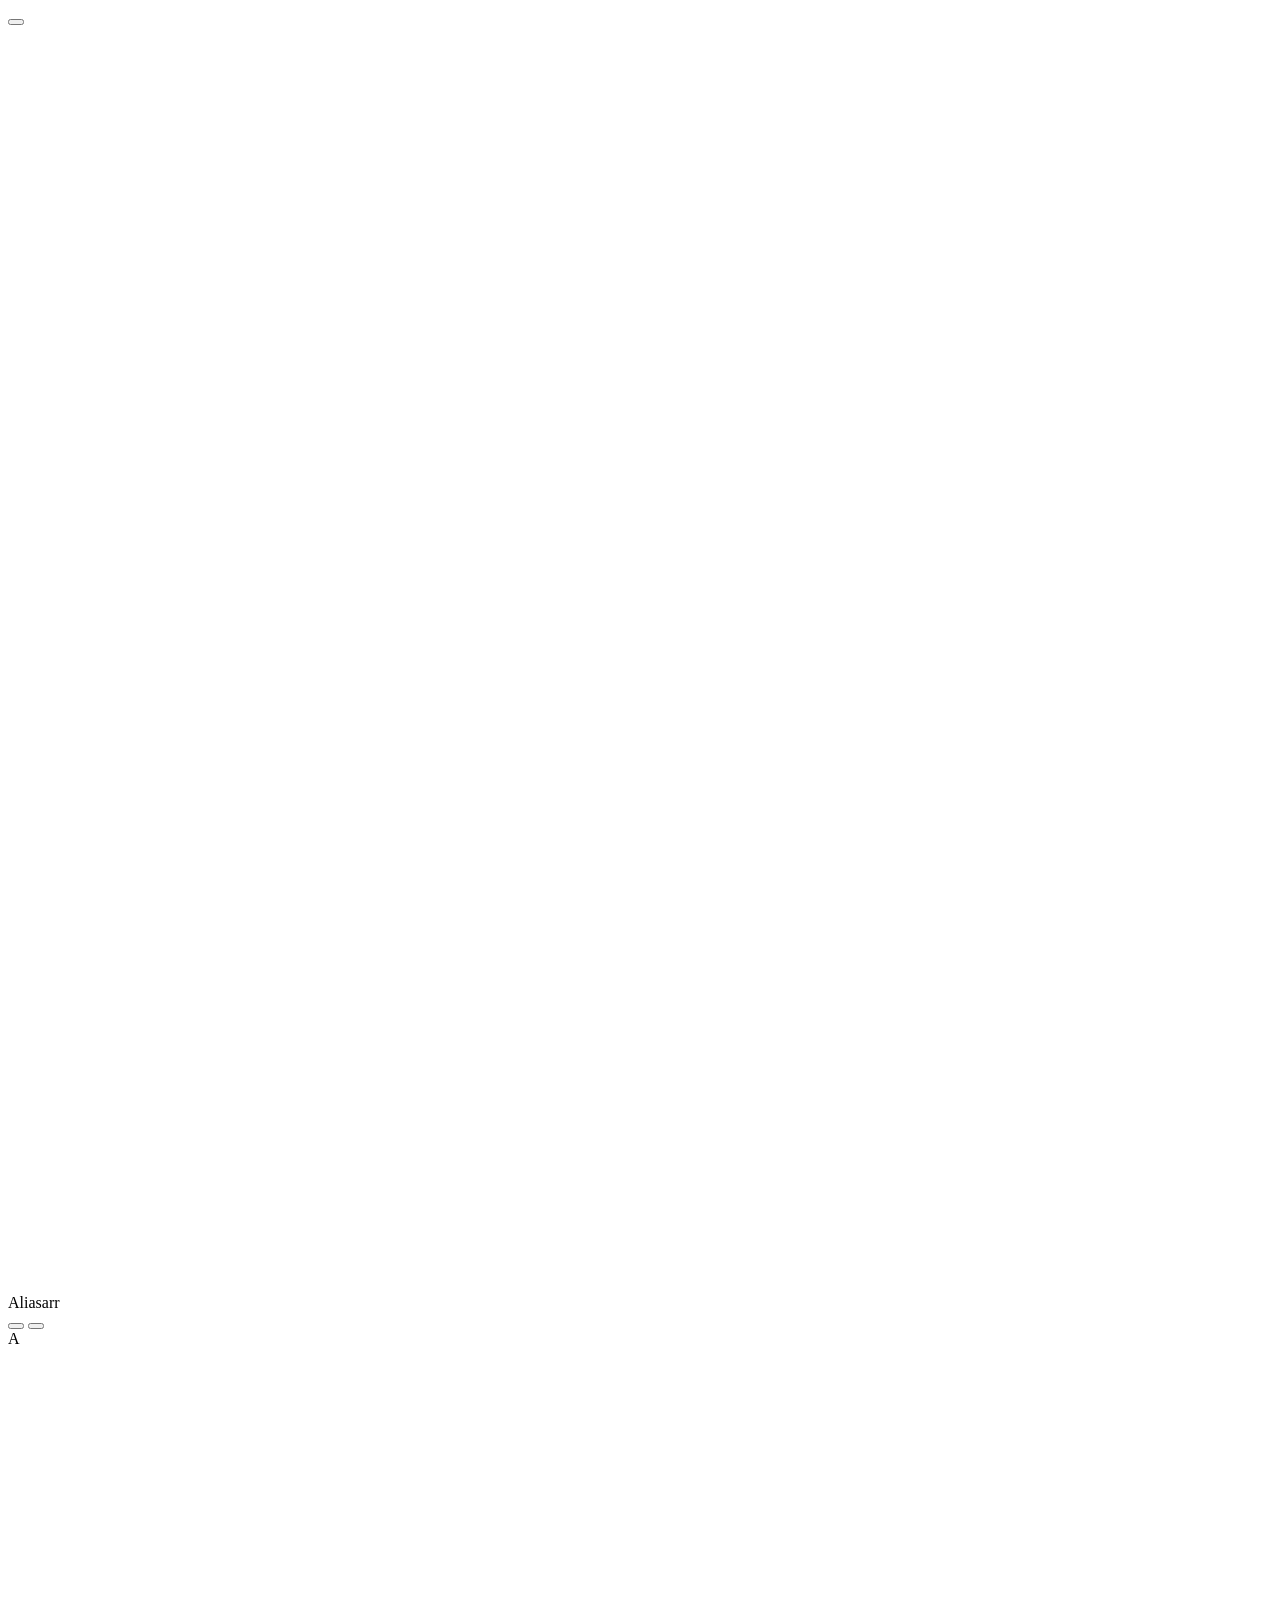
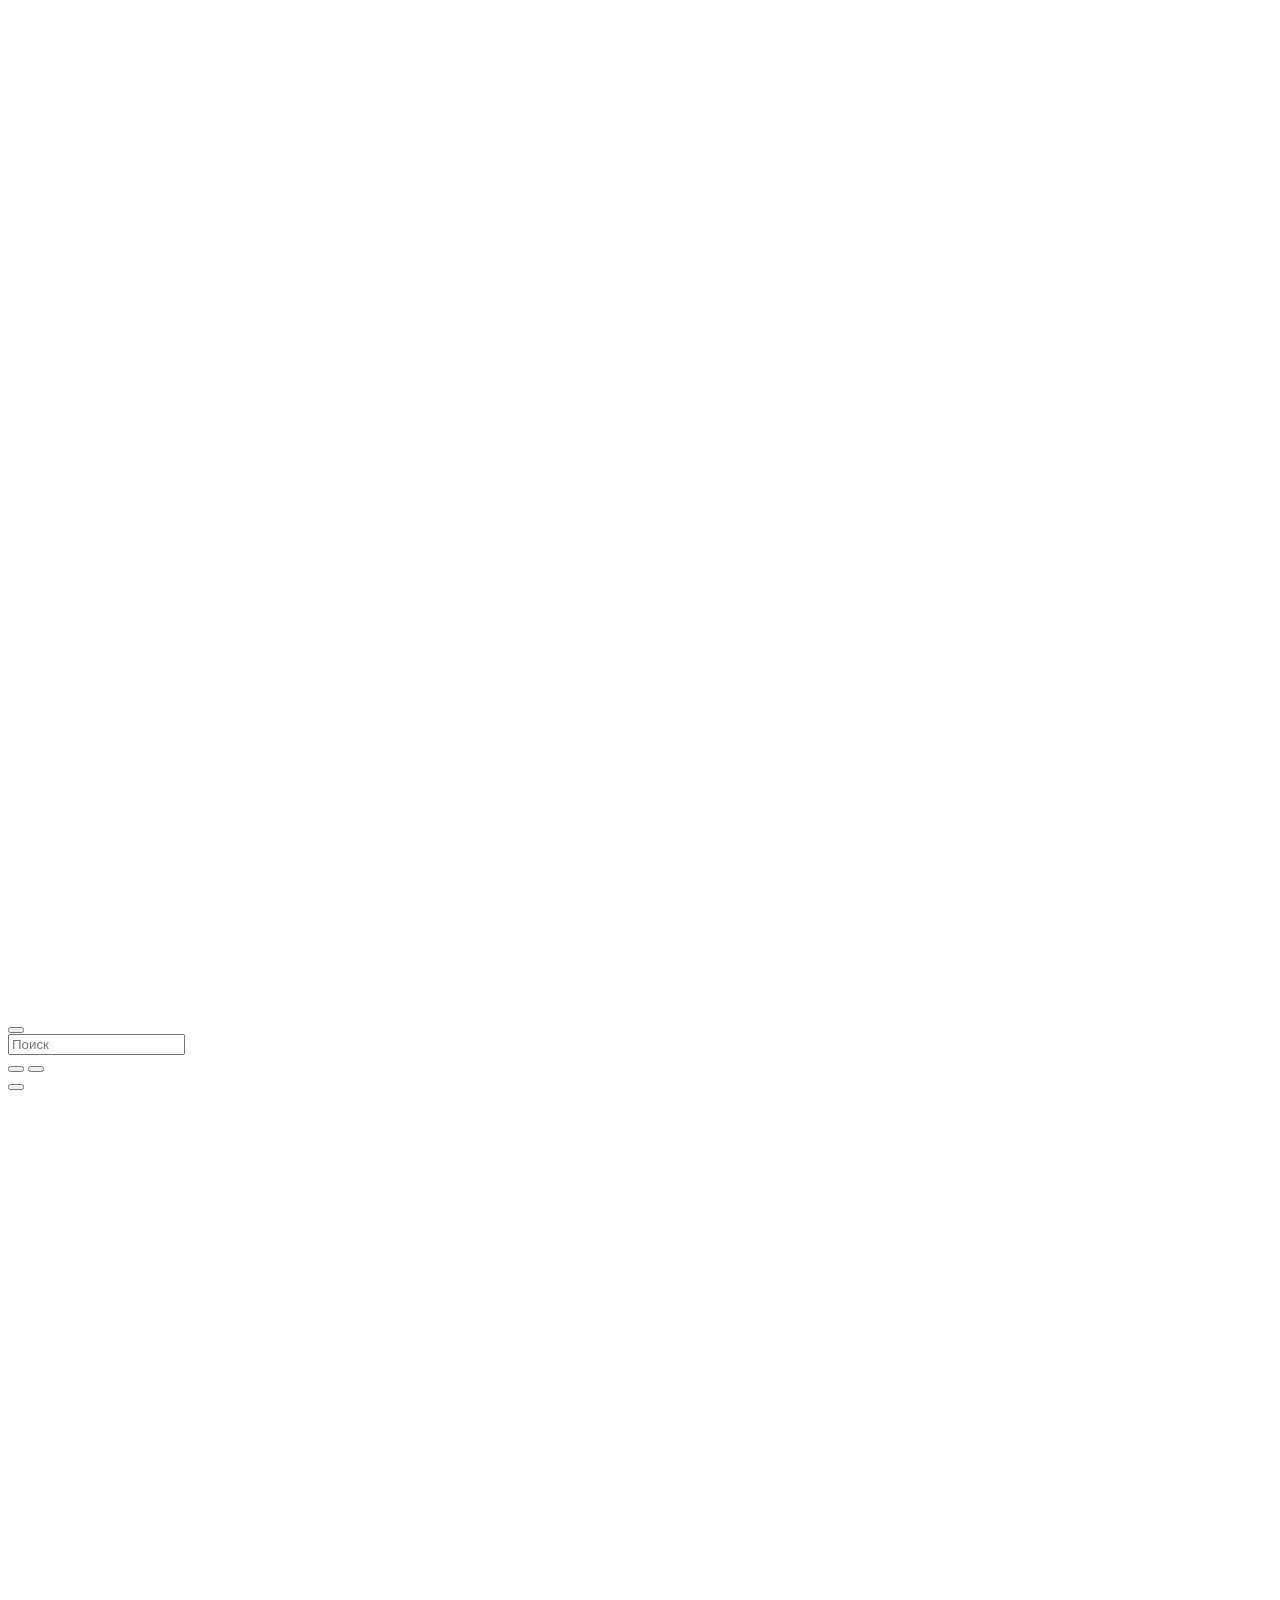
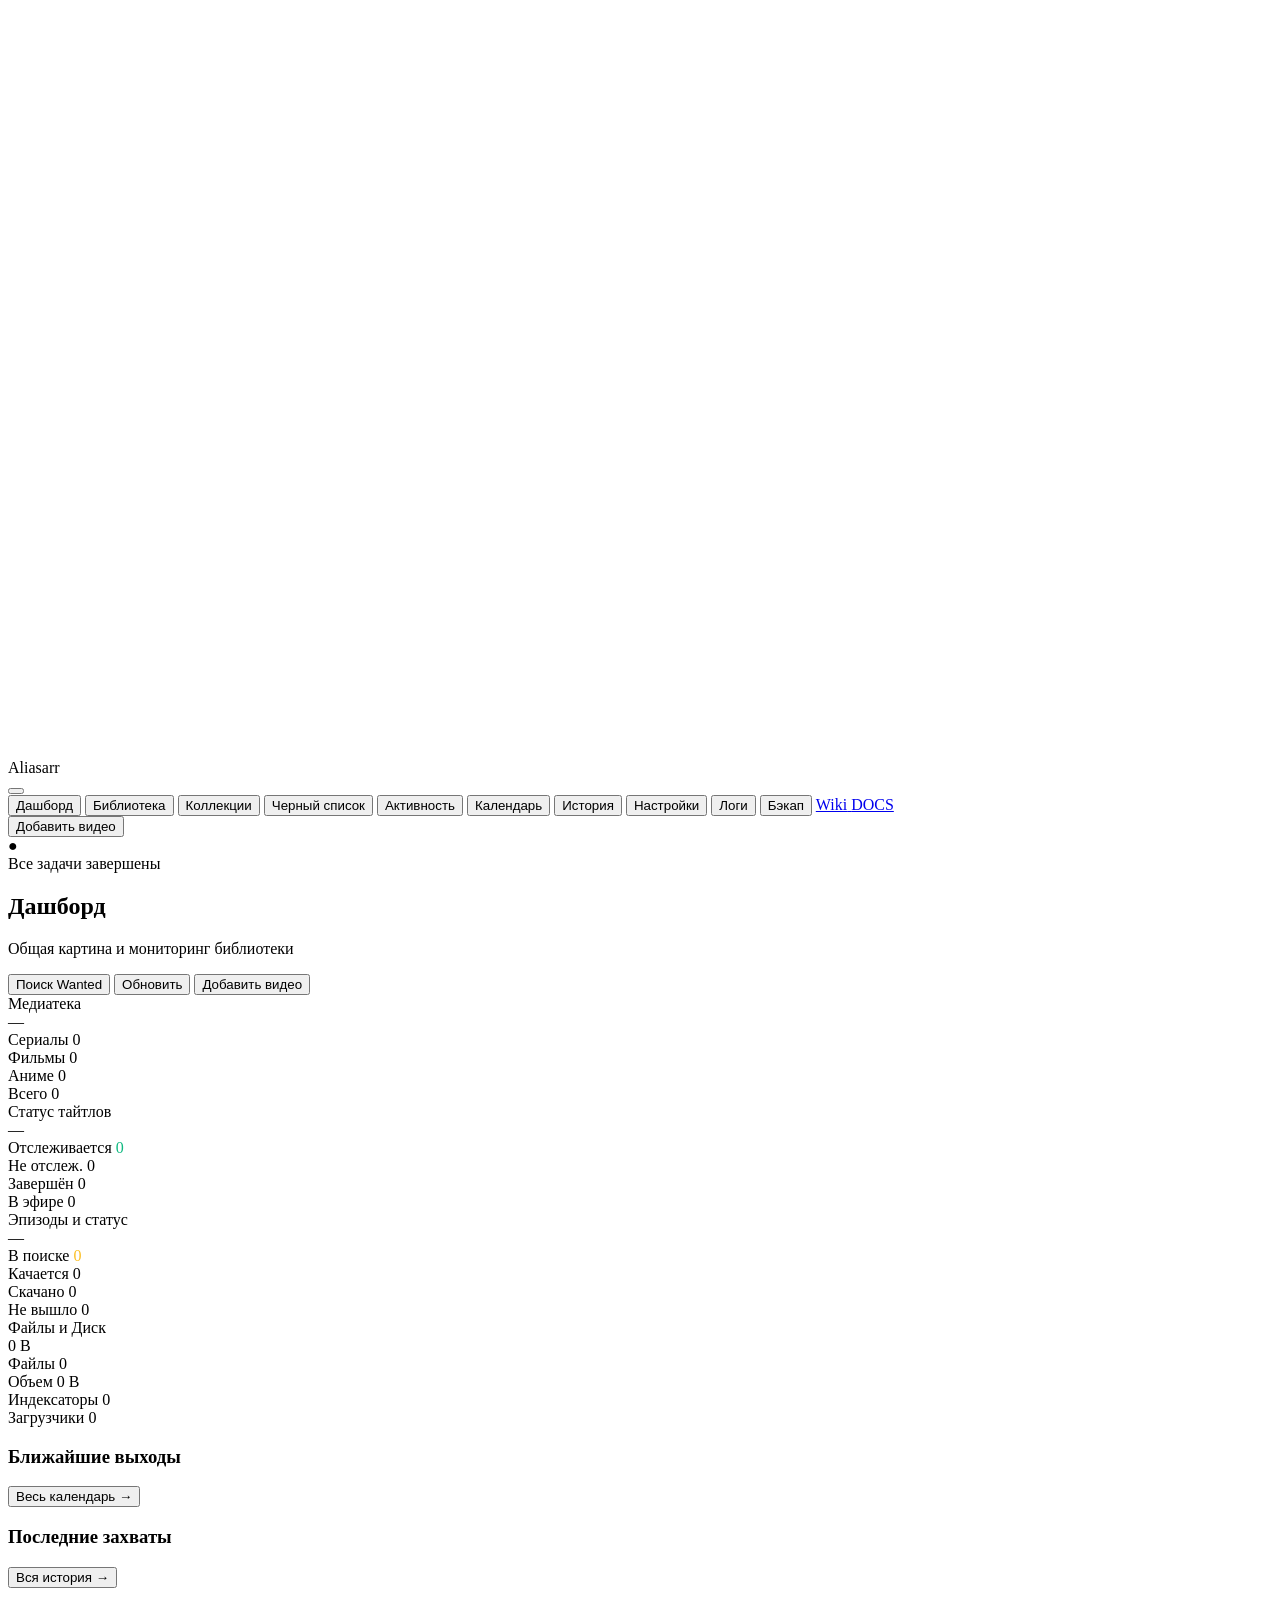
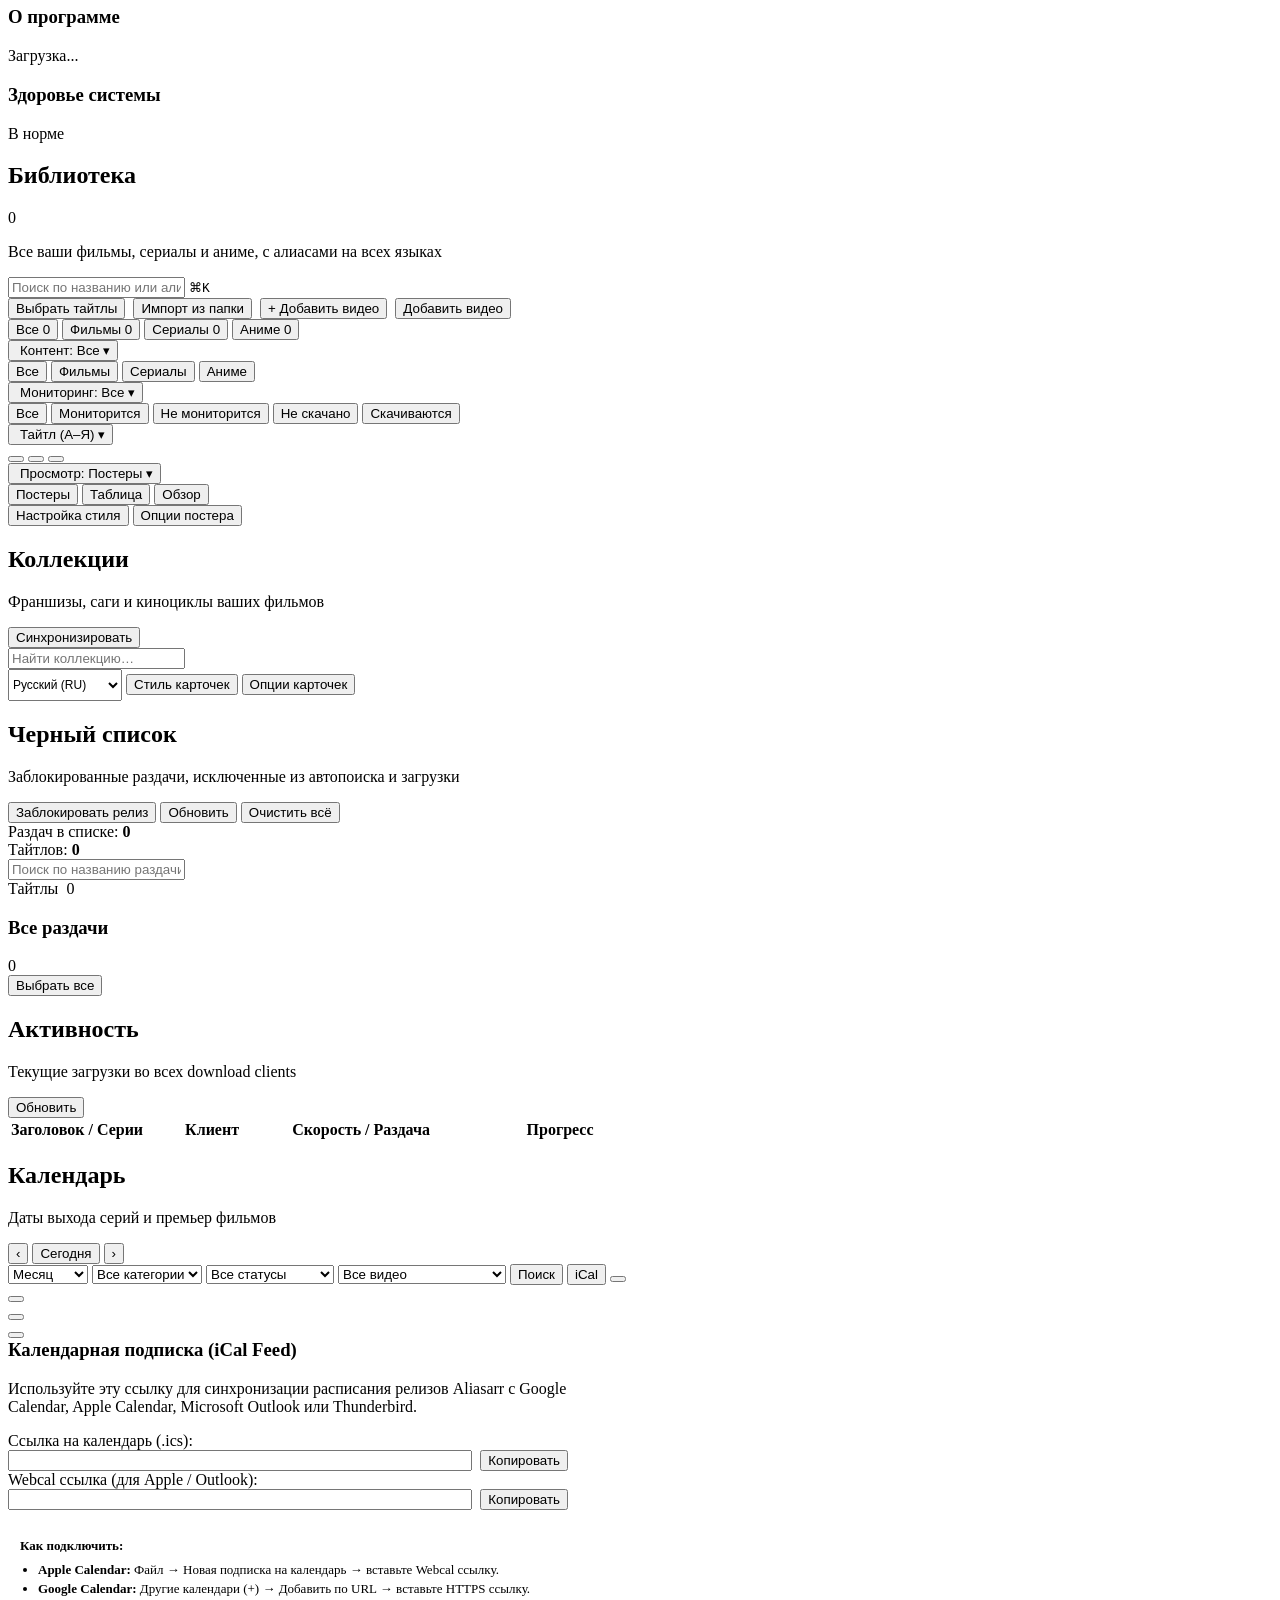
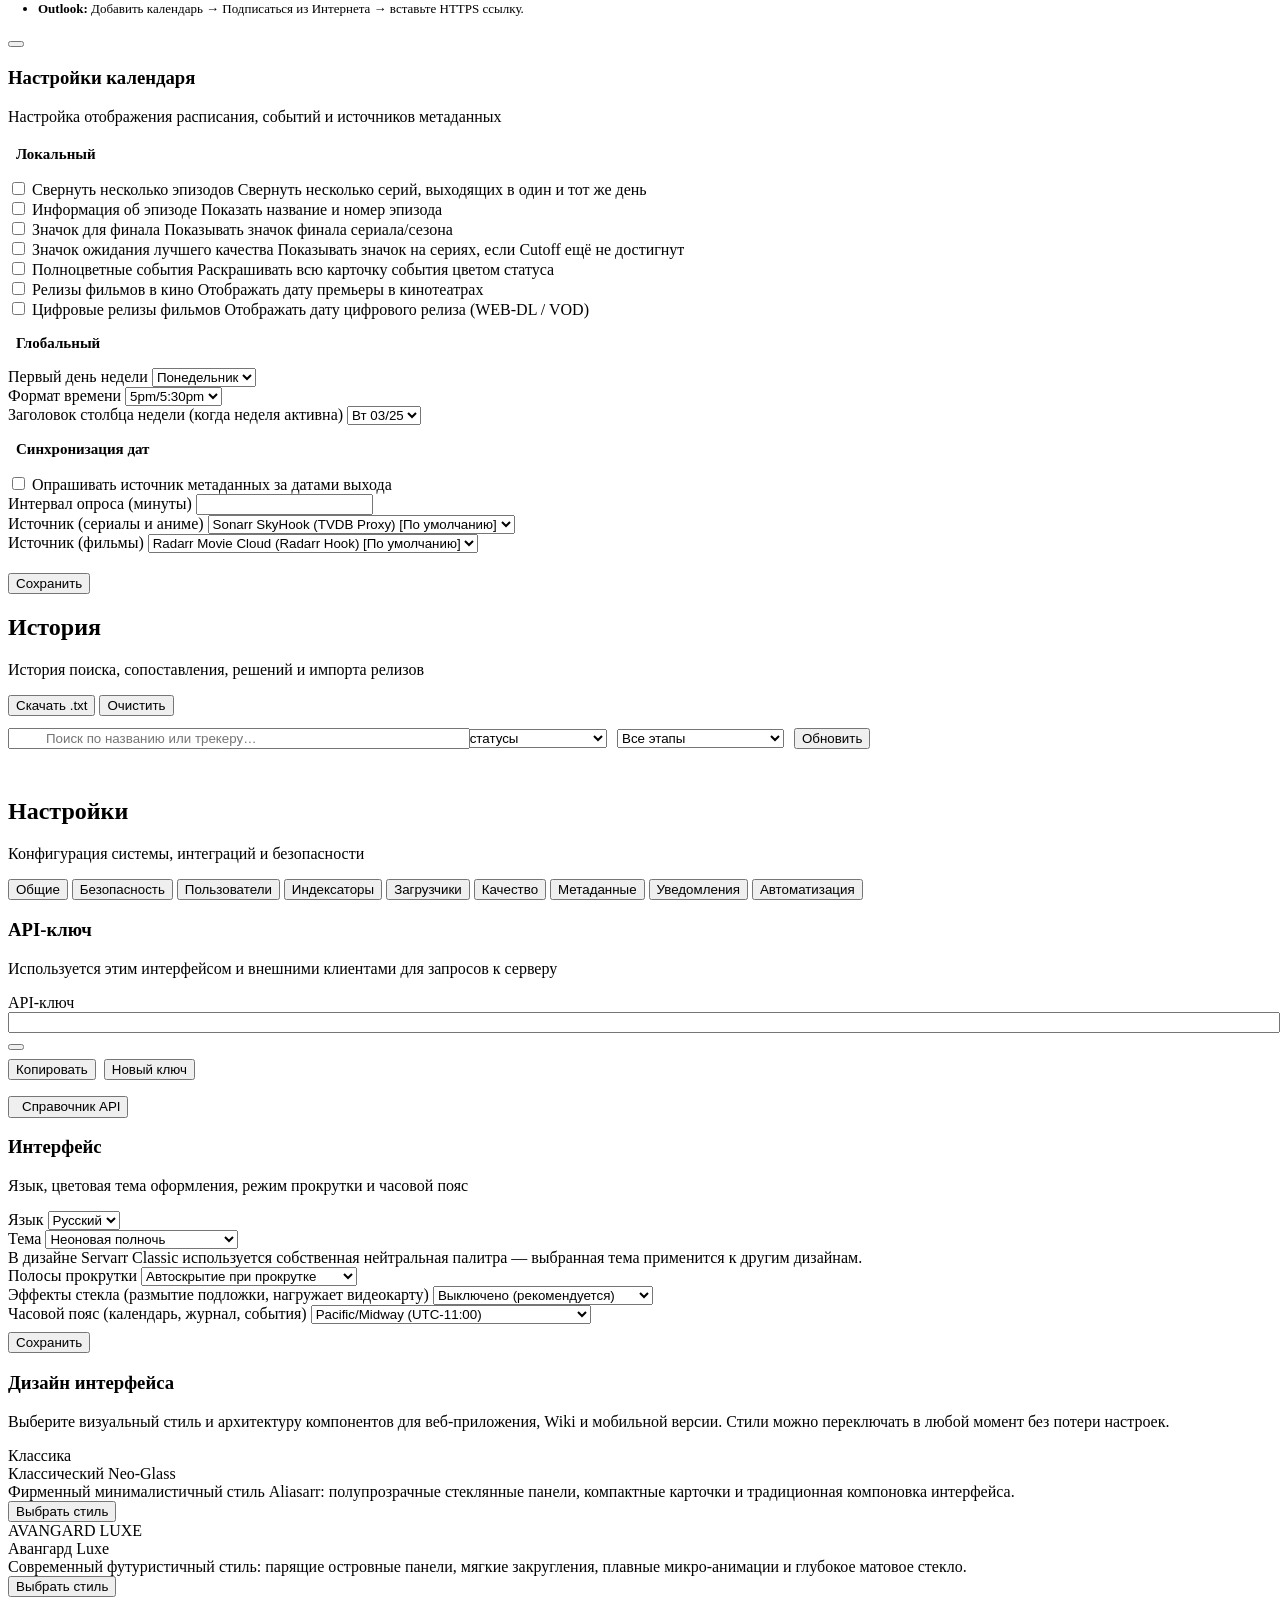
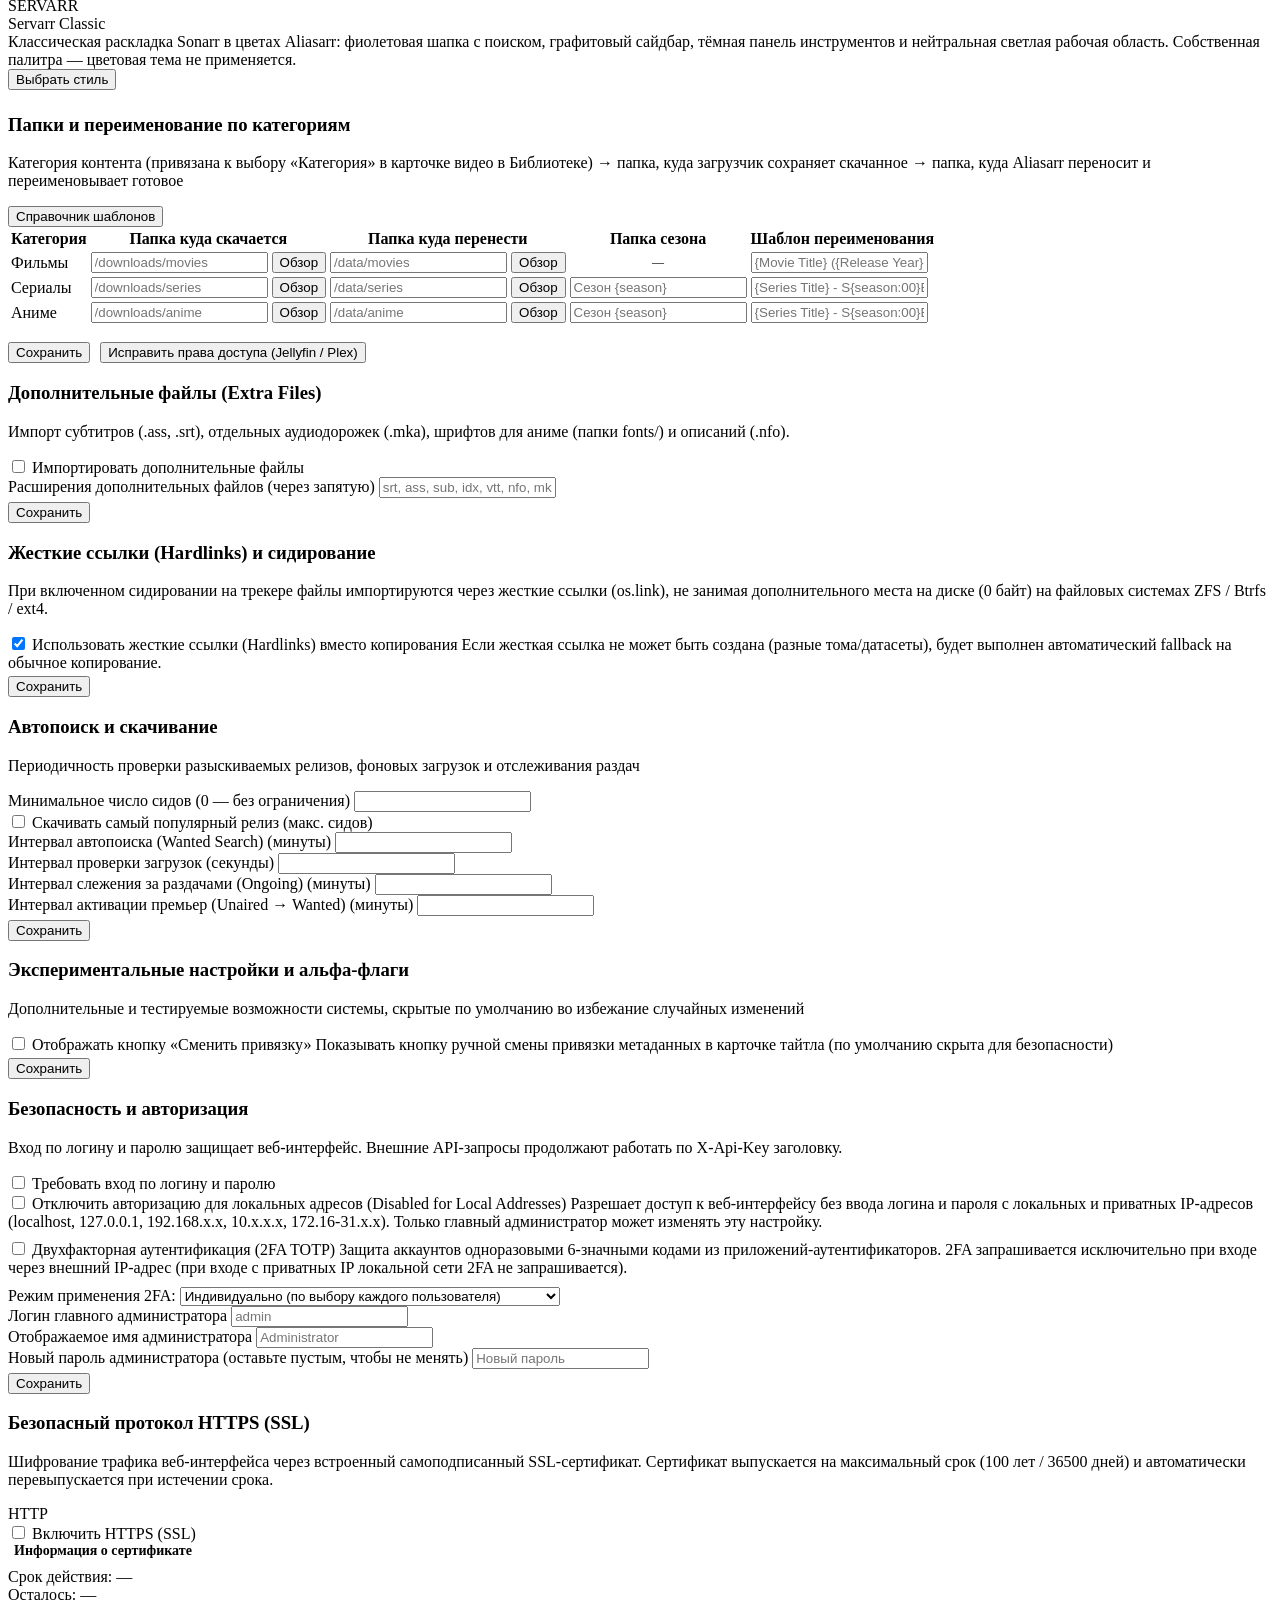
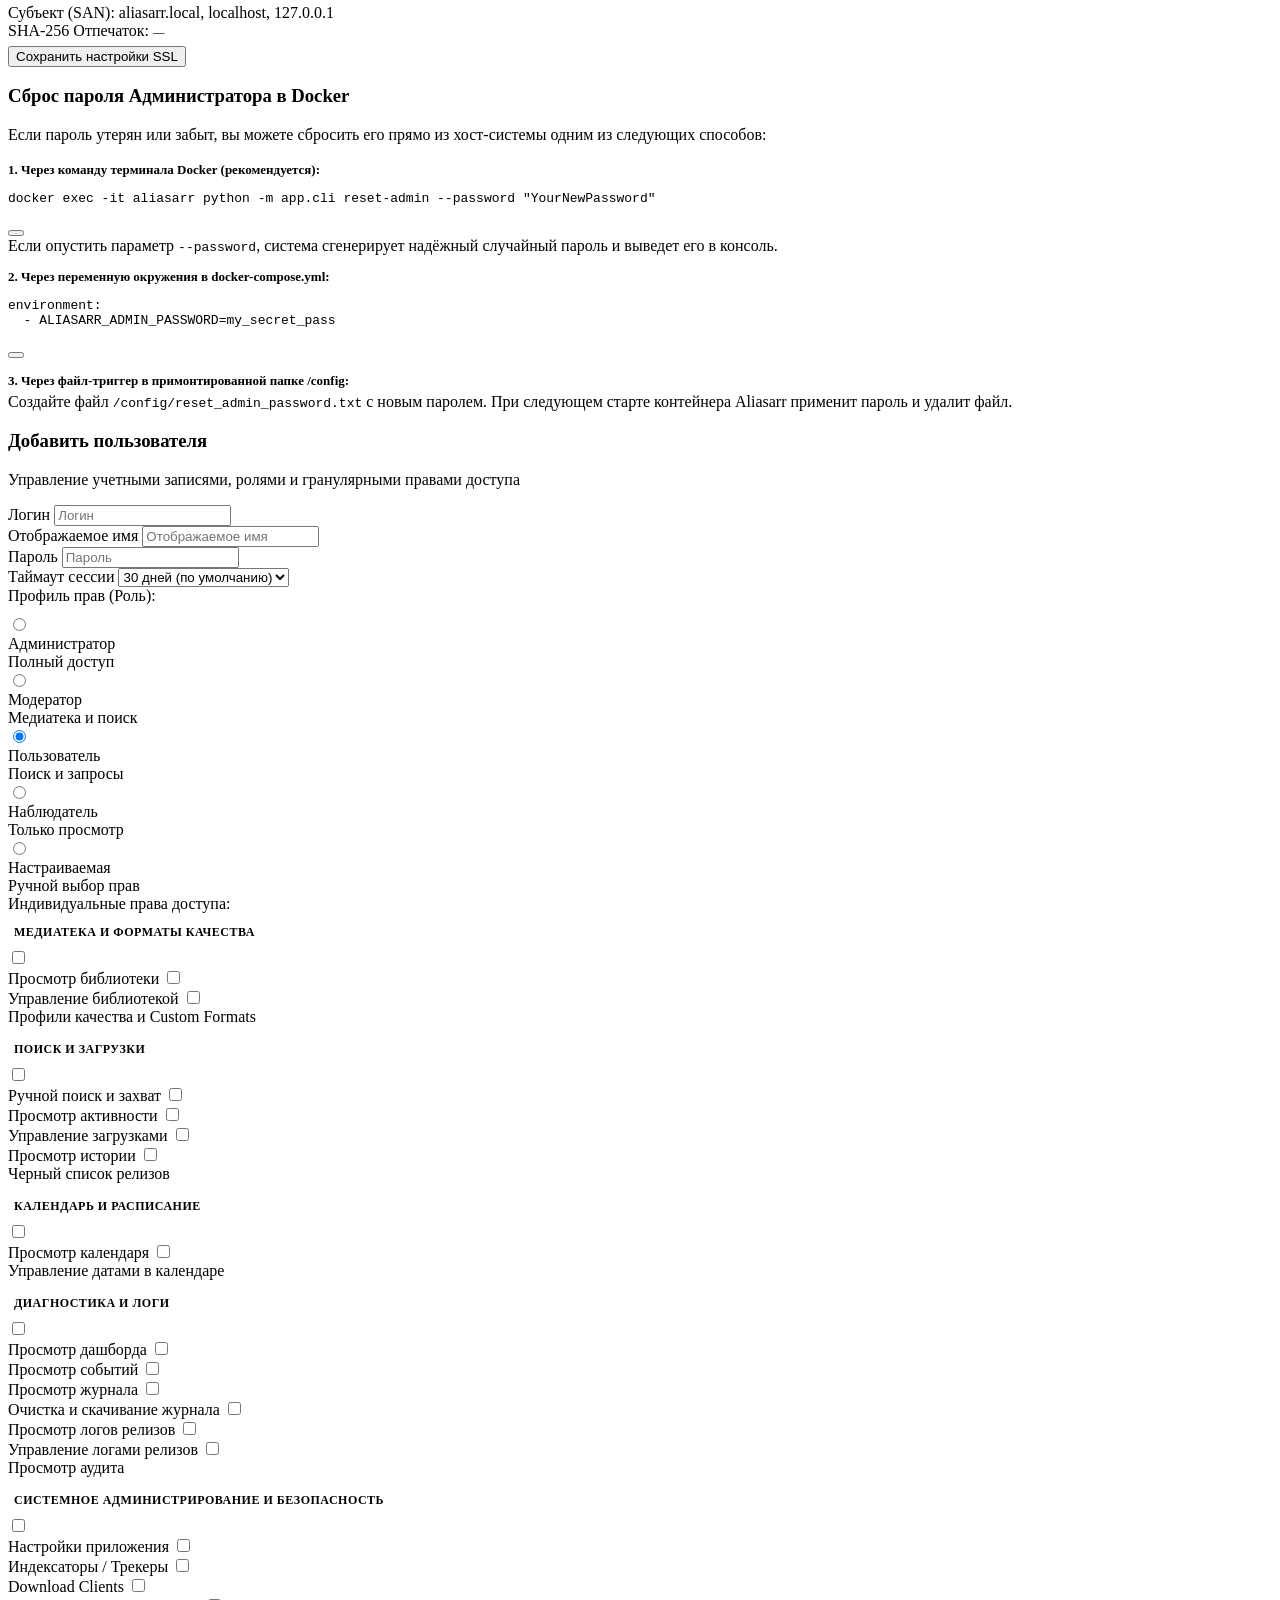
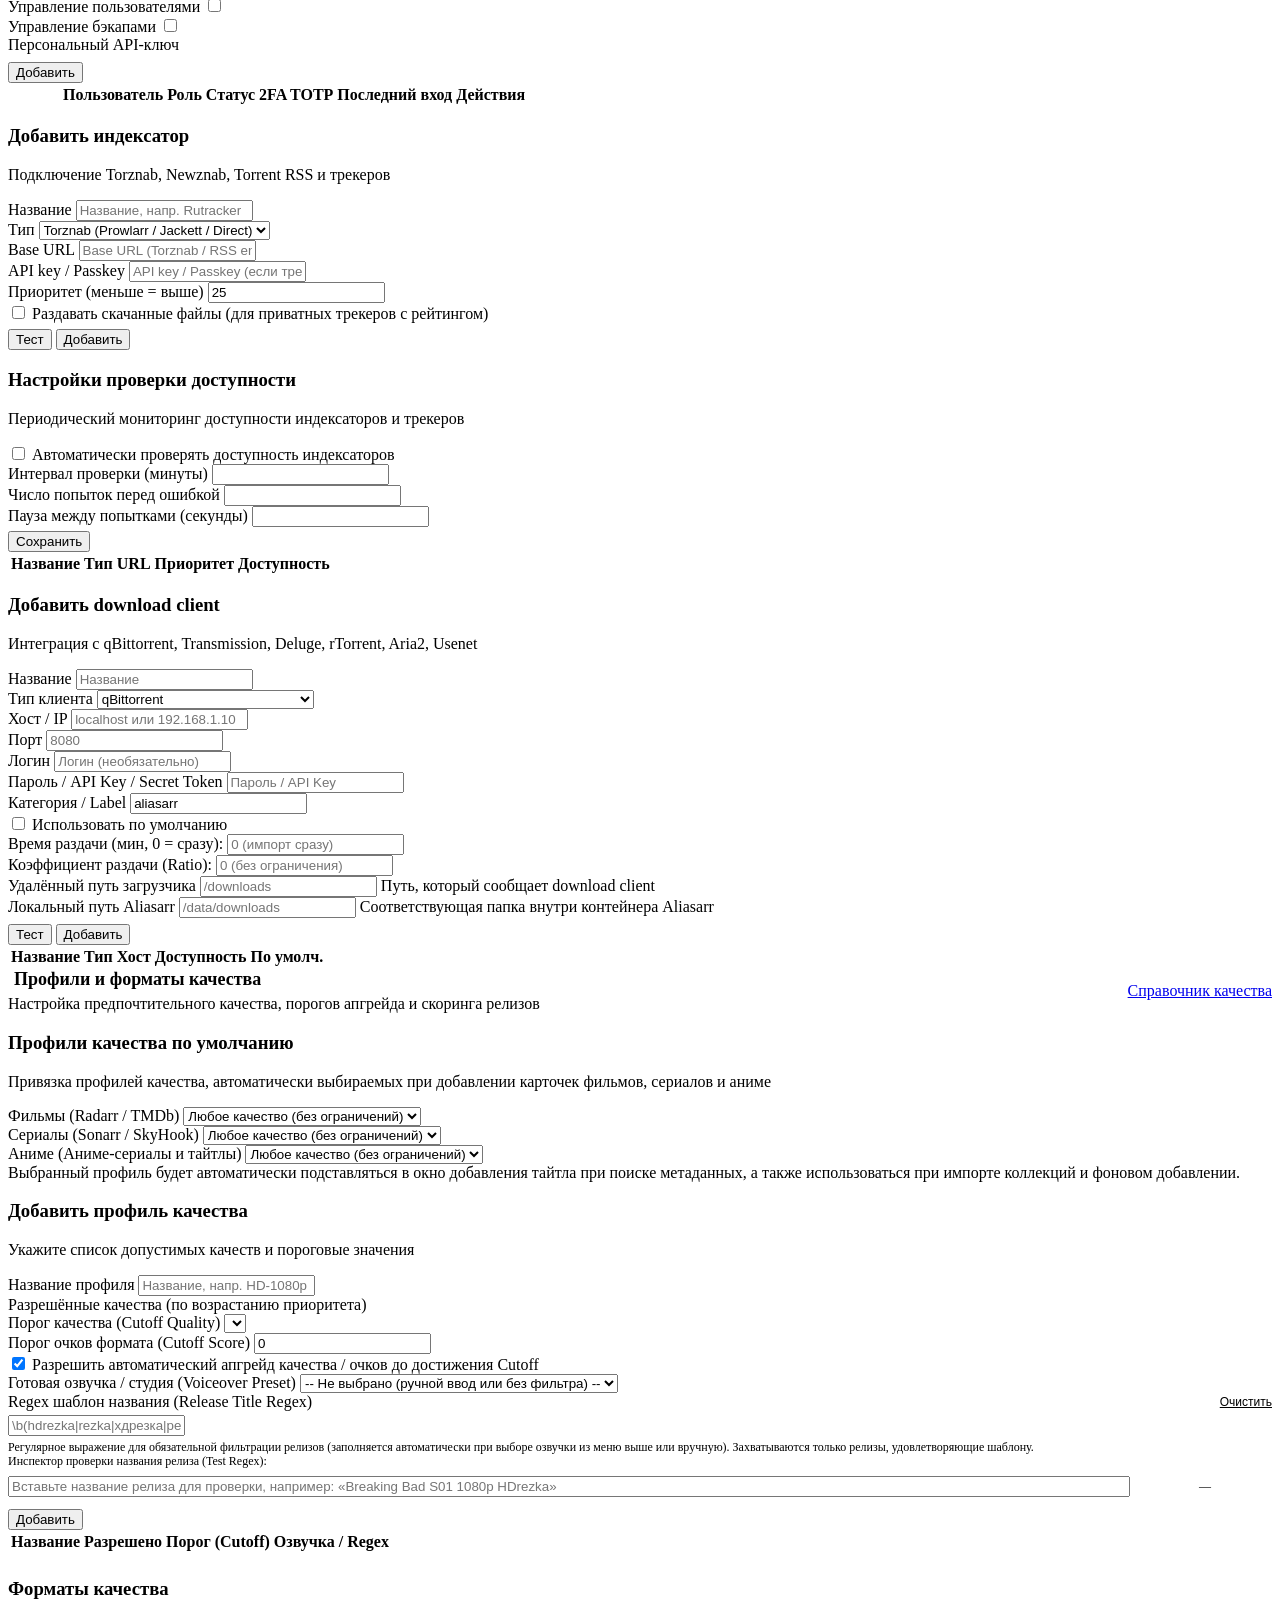
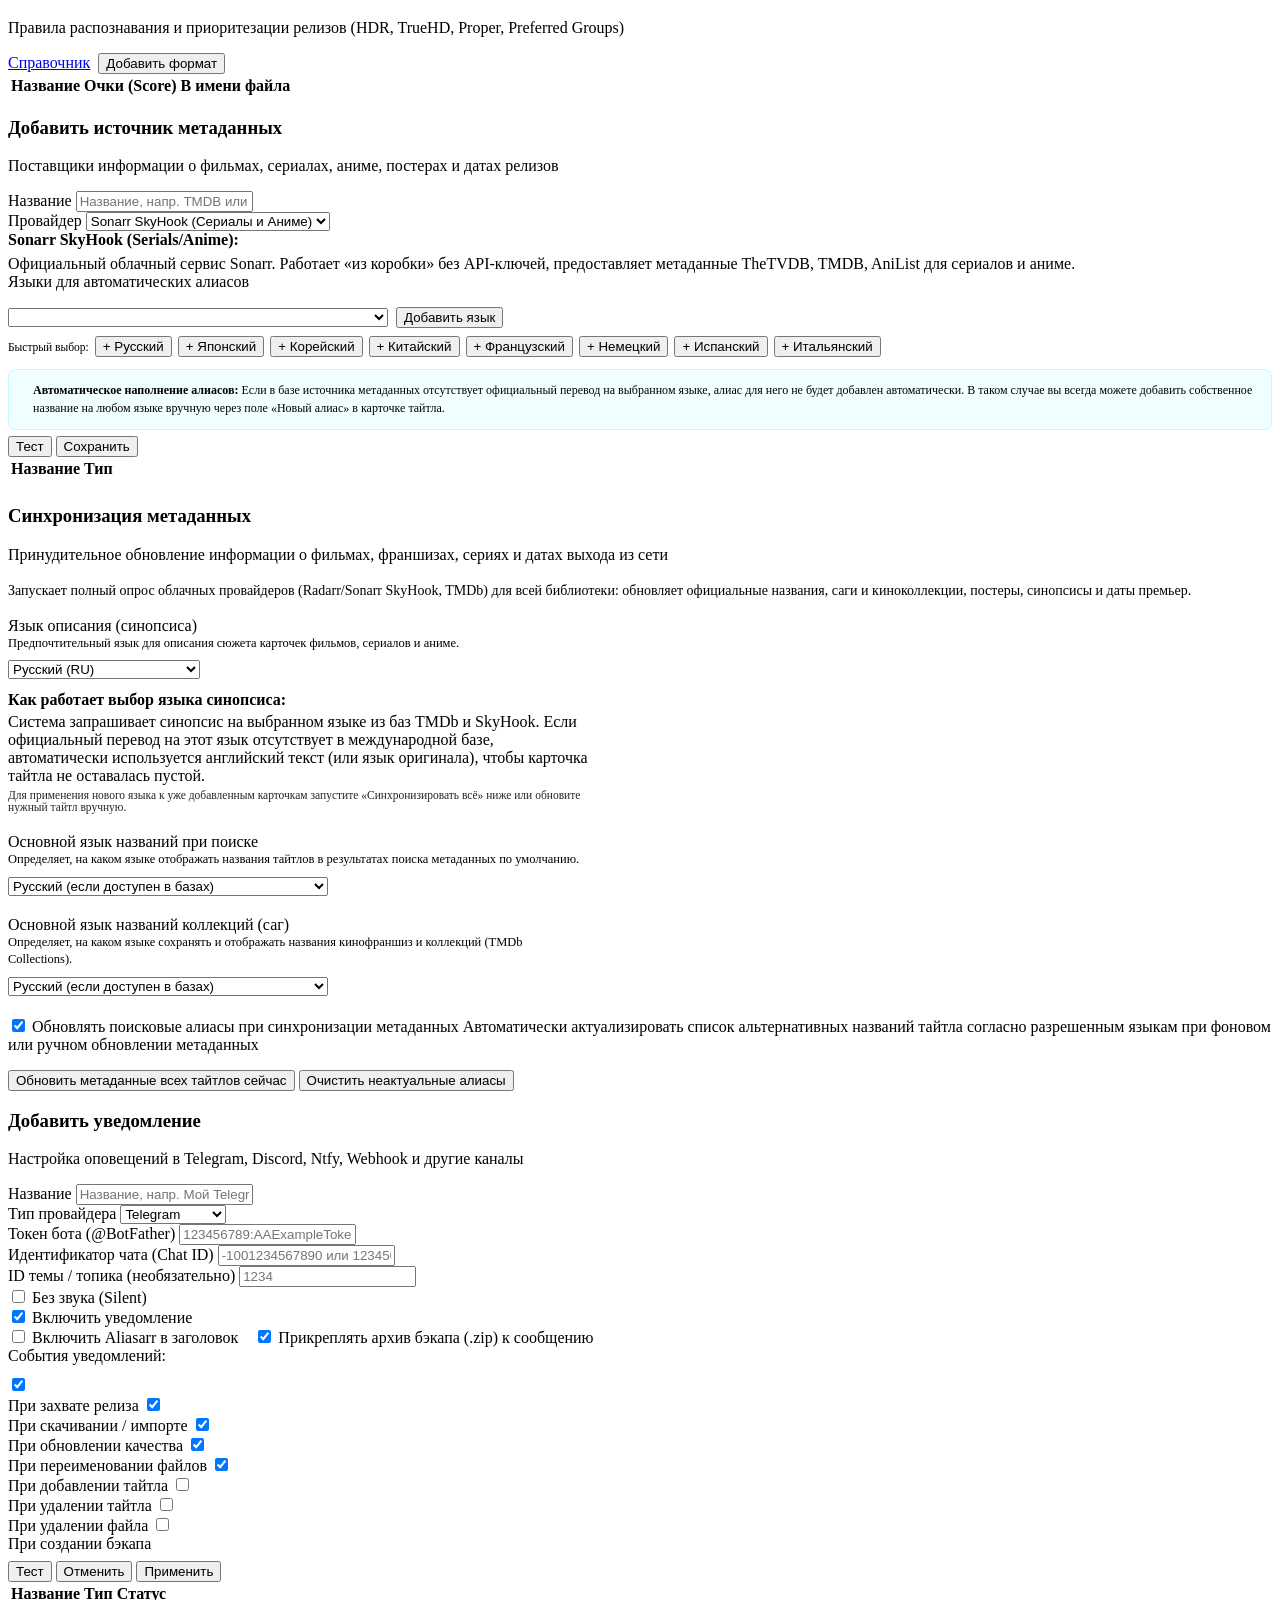
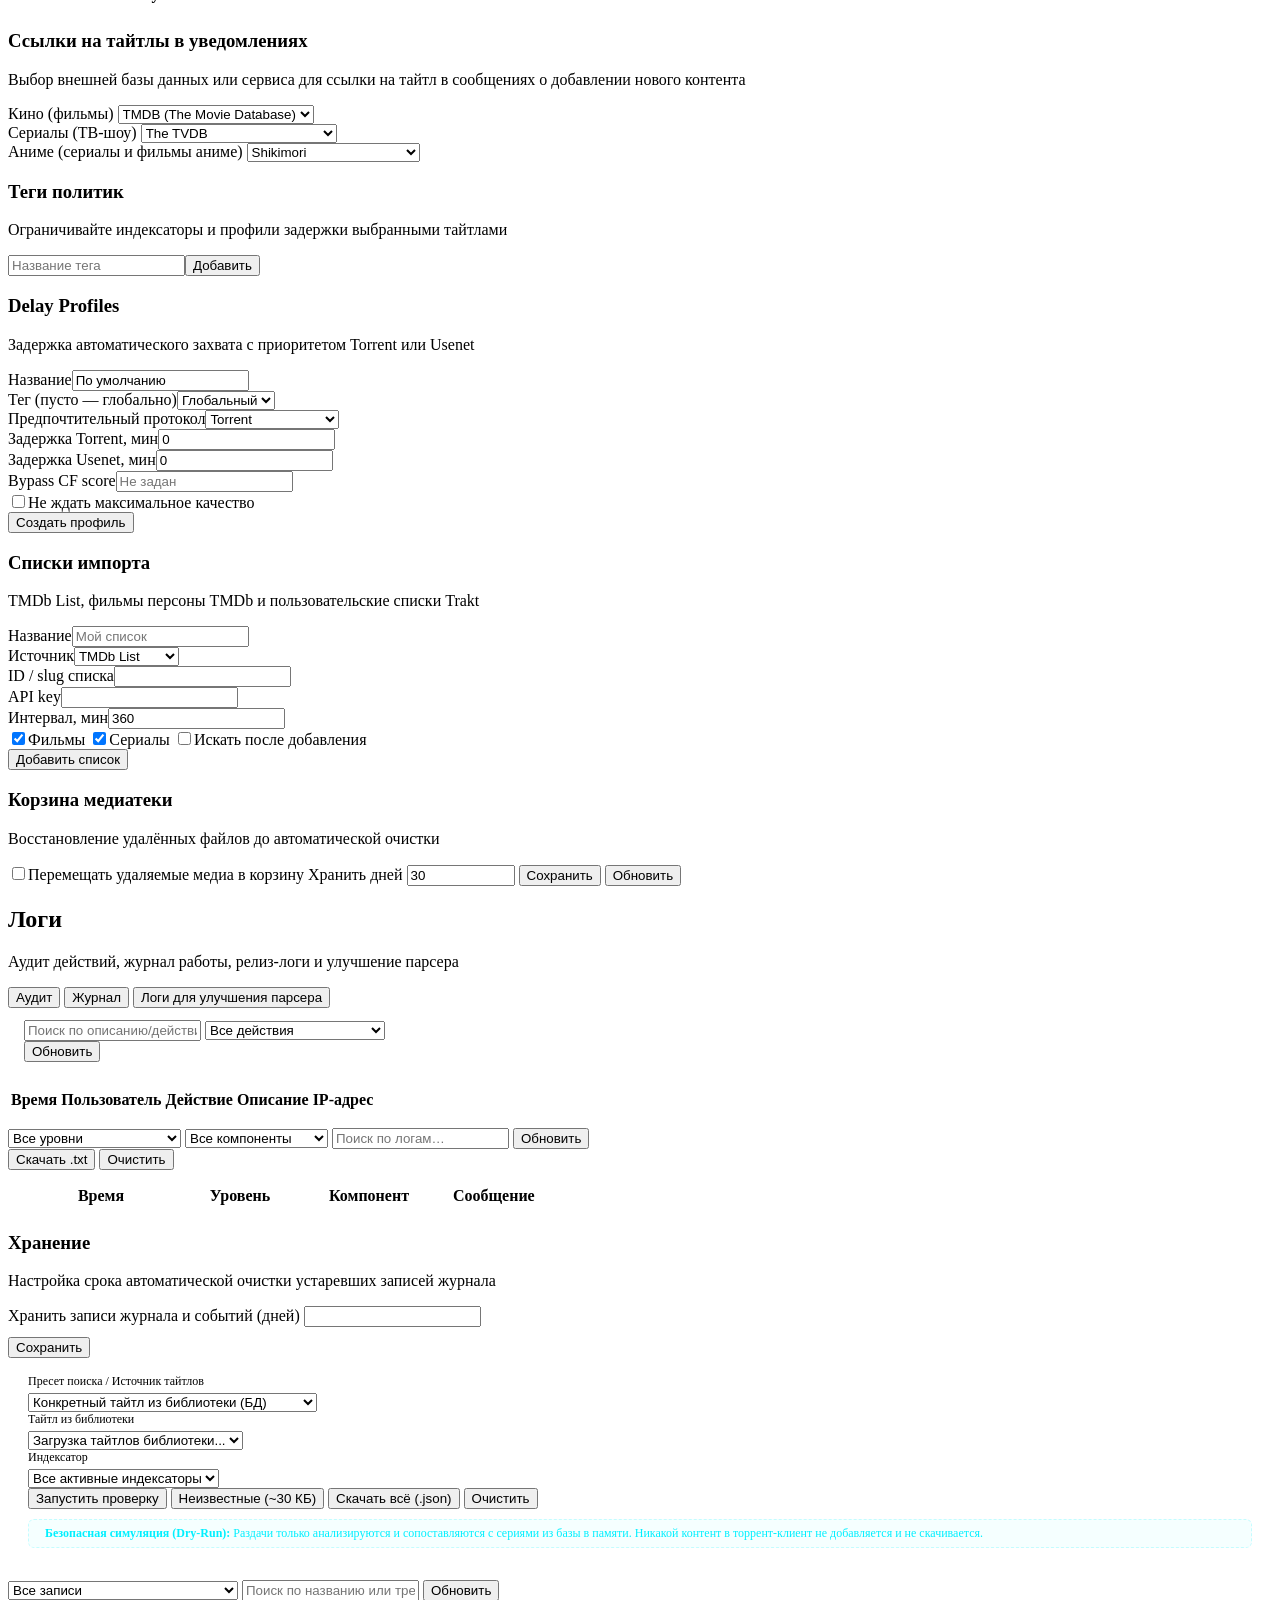
==== web/index.html @ 4582bab6 "fix(ui): use cat icon for anime, make card style button icon-only and prevent toolbar overlap" ====
<!DOCTYPE html>
<html lang="ru">
<head>
<meta charset="UTF-8" />
<meta name="viewport" content="width=device-width, initial-scale=1.0, maximum-scale=1.0, user-scalable=no, viewport-fit=cover" />
<title>Aliasarr</title>
<link rel="icon" type="image/svg+xml" href="data:image/svg+xml,%3Csvg xmlns='http://www.w3.org/2000/svg' viewBox='0 0 64 64'%3E%3Crect width='64' height='64' rx='17' fill='%230f1048'/%3E%3Cpath d='M32 14L43 36' stroke='%232a197c' stroke-width='7' stroke-linecap='round' stroke-linejoin='round'/%3E%3Cpath d='M15 49L32 14' stroke='%236838f7' stroke-width='7' stroke-linecap='round' stroke-linejoin='round'/%3E%3Cpath d='M21 36H43L49 49' stroke='%236838f7' stroke-width='7' stroke-linecap='round' stroke-linejoin='round'/%3E%3C/svg%3E">
<link rel="preconnect" href="https://fonts.googleapis.com">
<link rel="preconnect" href="https://fonts.gstatic.com" crossorigin>
<link href="https://fonts.googleapis.com/css2?family=JetBrains+Mono:wght@400;700&family=Roboto:wght@300;400;500;700&family=Ubuntu+Mono:wght@400;700&family=Outfit:wght@400;500;600;700&family=Syne:wght@600;700;800&display=swap" rel="stylesheet">
<link rel="stylesheet" href="/ui/static/css/style.css?v=20260918-1">
<link rel="stylesheet" href="/ui/static/css/servarr.css?v=20260918-1">
<script>
  // Применяем тему, язык и целевую вкладку сразу, до отрисовки основного контента, чтобы исключить мерцание Дашбордом при перезагрузке
  (function () {
    try {
      var theme = localStorage.getItem("vbeacon_theme") || "dark";
      var design = localStorage.getItem("aliasarr_design") || "classic";
      // Дизайн Servarr Classic несёт собственную нейтральную палитру (как у Sonarr):
      // светлая рабочая область + графитовая навигация, поэтому цветовая тема пользователя не применяется.
      if (design === "servarr") theme = "light";
      document.documentElement.setAttribute("data-theme", theme);
      document.documentElement.setAttribute("data-design", design);
      var scrollbar = localStorage.getItem("aliasarr_scrollbar") || "autohide";
      document.documentElement.setAttribute("data-scrollbar", scrollbar);
      // Размытие подложки (backdrop-filter) очень дорого для GPU, поэтому по умолчанию выключено
      var glass = localStorage.getItem("aliasarr_glass") || "off";
      document.documentElement.setAttribute("data-glass", glass);
      var lang = localStorage.getItem("aliasarr_lang") || localStorage.getItem("vbeacon_lang") || "ru";
      document.documentElement.setAttribute("lang", lang);

      var themeColors = {
        dark: { bg: "%230f1048", shadow: "%232a197c", fg: "%236838f7" },
        obsidian: { bg: "%23032015", shadow: "%23064e3b", fg: "%2300F5D4" },
        dracula: { bg: "%2321222c", shadow: "%2344475a", fg: "%23bd93f9" },
        light: { bg: "%23e0e7ff", shadow: "%23a5b4fc", fg: "%234f46e5" },
        servarr: { bg: "%233a3f51", shadow: "%23252833", fg: "%237b4dfc" }
      };
      var c = themeColors[design === "servarr" ? "servarr" : theme] || themeColors.dark;
      var iconEl = document.querySelector("link[rel~='icon']");
      if (iconEl) {
        iconEl.href = "data:image/svg+xml,%3Csvg xmlns='http://www.w3.org/2000/svg' viewBox='0 0 64 64'%3E%3Crect width='64' height='64' rx='17' fill='" + c.bg + "'/%3E%3Cpath d='M32 14L43 36' stroke='" + c.shadow + "' stroke-width='7' stroke-linecap='round' stroke-linejoin='round'/%3E%3Cpath d='M15 49L32 14' stroke='" + c.fg + "' stroke-width='7' stroke-linecap='round' stroke-linejoin='round'/%3E%3Cpath d='M21 36H43L49 49' stroke='" + c.fg + "' stroke-width='7' stroke-linecap='round' stroke-linejoin='round'/%3E%3C/svg%3E";
      }

      var hash = (window.location.hash || "").replace("#", "");
      var targetTab = hash || localStorage.getItem("aliasarr_last_tab") || "dashboard";
      if (["audit", "events", "journal", "release-logs", "dataset-harvester"].indexOf(targetTab) !== -1) targetTab = "logs";
      if (targetTab && targetTab !== "dashboard") {
        var style = document.createElement("style");
        style.id = "initial-tab-style";
        style.textContent = 
          ".tab-panel { display: none !important; }\n" +
          "#tab-" + targetTab + " { display: block !important; }\n" +
          ".nav-item[data-tab] { background: transparent !important; color: var(--text-muted) !important; border-color: transparent !important; font-weight: 500 !important; box-shadow: none !important; }\n" +
          ".nav-item[data-tab=\"" + targetTab + "\"] { background: var(--panel-alt, rgba(255, 255, 255, 0.07)) !important; color: var(--teal, #00F0FF) !important; border-color: rgba(0, 240, 255, 0.25) !important; font-weight: 600 !important; box-shadow: 0 0 12px rgba(0, 240, 255, 0.08) !important; }\n" +
          ".nav-item[data-tab=\"" + targetTab + "\"] .nav-ico { opacity: 1 !important; }";
        document.head.appendChild(style);
      }
    } catch (e) {}
  })();
</script>
</head>
<body>

<svg style="position: absolute; width: 0; height: 0; overflow: hidden;" aria-hidden="true">
  <filter id="noiseFilter">
    <feTurbulence type="fractalNoise" baseFrequency="0.65" numOctaves="3" stitchTiles="stitch"/>
  </filter>
</svg>

<!-- МОБИЛЬНАЯ ШАПКА (MOBILE TOP BAR) -->
<header class="mobile-top-bar" id="mobile-top-bar">
  <button class="mobile-menu-btn" id="mobile-menu-btn" onclick="toggleMobileMenu()" aria-label="Menu">
    <i data-lucide="menu"></i>
  </button>
  <div class="mobile-brand" onclick="switchTab('dashboard')">
    <div class="brand-mark brand-mark-logo mobile-logo">
      <svg class="brand-icon-svg" viewBox="0 0 32 32" fill="none" xmlns="http://www.w3.org/2000/svg">
        <rect width="32" height="32" rx="8.5" class="brand-icon-bg"/>
        <path d="M16 7L21.5 18" class="brand-icon-shadow" stroke-width="3.5" stroke-linecap="round" stroke-linejoin="round"/>
        <path d="M7.5 24.5L16 7" class="brand-icon-fg" stroke-width="3.5" stroke-linecap="round" stroke-linejoin="round"/>
        <path d="M10.5 18H21.5L24.5 24.5" class="brand-icon-fg" stroke-width="3.5" stroke-linecap="round" stroke-linejoin="round"/>
      </svg>
    </div>
    <span class="brand-name mobile-brand-name">Aliasarr</span>
  </div>
  <div class="mobile-top-actions">
    <button class="mobile-top-btn" onclick="openAddShowWizard()" title="Добавить видео" data-i18n-title="nav.add_video">
      <i data-lucide="plus"></i>
    </button>
    <button class="mobile-top-btn" id="mobile-tasks-btn" onclick="toggleTasksPopup(event)" title="Фоновые операции" data-i18n-title="tasks.widget_tooltip">
      <i data-lucide="activity"></i>
      <span id="mobile-tasks-badge" class="mobile-tasks-badge" style="display:none;">0</span>
    </button>
    <div id="mobile-user-avatar" class="mobile-user-avatar" onclick="openProfileModal()" title="Мой профиль" data-i18n-title="profile.modal_title">
      <img id="mobile-user-avatar-img" class="user-avatar-img" src="" alt="" style="display:none;">
      <div id="mobile-user-avatar-initial" class="user-avatar-initial">A</div>
    </div>
  </div>
</header>

<!-- ЗАТЕМНЕНИЕ ДЛЯ МОБИЛЬНОГО МЕНЮ (BACKDROP) -->
<div id="mobile-sidebar-backdrop" class="mobile-sidebar-backdrop" onclick="closeMobileMenu()"></div>

<!-- ШАПКА SERVARR CLASSIC (видна только в дизайне «Servarr Classic», повторяет PageHeader Sonarr) -->
<header class="servarr-header" id="servarr-header">
  <div class="servarr-header-logo">
    <a class="servarr-logo-link" href="#dashboard" onclick="event.preventDefault(); switchTab('dashboard')" title="Aliasarr">
      <svg class="brand-icon-svg servarr-logo" viewBox="0 0 32 32" fill="none" xmlns="http://www.w3.org/2000/svg">
        <rect width="32" height="32" rx="8.5" class="brand-icon-bg"/>
        <path d="M16 7L21.5 18" class="brand-icon-shadow" stroke-width="3.5" stroke-linecap="round" stroke-linejoin="round"/>
        <path d="M7.5 24.5L16 7" class="brand-icon-fg" stroke-width="3.5" stroke-linecap="round" stroke-linejoin="round"/>
        <path d="M10.5 18H21.5L24.5 24.5" class="brand-icon-fg" stroke-width="3.5" stroke-linecap="round" stroke-linejoin="round"/>
      </svg>
    </a>
  </div>
  <div class="servarr-header-toggle">
    <button class="servarr-header-icon-btn" onclick="toggleMobileMenu()" aria-label="Menu"><i data-lucide="menu"></i></button>
  </div>
  <div class="servarr-search">
    <i data-lucide="search" class="servarr-search-icon"></i>
    <input id="servarr-search-input" class="servarr-search-input" type="text" placeholder="Поиск" data-i18n-placeholder="servarr.search_placeholder" autocomplete="off" autocorrect="off" autocapitalize="off" spellcheck="false" oninput="onServarrSearchInput()" onfocus="onServarrSearchInput()" onkeydown="onServarrSearchKeyDown(event)" onblur="closeServarrSearchSoon()">
    <div id="servarr-search-results" class="servarr-search-results" style="display:none;"></div>
  </div>
  <div class="servarr-header-right">
    <button class="servarr-header-icon-btn" onclick="openAddShowWizard()" title="Добавить видео" data-i18n-title="nav.add_video"><i data-lucide="plus"></i></button>
    <button class="servarr-header-icon-btn servarr-tasks-btn" id="servarr-tasks-btn" onclick="toggleTasksPopup(event)" title="Фоновые операции" data-i18n-title="tasks.widget_tooltip">
      <i data-lucide="activity"></i>
      <span id="servarr-tasks-badge" class="servarr-tasks-badge" style="display:none;">0</span>
    </button>
    <a class="servarr-header-icon-btn" href="/wiki" target="_blank" rel="noopener noreferrer" onclick="openWiki(event)" title="База знаний и документация" data-i18n-title="nav.wiki_tooltip"><i data-lucide="book-open"></i></a>
    <div class="servarr-actions-menu" id="servarr-actions-menu">
      <button class="servarr-header-icon-btn servarr-actions-btn" onclick="toggleServarrActionsMenu(event)" title="Меню" data-i18n-title="servarr.menu"><i data-lucide="user-cog"></i></button>
      <div class="servarr-menu-content" id="servarr-actions-menu-content" style="display:none;">
        <div class="servarr-menu-user" id="servarr-menu-user"></div>
        <button class="servarr-menu-item" onclick="closeServarrActionsMenu(); openProfileModal()"><i data-lucide="user"></i><span data-i18n="profile.modal_title">Мой профиль</span></button>
        <button class="servarr-menu-item" onclick="closeServarrActionsMenu(); switchTab('settings')"><i data-lucide="settings"></i><span data-i18n="nav.settings">Настройки</span></button>
        <button class="servarr-menu-item" onclick="closeServarrActionsMenu(); switchTab('logs')"><i data-lucide="file-text"></i><span data-i18n="nav.logs">Логи</span></button>
        <div class="servarr-menu-separator"></div>
        <button class="servarr-menu-item" id="servarr-menu-logout" onclick="closeServarrActionsMenu(); logoutUser()"><i data-lucide="log-out"></i><span data-i18n="auth.logout">Выйти</span></button>
      </div>
    </div>
  </div>
</header>

<div class="app-shell">
  <aside class="sidebar">
    <div class="sidebar-header-row">
      <div class="brand">
        <div class="brand-mark brand-mark-logo">
          <svg class="brand-icon-svg" viewBox="0 0 32 32" fill="none" xmlns="http://www.w3.org/2000/svg">
            <rect width="32" height="32" rx="8.5" class="brand-icon-bg"/>
            <path d="M16 7L21.5 18" class="brand-icon-shadow" stroke-width="3.5" stroke-linecap="round" stroke-linejoin="round"/>
            <path d="M7.5 24.5L16 7" class="brand-icon-fg" stroke-width="3.5" stroke-linecap="round" stroke-linejoin="round"/>
            <path d="M10.5 18H21.5L24.5 24.5" class="brand-icon-fg" stroke-width="3.5" stroke-linecap="round" stroke-linejoin="round"/>
          </svg>
        </div>
        <div class="brand-name">Aliasarr</div>
      </div>
      <button class="mobile-drawer-close" onclick="closeMobileMenu()" aria-label="Close">
        <i data-lucide="x"></i>
      </button>
    </div>
    <nav class="nav">
      <button class="nav-item" data-tab="dashboard"><i data-lucide="layout-dashboard" class="nav-ico"></i><span data-i18n="nav.dashboard">Дашборд</span></button>
      <button class="nav-item" data-tab="library"><i data-lucide="library" class="nav-ico"></i><span data-i18n="nav.library">Библиотека</span></button>
      <button class="nav-item" data-tab="collections"><i data-lucide="boxes" class="nav-ico"></i><span data-i18n="nav.collections">Коллекции</span></button>
      <button class="nav-item" data-tab="blocklist"><i data-lucide="shield-alert" class="nav-ico"></i><span data-i18n="nav.blocklist">Черный список</span></button>
      <button class="nav-item" data-tab="activity"><i data-lucide="activity" class="nav-ico"></i><span data-i18n="nav.activity">Активность</span></button>
      <button class="nav-item" data-tab="calendar"><i data-lucide="calendar" class="nav-ico"></i><span data-i18n="nav.calendar">Календарь</span></button>
      <button class="nav-item" data-tab="history"><i data-lucide="history" class="nav-ico"></i><span data-i18n="nav.history">История</span></button>
      <button class="nav-item" data-tab="settings"><i data-lucide="settings" class="nav-ico"></i><span data-i18n="nav.settings">Настройки</span></button>
      <button class="nav-item" data-tab="logs" id="nav-logs"><i data-lucide="file-text" class="nav-ico"></i><span data-i18n="nav.logs">Логи</span></button>
      <button class="nav-item" data-tab="backup"><i data-lucide="archive" class="nav-ico"></i><span data-i18n="nav.backup">Бэкап</span></button>
      <a href="/wiki" target="_blank" rel="noopener noreferrer" class="nav-item-wiki" id="nav-wiki" title="База знаний и документация" data-i18n-title="nav.wiki_tooltip" onclick="openWiki(event)">
        <i data-lucide="book-open" class="nav-ico"></i>
        <span data-i18n="nav.wiki">Wiki</span>
        <span class="nav-wiki-badge">DOCS</span>
        <i data-lucide="external-link" class="nav-wiki-ext-ico"></i>
      </a>
    </nav>
    <button class="btn btn-primary btn-block" onclick="openAddShowWizard()" data-i18n="nav.add_video"><i data-lucide="plus"></i> Добавить видео</button>
    <div class="sidebar-footer">
      <div id="user-profile-badge" class="user-profile-badge" onclick="openProfileModal()" title="Мой профиль" data-i18n-title="profile.modal_title" style="display:none;">
        <div class="user-avatar-wrap">
          <img id="sidebar-user-avatar-img" class="user-avatar-img" src="" alt="" style="display:none;">
          <div id="sidebar-user-avatar-initial" class="user-avatar-initial">A</div>
        </div>
        <div class="user-info">
          <div id="sidebar-user-name" class="user-name">admin</div>
          <div id="sidebar-user-role-badge" class="user-role-badge">Admin</div>
        </div>
        <button class="btn-logout" onclick="event.stopPropagation(); logoutUser();" title="Выйти из системы" data-i18n-title="auth.logout">
          <i data-lucide="log-out"></i>
        </button>
      </div>
      <!-- Интерактивный виджет фоновых операций -->
      <div id="tasks-status-widget" class="tasks-status-widget" onclick="toggleTasksPopup(event)" title="Фоновые операции (нажмите для подробностей)" data-i18n-title="tasks.widget_tooltip">
        <div class="tasks-status-pill" id="tasks-status-pill">
          <div class="tasks-spinner" id="tasks-spinner" style="display:none;"></div>
          <span class="tasks-idle-icon" id="tasks-idle-icon">●</span>
          <div class="tasks-status-info">
            <span class="tasks-status-text" id="tasks-status-text" data-i18n="tasks.idle">Все задачи завершены</span>
            <span class="tasks-status-sub" id="tasks-status-sub" style="display:none;"></span>
          </div>
          <span class="tasks-count-badge" id="tasks-count-badge" style="display:none;">0</span>
        </div>
      </div>
    </div>
  </aside>

  <!-- Всплывающее окно фоновых задач -->
  <div id="tasks-popup" class="tasks-popup" style="display:none;" onclick="event.stopPropagation()">
    <div class="tasks-popup-header">
      <div class="tasks-popup-title">
        <i data-lucide="activity" style="width:16px;height:16px;"></i>
        <span data-i18n="tasks.popup_title">Фоновые операции</span>
      </div>
      <div class="tasks-popup-actions">
        <button class="btn-icon-only btn-small" onclick="loadTasksStatus(true)" title="Обновить" data-i18n-title="common.refresh"><i data-lucide="refresh-cw" class="ico-sm"></i></button>
        <button class="btn-icon-only btn-small" onclick="toggleTasksPopup(event)" title="Закрыть" data-i18n-title="common.close"><i data-lucide="x" class="ico-sm"></i></button>
      </div>
    </div>
    <div class="tasks-popup-body">
      <div id="tasks-running-section">
        <div class="tasks-section-title">
          <span data-i18n="tasks.running_section">Выполняются сейчас</span>
          <span id="tasks-running-badge" class="tasks-section-badge" style="display:none;">0</span>
        </div>
        <div id="tasks-running-list" class="tasks-list">
          <div class="tasks-empty-hint" data-i18n="tasks.no_running">Нет активных операций</div>
        </div>
      </div>
      <div id="tasks-recent-section" style="margin-top:14px;">
        <div class="tasks-section-title" style="display:flex; justify-content:space-between; align-items:center;">
          <span data-i18n="tasks.recent_section">Недавние операции</span>
          <button class="btn-text-small" onclick="clearTasksHistory(event)" data-i18n="tasks.clear_history">Очистить</button>
        </div>
        <div id="tasks-recent-list" class="tasks-list">
          <div class="tasks-empty-hint" data-i18n="tasks.no_recent">История пуста</div>
        </div>
      </div>
    </div>
  </div>

  <main class="content">

    <!-- ДАШБОРД -->
    <section id="tab-dashboard" class="tab-panel">
      <div class="panel-sticky-header">
        <header class="panel-header">
          <div class="header-row">
            <div>
              <h1 data-i18n="tab.dashboard">Дашборд</h1>
              <p class="subtitle" data-i18n="subtitle.dashboard">Общая картина и мониторинг библиотеки</p>
            </div>
            <div class="header-actions">
              <button class="btn btn-secondary" onclick="triggerWantedSearch(this)" title="Запустить поиск разыскиваемых релизов" id="dash-wanted-search-btn">
                <i data-lucide="search"></i>
                <span data-i18n="dash.btn_search_wanted">Поиск Wanted</span>
              </button>
              <button class="btn btn-secondary" onclick="loadDashboard()" title="Обновить статус дашборда" id="dash-refresh-btn">
                <i data-lucide="refresh-cw"></i>
                <span data-i18n="common.refresh">Обновить</span>
              </button>
              <button class="btn btn-primary" onclick="openAddShowWizard()" title="Добавить фильм или сериал" id="dash-add-video-btn">
                <i data-lucide="plus"></i>
                <span data-i18n="dash.btn_add_video">Добавить видео</span>
              </button>
            </div>
          </div>
        </header>
      </div>

      <!-- Hero Метрики Дашборда -->
      <div class="stats-grid-dashboard">
        <!-- Карточка 1: Медиатека -->
        <div class="dash-stat-card card-media" onclick="switchTab('library')" style="cursor:pointer;" title="Перейти в библиотеку">
          <div>
            <div class="dash-stat-header">
              <span class="dash-stat-title">
                <div class="dash-stat-icon-badge"><i data-lucide="film"></i></div>
                <span data-i18n="dash.card_media">Медиатека</span>
              </span>
              <span class="dash-stat-arrow"><i data-lucide="arrow-up-right" class="ico-xs"></i></span>
            </div>
            <div class="dash-stat-main-val" id="stat-shows">—</div>
          </div>
          <div class="dash-stat-subitems">
            <div class="dash-subitem">
              <span class="dash-subitem-label"><i data-lucide="tv" class="ico-xxs" style="color:var(--teal)"></i> <span data-i18n="dash.series">Сериалы</span></span>
              <span class="dash-subitem-val" id="stat-series">0</span>
            </div>
            <div class="dash-subitem">
              <span class="dash-subitem-label"><i data-lucide="film" class="ico-xxs" style="color:#fbbf24"></i> <span data-i18n="dash.movies">Фильмы</span></span>
              <span class="dash-subitem-val" id="stat-movies">0</span>
            </div>
            <div class="dash-subitem">
              <span class="dash-subitem-label"><i data-lucide="clapperboard" class="ico-xxs" style="color:#ff2a4d"></i> <span data-i18n="dash.anime">Аниме</span></span>
              <span class="dash-subitem-val" id="stat-anime">0</span>
            </div>
            <div class="dash-subitem">
              <span class="dash-subitem-label"><i data-lucide="layers" class="ico-xxs text-muted"></i> <span data-i18n="dash.total">Всего</span></span>
              <span class="dash-subitem-val" id="stat-shows-sub">0</span>
            </div>
          </div>
        </div>

        <!-- Карточка 2: Статус тайтлов и мониторинг -->
        <div class="dash-stat-card card-monitoring">
          <div>
            <div class="dash-stat-header">
              <span class="dash-stat-title">
                <div class="dash-stat-icon-badge"><i data-lucide="eye"></i></div>
                <span data-i18n="dash.card_title_status">Статус тайтлов</span>
              </span>
            </div>
            <div class="dash-stat-main-val" id="stat-monitored-main">—</div>
            <div class="dash-stat-progress-wrap" id="stat-monitored-progress-wrap">
              <div class="dash-stat-progress-bar" id="stat-monitored-progress-bar" style="width: 0%;"></div>
            </div>
          </div>
          <div class="dash-stat-subitems">
            <div class="dash-subitem">
              <span class="dash-subitem-label"><i data-lucide="bookmark-check" class="ico-xxs" style="color:#10b981"></i> <span data-i18n="dash.monitored">Отслеживается</span></span>
              <span class="dash-subitem-val" style="color:#10b981" id="stat-monitored">0</span>
            </div>
            <div class="dash-subitem">
              <span class="dash-subitem-label"><i data-lucide="bookmark-minus" class="ico-xxs text-muted"></i> <span data-i18n="dash.unmonitored">Не отслеж.</span></span>
              <span class="dash-subitem-val" style="color:var(--text-muted)" id="stat-unmonitored">0</span>
            </div>
            <div class="dash-subitem">
              <span class="dash-subitem-label"><i data-lucide="check-circle-2" class="ico-xxs text-muted"></i> <span data-i18n="dash.ended">Завершён</span></span>
              <span class="dash-subitem-val" id="stat-ended">0</span>
            </div>
            <div class="dash-subitem">
              <span class="dash-subitem-label"><i data-lucide="play-circle" class="ico-xxs text-info"></i> <span data-i18n="dash.continuing">В эфире</span></span>
              <span class="dash-subitem-val" id="stat-continuing">0</span>
            </div>
          </div>
        </div>

        <!-- Карточка 3: Эпизоды и загрузки -->
        <div class="dash-stat-card card-episodes">
          <div>
            <div class="dash-stat-header">
              <span class="dash-stat-title">
                <div class="dash-stat-icon-badge"><i data-lucide="layers"></i></div>
                <span data-i18n="dash.card_episodes_status">Эпизоды и статус</span>
              </span>
            </div>
            <div class="dash-stat-main-val" id="stat-episodes">—</div>
            <div class="dash-stat-multi-progress" id="stat-episodes-progress-wrap">
              <div class="multi-progress-segment seg-downloaded" id="stat-ep-prog-downloaded" style="width: 0%;" title="Скачано"></div>
              <div class="multi-progress-segment seg-downloading" id="stat-ep-prog-downloading" style="width: 0%;" title="Качается"></div>
              <div class="multi-progress-segment seg-wanted" id="stat-ep-prog-wanted" style="width: 0%;" title="В поиске"></div>
            </div>
          </div>
          <div class="dash-stat-subitems">
            <div class="dash-subitem">
              <span class="dash-subitem-label"><i data-lucide="search" class="ico-xxs" style="color:#fbbf24"></i> <span data-i18n="dash.wanted">В поиске</span></span>
              <span class="dash-subitem-val" style="color:#fbbf24" id="stat-wanted">0</span>
            </div>
            <div class="dash-subitem">
              <span class="dash-subitem-label"><i data-lucide="arrow-down-circle" class="ico-xxs" style="color:var(--violet)"></i> <span data-i18n="dash.downloading">Качается</span></span>
              <span class="dash-subitem-val" style="color:var(--violet)" id="stat-downloading">0</span>
            </div>
            <div class="dash-subitem">
              <span class="dash-subitem-label"><i data-lucide="check" class="ico-xxs" style="color:var(--teal)"></i> <span data-i18n="dash.downloaded">Скачано</span></span>
              <span class="dash-subitem-val" style="color:var(--teal)" id="stat-downloaded">0</span>
            </div>
            <div class="dash-subitem">
              <span class="dash-subitem-label"><i data-lucide="clock" class="ico-xxs text-muted"></i> <span data-i18n="dash.unaired">Не вышло</span></span>
              <span class="dash-subitem-val" style="color:var(--text-muted)" id="stat-unaired">0</span>
            </div>
          </div>
        </div>

        <!-- Карточка 4: Хранилище и интеграции -->
        <div class="dash-stat-card card-storage">
          <div>
            <div class="dash-stat-header">
              <span class="dash-stat-title">
                <div class="dash-stat-icon-badge"><i data-lucide="hard-drive"></i></div>
                <span data-i18n="dash.card_files_disk">Файлы и Диск</span>
              </span>
            </div>
            <div class="dash-stat-main-val" id="stat-size">0 B</div>
          </div>
          <div class="dash-stat-subitems">
            <div class="dash-subitem">
              <span class="dash-subitem-label"><i data-lucide="file-video" class="ico-xxs text-muted"></i> <span data-i18n="dash.files">Файлы</span></span>
              <span class="dash-subitem-val" id="stat-files">0</span>
            </div>
            <div class="dash-subitem">
              <span class="dash-subitem-label"><i data-lucide="database" class="ico-xxs text-muted"></i> <span data-i18n="dash.total_size">Объем</span></span>
              <span class="dash-subitem-val" id="stat-size-sub">0 B</span>
            </div>
            <div class="dash-subitem" onclick="switchTab('settings'); setTimeout(() => switchSettingsSubTab('indexers'), 50);" style="cursor:pointer;" title="Настройки индексаторов">
              <span class="dash-subitem-label"><i data-lucide="search" class="ico-xxs text-info"></i> <span data-i18n="dash.indexers">Индексаторы</span></span>
              <span class="dash-subitem-val" id="stat-indexers">0</span>
            </div>
            <div class="dash-subitem" onclick="switchTab('settings'); setTimeout(() => switchSettingsSubTab('clients'), 50);" style="cursor:pointer;" title="Настройки загрузчиков">
              <span class="dash-subitem-label"><i data-lucide="download-cloud" class="ico-xxs text-teal"></i> <span data-i18n="dash.download_clients">Загрузчики</span></span>
              <span class="dash-subitem-val" id="stat-clients">0</span>
            </div>
          </div>
        </div>
      </div>

      <!-- Средний ряд: Ближайшие выходы + Последние захваты -->
      <div class="dash-columns">
        <div class="card dash-feed-card">
          <div class="card-header-row">
            <div class="dash-feed-header-left">
              <div class="dash-feed-icon-badge"><i data-lucide="calendar"></i></div>
              <h3 data-i18n="dash.upcoming_releases">Ближайшие выходы</h3>
            </div>
            <button class="btn btn-sm btn-secondary" onclick="switchTab('calendar')" data-i18n="dash.full_calendar">Весь календарь →</button>
          </div>
          <div id="dash-calendar" class="simple-list"></div>
        </div>
        <div class="card dash-feed-card">
          <div class="card-header-row">
            <div class="dash-feed-header-left">
              <div class="dash-feed-icon-badge"><i data-lucide="history"></i></div>
              <h3 data-i18n="dash.recent_grabs">Последние захваты</h3>
            </div>
            <button class="btn btn-sm btn-secondary" onclick="switchTab('history')" data-i18n="dash.full_history">Вся история →</button>
          </div>
          <div id="dash-history" class="simple-list"></div>
        </div>
      </div>

      <!-- Нижний ряд: О программе + Здоровье системы -->
      <div class="dash-columns system-dash-columns">
        <!-- Карточка 1: О программе -->
        <div class="card dash-system-card">
          <div class="card-header-row">
            <div class="dash-feed-header-left">
              <div class="dash-feed-icon-badge"><i data-lucide="info"></i></div>
              <h3 class="dash-card-header" data-i18n="dash.about_title">О программе</h3>
            </div>
          </div>
          <div id="dash-about-content" class="about-grid">
            <div class="simple-list-empty" data-i18n="common.loading">Загрузка...</div>
          </div>
        </div>

        <!-- Карточка 2: Здоровье системы -->
        <div class="card dash-system-card">
          <div class="card-header-row">
            <div class="dash-feed-header-left">
              <div class="dash-feed-icon-badge"><i data-lucide="activity"></i></div>
              <h3 class="dash-card-header" data-i18n="dash.system_health">Здоровье системы</h3>
            </div>
            <span class="badge badge-ok" id="dash-health-badge" data-i18n="health.status_ok">В норме</span>
          </div>
          <div id="health-checks" class="health-grid"></div>
        </div>
      </div>
    </section>

    <!-- БИБЛИОТЕКА -->
    <!-- БИБЛИОТЕКА -->
    <section id="tab-library" class="tab-panel">
      <div class="panel-sticky-header">
        <header class="panel-header library-panel-header">
          <div class="header-row">
            <div class="library-header-title-block">
              <div class="library-title-row">
                <h1 data-i18n="tab.library">Библиотека</h1>
                <span class="library-header-count-badge" id="library-total-count">0</span>
              </div>
              <p class="subtitle" data-i18n="subtitle.library">Все ваши фильмы, сериалы и аниме, с алиасами на всех языках</p>
            </div>

            <!-- Spotlight Search Command Bar for Desktop Header -->
            <div class="library-search-wrap library-spotlight-search">
              <i data-lucide="search" class="library-search-icon"></i>
              <input id="library-search" class="input library-search-input" type="text" placeholder="Поиск по названию или алиасу…" data-i18n-placeholder="library.search_placeholder" autocomplete="off" autocorrect="off" autocapitalize="off" spellcheck="false" oninput="onLibrarySearchInput()" onkeydown="onLibrarySearchKeyDown(event)">
              <kbd class="search-kbd-badge" title="Шорткат: ⌘K или Ctrl+K">⌘K</kbd>
              <button id="library-search-clear" class="library-search-clear-btn" onclick="clearLibrarySearch()" style="display:none;" title="Очистить поиск" aria-label="Очистить поиск">
                <i data-lucide="x"></i>
              </button>
            </div>

            <div class="header-actions" style="display:flex;gap:8px;">
              <button id="btn-library-bulk-toggle" class="btn btn-secondary" onclick="toggleLibraryBulkMode()" title="Выбрать тайтлы и массово редактировать" data-i18n-title="library.bulk_btn_title"><i data-lucide="check-square" class="ico-sm"></i> <span data-i18n="library.bulk_btn">Выбрать тайтлы</span></button>
              <button id="btn-library-import" class="btn btn-secondary" onclick="openLibraryImportModal()" title="Массовый импорт тайтлов из существующих папок на диске" data-i18n-title="lib_import.btn_title"><i data-lucide="folder-symlink" class="ico-sm"></i> <span data-i18n="lib_import.btn">Импорт из папки</span></button>
              <button class="btn btn-primary servarr-hide" onclick="openAddShowWizard()" data-i18n="nav.add_video">+ Добавить видео</button>
              <button class="btn btn-primary servarr-only" onclick="openAddShowWizard()"><i data-lucide="plus"></i><span data-i18n="dash.btn_add_video">Добавить видео</span></button>
            </div>
          </div>
        </header>

        <div class="toolbar library-toolbar">
          <div class="toolbar-left">
            <!-- Desktop Segmented Glass Capsule for Categories (Classic & Vanguard) -->
            <div class="glass-segmented-control" id="library-category-btns">
              <button class="segmented-capsule-btn active" data-category="all" onclick="selectLibraryCategory('all')">
                <span data-i18n="library.filter_all">Все</span>
                <span class="segmented-count-badge" id="cat-count-all">0</span>
              </button>
              <button class="segmented-capsule-btn" data-category="movie" onclick="selectLibraryCategory('movie')">
                <span class="nav-ico"><i data-lucide="film" class="ico-xs"></i></span>
                <span data-i18n="library.filter_movies">Фильмы</span>
                <span class="segmented-count-badge" id="cat-count-movie">0</span>
              </button>
              <button class="segmented-capsule-btn" data-category="series" onclick="selectLibraryCategory('series')">
                <span class="nav-ico"><i data-lucide="tv" class="ico-xs"></i></span>
                <span data-i18n="library.filter_series">Сериалы</span>
                <span class="segmented-count-badge" id="cat-count-series">0</span>
              </button>
              <button class="segmented-capsule-btn" data-category="anime" onclick="selectLibraryCategory('anime')">
                <span class="nav-ico"><i data-lucide="cat" class="ico-xs"></i></span>
                <span data-i18n="library.filter_anime">Аниме</span>
                <span class="segmented-count-badge" id="cat-count-anime">0</span>
              </button>
            </div>

            <!-- Mobile / Servarr Dropdown Category Switcher -->
            <div class="view-switcher" id="category-switcher">
              <button class="btn btn-secondary view-switcher-btn" id="category-switcher-btn" onclick="toggleCategoryMenu()">
                <span class="nav-ico" style="margin-right:4px; display:inline-flex; align-items:center;"><i data-lucide="film" class="ico-xs"></i></span><span data-i18n="library.content_label">Контент:</span> <span id="category-switcher-label" data-i18n="library.filter_all">Все</span> ▾
              </button>
              <div class="view-switcher-menu" id="category-switcher-menu">
                <button onclick="selectLibraryCategory('all')" data-i18n="library.filter_all">Все</button>
                <button onclick="selectLibraryCategory('movie')" data-i18n="library.filter_movies">Фильмы</button>
                <button onclick="selectLibraryCategory('series')" data-i18n="library.filter_series">Сериалы</button>
                <button onclick="selectLibraryCategory('anime')" data-i18n="library.filter_anime">Аниме</button>
              </div>
            </div>
          </div>

          <div class="toolbar-right toolbar-display-group">
            <div class="view-switcher" id="monitor-switcher">
              <button class="btn btn-secondary view-switcher-btn" id="monitor-switcher-btn" onclick="toggleMonitorMenu()">
                <span class="nav-ico" style="margin-right:4px; display:inline-flex; align-items:center;"><i data-lucide="bookmark-check" class="ico-xs"></i></span><span data-i18n="library.monitor_label">Мониторинг:</span> <span id="monitor-switcher-label" data-i18n="library.filter_all">Все</span> ▾
              </button>
              <div class="view-switcher-menu" id="monitor-switcher-menu">
                <button onclick="selectLibraryMonitor('all')" data-i18n="library.filter_all">Все</button>
                <button onclick="selectLibraryMonitor('monitored')" data-i18n="library.filter_monitored">Мониторится</button>
                <button onclick="selectLibraryMonitor('unmonitored')" data-i18n="library.filter_unmonitored">Не мониторится</button>
                <button onclick="selectLibraryMonitor('missing')" data-i18n="library.filter_missing">Не скачано</button>
                <button onclick="selectLibraryMonitor('downloading')" data-i18n="library.filter_downloading">Скачиваются</button>
              </div>
            </div>

            <div class="view-switcher" id="library-sort-switcher">
              <button class="btn btn-secondary view-switcher-btn" id="library-sort-switcher-btn" onclick="toggleLibrarySortMenu()" aria-haspopup="true" aria-expanded="false">
                <span class="nav-ico" style="margin-right:4px; display:inline-flex; align-items:center;"><i data-lucide="arrow-up-down" class="ico-xs"></i></span><span id="library-sort-switcher-label">Тайтл (А–Я)</span> ▾
              </button>
              <div class="view-switcher-menu library-sort-menu" id="library-sort-switcher-menu"></div>
            </div>

            <!-- Desktop Segmented View Mode Switcher -->
            <div class="glass-segmented-control view-segmented-control" id="library-view-segmented">
              <button class="segmented-icon-btn active" data-view="posters" onclick="setLibraryView('posters')" title="Постеры" data-i18n-title="library.view_posters">
                <i data-lucide="layout-grid" class="ico-xs"></i>
              </button>
              <button class="segmented-icon-btn" data-view="table" onclick="setLibraryView('table')" title="Таблица" data-i18n-title="library.view_table">
                <i data-lucide="table" class="ico-xs"></i>
              </button>
              <button class="segmented-icon-btn" data-view="overview" onclick="setLibraryView('overview')" title="Обзор" data-i18n-title="library.view_overview">
                <i data-lucide="align-left" class="ico-xs"></i>
              </button>
            </div>

            <!-- Mobile / Servarr Dropdown View Switcher -->
            <div class="view-switcher" id="view-switcher">
              <button class="btn btn-secondary view-switcher-btn" id="view-switcher-btn" onclick="toggleViewMenu()">
                <span class="nav-ico" style="margin-right:4px; display:inline-flex; align-items:center;"><i data-lucide="layout-grid" class="ico-xs"></i></span><span data-i18n="library.view_label">Просмотр:</span> <span id="view-switcher-label" data-i18n="library.view_posters">Постеры</span> ▾
              </button>
              <div class="view-switcher-menu" id="view-switcher-menu">
                <button onclick="setLibraryView('posters')" data-i18n="library.view_posters">Постеры</button>
                <button onclick="setLibraryView('table')" data-i18n="library.view_table">Таблица</button>
                <button onclick="setLibraryView('overview')" data-i18n="library.view_overview">Обзор</button>
              </div>
            </div>

            <div class="toolbar-controls-group">
              <button class="btn btn-secondary btn-icon-only card-style-btn" id="card-style-btn" onclick="openCardStyleModal()" title="Настройка стиля" data-i18n-title="card_style.btn_title" aria-label="Настройка стиля">
                <i data-lucide="palette" class="ico-xs text-teal"></i>
                <span class="card-style-btn-label" data-i18n="card_style.btn_title">Настройка стиля</span>
              </button>
              <button class="btn btn-secondary btn-icon-only" id="poster-options-btn" onclick="openPosterOptionsModal()" title="Опции постера" data-i18n-title="poster_opt.btn_title" aria-label="Опции постера">
                <i data-lucide="sliders-horizontal"></i>
                <span class="poster-options-btn-label" data-i18n="poster_opt.btn_title">Опции постера</span>
              </button>
            </div>
          </div>
        </div>

        <!-- Bulk Action Bar -->
        <div id="library-bulk-bar" class="library-bulk-bar" style="display:none;">
          <div class="bulk-bar-left">
            <span class="bulk-count-badge">
              <i data-lucide="check-square" class="ico-xs"></i>
              <span id="library-bulk-count-text">Выбрано: 0 из 0</span>
            </span>
            <button class="btn btn-secondary btn-small" id="btn-library-bulk-select-all" onclick="toggleLibraryBulkSelectAll()">
              <i data-lucide="check" class="ico-xs"></i> <span data-i18n="library.bulk_select_all">Выбрать все</span>
            </button>
          </div>
          <div class="bulk-bar-actions">
            <!-- Quality Profile dropdown & apply -->
            <div class="bulk-action-item">
              <select id="library-bulk-quality-select" class="input input-small" style="max-width: 170px;">
                <option value="" data-i18n="library.bulk_profile_placeholder">— Профиль качества —</option>
              </select>
              <button class="btn btn-secondary btn-small" onclick="applyBulkQualityToShows()" title="Применить профиль качества" data-i18n-title="library.bulk_apply">
                <i data-lucide="check" class="ico-xs"></i> <span data-i18n="library.bulk_apply">Применить</span>
              </button>
            </div>
            <!-- Category dropdown & apply -->
            <div class="bulk-action-item">
              <select id="library-bulk-category-select" class="input input-small" style="max-width: 140px;">
                <option value="" data-i18n="library.bulk_category_placeholder">— Категория —</option>
                <option value="movie" data-i18n="library.filter_movies">Фильмы</option>
                <option value="series" data-i18n="library.filter_series">Сериалы</option>
                <option value="anime" data-i18n="library.filter_anime">Аниме</option>
              </select>
              <button class="btn btn-secondary btn-small" onclick="applyBulkCategoryToShows()" title="Сменить категорию" data-i18n-title="library.bulk_change">
                <i data-lucide="folder-sync" class="ico-xs"></i> <span data-i18n="library.bulk_change">Сменить</span>
              </button>
            </div>
            <!-- Title Language dropdown & apply -->
            <div class="bulk-action-item">
              <select id="library-bulk-title-lang-select" class="input input-small" style="max-width: 155px;">
                <option value="" data-i18n="library.bulk_title_lang_placeholder">— Язык названий —</option>
                <option value="ru" data-i18n="library.bulk_title_lang_ru">Русский (RU)</option>
                <option value="en" data-i18n="library.bulk_title_lang_en">Английский (EN)</option>
              </select>
              <button class="btn btn-secondary btn-small" onclick="applyBulkTitleLangToShows()" title="Сменить язык названий для выбранных тайтлов" data-i18n-title="library.bulk_apply">
                <i data-lucide="languages" class="ico-xs"></i> <span data-i18n="library.bulk_apply">Применить</span>
              </button>
            </div>
            <!-- Monitored buttons -->
            <div class="bulk-action-item">
              <button class="btn btn-secondary btn-small" onclick="applyBulkMonitoringToShows(true)" title="Включить мониторинг" data-i18n-title="library.bulk_monitor">
                <i data-lucide="bookmark-check" class="ico-xs" style="color:var(--success)"></i> <span data-i18n="library.bulk_monitor">Мониторить</span>
              </button>
              <button class="btn btn-secondary btn-small" onclick="applyBulkMonitoringToShows(false)" title="Выключить мониторинг" data-i18n-title="library.bulk_unmonitor">
                <i data-lucide="bookmark-x" class="ico-xs" style="color:var(--text-muted)"></i> <span data-i18n="library.bulk_unmonitor">Снять</span>
              </button>
            </div>
            <!-- Delete -->
            <button class="btn btn-danger btn-small" onclick="applyBulkDeleteShows()" title="Удалить выбранные тайтлы" data-i18n-title="library.bulk_delete">
              <i data-lucide="trash-2" class="ico-xs"></i> <span data-i18n="library.bulk_delete">Удалить</span>
            </button>
          </div>
          <div class="bulk-bar-right">
            <button class="btn btn-secondary btn-small" onclick="toggleLibraryBulkMode(false)">
              <i data-lucide="x" class="ico-xs"></i> <span data-i18n="library.bulk_done">Готово</span>
            </button>
          </div>
        </div>
      </div>

      <div id="library-layout" style="display: flex; gap: 16px; align-items: flex-start; position: relative;">
        <div id="library-content" style="flex: 1; min-width: 0;">
          <div id="shows-grid" class="shows-grid"></div>
          <div id="shows-table-wrap" class="table-responsive glass-table-wrap" style="display:none">
            <table class="data-table library-table" id="shows-table">
              <thead>
                <tr>
                  <th style="width: 48px; text-align: center;" title="Отслеживание" data-i18n-title="status.monitored_title"><i data-lucide="bookmark" class="ico-xs"></i></th>
                  <th data-i18n="library.col_title">Тайтл</th>
                  <th data-i18n="library.col_progress">Прогресс</th>
                  <th data-i18n="library.col_profile">Профиль</th>
                  <th data-i18n="library.col_network">Сеть / Студия</th>
                  <th data-i18n="library.col_seasons">Сезоны</th>
                  <th data-i18n="library.col_status">Статус / Эфир</th>
                </tr>
              </thead>
              <tbody id="shows-table-body"></tbody>
            </table>
          </div>
          <div id="shows-overview-wrap" class="shows-overview" style="display:none"></div>
          <div id="shows-empty" class="empty-state" style="display:none">
            <p data-i18n="library.empty">Пока нет ни одного видео.</p>
            <button class="btn btn-primary" onclick="openAddShowWizard()" data-i18n="library.add_first">Добавить первое видео</button>
          </div>
        </div> <!-- #library-content -->
        <div id="alphabet-index" class="alphabet-index-container" style="display: none;">
          <!-- Alphabet links generated via JS -->
        </div>
      </div> <!-- #library-layout -->
    </section>

    <!-- КОЛЛЕКЦИИ -->
    <section id="tab-collections" class="tab-panel">
      <div class="panel-sticky-header">
        <header class="panel-header">
          <div class="header-row">
            <div>
              <h1 data-i18n="nav.collections">Коллекции</h1>
              <p class="subtitle" data-i18n="subtitle.collections">Франшизы, саги и киноциклы ваших фильмов</p>
            </div>
            <div class="header-actions">
              <button class="btn btn-secondary" onclick="refreshAllCollections()" title="Обновить метаданные коллекций" data-i18n-title="collections.refresh_all"><i data-lucide="refresh-cw" class="ico-sm"></i> <span data-i18n="collections.refresh_all">Синхронизировать</span></button>
            </div>
          </div>
        </header>

        <div class="toolbar collections-toolbar">
          <div class="toolbar-left">
            <div class="library-search-wrap">
              <i data-lucide="search" class="library-search-icon"></i>
              <input id="collections-search" class="input library-search-input" type="text" placeholder="Найти коллекцию…" data-i18n-placeholder="collections.search_placeholder" autocomplete="off" autocorrect="off" autocapitalize="off" spellcheck="false" oninput="onCollectionsSearchInput()">
              <button id="collections-search-clear" class="library-search-clear-btn" onclick="clearCollectionsSearch()" style="display:none;" title="Очистить поиск" aria-label="Очистить поиск">
                <i data-lucide="x"></i>
              </button>
            </div>
          </div>
          <div class="toolbar-right">
            <div class="collections-title-lang-wrap" style="display: inline-flex; align-items: center; gap: 6px;">
              <select id="collections-title-lang-select" class="input input-small" style="max-width: 155px; height: 32px; font-size: 12px;" onchange="onCollectionsTitleLangChange(this.value)" title="Язык названий коллекций" data-i18n-title="collections.title_lang_tooltip">
                <option value="ru" data-i18n="library.bulk_title_lang_ru">Русский (RU)</option>
                <option value="en" data-i18n="library.bulk_title_lang_en">Английский (EN)</option>
              </select>
            </div>
            <button class="btn btn-secondary card-style-btn" id="collections-card-style-btn" onclick="openCollectionsCardStyleModal()" title="Стиль карточек саг" data-i18n-title="card_style.btn_title">
              <i data-lucide="layout-template" class="ico-xs text-teal"></i>
              <span class="card-style-btn-label" data-i18n="card_style.btn_title">Стиль карточек</span>
            </button>
            <button class="btn btn-secondary btn-icon-only" id="collections-poster-options-btn" onclick="openCollectionsPosterOptionsModal()" title="Опции карточек саг" data-i18n-title="collections_poster_opt.btn_title">
              <i data-lucide="sliders-horizontal"></i>
              <span class="poster-options-btn-label" data-i18n="collections_poster_opt.btn_title">Опции карточек</span>
            </button>
          </div>
        </div>
      </div>

      <div id="collections-layout" style="display: flex; gap: 16px; align-items: flex-start; position: relative;">
        <div id="collections-content" style="flex: 1; min-width: 0;">
          <div id="collections-grid" class="shows-grid collections-grid"></div>
        </div>
        <div id="collections-alphabet-index" class="alphabet-index-container" style="display: none;"></div>
      </div>
    </section>

    <!-- ЧЕРНЫЙ СПИСОК -->
    <section id="tab-blocklist" class="tab-panel">
      <div class="panel-sticky-header">
        <header class="panel-header">
          <div class="header-row">
            <div>
              <h1 data-i18n="tab.blocklist">Черный список</h1>
              <p class="subtitle" data-i18n="subtitle.blocklist">Заблокированные раздачи, исключенные из автопоиска и загрузки</p>
            </div>
            <div class="header-actions">
              <button class="btn btn-primary" onclick="openAddBlocklistModal()" title="Заблокировать релиз вручную" id="blocklist-add-btn">
                <i data-lucide="plus"></i>
                <span data-i18n="blocklist.btn_manual_block">Заблокировать релиз</span>
              </button>
              <button class="btn btn-secondary" onclick="loadBlocklist()" title="Обновить список" id="blocklist-refresh-btn">
                <i data-lucide="refresh-cw"></i>
                <span data-i18n="common.refresh">Обновить</span>
              </button>
              <button class="btn btn-danger" onclick="confirmClearAllBlocklist()" title="Очистить весь черный список" id="blocklist-clear-all-btn">
                <i data-lucide="trash-2"></i>
                <span data-i18n="blocklist.btn_clear_all">Очистить всё</span>
              </button>
            </div>
          </div>
        </header>
      </div>

      <!-- Верхняя панель: Статистика + Поиск + Переключатель режимов -->
      <div class="blocklist-toolbar">
        <div class="blocklist-stats">
          <div class="blocklist-stat-badge">
            <i data-lucide="shield-alert" class="ico-xs text-danger"></i>
            <span><span data-i18n="blocklist.stat_releases">Раздач в списке</span>: <strong id="blocklist-total-count">0</strong></span>
          </div>
          <div class="blocklist-stat-badge">
            <i data-lucide="film" class="ico-xs text-info"></i>
            <span><span data-i18n="blocklist.stat_titles">Тайтлов</span>: <strong id="blocklist-shows-count">0</strong></span>
          </div>
        </div>

        <div class="blocklist-toolbar-right">
          <div class="blocklist-search-wrap">
            <i data-lucide="search" class="blocklist-search-icon"></i>
            <input type="text" id="blocklist-search-input" class="input blocklist-search-input" placeholder="Поиск по названию раздачи, хэшу или причине..." data-i18n-placeholder="blocklist.search_placeholder" autocomplete="off" autocorrect="off" autocapitalize="off" spellcheck="false" oninput="onBlocklistSearchInput()">
            <button id="blocklist-search-clear" class="blocklist-search-clear-btn" onclick="clearBlocklistSearch()" style="display:none;" title="Очистить поиск" aria-label="Очистить поиск">
              <i data-lucide="x"></i>
            </button>
          </div>
        </div>
      </div>

      <!-- Быстрые фильтры по причинам блокировки -->
      <div class="blocklist-filters-bar" id="blocklist-reason-filters">
        <!-- Генерируется JS: Все, Нет сидов, Ошибка импорта, Нет озвучки, Вручную, Качество -->
      </div>

      <!-- Главная область: сайдбар тайтлов слева + раздачи справа -->
      <div class="blocklist-layout">
        <aside class="blocklist-shows-sidebar">
          <div class="blocklist-shows-header">
            <div style="display:flex; align-items:center; gap:8px;">
              <span class="blocklist-section-heading" data-i18n="blocklist.titles_sidebar">Тайтлы</span>
              <span id="blocklist-sidebar-count-badge" class="badge badge-secondary">0</span>
            </div>
            <div class="blocklist-poster-switcher" id="blocklist-poster-size-switcher"></div>
          </div>
          <div class="blocklist-sidebar-search-wrap" id="blocklist-sidebar-search-wrap" style="display:none;">
            <i data-lucide="search" class="ico-xxs text-muted"></i>
            <input type="text" id="blocklist-sidebar-search-input" class="input input-sm blocklist-sidebar-search-input" placeholder="Фильтр тайтлов..." data-i18n-placeholder="blocklist.filter_titles_placeholder" oninput="onBlocklistSidebarSearchInput()">
          </div>
          <div class="blocklist-shows-list" id="blocklist-shows-list">
            <!-- Список тайтлов генерируется JS -->
          </div>
        </aside>

        <main class="blocklist-main-panel">
          <div class="blocklist-main-header">
            <div class="blocklist-current-title-info">
              <h3 id="blocklist-current-title">Все раздачи</h3>
              <span id="blocklist-current-count" class="badge badge-primary">0</span>
            </div>
            <div class="blocklist-main-actions">
              <button type="button" id="blocklist-select-all-btn" class="btn btn-sm btn-secondary" onclick="toggleBlocklistSelectAll()" title="Выбрать все раздачи">
                <i data-lucide="check-square" class="ico-xs"></i>
                <span data-i18n="blocklist.select_all">Выбрать все</span>
              </button>
              <button type="button" id="blocklist-add-show-btn" class="btn btn-sm btn-primary" onclick="openAddBlocklistForCurrentShow()" style="display:none;" title="Добавить блокировку для этого тайтла">
                <i data-lucide="plus" class="ico-xs"></i>
                <span data-i18n="common.add">Добавить</span>
              </button>
              <button type="button" id="blocklist-clear-show-btn" class="btn btn-sm btn-outline-danger" onclick="confirmClearCurrentShowBlocklist()" style="display:none;" title="Очистить все заблокированные раздачи этого тайтла">
                <i data-lucide="trash" class="ico-xs"></i>
                <span data-i18n="blocklist.clear_for_title">Очистить для тайтла</span>
              </button>
            </div>
          </div>

          <div id="blocklist-empty" class="empty-state" style="display:none;">
            <i data-lucide="shield-check" class="empty-state-icon text-success" style="width:48px;height:48px;margin-bottom:12px;opacity:0.8;"></i>
            <p style="font-size:15px; font-weight:600;" data-i18n="blocklist.empty_title">Черный список пуст</p>
            <p class="text-muted" style="font-size:13px;" data-i18n="blocklist.empty_desc">Ни одна раздача не заблокирована. Система автоматически занесет сюда раздачи, если в них не окажется нужных файлов.</p>
          </div>

          <!-- Режим карточек -->
          <div class="blocklist-cards-wrap" id="blocklist-cards-wrap">
            <div class="blocklist-cards-grid" id="blocklist-cards-grid">
              <!-- Карточки генерируются JS -->
            </div>
          </div>

          <!-- Плавающая панель массовых действий -->
          <div class="blocklist-batch-bar" id="blocklist-batch-bar" style="display:none;">
            <div class="blocklist-batch-bar-left">
              <i data-lucide="check-circle-2" class="ico-sm text-teal"></i>
              <span><span data-i18n="blocklist.selected">Выбрано</span>: <strong id="blocklist-batch-count">0</strong></span>
            </div>
            <div class="blocklist-batch-bar-actions">
              <button type="button" class="btn btn-sm btn-primary" id="blocklist-batch-unblock-btn" onclick="unblockSelectedBlocklistItems()">
                <i data-lucide="shield-check" class="ico-xs"></i>
                <span data-i18n="blocklist.batch_unblock">Разблокировать выбранные</span>
              </button>
              <button type="button" class="btn btn-sm btn-secondary" onclick="clearBlocklistSelection()">
                <i data-lucide="x" class="ico-xs"></i>
                <span data-i18n="blocklist.clear_selection">Снять выбор</span>
              </button>
            </div>
          </div>
        </main>
      </div>
    </section>

    <!-- АКТИВНОСТЬ / ОЧЕРЕДЬ -->
    <section id="tab-activity" class="tab-panel">
      <div class="panel-sticky-header">
        <header class="panel-header">
          <div class="header-row">
            <div>
              <h1 data-i18n="tab.activity">Активность</h1>
              <p class="subtitle" data-i18n="subtitle.activity">Текущие загрузки во всех download clients</p>
            </div>
            <div class="header-actions servarr-only">
              <button class="btn btn-secondary" onclick="loadQueue()" title="Обновить" data-i18n-title="common.refresh"><i data-lucide="refresh-cw"></i><span data-i18n="common.refresh">Обновить</span></button>
            </div>
          </div>
        </header>
      </div>
      <div class="table-responsive glass-table-wrap">
        <table class="data-table" id="queue-table">
          <thead><tr><th data-i18n="activity.col_name">Заголовок / Серии</th><th style="width:130px;" data-i18n="activity.col_client">Клиент</th><th style="width:160px;" data-i18n="activity.col_speed">Скорость / Раздача</th><th style="width:230px;" data-i18n="activity.col_progress">Прогресс</th><th style="width:80px; text-align:right;"></th></tr></thead>
          <tbody></tbody>
        </table>
      </div>
    </section>

    <!-- КАЛЕНДАРЬ -->
    <section id="tab-calendar" class="tab-panel">
      <div class="panel-sticky-header">
        <header class="panel-header">
          <div class="header-row">
            <div>
              <h1 data-i18n="tab.calendar">Календарь</h1>
              <p class="subtitle" data-i18n="subtitle.calendar">Даты выхода серий и премьер фильмов</p>
            </div>
          </div>
        </header>

        <div class="calendar-toolbar">
          <div class="calendar-toolbar-group">
            <button class="btn btn-secondary btn-small" onclick="calendarNav(-1)">‹</button>
            <button class="btn btn-secondary btn-small" onclick="calendarGoToday()" data-i18n="calendar.today">Сегодня</button>
            <button class="btn btn-secondary btn-small" onclick="calendarNav(1)">›</button>
            <span class="calendar-period-label" id="calendar-period-label"></span>
          </div>
          <div class="calendar-toolbar-group">
            <select id="calendar-view-select" class="input input-small" onchange="setCalendarView(this.value)">
              <option value="month" data-i18n="calendar.view_month">Месяц</option>
              <option value="week" data-i18n="calendar.view_week">Неделя</option>
              <option value="forecast" data-i18n="calendar.view_forecast">Прогноз</option>
              <option value="day" data-i18n="calendar.view_day">День</option>
              <option value="agenda" data-i18n="calendar.view_agenda">Повестка</option>
            </select>
            <select id="calendar-cat-select" class="input input-small" onchange="setCalendarCategoryFilter(this.value)">
              <option value="all" data-i18n="calendar.cat_all">Все категории</option>
              <option value="series" data-i18n="calendar.cat_series">Сериалы</option>
              <option value="movie" data-i18n="calendar.cat_movies">Фильмы</option>
              <option value="anime" data-i18n="calendar.cat_anime">Аниме</option>
            </select>
            <select id="calendar-status-select" class="input input-small" onchange="setCalendarStatusFilter(this.value)">
              <option value="all" data-i18n="calendar.status_all">Все статусы</option>
              <option value="unaired" data-i18n="calendar.status_unaired">Не вышло</option>
              <option value="on_air" data-i18n="calendar.status_on_air">Сегодня в эфире</option>
              <option value="downloading" data-i18n="calendar.status_downloading">Скачивается</option>
              <option value="missing" data-i18n="calendar.status_missing">Отсутствует</option>
              <option value="downloaded" data-i18n="calendar.status_downloaded">Скачано</option>
            </select>
            <select id="calendar-filter-select" class="input input-small" onchange="setCalendarFilter(this.value)">
              <option value="all" data-i18n="calendar.filter_all">Все видео</option>
              <option value="monitored" data-i18n="calendar.filter_monitored">Только отслеживаемые</option>
            </select>
            <button id="calendar-search-missing-btn" class="btn btn-secondary btn-small" onclick="searchCalendarMissing()" title="Поиск отсутствующих в календаре" data-i18n-title="calendar.search_missing_title">
              <i data-lucide="search" class="ico-sm"></i> <span data-i18n="calendar.btn_search_missing">Поиск</span>
            </button>
            <button id="calendar-ical-btn" class="btn btn-secondary btn-small" onclick="openCalendarIcalModal()" title="Календарная подписка iCal (.ics)" data-i18n-title="calendar.ical_title">
              <i data-lucide="calendar" class="ico-sm"></i> <span>iCal</span>
            </button>
            <button class="btn btn-secondary btn-small" onclick="openCalendarSettingsModal()" title="Настройки календаря" data-i18n-title="calendar.settings_title"><i data-lucide="settings" class="ico-sm"></i></button>
          </div>
        </div>
      </div>

      <div id="calendar-body"></div>

    </section>

    <!-- Быстрый просмотр события календаря -->
    <div id="calendar-event-modal" class="modal-overlay">
      <div class="modal modal-medium" style="max-width: 580px;">
        <button class="modal-close" onclick="closeModal('calendar-event-modal')"><i data-lucide="x"></i></button>
        <div id="cal-ev-modal-content"></div>
      </div>
    </div>

    <!-- Модальное окно просмотра всех событий дня в календаре -->
    <div id="calendar-day-modal" class="modal-overlay">
      <div class="modal modal-medium" style="max-width: 580px;">
        <button class="modal-close" onclick="closeModal('calendar-day-modal')"><i data-lucide="x"></i></button>
        <div id="cal-day-modal-content"></div>
      </div>
    </div>

    <!-- Модальное окно iCalendar (iCal Feed) -->
    <div id="calendar-ical-modal" class="modal-overlay">
      <div class="modal modal-medium" style="max-width: 560px;">
        <button class="modal-close" onclick="closeModal('calendar-ical-modal')"><i data-lucide="x"></i></button>
        <h3 style="margin-top:0;" data-i18n="calendar.ical_modal_title">Календарная подписка (iCal Feed)</h3>
        <p class="hint" data-i18n="calendar.ical_modal_hint">Используйте эту ссылку для синхронизации расписания релизов Aliasarr с Google Calendar, Apple Calendar, Microsoft Outlook или Thunderbird.</p>
        
        <div class="form-col" style="gap: 12px; margin: 16px 0;">
          <label class="form-label" data-i18n="calendar.ical_feed_url">Ссылка на календарь (.ics):</label>
          <div style="display: flex; gap: 8px;">
            <input id="cal-ical-feed-url" class="input mono" type="text" readonly style="flex: 1; font-size: 12px;">
            <button class="btn btn-secondary" onclick="copyCalendarIcalUrl('https')" data-i18n="common.copy">Копировать</button>
          </div>

          <label class="form-label" data-i18n="calendar.ical_webcal_url">Webcal ссылка (для Apple / Outlook):</label>
          <div style="display: flex; gap: 8px;">
            <input id="cal-ical-webcal-url" class="input mono" type="text" readonly style="flex: 1; font-size: 12px;">
            <button class="btn btn-secondary" onclick="copyCalendarIcalUrl('webcal')" data-i18n="common.copy">Копировать</button>
          </div>
        </div>

        <div style="background: var(--bg-card); border: 1px solid var(--border); border-radius: var(--radius); padding: 12px; font-size: 13px;">
          <div style="font-weight: 600; margin-bottom: 6px;" data-i18n="calendar.ical_instructions_title">Как подключить:</div>
          <ul style="margin: 0; padding-left: 18px; color: var(--text-muted); line-height: 1.5;">
            <li data-i18n="calendar.ical_step_apple"><strong>Apple Calendar:</strong> Файл → Новая подписка на календарь → вставьте Webcal ссылку.</li>
            <li data-i18n="calendar.ical_step_google"><strong>Google Calendar:</strong> Другие календари (+) → Добавить по URL → вставьте HTTPS ссылку.</li>
            <li data-i18n="calendar.ical_step_outlook"><strong>Outlook:</strong> Добавить календарь → Подписаться из Интернета → вставьте HTTPS ссылку.</li>
          </ul>
        </div>
      </div>
    </div>

    <!-- Настройки календаря -->
    <div id="calendar-settings-modal" class="modal-overlay">
      <div class="modal modal-large">
        <button class="modal-close" onclick="closeModal('calendar-settings-modal')"><i data-lucide="x"></i></button>
        <div class="settings-card-header" style="margin-bottom: 20px;">
          <div class="settings-card-header-left">
            <div class="settings-card-icon-badge">
              <i data-lucide="calendar"></i>
            </div>
            <div class="settings-card-title-wrap">
              <h3 data-i18n="calendar.settings_title">Настройки календаря</h3>
              <p class="subtitle" data-i18n="calendar.settings_subtitle">Настройка отображения расписания, событий и источников метаданных</p>
            </div>
          </div>
        </div>

        <div class="settings-section-card" style="margin-bottom: 16px;">
          <h4 style="margin: 0 0 16px 0; font-size: 15px; font-weight: 600; display:flex; align-items:center; gap:8px;" data-i18n="calendar.section_local">
            <i data-lucide="layout" class="ico-xs" style="color:var(--teal);"></i> Локальный
          </h4>
          <div class="form-grid-modern">
            <div class="settings-field-group">
              <label class="switch-toggle">
                <input type="checkbox" id="cal-set-collapse-multi">
                <span class="switch-slider"></span>
                <span class="switch-title" data-i18n="calendar.collapse_multi">Свернуть несколько эпизодов</span>
                <span class="switch-desc" data-i18n="calendar.collapse_multi_hint">Свернуть несколько серий, выходящих в один и тот же день</span>
              </label>
            </div>

            <div class="settings-field-group">
              <label class="switch-toggle">
                <input type="checkbox" id="cal-set-show-info">
                <span class="switch-slider"></span>
                <span class="switch-title" data-i18n="calendar.show_info">Информация об эпизоде</span>
                <span class="switch-desc" data-i18n="calendar.show_info_hint">Показать название и номер эпизода</span>
              </label>
            </div>

            <div class="settings-field-group">
              <label class="switch-toggle">
                <input type="checkbox" id="cal-set-finale-badge">
                <span class="switch-slider"></span>
                <span class="switch-title" data-i18n="calendar.finale_badge">Значок для финала</span>
                <span class="switch-desc" data-i18n="calendar.finale_badge_hint">Показывать значок финала сериала/сезона</span>
              </label>
            </div>

            <div class="settings-field-group">
              <label class="switch-toggle">
                <input type="checkbox" id="cal-set-unmet-badge">
                <span class="switch-slider"></span>
                <span class="switch-title" data-i18n="calendar.unmet_badge">Значок ожидания лучшего качества</span>
                <span class="switch-desc" data-i18n="calendar.unmet_badge_hint">Показывать значок на сериях, если Cutoff ещё не достигнут</span>
              </label>
            </div>

            <div class="settings-field-group" style="grid-column: 1 / -1;">
              <label class="switch-toggle">
                <input type="checkbox" id="cal-set-full-color">
                <span class="switch-slider"></span>
                <span class="switch-title" data-i18n="calendar.full_color">Полноцветные события</span>
                <span class="switch-desc" data-i18n="calendar.full_color_hint">Раскрашивать всю карточку события цветом статуса</span>
              </label>
            </div>

            <div class="settings-field-group">
              <label class="switch-toggle">
                <input type="checkbox" id="cal-set-show-cinema">
                <span class="switch-slider"></span>
                <span class="switch-title" data-i18n="calendar.show_cinema">Релизы фильмов в кино</span>
                <span class="switch-desc" data-i18n="calendar.show_cinema_hint">Отображать дату премьеры в кинотеатрах</span>
              </label>
            </div>

            <div class="settings-field-group">
              <label class="switch-toggle">
                <input type="checkbox" id="cal-set-show-digital">
                <span class="switch-slider"></span>
                <span class="switch-title" data-i18n="calendar.show_digital">Цифровые релизы фильмов</span>
                <span class="switch-desc" data-i18n="calendar.show_digital_hint">Отображать дату цифрового релиза (WEB-DL / VOD)</span>
              </label>
            </div>
          </div>
        </div>

        <div class="settings-section-card" style="margin-bottom: 16px;">
          <h4 style="margin: 0 0 16px 0; font-size: 15px; font-weight: 600; display:flex; align-items:center; gap:8px;" data-i18n="calendar.section_global">
            <i data-lucide="globe" class="ico-xs" style="color:var(--teal);"></i> Глобальный
          </h4>
          <div class="form-grid-modern">
            <div class="settings-field-group">
              <label class="settings-field-label" data-i18n="calendar.first_day">Первый день недели</label>
              <select id="cal-set-first-day" class="input">
                <option value="1" data-i18n="calendar.monday">Понедельник</option>
                <option value="0" data-i18n="calendar.sunday">Воскресенье</option>
              </select>
            </div>

            <div class="settings-field-group">
              <label class="settings-field-label" data-i18n="calendar.time_format">Формат времени</label>
              <select id="cal-set-time-format" class="input">
                <option value="12h">5pm/5:30pm</option>
                <option value="24h">17:00/17:30</option>
              </select>
            </div>

            <div class="settings-field-group" style="grid-column: 1 / -1;">
              <label class="settings-field-label">
                <span data-i18n="calendar.week_header">Заголовок столбца недели</span>
                <span class="settings-field-hint" data-i18n="calendar.week_header_hint">(когда неделя активна)</span>
              </label>
              <select id="cal-set-week-header" class="input">
                <option value="ddd_MM/DD" data-i18n="calendar.week_header_opt_mm_dd">Вт 03/25</option>
                <option value="ddd_DD/MM" data-i18n="calendar.week_header_opt_dd_mm">Вт 25/03</option>
                <option value="ddd_D/M" data-i18n="calendar.week_header_opt_d_m">Вт 25/3</option>
                <option value="ddd_M/D" data-i18n="calendar.week_header_opt_m_d">Вт 3/25</option>
              </select>
            </div>
          </div>
        </div>

        <div class="settings-section-card">
          <h4 style="margin: 0 0 16px 0; font-size: 15px; font-weight: 600; display:flex; align-items:center; gap:8px;">
            <i data-lucide="refresh-cw" class="ico-xs" style="color:var(--teal);"></i> <span data-i18n="calendar.poll_title">Синхронизация дат</span>
          </h4>
          <div class="form-grid-modern">
            <div class="settings-field-group" style="grid-column: 1 / -1;">
              <label class="switch-toggle">
                <input type="checkbox" id="cal-set-poll-enabled">
                <span class="switch-slider"></span>
                <span class="switch-title" data-i18n="calendar.poll_enabled">Опрашивать источник метаданных за датами выхода</span>
              </label>
            </div>

            <div class="settings-field-group">
              <label class="settings-field-label">
                <span data-i18n="calendar.poll_interval">Интервал опроса</span>
                <span class="settings-field-hint">(минуты)</span>
              </label>
              <input id="cal-set-poll-interval" class="input" type="number" min="5">
            </div>

            <div class="settings-field-group">
              <label class="settings-field-label">
                <span data-i18n="calendar.metadata_source_series">Источник (сериалы и аниме)</span>
              </label>
              <select id="cal-set-metadata-source-series" class="input">
                <option value="skyhook" data-i18n="calendar.skyhook_default">Sonarr SkyHook (TVDB Proxy) [По умолчанию]</option>
                <option value="thetvdb">TheTVDB v4</option>
                <option value="tmdb">TMDB (The Movie Database)</option>
                <option value="tvmaze">TVMaze</option>
                <option value="auto" data-i18n="calendar.source_auto">Авто (источник шоу)</option>
              </select>
            </div>

            <div class="settings-field-group" style="grid-column: 1 / -1;">
              <label class="settings-field-label">
                <span data-i18n="calendar.metadata_source_movie">Источник (фильмы)</span>
              </label>
              <select id="cal-set-metadata-source-movie" class="input">
                <option value="radarr" data-i18n="calendar.radarr_default">Radarr Movie Cloud (Radarr Hook) [По умолчанию]</option>
                <option value="tmdb">TMDB (The Movie Database)</option>
                <option value="auto" data-i18n="calendar.source_auto">Авто (источник фильма)</option>
              </select>
            </div>
          </div>
        </div>

        <div class="form-row" style="justify-content:flex-end; margin-top:20px;">
          <button class="btn btn-primary" onclick="saveCalendarSettings()" data-i18n="common.save">Сохранить</button>
        </div>
      </div>
    </div>

    <!-- ИСТОРИЯ (Релиз-логи с группировкой и выдвижным Neo-Glass таймлайном) -->
    <section id="tab-history" class="tab-panel">
      <div class="panel-sticky-header">
        <header class="panel-header">
          <div class="header-row">
            <div>
              <h1 data-i18n="tab.history">История</h1>
              <p class="subtitle" data-i18n="subtitle.history">История поиска, сопоставления, решений и импорта релизов</p>
            </div>
            <div class="header-actions">
              <button class="btn btn-secondary" id="history-download-btn" onclick="downloadReleaseLogs()" title="Скачать лог релизов в .txt" data-i18n-title="journal.btn_download">
                <i data-lucide="download" class="ico-xs"></i>
                <span data-i18n="journal.btn_download">Скачать .txt</span>
              </button>
              <button class="btn btn-danger" id="history-clear-btn" onclick="clearReleaseLogs()" title="Очистить историю релизов" data-i18n-title="journal.btn_clear">
                <i data-lucide="trash-2" class="ico-xs"></i>
                <span data-i18n="journal.btn_clear">Очистить</span>
              </button>
            </div>
          </div>
        </header>

        <!-- Тулбар фильтрации и поиска -->
        <div class="history-toolbar" style="display: flex; gap: 10px; flex-wrap: wrap; align-items: center; padding: 12px 0 14px 0;">
          <div class="history-search-wrap" style="position: relative; flex: 1; min-width: 260px; max-width: 420px;">
            <i data-lucide="search" class="ico-xs text-muted" style="position: absolute; left: 12px; top: 50%; transform: translateY(-50%); pointer-events: none;"></i>
            <input type="text" id="history-search-input" class="input" placeholder="Поиск по названию или трекеру…" data-i18n-placeholder="history.search_placeholder" style="padding-left: 36px; width: 100%;" oninput="debounceHistorySearch()">
          </div>

          <select id="history-status-filter" class="input" style="max-width: 200px;" onchange="loadGroupedReleaseHistory(1)">
            <option value="all" data-i18n="history.filter_all_status">Все статусы</option>
            <option value="imported" data-i18n="history.filter_imported">Успешно импортирован</option>
            <option value="grabbed" data-i18n="history.filter_grabbed">Захвачен в клиент</option>
            <option value="rejected" data-i18n="history.filter_rejected">Отклонено движком</option>
            <option value="error" data-i18n="history.filter_error">Ошибка</option>
          </select>

          <select id="history-stage-filter" class="input" style="max-width: 180px;" onchange="loadGroupedReleaseHistory(1)">
            <option value="all" data-i18n="release_logs.filter_all_stages">Все этапы</option>
            <option value="search">Поиск (Search)</option>
            <option value="match">Сопоставление (Match)</option>
            <option value="filter">Фильтрация (Filter)</option>
            <option value="decision">Решения (Decision)</option>
            <option value="grab">Захват (Grab)</option>
            <option value="import">Импорт (Import)</option>
          </select>

          <button class="btn btn-secondary btn-small" onclick="loadGroupedReleaseHistory(1)" title="Обновить список" id="history-refresh-btn">
            <i data-lucide="refresh-cw" class="ico-sm"></i>
            <span data-i18n="common.refresh">Обновить</span>
          </button>
        </div>
      </div>

      <!-- Список сгруппированных релизов -->
      <div id="history-releases-container" class="history-releases-list">
        <!-- Генерируется динамически -->
      </div>

      <!-- Пагинация -->
      <div id="history-pagination" class="pagination-row" style="margin-top: 16px; display: flex; justify-content: center; align-items: center;"></div>
    </section>

    <!-- НАСТРОЙКИ -->
    <section id="tab-settings" class="tab-panel">
      <div class="panel-sticky-header">
        <header class="panel-header">
          <div class="header-row">
            <div>
              <h1 data-i18n="tab.settings">Настройки</h1>
              <p class="subtitle" data-i18n="subtitle.settings">Конфигурация системы, интеграций и безопасности</p>
            </div>
          </div>
        </header>

        <div class="settings-tabs">
          <button class="settings-tab-btn active" data-settings-tab="general"><i data-lucide="sliders" class="ico-xs"></i><span data-i18n="settingsnav.general">Общие</span></button>
          <button class="settings-tab-btn" data-settings-tab="security"><i data-lucide="shield" class="ico-xs"></i><span data-i18n="settingsnav.security">Безопасность</span></button>
          <button class="settings-tab-btn" data-settings-tab="users"><i data-lucide="users" class="ico-xs"></i><span data-i18n="settingsnav.users">Пользователи</span></button>
          <button class="settings-tab-btn" data-settings-tab="indexers"><i data-lucide="search" class="ico-xs"></i><span data-i18n="settingsnav.indexers">Индексаторы</span></button>
          <button class="settings-tab-btn" data-settings-tab="download-clients"><i data-lucide="download-cloud" class="ico-xs"></i><span data-i18n="settingsnav.download_clients">Загрузчики</span></button>
          <button class="settings-tab-btn" data-settings-tab="quality"><i data-lucide="award" class="ico-xs"></i><span data-i18n="settingsnav.quality_profiles">Качество</span></button>
          <button class="settings-tab-btn" data-settings-tab="metadata"><i data-lucide="database" class="ico-xs"></i><span data-i18n="settingsnav.metadata">Метаданные</span></button>
          <button class="settings-tab-btn" data-settings-tab="notifications"><i data-lucide="bell" class="ico-xs"></i><span data-i18n="settingsnav.notifications">Уведомления</span></button>
          <button class="settings-tab-btn" data-settings-tab="automation"><i data-lucide="workflow" class="ico-xs"></i><span>Автоматизация</span></button>
        </div>
      </div>

      <!-- ПАНЕЛЬ 1: ОБЩИЕ -->
      <div id="settings-general" class="settings-panel active">
        <!-- API Ключ -->
        <div class="settings-section-card" id="card-system-apikey">
          <div class="settings-card-header">
            <div class="settings-card-header-left">
              <div class="settings-card-icon-badge">
                <i data-lucide="key"></i>
              </div>
              <div class="settings-card-title-wrap">
                <h3 data-i18n="settings.apikey_title">API-ключ</h3>
                <p class="subtitle" data-i18n="settings.apikey_hint">Используется этим интерфейсом и внешними клиентами для запросов к серверу</p>
              </div>
            </div>
          </div>
          <div class="form-grid-modern">
            <div class="settings-field-group" style="grid-column: 1 / -1;">
              <label class="settings-field-label" data-i18n="settings.apikey_label">API-ключ</label>
              <div class="api-key-container" style="display:flex; flex-direction:column; gap:8px;">
                <div class="api-key-input-wrapper">
                  <input id="setting-apikey" class="input mono api-key-blurred" type="text" readonly style="width:100%;">
                  <button type="button" class="api-key-reveal-btn" onclick="toggleApiKeyVisibility('setting-apikey', this)" title="Показать/скрыть API-ключ" aria-label="Показать/скрыть API-ключ">
                    <i data-lucide="eye" class="ico-xs"></i>
                  </button>
                </div>
                <div class="api-key-actions-row" style="display:flex; gap:8px; flex-wrap:wrap;">
                  <button class="btn btn-secondary btn-small" id="btn-copy-apikey" onclick="copyApiKey()"><i data-lucide="copy" class="ico-xs"></i> <span data-i18n="common.copy">Копировать</span></button>
                  <button class="btn btn-secondary btn-small" id="regenerate-key-btn" onclick="regenerateApiKey(this)"><i data-lucide="refresh-cw" class="ico-xs"></i> <span data-i18n="settings.btn_regenerate_key">Новый ключ</span></button>
                </div>
              </div>
              <p class="hint" id="apikey-source-hint"></p>
              <div style="margin-top: 10px;">
                <button class="btn btn-secondary btn-small" id="btn-api-docs" onclick="window.open('/api/docs', '_blank')">
                  <i data-lucide="book-open" class="ico-sm" style="margin-right:6px; vertical-align:middle;"></i> <span data-i18n="settings.btn_api_docs">Справочник API</span>
                </button>
              </div>
            </div>
          </div>
        </div>

        <!-- Интерфейс -->
        <div class="settings-section-card">
          <div class="settings-card-header">
            <div class="settings-card-header-left">
              <div class="settings-card-icon-badge">
                <i data-lucide="palette"></i>
              </div>
              <div class="settings-card-title-wrap">
                <h3 data-i18n="settings.interface_title">Интерфейс</h3>
                <p class="subtitle" data-i18n="settings.interface_subtitle">Язык, цветовая тема оформления, режим прокрутки и часовой пояс</p>
              </div>
            </div>
          </div>
          <div class="form-grid-modern">
            <div class="settings-field-group">
              <label class="settings-field-label" data-i18n="settings.language">Язык</label>
              <select id="setting-language" class="input">
                <option value="ru">Русский</option>
                <option value="en">English</option>
              </select>
            </div>
            <div class="settings-field-group">
              <label class="settings-field-label" data-i18n="settings.theme">Тема</label>
              <select id="setting-theme" class="input" onchange="applyTheme(this.value)">
                <option value="dark" data-i18n="settings.theme_dark">Неоновая полночь</option>
                <option value="obsidian" data-i18n="settings.theme_obsidian">Обсидиан (Obsidian Aurora)</option>
                <option value="dracula" data-i18n="settings.theme_dracula">Дракула</option>
                <option value="light" data-i18n="settings.theme_light">Полярный день</option>
              </select>
              <div class="settings-field-hint servarr-theme-note" data-i18n="settings.theme_servarr_note">В дизайне Servarr Classic используется собственная нейтральная палитра — выбранная тема применится к другим дизайнам.</div>
            </div>
            <div class="settings-field-group">
              <label class="settings-field-label" data-i18n="settings.scrollbar">Полосы прокрутки</label>
              <select id="setting-scrollbar" class="input" onchange="selectScrollbarMode(this.value)">
                <option value="autohide" data-i18n="settings.scrollbar_autohide">Автоскрытие при прокрутке</option>
                <option value="styled" data-i18n="settings.scrollbar_styled">Стилизованные (всегда видны)</option>
                <option value="hidden" data-i18n="settings.scrollbar_hidden">Скрытые (без полос)</option>
                <option value="native" data-i18n="settings.scrollbar_native">Системные (по умолчанию)</option>
              </select>
            </div>
            <div class="settings-field-group">
              <label class="settings-field-label"><span data-i18n="settings.glass">Эффекты стекла</span> <span class="settings-field-hint" data-i18n="settings.glass_hint">(размытие подложки, нагружает видеокарту)</span></label>
              <select id="setting-glass" class="input" onchange="applyGlassMode(this.value, true)">
                <option value="off" data-i18n="settings.glass_off">Выключено (рекомендуется)</option>
                <option value="on" data-i18n="settings.glass_on">Включено (размытие подложки)</option>
              </select>
            </div>
            <div class="settings-field-group">
              <label class="settings-field-label"><span data-i18n="settings.timezone">Часовой пояс</span> <span class="settings-field-hint" data-i18n="settings.timezone_hint">(календарь, журнал, события)</span></label>
              <select id="setting-timezone" class="input" style="max-width:280px">
<option value="Pacific/Midway">Pacific/Midway (UTC-11:00)</option>
<option value="Pacific/Niue">Pacific/Niue (UTC-11:00)</option>
<option value="Pacific/Pago_Pago">Pacific/Pago_Pago (UTC-11:00)</option>
<option value="Pacific/Samoa">Pacific/Samoa (UTC-11:00)</option>
<option value="US/Samoa">US/Samoa (UTC-11:00)</option>
<option value="Pacific/Honolulu">Pacific/Honolulu (UTC-10:00)</option>
<option value="Pacific/Johnston">Pacific/Johnston (UTC-10:00)</option>
<option value="Pacific/Rarotonga">Pacific/Rarotonga (UTC-10:00)</option>
<option value="Pacific/Tahiti">Pacific/Tahiti (UTC-10:00)</option>
<option value="US/Hawaii">US/Hawaii (UTC-10:00)</option>
<option value="Pacific/Marquesas">Pacific/Marquesas (UTC-10:30)</option>
<option value="America/Adak">America/Adak (UTC-09:00)</option>
<option value="America/Atka">America/Atka (UTC-09:00)</option>
<option value="Pacific/Gambier">Pacific/Gambier (UTC-09:00)</option>
<option value="US/Aleutian">US/Aleutian (UTC-09:00)</option>
<option value="America/Anchorage">America/Anchorage (UTC-08:00)</option>
<option value="America/Juneau">America/Juneau (UTC-08:00)</option>
<option value="America/Metlakatla">America/Metlakatla (UTC-08:00)</option>
<option value="America/Nome">America/Nome (UTC-08:00)</option>
<option value="America/Sitka">America/Sitka (UTC-08:00)</option>
<option value="America/Yakutat">America/Yakutat (UTC-08:00)</option>
<option value="Pacific/Pitcairn">Pacific/Pitcairn (UTC-08:00)</option>
<option value="US/Alaska">US/Alaska (UTC-08:00)</option>
<option value="America/Creston">America/Creston (UTC-07:00)</option>
<option value="America/Dawson">America/Dawson (UTC-07:00)</option>
<option value="America/Dawson_Creek">America/Dawson_Creek (UTC-07:00)</option>
<option value="America/Ensenada">America/Ensenada (UTC-07:00)</option>
<option value="America/Fort_Nelson">America/Fort_Nelson (UTC-07:00)</option>
<option value="America/Hermosillo">America/Hermosillo (UTC-07:00)</option>
<option value="America/Los_Angeles">America/Los_Angeles (UTC-07:00)</option>
<option value="America/Mazatlan">America/Mazatlan (UTC-07:00)</option>
<option value="America/Phoenix">America/Phoenix (UTC-07:00)</option>
<option value="America/Santa_Isabel">America/Santa_Isabel (UTC-07:00)</option>
<option value="America/Tijuana">America/Tijuana (UTC-07:00)</option>
<option value="America/Vancouver">America/Vancouver (UTC-07:00)</option>
<option value="America/Whitehorse">America/Whitehorse (UTC-07:00)</option>
<option value="Canada/Pacific">Canada/Pacific (UTC-07:00)</option>
<option value="Canada/Yukon">Canada/Yukon (UTC-07:00)</option>
<option value="Mexico/BajaNorte">Mexico/BajaNorte (UTC-07:00)</option>
<option value="Mexico/BajaSur">Mexico/BajaSur (UTC-07:00)</option>
<option value="US/Arizona">US/Arizona (UTC-07:00)</option>
<option value="US/Pacific">US/Pacific (UTC-07:00)</option>
<option value="America/Bahia_Banderas">America/Bahia_Banderas (UTC-06:00)</option>
<option value="America/Belize">America/Belize (UTC-06:00)</option>
<option value="America/Boise">America/Boise (UTC-06:00)</option>
<option value="America/Cambridge_Bay">America/Cambridge_Bay (UTC-06:00)</option>
<option value="America/Chihuahua">America/Chihuahua (UTC-06:00)</option>
<option value="America/Ciudad_Juarez">America/Ciudad_Juarez (UTC-06:00)</option>
<option value="America/Costa_Rica">America/Costa_Rica (UTC-06:00)</option>
<option value="America/Denver">America/Denver (UTC-06:00)</option>
<option value="America/Edmonton">America/Edmonton (UTC-06:00)</option>
<option value="America/El_Salvador">America/El_Salvador (UTC-06:00)</option>
<option value="America/Guatemala">America/Guatemala (UTC-06:00)</option>
<option value="America/Inuvik">America/Inuvik (UTC-06:00)</option>
<option value="America/Managua">America/Managua (UTC-06:00)</option>
<option value="America/Merida">America/Merida (UTC-06:00)</option>
<option value="America/Mexico_City">America/Mexico_City (UTC-06:00)</option>
<option value="America/Monterrey">America/Monterrey (UTC-06:00)</option>
<option value="America/Regina">America/Regina (UTC-06:00)</option>
<option value="America/Shiprock">America/Shiprock (UTC-06:00)</option>
<option value="America/Swift_Current">America/Swift_Current (UTC-06:00)</option>
<option value="America/Tegucigalpa">America/Tegucigalpa (UTC-06:00)</option>
<option value="America/Yellowknife">America/Yellowknife (UTC-06:00)</option>
<option value="Canada/Mountain">Canada/Mountain (UTC-06:00)</option>
<option value="Canada/Saskatchewan">Canada/Saskatchewan (UTC-06:00)</option>
<option value="Chile/EasterIsland">Chile/EasterIsland (UTC-06:00)</option>
<option value="Mexico/General">Mexico/General (UTC-06:00)</option>
<option value="Pacific/Easter">Pacific/Easter (UTC-06:00)</option>
<option value="Pacific/Galapagos">Pacific/Galapagos (UTC-06:00)</option>
<option value="US/Mountain">US/Mountain (UTC-06:00)</option>
<option value="America/Atikokan">America/Atikokan (UTC-05:00)</option>
<option value="America/Bogota">America/Bogota (UTC-05:00)</option>
<option value="America/Cancun">America/Cancun (UTC-05:00)</option>
<option value="America/Cayman">America/Cayman (UTC-05:00)</option>
<option value="America/Chicago">America/Chicago (UTC-05:00)</option>
<option value="America/Coral_Harbour">America/Coral_Harbour (UTC-05:00)</option>
<option value="America/Eirunepe">America/Eirunepe (UTC-05:00)</option>
<option value="America/Guayaquil">America/Guayaquil (UTC-05:00)</option>
<option value="America/Indiana/Knox">America/Indiana/Knox (UTC-05:00)</option>
<option value="America/Indiana/Tell_City">America/Indiana/Tell_City (UTC-05:00)</option>
<option value="America/Jamaica">America/Jamaica (UTC-05:00)</option>
<option value="America/Knox_IN">America/Knox_IN (UTC-05:00)</option>
<option value="America/Lima">America/Lima (UTC-05:00)</option>
<option value="America/Matamoros">America/Matamoros (UTC-05:00)</option>
<option value="America/Menominee">America/Menominee (UTC-05:00)</option>
<option value="America/North_Dakota/Beulah">America/North_Dakota/Beulah (UTC-05:00)</option>
<option value="America/North_Dakota/Center">America/North_Dakota/Center (UTC-05:00)</option>
<option value="America/North_Dakota/New_Salem">America/North_Dakota/New_Salem (UTC-05:00)</option>
<option value="America/Ojinaga">America/Ojinaga (UTC-05:00)</option>
<option value="America/Panama">America/Panama (UTC-05:00)</option>
<option value="America/Porto_Acre">America/Porto_Acre (UTC-05:00)</option>
<option value="America/Rainy_River">America/Rainy_River (UTC-05:00)</option>
<option value="America/Rankin_Inlet">America/Rankin_Inlet (UTC-05:00)</option>
<option value="America/Resolute">America/Resolute (UTC-05:00)</option>
<option value="America/Rio_Branco">America/Rio_Branco (UTC-05:00)</option>
<option value="America/Winnipeg">America/Winnipeg (UTC-05:00)</option>
<option value="Brazil/Acre">Brazil/Acre (UTC-05:00)</option>
<option value="Canada/Central">Canada/Central (UTC-05:00)</option>
<option value="US/Central">US/Central (UTC-05:00)</option>
<option value="US/Indiana-Starke">US/Indiana-Starke (UTC-05:00)</option>
<option value="America/Anguilla">America/Anguilla (UTC-04:00)</option>
<option value="America/Antigua">America/Antigua (UTC-04:00)</option>
<option value="America/Aruba">America/Aruba (UTC-04:00)</option>
<option value="America/Barbados">America/Barbados (UTC-04:00)</option>
<option value="America/Blanc-Sablon">America/Blanc-Sablon (UTC-04:00)</option>
<option value="America/Boa_Vista">America/Boa_Vista (UTC-04:00)</option>
<option value="America/Campo_Grande">America/Campo_Grande (UTC-04:00)</option>
<option value="America/Caracas">America/Caracas (UTC-04:00)</option>
<option value="America/Cuiaba">America/Cuiaba (UTC-04:00)</option>
<option value="America/Curacao">America/Curacao (UTC-04:00)</option>
<option value="America/Detroit">America/Detroit (UTC-04:00)</option>
<option value="America/Dominica">America/Dominica (UTC-04:00)</option>
<option value="America/Fort_Wayne">America/Fort_Wayne (UTC-04:00)</option>
<option value="America/Grand_Turk">America/Grand_Turk (UTC-04:00)</option>
<option value="America/Grenada">America/Grenada (UTC-04:00)</option>
<option value="America/Guadeloupe">America/Guadeloupe (UTC-04:00)</option>
<option value="America/Guyana">America/Guyana (UTC-04:00)</option>
<option value="America/Havana">America/Havana (UTC-04:00)</option>
<option value="America/Indiana/Indianapolis">America/Indiana/Indianapolis (UTC-04:00)</option>
<option value="America/Indiana/Marengo">America/Indiana/Marengo (UTC-04:00)</option>
<option value="America/Indiana/Petersburg">America/Indiana/Petersburg (UTC-04:00)</option>
<option value="America/Indiana/Vevay">America/Indiana/Vevay (UTC-04:00)</option>
<option value="America/Indiana/Vincennes">America/Indiana/Vincennes (UTC-04:00)</option>
<option value="America/Indiana/Winamac">America/Indiana/Winamac (UTC-04:00)</option>
<option value="America/Indianapolis">America/Indianapolis (UTC-04:00)</option>
<option value="America/Iqaluit">America/Iqaluit (UTC-04:00)</option>
<option value="America/Kentucky/Louisville">America/Kentucky/Louisville (UTC-04:00)</option>
<option value="America/Kentucky/Monticello">America/Kentucky/Monticello (UTC-04:00)</option>
<option value="America/Kralendijk">America/Kralendijk (UTC-04:00)</option>
<option value="America/La_Paz">America/La_Paz (UTC-04:00)</option>
<option value="America/Louisville">America/Louisville (UTC-04:00)</option>
<option value="America/Lower_Princes">America/Lower_Princes (UTC-04:00)</option>
<option value="America/Manaus">America/Manaus (UTC-04:00)</option>
<option value="America/Marigot">America/Marigot (UTC-04:00)</option>
<option value="America/Martinique">America/Martinique (UTC-04:00)</option>
<option value="America/Montreal">America/Montreal (UTC-04:00)</option>
<option value="America/Montserrat">America/Montserrat (UTC-04:00)</option>
<option value="America/Nassau">America/Nassau (UTC-04:00)</option>
<option value="America/New_York">America/New_York (UTC-04:00)</option>
<option value="America/Nipigon">America/Nipigon (UTC-04:00)</option>
<option value="America/Pangnirtung">America/Pangnirtung (UTC-04:00)</option>
<option value="America/Port-au-Prince">America/Port-au-Prince (UTC-04:00)</option>
<option value="America/Port_of_Spain">America/Port_of_Spain (UTC-04:00)</option>
<option value="America/Porto_Velho">America/Porto_Velho (UTC-04:00)</option>
<option value="America/Puerto_Rico">America/Puerto_Rico (UTC-04:00)</option>
<option value="America/Santiago">America/Santiago (UTC-04:00)</option>
<option value="America/Santo_Domingo">America/Santo_Domingo (UTC-04:00)</option>
<option value="America/St_Barthelemy">America/St_Barthelemy (UTC-04:00)</option>
<option value="America/St_Kitts">America/St_Kitts (UTC-04:00)</option>
<option value="America/St_Lucia">America/St_Lucia (UTC-04:00)</option>
<option value="America/St_Thomas">America/St_Thomas (UTC-04:00)</option>
<option value="America/St_Vincent">America/St_Vincent (UTC-04:00)</option>
<option value="America/Thunder_Bay">America/Thunder_Bay (UTC-04:00)</option>
<option value="America/Toronto">America/Toronto (UTC-04:00)</option>
<option value="America/Tortola">America/Tortola (UTC-04:00)</option>
<option value="America/Virgin">America/Virgin (UTC-04:00)</option>
<option value="Brazil/West">Brazil/West (UTC-04:00)</option>
<option value="Canada/Eastern">Canada/Eastern (UTC-04:00)</option>
<option value="Chile/Continental">Chile/Continental (UTC-04:00)</option>
<option value="US/East-Indiana">US/East-Indiana (UTC-04:00)</option>
<option value="US/Eastern">US/Eastern (UTC-04:00)</option>
<option value="US/Michigan">US/Michigan (UTC-04:00)</option>
<option value="America/Araguaina">America/Araguaina (UTC-03:00)</option>
<option value="America/Argentina/Buenos_Aires">America/Argentina/Buenos_Aires (UTC-03:00)</option>
<option value="America/Argentina/Catamarca">America/Argentina/Catamarca (UTC-03:00)</option>
<option value="America/Argentina/ComodRivadavia">America/Argentina/ComodRivadavia (UTC-03:00)</option>
<option value="America/Argentina/Cordoba">America/Argentina/Cordoba (UTC-03:00)</option>
<option value="America/Argentina/Jujuy">America/Argentina/Jujuy (UTC-03:00)</option>
<option value="America/Argentina/La_Rioja">America/Argentina/La_Rioja (UTC-03:00)</option>
<option value="America/Argentina/Mendoza">America/Argentina/Mendoza (UTC-03:00)</option>
<option value="America/Argentina/Rio_Gallegos">America/Argentina/Rio_Gallegos (UTC-03:00)</option>
<option value="America/Argentina/Salta">America/Argentina/Salta (UTC-03:00)</option>
<option value="America/Argentina/San_Juan">America/Argentina/San_Juan (UTC-03:00)</option>
<option value="America/Argentina/San_Luis">America/Argentina/San_Luis (UTC-03:00)</option>
<option value="America/Argentina/Tucuman">America/Argentina/Tucuman (UTC-03:00)</option>
<option value="America/Argentina/Ushuaia">America/Argentina/Ushuaia (UTC-03:00)</option>
<option value="America/Asuncion">America/Asuncion (UTC-03:00)</option>
<option value="America/Bahia">America/Bahia (UTC-03:00)</option>
<option value="America/Belem">America/Belem (UTC-03:00)</option>
<option value="America/Buenos_Aires">America/Buenos_Aires (UTC-03:00)</option>
<option value="America/Catamarca">America/Catamarca (UTC-03:00)</option>
<option value="America/Cayenne">America/Cayenne (UTC-03:00)</option>
<option value="America/Cordoba">America/Cordoba (UTC-03:00)</option>
<option value="America/Coyhaique">America/Coyhaique (UTC-03:00)</option>
<option value="America/Fortaleza">America/Fortaleza (UTC-03:00)</option>
<option value="America/Glace_Bay">America/Glace_Bay (UTC-03:00)</option>
<option value="America/Goose_Bay">America/Goose_Bay (UTC-03:00)</option>
<option value="America/Halifax">America/Halifax (UTC-03:00)</option>
<option value="America/Jujuy">America/Jujuy (UTC-03:00)</option>
<option value="America/Maceio">America/Maceio (UTC-03:00)</option>
<option value="America/Mendoza">America/Mendoza (UTC-03:00)</option>
<option value="America/Moncton">America/Moncton (UTC-03:00)</option>
<option value="America/Montevideo">America/Montevideo (UTC-03:00)</option>
<option value="America/Paramaribo">America/Paramaribo (UTC-03:00)</option>
<option value="America/Punta_Arenas">America/Punta_Arenas (UTC-03:00)</option>
<option value="America/Recife">America/Recife (UTC-03:00)</option>
<option value="America/Rosario">America/Rosario (UTC-03:00)</option>
<option value="America/Santarem">America/Santarem (UTC-03:00)</option>
<option value="America/Sao_Paulo">America/Sao_Paulo (UTC-03:00)</option>
<option value="America/Thule">America/Thule (UTC-03:00)</option>
<option value="Antarctica/Palmer">Antarctica/Palmer (UTC-03:00)</option>
<option value="Antarctica/Rothera">Antarctica/Rothera (UTC-03:00)</option>
<option value="Atlantic/Bermuda">Atlantic/Bermuda (UTC-03:00)</option>
<option value="Atlantic/Stanley">Atlantic/Stanley (UTC-03:00)</option>
<option value="Brazil/East">Brazil/East (UTC-03:00)</option>
<option value="Canada/Atlantic">Canada/Atlantic (UTC-03:00)</option>
<option value="America/St_Johns">America/St_Johns (UTC-03:30)</option>
<option value="Canada/Newfoundland">Canada/Newfoundland (UTC-03:30)</option>
<option value="America/Miquelon">America/Miquelon (UTC-02:00)</option>
<option value="America/Noronha">America/Noronha (UTC-02:00)</option>
<option value="Atlantic/South_Georgia">Atlantic/South_Georgia (UTC-02:00)</option>
<option value="Brazil/DeNoronha">Brazil/DeNoronha (UTC-02:00)</option>
<option value="America/Godthab">America/Godthab (UTC-01:00)</option>
<option value="America/Nuuk">America/Nuuk (UTC-01:00)</option>
<option value="America/Scoresbysund">America/Scoresbysund (UTC-01:00)</option>
<option value="Atlantic/Cape_Verde">Atlantic/Cape_Verde (UTC-01:00)</option>
<option value="Africa/Abidjan">Africa/Abidjan (UTC+00:00)</option>
<option value="Africa/Accra">Africa/Accra (UTC+00:00)</option>
<option value="Africa/Bamako">Africa/Bamako (UTC+00:00)</option>
<option value="Africa/Banjul">Africa/Banjul (UTC+00:00)</option>
<option value="Africa/Bissau">Africa/Bissau (UTC+00:00)</option>
<option value="Africa/Conakry">Africa/Conakry (UTC+00:00)</option>
<option value="Africa/Dakar">Africa/Dakar (UTC+00:00)</option>
<option value="Africa/Freetown">Africa/Freetown (UTC+00:00)</option>
<option value="Africa/Lome">Africa/Lome (UTC+00:00)</option>
<option value="Africa/Monrovia">Africa/Monrovia (UTC+00:00)</option>
<option value="Africa/Nouakchott">Africa/Nouakchott (UTC+00:00)</option>
<option value="Africa/Ouagadougou">Africa/Ouagadougou (UTC+00:00)</option>
<option value="Africa/Sao_Tome">Africa/Sao_Tome (UTC+00:00)</option>
<option value="Africa/Timbuktu">Africa/Timbuktu (UTC+00:00)</option>
<option value="America/Danmarkshavn">America/Danmarkshavn (UTC+00:00)</option>
<option value="Atlantic/Azores">Atlantic/Azores (UTC+00:00)</option>
<option value="Atlantic/Reykjavik">Atlantic/Reykjavik (UTC+00:00)</option>
<option value="Atlantic/St_Helena">Atlantic/St_Helena (UTC+00:00)</option>
<option value="Africa/Algiers">Africa/Algiers (UTC+01:00)</option>
<option value="Africa/Bangui">Africa/Bangui (UTC+01:00)</option>
<option value="Africa/Brazzaville">Africa/Brazzaville (UTC+01:00)</option>
<option value="Africa/Casablanca">Africa/Casablanca (UTC+01:00)</option>
<option value="Africa/Douala">Africa/Douala (UTC+01:00)</option>
<option value="Africa/El_Aaiun">Africa/El_Aaiun (UTC+01:00)</option>
<option value="Africa/Kinshasa">Africa/Kinshasa (UTC+01:00)</option>
<option value="Africa/Lagos">Africa/Lagos (UTC+01:00)</option>
<option value="Africa/Libreville">Africa/Libreville (UTC+01:00)</option>
<option value="Africa/Luanda">Africa/Luanda (UTC+01:00)</option>
<option value="Africa/Malabo">Africa/Malabo (UTC+01:00)</option>
<option value="Africa/Ndjamena">Africa/Ndjamena (UTC+01:00)</option>
<option value="Africa/Niamey">Africa/Niamey (UTC+01:00)</option>
<option value="Africa/Porto-Novo">Africa/Porto-Novo (UTC+01:00)</option>
<option value="Africa/Tunis">Africa/Tunis (UTC+01:00)</option>
<option value="Atlantic/Canary">Atlantic/Canary (UTC+01:00)</option>
<option value="Atlantic/Faeroe">Atlantic/Faeroe (UTC+01:00)</option>
<option value="Atlantic/Faroe">Atlantic/Faroe (UTC+01:00)</option>
<option value="Atlantic/Madeira">Atlantic/Madeira (UTC+01:00)</option>
<option value="Europe/Belfast">Europe/Belfast (UTC+01:00)</option>
<option value="Europe/Dublin">Europe/Dublin (UTC+01:00)</option>
<option value="Europe/Guernsey">Europe/Guernsey (UTC+01:00)</option>
<option value="Europe/Isle_of_Man">Europe/Isle_of_Man (UTC+01:00)</option>
<option value="Europe/Jersey">Europe/Jersey (UTC+01:00)</option>
<option value="Europe/Lisbon">Europe/Lisbon (UTC+01:00)</option>
<option value="Europe/London">Europe/London (UTC+01:00)</option>
<option value="Africa/Blantyre">Africa/Blantyre (UTC+02:00)</option>
<option value="Africa/Bujumbura">Africa/Bujumbura (UTC+02:00)</option>
<option value="Africa/Ceuta">Africa/Ceuta (UTC+02:00)</option>
<option value="Africa/Gaborone">Africa/Gaborone (UTC+02:00)</option>
<option value="Africa/Harare">Africa/Harare (UTC+02:00)</option>
<option value="Africa/Johannesburg">Africa/Johannesburg (UTC+02:00)</option>
<option value="Africa/Juba">Africa/Juba (UTC+02:00)</option>
<option value="Africa/Khartoum">Africa/Khartoum (UTC+02:00)</option>
<option value="Africa/Kigali">Africa/Kigali (UTC+02:00)</option>
<option value="Africa/Lubumbashi">Africa/Lubumbashi (UTC+02:00)</option>
<option value="Africa/Lusaka">Africa/Lusaka (UTC+02:00)</option>
<option value="Africa/Maputo">Africa/Maputo (UTC+02:00)</option>
<option value="Africa/Maseru">Africa/Maseru (UTC+02:00)</option>
<option value="Africa/Mbabane">Africa/Mbabane (UTC+02:00)</option>
<option value="Africa/Tripoli">Africa/Tripoli (UTC+02:00)</option>
<option value="Africa/Windhoek">Africa/Windhoek (UTC+02:00)</option>
<option value="Antarctica/Troll">Antarctica/Troll (UTC+02:00)</option>
<option value="Arctic/Longyearbyen">Arctic/Longyearbyen (UTC+02:00)</option>
<option value="Atlantic/Jan_Mayen">Atlantic/Jan_Mayen (UTC+02:00)</option>
<option value="Europe/Amsterdam">Europe/Amsterdam (UTC+02:00)</option>
<option value="Europe/Andorra">Europe/Andorra (UTC+02:00)</option>
<option value="Europe/Belgrade">Europe/Belgrade (UTC+02:00)</option>
<option value="Europe/Berlin">Europe/Berlin (UTC+02:00)</option>
<option value="Europe/Bratislava">Europe/Bratislava (UTC+02:00)</option>
<option value="Europe/Brussels">Europe/Brussels (UTC+02:00)</option>
<option value="Europe/Budapest">Europe/Budapest (UTC+02:00)</option>
<option value="Europe/Busingen">Europe/Busingen (UTC+02:00)</option>
<option value="Europe/Copenhagen">Europe/Copenhagen (UTC+02:00)</option>
<option value="Europe/Gibraltar">Europe/Gibraltar (UTC+02:00)</option>
<option value="Europe/Kaliningrad">Europe/Kaliningrad (UTC+02:00)</option>
<option value="Europe/Ljubljana">Europe/Ljubljana (UTC+02:00)</option>
<option value="Europe/Luxembourg">Europe/Luxembourg (UTC+02:00)</option>
<option value="Europe/Madrid">Europe/Madrid (UTC+02:00)</option>
<option value="Europe/Malta">Europe/Malta (UTC+02:00)</option>
<option value="Europe/Monaco">Europe/Monaco (UTC+02:00)</option>
<option value="Europe/Oslo">Europe/Oslo (UTC+02:00)</option>
<option value="Europe/Paris">Europe/Paris (UTC+02:00)</option>
<option value="Europe/Podgorica">Europe/Podgorica (UTC+02:00)</option>
<option value="Europe/Prague">Europe/Prague (UTC+02:00)</option>
<option value="Europe/Rome">Europe/Rome (UTC+02:00)</option>
<option value="Europe/San_Marino">Europe/San_Marino (UTC+02:00)</option>
<option value="Europe/Sarajevo">Europe/Sarajevo (UTC+02:00)</option>
<option value="Europe/Skopje">Europe/Skopje (UTC+02:00)</option>
<option value="Europe/Stockholm">Europe/Stockholm (UTC+02:00)</option>
<option value="Europe/Tirane">Europe/Tirane (UTC+02:00)</option>
<option value="Europe/Vaduz">Europe/Vaduz (UTC+02:00)</option>
<option value="Europe/Vatican">Europe/Vatican (UTC+02:00)</option>
<option value="Europe/Vienna">Europe/Vienna (UTC+02:00)</option>
<option value="Europe/Warsaw">Europe/Warsaw (UTC+02:00)</option>
<option value="Europe/Zagreb">Europe/Zagreb (UTC+02:00)</option>
<option value="Europe/Zurich">Europe/Zurich (UTC+02:00)</option>
<option value="Africa/Addis_Ababa">Africa/Addis_Ababa (UTC+03:00)</option>
<option value="Africa/Asmara">Africa/Asmara (UTC+03:00)</option>
<option value="Africa/Asmera">Africa/Asmera (UTC+03:00)</option>
<option value="Africa/Cairo">Africa/Cairo (UTC+03:00)</option>
<option value="Africa/Dar_es_Salaam">Africa/Dar_es_Salaam (UTC+03:00)</option>
<option value="Africa/Djibouti">Africa/Djibouti (UTC+03:00)</option>
<option value="Africa/Kampala">Africa/Kampala (UTC+03:00)</option>
<option value="Africa/Mogadishu">Africa/Mogadishu (UTC+03:00)</option>
<option value="Africa/Nairobi">Africa/Nairobi (UTC+03:00)</option>
<option value="Antarctica/Syowa">Antarctica/Syowa (UTC+03:00)</option>
<option value="Asia/Aden">Asia/Aden (UTC+03:00)</option>
<option value="Asia/Amman">Asia/Amman (UTC+03:00)</option>
<option value="Asia/Baghdad">Asia/Baghdad (UTC+03:00)</option>
<option value="Asia/Bahrain">Asia/Bahrain (UTC+03:00)</option>
<option value="Asia/Beirut">Asia/Beirut (UTC+03:00)</option>
<option value="Asia/Damascus">Asia/Damascus (UTC+03:00)</option>
<option value="Asia/Famagusta">Asia/Famagusta (UTC+03:00)</option>
<option value="Asia/Gaza">Asia/Gaza (UTC+03:00)</option>
<option value="Asia/Hebron">Asia/Hebron (UTC+03:00)</option>
<option value="Asia/Istanbul">Asia/Istanbul (UTC+03:00)</option>
<option value="Asia/Jerusalem">Asia/Jerusalem (UTC+03:00)</option>
<option value="Asia/Kuwait">Asia/Kuwait (UTC+03:00)</option>
<option value="Asia/Nicosia">Asia/Nicosia (UTC+03:00)</option>
<option value="Asia/Qatar">Asia/Qatar (UTC+03:00)</option>
<option value="Asia/Riyadh">Asia/Riyadh (UTC+03:00)</option>
<option value="Asia/Tel_Aviv">Asia/Tel_Aviv (UTC+03:00)</option>
<option value="Europe/Athens">Europe/Athens (UTC+03:00)</option>
<option value="Europe/Bucharest">Europe/Bucharest (UTC+03:00)</option>
<option value="Europe/Chisinau">Europe/Chisinau (UTC+03:00)</option>
<option value="Europe/Helsinki">Europe/Helsinki (UTC+03:00)</option>
<option value="Europe/Istanbul">Europe/Istanbul (UTC+03:00)</option>
<option value="Europe/Kiev">Europe/Kiev (UTC+03:00)</option>
<option value="Europe/Kirov">Europe/Kirov (UTC+03:00)</option>
<option value="Europe/Kyiv">Europe/Kyiv (UTC+03:00)</option>
<option value="Europe/Mariehamn">Europe/Mariehamn (UTC+03:00)</option>
<option value="Europe/Minsk">Europe/Minsk (UTC+03:00)</option>
<option value="Europe/Moscow">Europe/Moscow (UTC+03:00)</option>
<option value="Europe/Nicosia">Europe/Nicosia (UTC+03:00)</option>
<option value="Europe/Riga">Europe/Riga (UTC+03:00)</option>
<option value="Europe/Simferopol">Europe/Simferopol (UTC+03:00)</option>
<option value="Europe/Sofia">Europe/Sofia (UTC+03:00)</option>
<option value="Europe/Tallinn">Europe/Tallinn (UTC+03:00)</option>
<option value="Europe/Tiraspol">Europe/Tiraspol (UTC+03:00)</option>
<option value="Europe/Uzhgorod">Europe/Uzhgorod (UTC+03:00)</option>
<option value="Europe/Vilnius">Europe/Vilnius (UTC+03:00)</option>
<option value="Europe/Volgograd">Europe/Volgograd (UTC+03:00)</option>
<option value="Europe/Zaporozhye">Europe/Zaporozhye (UTC+03:00)</option>
<option value="Indian/Antananarivo">Indian/Antananarivo (UTC+03:00)</option>
<option value="Indian/Comoro">Indian/Comoro (UTC+03:00)</option>
<option value="Indian/Mayotte">Indian/Mayotte (UTC+03:00)</option>
<option value="Asia/Tehran">Asia/Tehran (UTC+03:30)</option>
<option value="Asia/Baku">Asia/Baku (UTC+04:00)</option>
<option value="Asia/Dubai">Asia/Dubai (UTC+04:00)</option>
<option value="Asia/Muscat">Asia/Muscat (UTC+04:00)</option>
<option value="Asia/Tbilisi">Asia/Tbilisi (UTC+04:00)</option>
<option value="Asia/Yerevan">Asia/Yerevan (UTC+04:00)</option>
<option value="Europe/Astrakhan">Europe/Astrakhan (UTC+04:00)</option>
<option value="Europe/Samara">Europe/Samara (UTC+04:00)</option>
<option value="Europe/Saratov">Europe/Saratov (UTC+04:00)</option>
<option value="Europe/Ulyanovsk">Europe/Ulyanovsk (UTC+04:00)</option>
<option value="Indian/Mahe">Indian/Mahe (UTC+04:00)</option>
<option value="Indian/Mauritius">Indian/Mauritius (UTC+04:00)</option>
<option value="Indian/Reunion">Indian/Reunion (UTC+04:00)</option>
<option value="Asia/Kabul">Asia/Kabul (UTC+04:30)</option>
<option value="Antarctica/Mawson">Antarctica/Mawson (UTC+05:00)</option>
<option value="Antarctica/Vostok">Antarctica/Vostok (UTC+05:00)</option>
<option value="Asia/Almaty">Asia/Almaty (UTC+05:00)</option>
<option value="Asia/Aqtau">Asia/Aqtau (UTC+05:00)</option>
<option value="Asia/Aqtobe">Asia/Aqtobe (UTC+05:00)</option>
<option value="Asia/Ashgabat">Asia/Ashgabat (UTC+05:00)</option>
<option value="Asia/Ashkhabad">Asia/Ashkhabad (UTC+05:00)</option>
<option value="Asia/Atyrau">Asia/Atyrau (UTC+05:00)</option>
<option value="Asia/Dushanbe">Asia/Dushanbe (UTC+05:00)</option>
<option value="Asia/Karachi">Asia/Karachi (UTC+05:00)</option>
<option value="Asia/Oral">Asia/Oral (UTC+05:00)</option>
<option value="Asia/Qostanay">Asia/Qostanay (UTC+05:00)</option>
<option value="Asia/Qyzylorda">Asia/Qyzylorda (UTC+05:00)</option>
<option value="Asia/Samarkand">Asia/Samarkand (UTC+05:00)</option>
<option value="Asia/Tashkent">Asia/Tashkent (UTC+05:00)</option>
<option value="Asia/Yekaterinburg">Asia/Yekaterinburg (UTC+05:00)</option>
<option value="Indian/Kerguelen">Indian/Kerguelen (UTC+05:00)</option>
<option value="Indian/Maldives">Indian/Maldives (UTC+05:00)</option>
<option value="Asia/Calcutta">Asia/Calcutta (UTC+05:30)</option>
<option value="Asia/Colombo">Asia/Colombo (UTC+05:30)</option>
<option value="Asia/Kolkata">Asia/Kolkata (UTC+05:30)</option>
<option value="Asia/Kathmandu">Asia/Kathmandu (UTC+05:45)</option>
<option value="Asia/Katmandu">Asia/Katmandu (UTC+05:45)</option>
<option value="Asia/Bishkek">Asia/Bishkek (UTC+06:00)</option>
<option value="Asia/Dacca">Asia/Dacca (UTC+06:00)</option>
<option value="Asia/Dhaka">Asia/Dhaka (UTC+06:00)</option>
<option value="Asia/Kashgar">Asia/Kashgar (UTC+06:00)</option>
<option value="Asia/Omsk">Asia/Omsk (UTC+06:00)</option>
<option value="Asia/Thimbu">Asia/Thimbu (UTC+06:00)</option>
<option value="Asia/Thimphu">Asia/Thimphu (UTC+06:00)</option>
<option value="Asia/Urumqi">Asia/Urumqi (UTC+06:00)</option>
<option value="Indian/Chagos">Indian/Chagos (UTC+06:00)</option>
<option value="Asia/Rangoon">Asia/Rangoon (UTC+06:30)</option>
<option value="Asia/Yangon">Asia/Yangon (UTC+06:30)</option>
<option value="Indian/Cocos">Indian/Cocos (UTC+06:30)</option>
<option value="Antarctica/Davis">Antarctica/Davis (UTC+07:00)</option>
<option value="Asia/Bangkok">Asia/Bangkok (UTC+07:00)</option>
<option value="Asia/Barnaul">Asia/Barnaul (UTC+07:00)</option>
<option value="Asia/Ho_Chi_Minh">Asia/Ho_Chi_Minh (UTC+07:00)</option>
<option value="Asia/Hovd">Asia/Hovd (UTC+07:00)</option>
<option value="Asia/Jakarta">Asia/Jakarta (UTC+07:00)</option>
<option value="Asia/Krasnoyarsk">Asia/Krasnoyarsk (UTC+07:00)</option>
<option value="Asia/Novokuznetsk">Asia/Novokuznetsk (UTC+07:00)</option>
<option value="Asia/Novosibirsk">Asia/Novosibirsk (UTC+07:00)</option>
<option value="Asia/Phnom_Penh">Asia/Phnom_Penh (UTC+07:00)</option>
<option value="Asia/Pontianak">Asia/Pontianak (UTC+07:00)</option>
<option value="Asia/Saigon">Asia/Saigon (UTC+07:00)</option>
<option value="Asia/Tomsk">Asia/Tomsk (UTC+07:00)</option>
<option value="Asia/Vientiane">Asia/Vientiane (UTC+07:00)</option>
<option value="Indian/Christmas">Indian/Christmas (UTC+07:00)</option>
<option value="Antarctica/Casey">Antarctica/Casey (UTC+08:00)</option>
<option value="Asia/Brunei">Asia/Brunei (UTC+08:00)</option>
<option value="Asia/Choibalsan">Asia/Choibalsan (UTC+08:00)</option>
<option value="Asia/Chongqing">Asia/Chongqing (UTC+08:00)</option>
<option value="Asia/Chungking">Asia/Chungking (UTC+08:00)</option>
<option value="Asia/Harbin">Asia/Harbin (UTC+08:00)</option>
<option value="Asia/Hong_Kong">Asia/Hong_Kong (UTC+08:00)</option>
<option value="Asia/Irkutsk">Asia/Irkutsk (UTC+08:00)</option>
<option value="Asia/Kuala_Lumpur">Asia/Kuala_Lumpur (UTC+08:00)</option>
<option value="Asia/Kuching">Asia/Kuching (UTC+08:00)</option>
<option value="Asia/Macao">Asia/Macao (UTC+08:00)</option>
<option value="Asia/Macau">Asia/Macau (UTC+08:00)</option>
<option value="Asia/Makassar">Asia/Makassar (UTC+08:00)</option>
<option value="Asia/Manila">Asia/Manila (UTC+08:00)</option>
<option value="Asia/Shanghai">Asia/Shanghai (UTC+08:00)</option>
<option value="Asia/Singapore">Asia/Singapore (UTC+08:00)</option>
<option value="Asia/Taipei">Asia/Taipei (UTC+08:00)</option>
<option value="Asia/Ujung_Pandang">Asia/Ujung_Pandang (UTC+08:00)</option>
<option value="Asia/Ulaanbaatar">Asia/Ulaanbaatar (UTC+08:00)</option>
<option value="Asia/Ulan_Bator">Asia/Ulan_Bator (UTC+08:00)</option>
<option value="Australia/Perth">Australia/Perth (UTC+08:00)</option>
<option value="Australia/West">Australia/West (UTC+08:00)</option>
<option value="Australia/Eucla">Australia/Eucla (UTC+08:45)</option>
<option value="Asia/Chita">Asia/Chita (UTC+09:00)</option>
<option value="Asia/Dili">Asia/Dili (UTC+09:00)</option>
<option value="Asia/Jayapura">Asia/Jayapura (UTC+09:00)</option>
<option value="Asia/Khandyga">Asia/Khandyga (UTC+09:00)</option>
<option value="Asia/Pyongyang">Asia/Pyongyang (UTC+09:00)</option>
<option value="Asia/Seoul">Asia/Seoul (UTC+09:00)</option>
<option value="Asia/Tokyo">Asia/Tokyo (UTC+09:00)</option>
<option value="Asia/Yakutsk">Asia/Yakutsk (UTC+09:00)</option>
<option value="Pacific/Palau">Pacific/Palau (UTC+09:00)</option>
<option value="Australia/Adelaide">Australia/Adelaide (UTC+09:30)</option>
<option value="Australia/Broken_Hill">Australia/Broken_Hill (UTC+09:30)</option>
<option value="Australia/Darwin">Australia/Darwin (UTC+09:30)</option>
<option value="Australia/North">Australia/North (UTC+09:30)</option>
<option value="Australia/South">Australia/South (UTC+09:30)</option>
<option value="Australia/Yancowinna">Australia/Yancowinna (UTC+09:30)</option>
<option value="Antarctica/DumontDUrville">Antarctica/DumontDUrville (UTC+10:00)</option>
<option value="Antarctica/Macquarie">Antarctica/Macquarie (UTC+10:00)</option>
<option value="Asia/Ust-Nera">Asia/Ust-Nera (UTC+10:00)</option>
<option value="Asia/Vladivostok">Asia/Vladivostok (UTC+10:00)</option>
<option value="Australia/ACT">Australia/ACT (UTC+10:00)</option>
<option value="Australia/Brisbane">Australia/Brisbane (UTC+10:00)</option>
<option value="Australia/Canberra">Australia/Canberra (UTC+10:00)</option>
<option value="Australia/Currie">Australia/Currie (UTC+10:00)</option>
<option value="Australia/Hobart">Australia/Hobart (UTC+10:00)</option>
<option value="Australia/Lindeman">Australia/Lindeman (UTC+10:00)</option>
<option value="Australia/Melbourne">Australia/Melbourne (UTC+10:00)</option>
<option value="Australia/NSW">Australia/NSW (UTC+10:00)</option>
<option value="Australia/Queensland">Australia/Queensland (UTC+10:00)</option>
<option value="Australia/Sydney">Australia/Sydney (UTC+10:00)</option>
<option value="Australia/Tasmania">Australia/Tasmania (UTC+10:00)</option>
<option value="Australia/Victoria">Australia/Victoria (UTC+10:00)</option>
<option value="Pacific/Chuuk">Pacific/Chuuk (UTC+10:00)</option>
<option value="Pacific/Guam">Pacific/Guam (UTC+10:00)</option>
<option value="Pacific/Port_Moresby">Pacific/Port_Moresby (UTC+10:00)</option>
<option value="Pacific/Saipan">Pacific/Saipan (UTC+10:00)</option>
<option value="Pacific/Truk">Pacific/Truk (UTC+10:00)</option>
<option value="Pacific/Yap">Pacific/Yap (UTC+10:00)</option>
<option value="Australia/LHI">Australia/LHI (UTC+10:30)</option>
<option value="Australia/Lord_Howe">Australia/Lord_Howe (UTC+10:30)</option>
<option value="Asia/Magadan">Asia/Magadan (UTC+11:00)</option>
<option value="Asia/Sakhalin">Asia/Sakhalin (UTC+11:00)</option>
<option value="Asia/Srednekolymsk">Asia/Srednekolymsk (UTC+11:00)</option>
<option value="Pacific/Bougainville">Pacific/Bougainville (UTC+11:00)</option>
<option value="Pacific/Efate">Pacific/Efate (UTC+11:00)</option>
<option value="Pacific/Guadalcanal">Pacific/Guadalcanal (UTC+11:00)</option>
<option value="Pacific/Kosrae">Pacific/Kosrae (UTC+11:00)</option>
<option value="Pacific/Norfolk">Pacific/Norfolk (UTC+11:00)</option>
<option value="Pacific/Noumea">Pacific/Noumea (UTC+11:00)</option>
<option value="Pacific/Pohnpei">Pacific/Pohnpei (UTC+11:00)</option>
<option value="Pacific/Ponape">Pacific/Ponape (UTC+11:00)</option>
<option value="Antarctica/McMurdo">Antarctica/McMurdo (UTC+12:00)</option>
<option value="Antarctica/South_Pole">Antarctica/South_Pole (UTC+12:00)</option>
<option value="Asia/Anadyr">Asia/Anadyr (UTC+12:00)</option>
<option value="Asia/Kamchatka">Asia/Kamchatka (UTC+12:00)</option>
<option value="Pacific/Auckland">Pacific/Auckland (UTC+12:00)</option>
<option value="Pacific/Fiji">Pacific/Fiji (UTC+12:00)</option>
<option value="Pacific/Funafuti">Pacific/Funafuti (UTC+12:00)</option>
<option value="Pacific/Kwajalein">Pacific/Kwajalein (UTC+12:00)</option>
<option value="Pacific/Majuro">Pacific/Majuro (UTC+12:00)</option>
<option value="Pacific/Nauru">Pacific/Nauru (UTC+12:00)</option>
<option value="Pacific/Tarawa">Pacific/Tarawa (UTC+12:00)</option>
<option value="Pacific/Wake">Pacific/Wake (UTC+12:00)</option>
<option value="Pacific/Wallis">Pacific/Wallis (UTC+12:00)</option>
<option value="Pacific/Chatham">Pacific/Chatham (UTC+12:45)</option>
<option value="Pacific/Apia">Pacific/Apia (UTC+13:00)</option>
<option value="Pacific/Enderbury">Pacific/Enderbury (UTC+13:00)</option>
<option value="Pacific/Fakaofo">Pacific/Fakaofo (UTC+13:00)</option>
<option value="Pacific/Kanton">Pacific/Kanton (UTC+13:00)</option>
<option value="Pacific/Tongatapu">Pacific/Tongatapu (UTC+13:00)</option>
<option value="Pacific/Kiritimati">Pacific/Kiritimati (UTC+14:00)</option>
</select>
            </div>

            <div style="grid-column: 1 / -1; margin-top: 8px;">
              <button class="btn btn-primary" onclick="saveInterfaceSettings(this)" data-i18n="common.save">Сохранить</button>
            </div>
          </div>
        </div>

        <!-- Дизайн интерфейса -->
        <div class="settings-section-card" style="margin-bottom: 24px;">
          <div class="settings-card-header">
            <div class="settings-card-header-left">
              <div class="settings-card-icon-badge">
                <i data-lucide="layout-template"></i>
              </div>
              <div class="settings-card-title-wrap">
                <h3 data-i18n="settings.design_title">Дизайн интерфейса</h3>
                <p class="subtitle" data-i18n="settings.design_subtitle">
                  Выберите визуальный стиль и архитектуру компонентов для веб-приложения, Wiki и мобильной версии. Стили можно переключать в любой момент без потери настроек.
                </p>
              </div>
            </div>
          </div>

          <div class="design-cards-grid">
            <!-- 1. Классический дизайн -->
            <div class="design-card" data-design-choice="classic" onclick="selectDesignSystem('classic')">
              <div class="design-card-header">
                <span class="design-card-badge badge-classic" data-i18n="settings.design_badge_classic">Классика</span>
                <div class="design-card-check"><i data-lucide="check" class="ico-xs"></i></div>
              </div>
              <div class="design-card-preview preview-classic">
                <div class="preview-classic-header">
                  <div class="preview-dot"></div>
                  <div class="preview-line w-30"></div>
                </div>
                <div class="preview-classic-body">
                  <div class="preview-classic-sidebar">
                    <div class="preview-item active"></div>
                    <div class="preview-item"></div>
                    <div class="preview-item"></div>
                  </div>
                  <div class="preview-classic-content">
                    <div class="preview-classic-card">
                      <div class="preview-line w-60"></div>
                      <div class="preview-line w-40 muted"></div>
                    </div>
                    <div class="preview-classic-card">
                      <div class="preview-line w-50"></div>
                    </div>
                  </div>
                </div>
              </div>
              <div class="design-card-info">
                <div class="design-card-title" data-i18n="settings.design_classic_title">Классический Neo-Glass</div>
                <div class="design-card-desc" data-i18n="settings.design_classic_desc">
                  Фирменный минималистичный стиль Aliasarr: полупрозрачные стеклянные панели, компактные карточки и традиционная компоновка интерфейса.
                </div>
              </div>
              <div class="design-card-footer">
                <button class="btn btn-secondary btn-small w-full" data-i18n="settings.btn_select_design">Выбрать стиль</button>
              </div>
            </div>

            <!-- 2. Авангард Luxe -->
            <div class="design-card" data-design-choice="vanguard" onclick="selectDesignSystem('vanguard')">
              <div class="design-card-header">
                <span class="design-card-badge badge-vanguard" data-i18n="settings.design_badge_vanguard">AVANGARD LUXE</span>
                <div class="design-card-check"><i data-lucide="check" class="ico-xs"></i></div>
              </div>
              <div class="design-card-preview preview-vanguard">
                <div class="preview-vanguard-island">
                  <div class="preview-vanguard-pill"></div>
                  <div class="preview-vanguard-pill mini"></div>
                </div>
                <div class="preview-vanguard-body">
                  <div class="preview-vanguard-sidebar">
                    <div class="preview-vanguard-nav active"></div>
                    <div class="preview-vanguard-nav"></div>
                    <div class="preview-vanguard-nav"></div>
                  </div>
                  <div class="preview-vanguard-content">
                    <div class="preview-vanguard-doublebezel">
                      <div class="preview-vanguard-inner">
                        <div class="preview-line w-50 accent"></div>
                        <div class="preview-line w-70 muted"></div>
                      </div>
                    </div>
                    <div class="preview-vanguard-doublebezel">
                      <div class="preview-vanguard-inner">
                        <div class="preview-line w-40"></div>
                      </div>
                    </div>
                  </div>
                </div>
              </div>
              <div class="design-card-info">
                <div class="design-card-title" data-i18n="settings.design_vanguard_title">Авангард Luxe</div>
                <div class="design-card-desc" data-i18n="settings.design_vanguard_desc">
                  Современный футуристичный стиль: парящие островные панели, мягкие закругления, плавные микро-анимации и глубокое матовое стекло.
                </div>
              </div>
              <div class="design-card-footer">
                <button class="btn btn-primary btn-small w-full" data-i18n="settings.btn_select_design">Выбрать стиль</button>
              </div>
            </div>
            <!-- 3. Servarr Classic -->
            <div class="design-card" data-design-choice="servarr" onclick="selectDesignSystem('servarr')">
              <div class="design-card-header">
                <span class="design-card-badge badge-servarr" data-i18n="settings.design_badge_servarr">SERVARR</span>
                <div class="design-card-check"><i data-lucide="check" class="ico-xs"></i></div>
              </div>
              <div class="design-card-preview preview-servarr">
                <div class="preview-servarr-header">
                  <div class="preview-servarr-logo"></div>
                  <div class="preview-servarr-search"></div>
                </div>
                <div class="preview-servarr-body">
                  <div class="preview-servarr-sidebar">
                    <div class="preview-servarr-nav active"></div>
                    <div class="preview-servarr-nav"></div>
                    <div class="preview-servarr-nav"></div>
                    <div class="preview-servarr-nav"></div>
                  </div>
                  <div class="preview-servarr-main">
                    <div class="preview-servarr-toolbar">
                      <span></span><span></span><span></span>
                    </div>
                    <div class="preview-servarr-posters">
                      <div class="preview-servarr-poster"></div>
                      <div class="preview-servarr-poster"></div>
                      <div class="preview-servarr-poster"></div>
                      <div class="preview-servarr-poster"></div>
                    </div>
                  </div>
                </div>
              </div>
              <div class="design-card-info">
                <div class="design-card-title" data-i18n="settings.design_servarr_title">Servarr Classic</div>
                <div class="design-card-desc" data-i18n="settings.design_servarr_desc">
                  Классическая раскладка Sonarr в цветах Aliasarr: фиолетовая шапка с поиском, графитовый сайдбар, тёмная панель инструментов и нейтральная светлая рабочая область. Собственная палитра — цветовая тема не применяется.
                </div>
              </div>
              <div class="design-card-footer">
                <button class="btn btn-secondary btn-small w-full" data-i18n="settings.btn_select_design">Выбрать стиль</button>
              </div>
            </div>
          </div>
        </div>

        <!-- Папки и переименование по категориям -->
        <div class="settings-section-card">
          <div class="settings-card-header">
            <div class="settings-card-header-left">
              <div class="settings-card-icon-badge">
                <i data-lucide="folder-tree"></i>
              </div>
              <div class="settings-card-title-wrap">
                <h3 data-i18n="settings.folders_title">Папки и переименование по категориям</h3>
                <p class="subtitle" data-i18n="settings.folders_hint">Категория контента (привязана к выбору «Категория» в карточке видео в Библиотеке) → папка, куда загрузчик сохраняет скачанное → папка, куда Aliasarr переносит и переименовывает готовое</p>
              </div>
            </div>
            <button class="btn btn-secondary btn-small" onclick="openTemplatesHelpModal()"><i data-lucide="book-open" class="ico-sm"></i> <span data-i18n="settings.btn_templates_cheatsheet">Справочник шаблонов</span></button>
          </div>

          <div class="table-responsive glass-table-wrap">
            <table class="data-table folders-table">
              <thead>
                <tr>
                  <th data-i18n="settings.col_category">Категория</th>
                  <th data-i18n="settings.col_download_folder">Папка куда скачается</th>
                  <th data-i18n="settings.col_root_folder">Папка куда перенести</th>
                  <th data-i18n="settings.col_season_folder">Папка сезона</th>
                  <th data-i18n="settings.col_rename_template">Шаблон переименования</th>
                </tr>
              </thead>
              <tbody>
                <tr>
                  <td class="folders-table-cat"><span class="category-badge-chip category-badge-movies" data-i18n="settings.cat_movies"><i data-lucide="film" class="ico-xs"></i> Фильмы</span></td>
                  <td data-i18n-label="settings.col_download_folder" data-label="Папка куда скачается">
                    <div class="folder-picker-row">
                      <input id="setting-download-movies" class="input mono" type="text" placeholder="/downloads/movies">
                      <button type="button" class="btn btn-secondary btn-small" onclick="openFolderPicker('setting-download-movies')" data-i18n="common.browse">Обзор</button>
                    </div>
                  </td>
                  <td data-i18n-label="settings.col_root_folder" data-label="Папка куда перенести">
                    <div class="folder-picker-row">
                      <input id="setting-root-movies" class="input mono" type="text" placeholder="/data/movies">
                      <button type="button" class="btn btn-secondary btn-small" onclick="openFolderPicker('setting-root-movies')" data-i18n="common.browse">Обзор</button>
                    </div>
                  </td>
                  <td class="folders-table-na" style="text-align:center; color:var(--text-muted); font-family:var(--font-mono); font-size:12px;">—</td>
                  <td data-i18n-label="settings.col_rename_template" data-label="Шаблон переименования"><input id="setting-template-movie" class="input mono" type="text" placeholder="{Movie Title} ({Release Year}) {Quality Full}"></td>
                </tr>
                <tr>
                  <td class="folders-table-cat"><span class="category-badge-chip category-badge-series" data-i18n="settings.cat_series"><i data-lucide="tv" class="ico-xs"></i> Сериалы</span></td>
                  <td data-i18n-label="settings.col_download_folder" data-label="Папка куда скачается">
                    <div class="folder-picker-row">
                      <input id="setting-download-series" class="input mono" type="text" placeholder="/downloads/series">
                      <button type="button" class="btn btn-secondary btn-small" onclick="openFolderPicker('setting-download-series')" data-i18n="common.browse">Обзор</button>
                    </div>
                  </td>
                  <td data-i18n-label="settings.col_root_folder" data-label="Папка куда перенести">
                    <div class="folder-picker-row">
                      <input id="setting-root-series" class="input mono" type="text" placeholder="/data/series">
                      <button type="button" class="btn btn-secondary btn-small" onclick="openFolderPicker('setting-root-series')" data-i18n="common.browse">Обзор</button>
                    </div>
                  </td>
                  <td data-i18n-label="settings.col_season_folder" data-label="Папка сезона"><input id="setting-season-folder-series" class="input mono" type="text" placeholder="Сезон {season}" data-i18n-placeholder="settings.season_folder_placeholder"></td>
                  <td data-i18n-label="settings.col_rename_template" data-label="Шаблон переименования"><input id="setting-template-series" class="input mono" type="text" placeholder="{Series Title} - S{season:00}E{episode:00} - {Episode Title} {Quality Full}"></td>
                </tr>
                <tr>
                  <td class="folders-table-cat"><span class="category-badge-chip category-badge-anime" data-i18n="settings.cat_anime"><i data-lucide="clapperboard" class="ico-xs"></i> Аниме</span></td>
                  <td data-i18n-label="settings.col_download_folder" data-label="Папка куда скачается">
                    <div class="folder-picker-row">
                      <input id="setting-download-anime" class="input mono" type="text" placeholder="/downloads/anime">
                      <button type="button" class="btn btn-secondary btn-small" onclick="openFolderPicker('setting-download-anime')" data-i18n="common.browse">Обзор</button>
                    </div>
                  </td>
                  <td data-i18n-label="settings.col_root_folder" data-label="Папка куда перенести">
                    <div class="folder-picker-row">
                      <input id="setting-root-anime" class="input mono" type="text" placeholder="/data/anime">
                      <button type="button" class="btn btn-secondary btn-small" onclick="openFolderPicker('setting-root-anime')" data-i18n="common.browse">Обзор</button>
                    </div>
                  </td>
                  <td data-i18n-label="settings.col_season_folder" data-label="Папка сезона"><input id="setting-season-folder-anime" class="input mono" type="text" placeholder="Сезон {season}" data-i18n-placeholder="settings.season_folder_placeholder"></td>
                  <td data-i18n-label="settings.col_rename_template" data-label="Шаблон переименования"><input id="setting-template-anime" class="input mono" type="text" placeholder="{Series Title} - S{season:00}E{episode:00} - {Episode Title} {Quality Full}"></td>
                </tr>
              </tbody>
            </table>
          </div>

          <div style="margin-top:16px; display:flex; gap:10px; align-items:center; flex-wrap:wrap;">
            <button class="btn btn-primary" onclick="saveFolderSettings(this)" data-i18n="common.save">Сохранить</button>
            <button type="button" class="btn btn-secondary" onclick="fixAllMediaPermissions(this)" title="Рекурсивно применить права доступа (chmod 0777/0666) ко всем папкам медиатеки для Jellyfin / Plex">
              <i data-lucide="shield-check" class="ico-sm"></i> <span data-i18n="settings.btn_fix_permissions">Исправить права доступа (Jellyfin / Plex)</span>
            </button>
          </div>
        </div>

        <!-- Дополнительные файлы (Extra Files) -->
        <div class="settings-section-card">
          <div class="settings-card-header">
            <div class="settings-card-header-left">
              <div class="settings-card-icon-badge">
                <i data-lucide="file-plus"></i>
              </div>
              <div class="settings-card-title-wrap">
                <h3 data-i18n="settings.extra_files_title">Дополнительные файлы (Extra Files)</h3>
                <p class="subtitle" data-i18n="settings.extra_files_hint">Импорт субтитров (.ass, .srt), отдельных аудиодорожек (.mka), шрифтов для аниме (папки fonts/) и описаний (.nfo).</p>
              </div>
            </div>
          </div>

          <div class="form-grid-modern">
            <div class="settings-field-group" style="grid-column: 1 / -1;">
              <label class="switch-toggle">
                <input id="setting-import-extra-files" type="checkbox">
                <span class="switch-slider"></span>
                <span class="switch-title" data-i18n="settings.import_extra_files">Импортировать дополнительные файлы</span>
              </label>
            </div>

            <div class="settings-field-group" style="grid-column: 1 / -1;">
              <label class="settings-field-label">
                <span data-i18n="settings.extra_file_extensions">Расширения дополнительных файлов</span>
                <span class="settings-field-hint" data-i18n="settings.extra_file_extensions_hint">(через запятую)</span>
              </label>
              <input id="setting-extra-file-extensions" class="input mono" type="text" placeholder="srt, ass, sub, idx, vtt, nfo, mka, ttf, otf, woff">
            </div>

            <div style="grid-column: 1 / -1; margin-top: 4px;">
              <button class="btn btn-primary" onclick="saveExtraFilesSettings(this)" data-i18n="common.save">Сохранить</button>
            </div>
          </div>
        </div>

        <!-- Жесткие ссылки (Hardlinks) -->
        <div class="settings-section-card">
          <div class="settings-card-header">
            <div class="settings-card-header-left">
              <div class="settings-card-icon-badge">
                <i data-lucide="file-symlink"></i>
              </div>
              <div class="settings-card-title-wrap">
                <h3 data-i18n="settings.hardlinks_title">Жесткие ссылки (Hardlinks) и сидирование</h3>
                <p class="subtitle" data-i18n="settings.hardlinks_hint">При включенном сидировании на трекере файлы импортируются через жесткие ссылки (os.link), не занимая дополнительного места на диске (0 байт) на файловых системах ZFS / Btrfs / ext4.</p>
              </div>
            </div>
          </div>

          <div class="form-grid-modern">
            <div class="settings-field-group" style="grid-column: 1 / -1;">
              <label class="switch-toggle">
                <input id="setting-use-hardlinks" type="checkbox" checked>
                <span class="switch-slider"></span>
                <span class="switch-title" data-i18n="settings.use_hardlinks">Использовать жесткие ссылки (Hardlinks) вместо копирования</span>
                <span class="switch-desc" data-i18n="settings.use_hardlinks_subhint">Если жесткая ссылка не может быть создана (разные тома/датасеты), будет выполнен автоматический fallback на обычное копирование.</span>
              </label>
            </div>

            <div style="grid-column: 1 / -1; margin-top: 4px;">
              <button class="btn btn-primary" onclick="saveHardlinksSettings(this)" data-i18n="common.save">Сохранить</button>
            </div>
          </div>
        </div>

        <!-- Автопоиск и скачивание -->
        <div class="settings-section-card">
          <div class="settings-card-header">
            <div class="settings-card-header-left">
              <div class="settings-card-icon-badge">
                <i data-lucide="search"></i>
              </div>
              <div class="settings-card-title-wrap">
                <h3 data-i18n="settings.autosearch_title">Автопоиск и скачивание</h3>
                <p class="subtitle" data-i18n="settings.autosearch_subtitle">Периодичность проверки разыскиваемых релизов, фоновых загрузок и отслеживания раздач</p>
              </div>
            </div>
          </div>

          <div class="form-grid-modern">
            <div class="settings-field-group">
              <label class="settings-field-label">
                <span data-i18n="settings.min_seeds">Минимальное число сидов</span>
                <span class="settings-field-hint" data-i18n="settings.min_seeds_hint">(0 — без ограничения)</span>
              </label>
              <input id="setting-min-seeds" class="input" type="number" min="0">
            </div>

            <div class="settings-field-group">
              <label class="switch-toggle" style="margin-top: 24px;">
                <input id="setting-prefer-seeded" type="checkbox" onchange="updateMinSeedsAvailability()">
                <span class="switch-slider"></span>
                <span class="switch-title" data-i18n="settings.prefer_seeded">Скачивать самый популярный релиз (макс. сидов)</span>
              </label>
            </div>

            <div class="settings-field-group">
              <label class="settings-field-label">
                <span data-i18n="settings.monitor_interval">Интервал автопоиска (Wanted Search)</span>
                <span class="settings-field-hint" data-i18n="settings.monitor_interval_hint">(минуты)</span>
              </label>
              <input id="setting-monitor-interval" class="input" type="number" min="1">
            </div>

            <div class="settings-field-group">
              <label class="settings-field-label">
                <span data-i18n="settings.download_check_interval">Интервал проверки загрузок</span>
                <span class="settings-field-hint" data-i18n="settings.download_check_seconds_hint">(секунды)</span>
              </label>
              <input id="setting-download-check-interval" class="input" type="number" min="5">
            </div>

            <div class="settings-field-group">
              <label class="settings-field-label">
                <span data-i18n="settings.tracker_check_interval">Интервал слежения за раздачами (Ongoing)</span>
                <span class="settings-field-hint" data-i18n="settings.tracker_check_interval_hint">(минуты)</span>
              </label>
              <input id="setting-tracker-interval" class="input" type="number" min="1">
            </div>

            <div class="settings-field-group">
              <label class="settings-field-label">
                <span data-i18n="settings.unaired_check_interval">Интервал активации премьер (Unaired → Wanted)</span>
                <span class="settings-field-hint" data-i18n="settings.unaired_check_interval_hint">(минуты)</span>
              </label>
              <input id="setting-unaired-interval" class="input" type="number" min="1">
            </div>

            <div style="grid-column: 1 / -1; margin-top: 4px;">
              <button class="btn btn-primary" onclick="saveAutoSearchSettings(this)" data-i18n="common.save">Сохранить</button>
            </div>
          </div>
        </div>

        <!-- Экспериментальные настройки и альфа-флаги -->
        <div class="settings-section-card" id="card-experimental-settings">
          <div class="settings-card-header">
            <div class="settings-card-header-left">
              <div class="settings-card-icon-badge">
                <i data-lucide="flask-conical"></i>
              </div>
              <div class="settings-card-title-wrap">
                <h3 data-i18n="settings.experimental_title">Экспериментальные настройки и альфа-флаги</h3>
                <p class="subtitle" data-i18n="settings.experimental_subtitle">Дополнительные и тестируемые возможности системы, скрытые по умолчанию во избежание случайных изменений</p>
              </div>
            </div>
          </div>

          <div class="form-grid-modern">
            <div class="settings-field-group" style="grid-column: 1 / -1;">
              <label class="switch-toggle">
                <input id="setting-enable-remap-button" type="checkbox">
                <span class="switch-slider"></span>
                <span class="switch-title" data-i18n="settings.enable_remap_button_title">Отображать кнопку «Сменить привязку»</span>
                <span class="switch-desc" data-i18n="settings.enable_remap_button_desc">Показывать кнопку ручной смены привязки метаданных в карточке тайтла (по умолчанию скрыта для безопасности)</span>
              </label>
            </div>

            <div style="grid-column: 1 / -1; margin-top: 4px;">
              <button class="btn btn-primary" onclick="saveExperimentalSettings(this)" data-i18n="common.save">Сохранить</button>
            </div>
          </div>
        </div>

      </div>

      <!-- ПАНЕЛЬ 2: БЕЗОПАСНОСТЬ -->
      <div id="settings-security" class="settings-panel">
        <div class="settings-section-card">
          <div class="settings-card-header">
            <div class="settings-card-header-left">
              <div class="settings-card-icon-badge">
                <i data-lucide="shield"></i>
              </div>
              <div class="settings-card-title-wrap">
                <h3 data-i18n="settings.security_title">Безопасность и авторизация</h3>
                <p class="subtitle" data-i18n="settings.security_hint">Вход по логину и паролю защищает веб-интерфейс. Внешние API-запросы продолжают работать по X-Api-Key заголовку.</p>
              </div>
            </div>
          </div>

          <div class="form-grid-modern">
            <div class="settings-field-group" style="grid-column: 1 / -1;">
              <label class="switch-toggle">
                <input id="security-login-enabled" type="checkbox" onchange="toggleSecurityLocalAuthFields()">
                <span class="switch-slider"></span>
                <span class="switch-title" data-i18n="settings.require_login">Требовать вход по логину и паролю</span>
              </label>
            </div>

            <div id="security-local-auth-wrap" class="nested-security-wrap" style="grid-column: 1 / -1;">
              <label class="switch-toggle">
                <input id="security-auth-disabled-for-local" type="checkbox">
                <span class="switch-slider"></span>
                <span class="switch-title" data-i18n="settings.auth_disabled_for_local">Отключить авторизацию для локальных адресов (Disabled for Local Addresses)</span>
                <span class="switch-desc" data-i18n="settings.auth_disabled_for_local_hint">Разрешает доступ к веб-интерфейсу без ввода логина и пароля с локальных и приватных IP-адресов (localhost, 127.0.0.1, 192.168.x.x, 10.x.x.x, 172.16-31.x.x). Только главный администратор может изменять эту настройку.</span>
              </label>
              <div id="security-current-ip-info" style="font-size:12px; color:var(--text-muted); font-family:var(--font-mono); display:flex; align-items:center; gap:6px; margin-top:8px;"></div>
            </div>

            <!-- 2FA TOTP Общие настройки -->
            <div id="security-2fa-wrap" class="nested-security-wrap" style="grid-column: 1 / -1;">
              <label class="switch-toggle">
                <input id="security-2fa-enabled" type="checkbox" onchange="toggleSecurity2FAPolicy()">
                <span class="switch-slider"></span>
                <span class="switch-title" data-i18n="settings.2fa_global_title">Двухфакторная аутентификация (2FA TOTP)</span>
                <span class="switch-desc" data-i18n="settings.2fa_global_hint">Защита аккаунтов одноразовыми 6-значными кодами из приложений-аутентификаторов. 2FA запрашивается исключительно при входе через внешний IP-адрес (при входе с приватных IP локальной сети 2FA не запрашивается).</span>
              </label>
              <div id="security-2fa-policy-wrap" style="margin-top:10px;">
                <label class="settings-field-label" data-i18n="settings.2fa_policy_label">Режим применения 2FA:</label>
                <select id="security-2fa-policy" class="input" style="max-width:380px">
                  <option value="users_choice" data-i18n="settings.2fa_policy_choice">Индивидуально (по выбору каждого пользователя)</option>
                  <option value="enforce_all" data-i18n="settings.2fa_policy_enforce">Обязательно для всех пользователей (при входе через WAN)</option>
                </select>
              </div>
            </div>

            <div class="settings-field-group">
              <label class="settings-field-label" data-i18n="settings.login_username">Логин главного администратора</label>
              <input id="security-username" class="input" type="text" placeholder="admin" data-i18n-placeholder="common.username">
            </div>

            <div class="settings-field-group">
              <label class="settings-field-label" data-i18n="settings.display_name">Отображаемое имя администратора</label>
              <input id="security-display-name" class="input" type="text" placeholder="Administrator" data-i18n-placeholder="users.display_name_placeholder">
            </div>

            <div class="settings-field-group" style="grid-column: 1 / -1;">
              <label class="settings-field-label"><span data-i18n="settings.login_password">Новый пароль администратора</span> <span class="settings-field-hint" data-i18n="settings.login_password_hint">(оставьте пустым, чтобы не менять)</span></label>
              <input id="security-password" class="input" type="password" placeholder="Новый пароль" data-i18n-placeholder="settings.new_password_placeholder" style="max-width:380px">
            </div>

            <div style="grid-column: 1 / -1; margin-top: 4px;">
              <button class="btn btn-primary" id="security-save-btn" onclick="saveSecuritySettings(this)" data-i18n="common.save">Сохранить</button>
            </div>
          </div>
        </div>

        <!-- SSL / HTTPS Настройки -->
        <div class="settings-section-card" id="card-ssl-settings">
          <div class="settings-card-header">
            <div class="settings-card-header-left">
              <div class="settings-card-icon-badge">
                <i data-lucide="shield-check"></i>
              </div>
              <div class="settings-card-title-wrap">
                <h3 data-i18n="settings.ssl_title">Безопасный протокол HTTPS (SSL)</h3>
                <p class="subtitle" data-i18n="settings.ssl_hint">Шифрование трафика веб-интерфейса через встроенный самоподписанный SSL-сертификат. Сертификат выпускается на максимальный срок (100 лет / 36500 дней) и автоматически перевыпускается при истечении срока.</p>
              </div>
            </div>
            <span id="ssl-status-badge" class="badge badge-secondary">HTTP</span>
          </div>

          <div class="form-grid-modern">
            <div class="settings-field-group" style="grid-column: 1 / -1;">
              <label class="switch-toggle">
                <input id="ssl-enabled" type="checkbox" onchange="toggleSslFields()">
                <span class="switch-slider"></span>
                <span class="switch-title" data-i18n="settings.ssl_enable_label">Включить HTTPS (SSL)</span>
              </label>
            </div>

            <!-- Скрытые поля -->
            <input id="ssl-port" type="hidden" value="8989">
            <input id="ssl-auto-renew" type="hidden" value="true">

            <div id="ssl-details-box" style="grid-column: 1 / -1;">
              <div id="ssl-cert-info-card" class="ssl-status-widget">
                <div style="display:flex; justify-content:space-between; align-items:center; margin-bottom:8px;">
                  <strong style="font-size:14px;"><i data-lucide="file-check" class="ico-sm" style="margin-right:6px; vertical-align:middle;"></i> <span data-i18n="settings.ssl_cert_details">Информация о сертификате</span></strong>
                </div>

                <div class="ssl-meta-grid-modern">
                  <div class="ssl-meta-item">
                    <span class="ssl-meta-item-label" data-i18n="settings.ssl_valid_to">Срок действия:</span>
                    <span id="ssl-cert-valid-to" class="ssl-meta-item-val mono">—</span>
                  </div>

                  <div class="ssl-meta-item">
                    <span class="ssl-meta-item-label" data-i18n="settings.ssl_days_left">Осталось:</span>
                    <span id="ssl-cert-days-left" class="ssl-meta-item-val mono">—</span>
                  </div>

                  <div class="ssl-meta-item">
                    <span class="ssl-meta-item-label" data-i18n="settings.ssl_subject">Субъект (SAN):</span>
                    <span id="ssl-cert-subject" class="ssl-meta-item-val mono">aliasarr.local, localhost, 127.0.0.1</span>
                  </div>

                  <div class="ssl-meta-item" style="grid-column: 1 / -1;">
                    <span class="ssl-meta-item-label" data-i18n="settings.ssl_fingerprint">SHA-256 Отпечаток:</span>
                    <span id="ssl-cert-fingerprint" class="ssl-meta-item-val mono text-wrap" style="font-size:11.5px; word-break:break-all;">—</span>
                  </div>
                </div>
              </div>
            </div>

            <div style="grid-column: 1 / -1; margin-top: 6px;">
              <button class="btn btn-primary" id="ssl-save-btn" onclick="saveSslSettings(this)"><i data-lucide="save" class="ico-sm"></i> <span data-i18n="settings.ssl_btn_save">Сохранить настройки SSL</span></button>
            </div>
          </div>
        </div>

        <!-- Docker Reset Password -->
        <div class="settings-section-card">
          <div class="settings-card-header">
            <div class="settings-card-header-left">
              <div class="settings-card-icon-badge">
                <i data-lucide="terminal"></i>
              </div>
              <div class="settings-card-title-wrap">
                <h3 data-i18n="settings.docker_reset_title">Сброс пароля Администратора в Docker</h3>
                <p class="subtitle" data-i18n="settings.docker_reset_hint">Если пароль утерян или забыт, вы можете сбросить его прямо из хост-системы одним из следующих способов:</p>
              </div>
            </div>
          </div>

          <div style="display:flex; flex-direction:column; gap:12px; margin-top:6px;">
            <div>
              <strong data-i18n="settings.docker_reset_m1_title" style="font-size:13px;">1. Через команду терминала Docker (рекомендуется):</strong>
              <div class="terminal-code-box">
                <pre>docker exec -it aliasarr python -m app.cli reset-admin --password "YourNewPassword"</pre>
                <button type="button" class="terminal-copy-btn" onclick="navigator.clipboard.writeText('docker exec -it aliasarr python -m app.cli reset-admin --password &quot;YourNewPassword&quot;'); showToast('Скопировано в буфер обмена', 'success')" title="Копировать команду"><i data-lucide="copy" class="ico-xs"></i></button>
              </div>
              <span class="hint" data-i18n="settings.docker_reset_m1_hint">Если опустить параметр <code class="mono">--password</code>, система сгенерирует надёжный случайный пароль и выведет его в консоль.</span>
            </div>

            <div>
              <strong data-i18n="settings.docker_reset_m2_title" style="font-size:13px;">2. Через переменную окружения в docker-compose.yml:</strong>
              <div class="terminal-code-box">
                <pre>environment:
  - ALIASARR_ADMIN_PASSWORD=my_secret_pass</pre>
                <button type="button" class="terminal-copy-btn" onclick="navigator.clipboard.writeText('environment:
  - ALIASARR_ADMIN_PASSWORD=my_secret_pass'); showToast('Скопировано в буфер обмена', 'success')" title="Копировать"><i data-lucide="copy" class="ico-xs"></i></button>
              </div>
            </div>

            <div>
              <strong data-i18n="settings.docker_reset_m3_title" style="font-size:13px;">3. Через файл-триггер в примонтированной папке /config:</strong>
              <p class="hint" style="margin:4px 0 0 0;" data-i18n="settings.docker_reset_m3_hint">Создайте файл <code class="mono">/config/reset_admin_password.txt</code> с новым паролем. При следующем старте контейнера Aliasarr применит пароль и удалит файл.</p>
            </div>
          </div>
        </div>
      </div>

      <!-- ПАНЕЛЬ 3: ПОЛЬЗОВАТЕЛИ -->
      <div id="settings-users" class="settings-panel">
        <div class="settings-section-card">
          <div class="settings-card-header">
            <div class="settings-card-header-left">
              <div class="settings-card-icon-badge">
                <i data-lucide="user-plus"></i>
              </div>
              <div class="settings-card-title-wrap">
                <h3 id="user-form-title" data-i18n="users.add_title">Добавить пользователя</h3>
                <p class="subtitle" data-i18n="users.subtitle">Управление учетными записями, ролями и гранулярными правами доступа</p>
              </div>
            </div>
          </div>

          <div class="form-grid-modern">
            <div class="settings-field-group">
              <label class="settings-field-label" data-i18n="common.username">Логин</label>
              <input id="user-form-username" class="input" placeholder="Логин" data-i18n-placeholder="users.username_placeholder">
            </div>

            <div class="settings-field-group">
              <label class="settings-field-label" data-i18n="users.display_name">Отображаемое имя</label>
              <input id="user-form-display-name" class="input" placeholder="Отображаемое имя" data-i18n-placeholder="users.display_name_placeholder">
            </div>

            <div class="settings-field-group" id="user-form-password-wrap">
              <label class="settings-field-label" data-i18n="common.password">Пароль</label>
              <input id="user-form-password" class="input" type="password" placeholder="Пароль" data-i18n-placeholder="users.password_placeholder">
            </div>

            <div class="settings-field-group">
              <label class="settings-field-label" data-i18n="settings.session_timeout">Таймаут сессии</label>
              <select id="user-form-session-timeout" class="input">
                <option value="15" data-i18n="timeout.15m">15 минут</option>
                <option value="30" data-i18n="timeout.30m">30 минут</option>
                <option value="60" data-i18n="timeout.1h">1 час</option>
                <option value="240" data-i18n="timeout.4h">4 часа</option>
                <option value="720" data-i18n="timeout.12h">12 часов</option>
                <option value="1440" data-i18n="timeout.24h">24 часа (1 день)</option>
                <option value="10080" data-i18n="timeout.7d">7 дней</option>
                <option value="43200" selected data-i18n="timeout.30d">30 дней (по умолчанию)</option>
              </select>
            </div>

            <div class="settings-field-group" style="grid-column: 1 / -1;">
              <div class="settings-field-label" style="margin-bottom:10px;" data-i18n="users.role_preset_label">Профиль прав (Роль):</div>
              <input id="user-form-is-admin" type="checkbox" style="display:none;" onchange="toggleUserFormAdminMode()">
              <div class="role-presets-grid" id="user-form-role-presets">
                <label class="role-preset-card" onclick="selectUserRolePreset('admin')">
                  <input type="radio" name="user_role_select" value="admin">
                  <div class="role-preset-icon"><i data-lucide="crown"></i></div>
                  <div class="role-preset-info">
                    <div class="role-preset-title" data-i18n="role.admin">Администратор</div>
                    <div class="role-preset-desc" data-i18n="role.admin_desc">Полный доступ</div>
                  </div>
                </label>
                <label class="role-preset-card" onclick="selectUserRolePreset('moderator')">
                  <input type="radio" name="user_role_select" value="moderator">
                  <div class="role-preset-icon"><i data-lucide="shield"></i></div>
                  <div class="role-preset-info">
                    <div class="role-preset-title" data-i18n="role.moderator">Модератор</div>
                    <div class="role-preset-desc" data-i18n="role.moderator_desc">Медиатека и поиск</div>
                  </div>
                </label>
                <label class="role-preset-card active" onclick="selectUserRolePreset('user')">
                  <input type="radio" name="user_role_select" value="user" checked>
                  <div class="role-preset-icon"><i data-lucide="user"></i></div>
                  <div class="role-preset-info">
                    <div class="role-preset-title" data-i18n="role.user">Пользователь</div>
                    <div class="role-preset-desc" data-i18n="role.user_desc">Поиск и запросы</div>
                  </div>
                </label>
                <label class="role-preset-card" onclick="selectUserRolePreset('viewer')">
                  <input type="radio" name="user_role_select" value="viewer">
                  <div class="role-preset-icon"><i data-lucide="eye"></i></div>
                  <div class="role-preset-info">
                    <div class="role-preset-title" data-i18n="role.viewer">Наблюдатель</div>
                    <div class="role-preset-desc" data-i18n="role.viewer_desc">Только просмотр</div>
                  </div>
                </label>
                <label class="role-preset-card" onclick="selectUserRolePreset('custom')">
                  <input type="radio" name="user_role_select" value="custom">
                  <div class="role-preset-icon"><i data-lucide="sliders"></i></div>
                  <div class="role-preset-info">
                    <div class="role-preset-title" data-i18n="role.custom">Настраиваемая</div>
                    <div class="role-preset-desc" data-i18n="role.custom_desc">Ручной выбор прав</div>
                  </div>
                </label>
              </div>
            </div>

            <div id="user-form-self-perm-hint" class="hint" style="grid-column: 1 / -1; display:none; color:var(--warning, #f59e0b); font-weight:500;"></div>

            <div id="user-form-permissions-box" style="grid-column: 1 / -1;">
              <div class="settings-field-label" style="margin-bottom:12px;" data-i18n="users.custom_permissions">Индивидуальные права доступа:</div>

              <!-- Категория: Медиатека и форматы -->
              <div class="perm-category-wrap" style="margin-bottom:16px;">
                <div class="perm-category-header" style="font-size:12px; font-weight:700; text-transform:uppercase; letter-spacing:0.5px; color:var(--text-muted); margin-bottom:8px; display:flex; align-items:center; gap:6px;">
                  <i data-lucide="film" class="ico-xs" style="color:var(--accent);"></i>
                  <span data-i18n="perm_cat.library">Медиатека и форматы качества</span>
                </div>
                <div class="triggers-grid">
                  <label class="trigger-chip-card"><input type="checkbox" class="user-perm-check" value="view_library" onchange="onUserPermCheckboxChange()"><div class="trigger-icon"><i data-lucide="film"></i></div><span class="trigger-label" data-i18n="perm.view_library">Просмотр библиотеки</span></label>
                  <label class="trigger-chip-card"><input type="checkbox" class="user-perm-check" value="manage_library" onchange="onUserPermCheckboxChange()"><div class="trigger-icon"><i data-lucide="edit-3"></i></div><span class="trigger-label" data-i18n="perm.manage_library">Управление библиотекой</span></label>
                  <label class="trigger-chip-card"><input type="checkbox" class="user-perm-check" value="manage_quality_profiles" onchange="onUserPermCheckboxChange()"><div class="trigger-icon"><i data-lucide="award"></i></div><span class="trigger-label" data-i18n="perm.manage_quality_profiles">Профили качества и Custom Formats</span></label>
                </div>
              </div>

              <!-- Категория: Поиск и загрузки -->
              <div class="perm-category-wrap" style="margin-bottom:16px;">
                <div class="perm-category-header" style="font-size:12px; font-weight:700; text-transform:uppercase; letter-spacing:0.5px; color:var(--text-muted); margin-bottom:8px; display:flex; align-items:center; gap:6px;">
                  <i data-lucide="search" class="ico-xs" style="color:var(--teal);"></i>
                  <span data-i18n="perm_cat.search_downloads">Поиск и загрузки</span>
                </div>
                <div class="triggers-grid">
                  <label class="trigger-chip-card"><input type="checkbox" class="user-perm-check" value="manual_search" onchange="onUserPermCheckboxChange()"><div class="trigger-icon"><i data-lucide="search"></i></div><span class="trigger-label" data-i18n="perm.manual_search">Ручной поиск и захват</span></label>
                  <label class="trigger-chip-card"><input type="checkbox" class="user-perm-check" value="view_activity" onchange="onUserPermCheckboxChange()"><div class="trigger-icon"><i data-lucide="activity"></i></div><span class="trigger-label" data-i18n="perm.view_activity">Просмотр активности</span></label>
                  <label class="trigger-chip-card"><input type="checkbox" class="user-perm-check" value="manage_activity" onchange="onUserPermCheckboxChange()"><div class="trigger-icon"><i data-lucide="sliders"></i></div><span class="trigger-label" data-i18n="perm.manage_activity">Управление загрузками</span></label>
                  <label class="trigger-chip-card"><input type="checkbox" class="user-perm-check" value="view_history" onchange="onUserPermCheckboxChange()"><div class="trigger-icon"><i data-lucide="history"></i></div><span class="trigger-label" data-i18n="perm.view_history">Просмотр истории</span></label>
                  <label class="trigger-chip-card"><input type="checkbox" class="user-perm-check" value="manage_blocklist" onchange="onUserPermCheckboxChange()"><div class="trigger-icon"><i data-lucide="shield-ban"></i></div><span class="trigger-label" data-i18n="perm.manage_blocklist">Черный список релизов</span></label>
                </div>
              </div>

              <!-- Категория: Календарь и расписание -->
              <div class="perm-category-wrap" style="margin-bottom:16px;">
                <div class="perm-category-header" style="font-size:12px; font-weight:700; text-transform:uppercase; letter-spacing:0.5px; color:var(--text-muted); margin-bottom:8px; display:flex; align-items:center; gap:6px;">
                  <i data-lucide="calendar" class="ico-xs" style="color:#60a5fa;"></i>
                  <span data-i18n="perm_cat.calendar">Календарь и расписание</span>
                </div>
                <div class="triggers-grid">
                  <label class="trigger-chip-card"><input type="checkbox" class="user-perm-check" value="view_calendar" onchange="onUserPermCheckboxChange()"><div class="trigger-icon"><i data-lucide="calendar"></i></div><span class="trigger-label" data-i18n="perm.view_calendar">Просмотр календаря</span></label>
                  <label class="trigger-chip-card"><input type="checkbox" class="user-perm-check" value="manage_calendar" onchange="onUserPermCheckboxChange()"><div class="trigger-icon"><i data-lucide="calendar-plus"></i></div><span class="trigger-label" data-i18n="perm.manage_calendar">Управление датами в календаре</span></label>
                </div>
              </div>

              <!-- Категория: Диагностика и логи -->
              <div class="perm-category-wrap" style="margin-bottom:16px;">
                <div class="perm-category-header" style="font-size:12px; font-weight:700; text-transform:uppercase; letter-spacing:0.5px; color:var(--text-muted); margin-bottom:8px; display:flex; align-items:center; gap:6px;">
                  <i data-lucide="file-text" class="ico-xs" style="color:#f59e0b;"></i>
                  <span data-i18n="perm_cat.diagnostics_logs">Диагностика и логи</span>
                </div>
                <div class="triggers-grid">
                  <label class="trigger-chip-card"><input type="checkbox" class="user-perm-check" value="view_dashboard" onchange="onUserPermCheckboxChange()"><div class="trigger-icon"><i data-lucide="layout-dashboard"></i></div><span class="trigger-label" data-i18n="perm.view_dashboard">Просмотр дашборда</span></label>
                  <label class="trigger-chip-card"><input type="checkbox" class="user-perm-check" value="view_events" onchange="onUserPermCheckboxChange()"><div class="trigger-icon"><i data-lucide="bell"></i></div><span class="trigger-label" data-i18n="perm.view_events">Просмотр событий</span></label>
                  <label class="trigger-chip-card"><input type="checkbox" class="user-perm-check" value="view_journal" onchange="onUserPermCheckboxChange()"><div class="trigger-icon"><i data-lucide="file-text"></i></div><span class="trigger-label" data-i18n="perm.view_journal">Просмотр журнала</span></label>
                  <label class="trigger-chip-card"><input type="checkbox" class="user-perm-check" value="manage_journal" onchange="onUserPermCheckboxChange()"><div class="trigger-icon"><i data-lucide="trash-2"></i></div><span class="trigger-label" data-i18n="perm.manage_journal">Очистка и скачивание журнала</span></label>
                  <label class="trigger-chip-card"><input type="checkbox" class="user-perm-check" value="view_release_logs" onchange="onUserPermCheckboxChange()"><div class="trigger-icon"><i data-lucide="list"></i></div><span class="trigger-label" data-i18n="perm.view_release_logs">Просмотр логов релизов</span></label>
                  <label class="trigger-chip-card"><input type="checkbox" class="user-perm-check" value="manage_release_logs" onchange="onUserPermCheckboxChange()"><div class="trigger-icon"><i data-lucide="file-x"></i></div><span class="trigger-label" data-i18n="perm.manage_release_logs">Управление логами релизов</span></label>
                  <label class="trigger-chip-card"><input type="checkbox" class="user-perm-check" value="view_audit" onchange="onUserPermCheckboxChange()"><div class="trigger-icon"><i data-lucide="shield-alert"></i></div><span class="trigger-label" data-i18n="perm.view_audit">Просмотр аудита</span></label>
                </div>
              </div>

              <!-- Категория: Системное администрирование -->
              <div class="perm-category-wrap">
                <div class="perm-category-header" style="font-size:12px; font-weight:700; text-transform:uppercase; letter-spacing:0.5px; color:var(--text-muted); margin-bottom:8px; display:flex; align-items:center; gap:6px;">
                  <i data-lucide="settings" class="ico-xs" style="color:#ef4444;"></i>
                  <span data-i18n="perm_cat.system">Системное администрирование и безопасность</span>
                </div>
                <div class="triggers-grid">
                  <label class="trigger-chip-card"><input type="checkbox" class="user-perm-check" value="manage_settings" onchange="onUserPermCheckboxChange()"><div class="trigger-icon"><i data-lucide="settings"></i></div><span class="trigger-label" data-i18n="perm.manage_settings">Настройки приложения</span></label>
                  <label class="trigger-chip-card"><input type="checkbox" class="user-perm-check" value="manage_indexers" onchange="onUserPermCheckboxChange()"><div class="trigger-icon"><i data-lucide="rss"></i></div><span class="trigger-label" data-i18n="perm.manage_indexers">Индексаторы / Трекеры</span></label>
                  <label class="trigger-chip-card"><input type="checkbox" class="user-perm-check" value="manage_downloaders" onchange="onUserPermCheckboxChange()"><div class="trigger-icon"><i data-lucide="download-cloud"></i></div><span class="trigger-label" data-i18n="perm.manage_downloaders">Download Clients</span></label>
                  <label class="trigger-chip-card"><input type="checkbox" class="user-perm-check" value="manage_users" onchange="onUserPermCheckboxChange()"><div class="trigger-icon"><i data-lucide="users"></i></div><span class="trigger-label" data-i18n="perm.manage_users">Управление пользователями</span></label>
                  <label class="trigger-chip-card"><input type="checkbox" class="user-perm-check" value="manage_backups" onchange="onUserPermCheckboxChange()"><div class="trigger-icon"><i data-lucide="database"></i></div><span class="trigger-label" data-i18n="perm.manage_backups">Управление бэкапами</span></label>
                  <label class="trigger-chip-card"><input type="checkbox" class="user-perm-check" value="use_api_key" onchange="onUserPermCheckboxChange()"><div class="trigger-icon"><i data-lucide="key"></i></div><span class="trigger-label" data-i18n="perm.use_api_key">Персональный API-ключ</span></label>
                </div>
              </div>
            </div>

            <div class="form-row" style="grid-column: 1 / -1; margin-top: 8px;">
              <button class="btn btn-primary" id="user-form-submit-btn" onclick="submitUser()" data-i18n="common.add">Добавить</button>
              <button class="btn btn-secondary" id="user-form-cancel-btn" style="display:none" onclick="resetUserForm()" data-i18n="common.cancel">Отмена</button>
            </div>
          </div>
        </div>

        <div class="table-responsive glass-table-wrap">
          <table class="data-table" id="users-table">
            <thead>
              <tr>
                <th style="width:48px;"></th>
                <th data-i18n="users.col_username">Пользователь</th>
                <th data-i18n="users.col_role">Роль</th>
                <th data-i18n="users.col_status">Статус</th>
                <th data-i18n="users.col_2fa">2FA TOTP</th>
                <th data-i18n="users.col_last_login">Последний вход</th>
                <th data-i18n="users.col_actions">Действия</th>
              </tr>
            </thead>
            <tbody></tbody>
          </table>
        </div>
      </div>

      <!-- ПАНЕЛЬ 4: ИНДЕКСАТОРЫ -->
      <div id="settings-indexers" class="settings-panel">
        <div class="settings-section-card">
          <div class="settings-card-header">
            <div class="settings-card-header-left">
              <div class="settings-card-icon-badge">
                <i data-lucide="search"></i>
              </div>
              <div class="settings-card-title-wrap">
                <h3 id="idx-form-title" data-i18n="indexers.add_title">Добавить индексатор</h3>
                <p class="subtitle" data-i18n="indexers.subtitle">Подключение Torznab, Newznab, Torrent RSS и трекеров</p>
              </div>
            </div>
          </div>

          <div class="form-grid-modern">
            <div class="settings-field-group">
              <label class="settings-field-label" data-i18n="common.name">Название</label>
              <input id="idx-name" class="input" placeholder="Название, напр. Rutracker" data-i18n-placeholder="indexers.name_placeholder">
            </div>

            <div class="settings-field-group">
              <label class="settings-field-label" data-i18n="indexers.type">Тип</label>
              <select id="idx-type" class="input" onchange="onIndexerTypeChange()">
                <option value="torznab" selected>Torznab (Prowlarr / Jackett / Direct)</option>
                <option value="newznab">Newznab (Usenet)</option>
                <option value="nyaa">Nyaa.si (Anime Tracker)</option>
                <option value="torrent_rss">Torrent RSS (Generic Feed)</option>
                <option value="iptorrents">IPTorrents (RSS/API)</option>
                <option value="torrentleech">TorrentLeech (RSS)</option>
              </select>
            </div>

            <div class="settings-field-group" style="grid-column: 1 / -1;">
              <label class="settings-field-label" data-i18n="indexers.url">Base URL</label>
              <input id="idx-url" class="input mono" placeholder="Base URL (Torznab / RSS endpoint)" data-i18n-placeholder="indexers.url_placeholder">
            </div>

            <div class="settings-field-group">
              <label class="settings-field-label" data-i18n="indexers.key">API key / Passkey</label>
              <input id="idx-key" class="input mono" placeholder="API key / Passkey (если требуется)" data-i18n-placeholder="indexers.key_placeholder">
            </div>

            <div class="settings-field-group">
              <label class="settings-field-label" data-i18n="indexers.priority">Приоритет (меньше = выше)</label>
              <input id="idx-priority" class="input" type="number" placeholder="25" value="25" data-i18n-placeholder="indexers.priority_placeholder">
            </div>

            <div class="settings-field-group" style="grid-column: 1 / -1;">
              <label class="switch-toggle">
                <input id="idx-enable-seeding" type="checkbox" onchange="toggleIndexerSeedingFields()">
                <span class="switch-slider"></span>
                <span class="switch-title" data-i18n="indexers.enable_seeding">Раздавать скачанные файлы (для приватных трекеров с рейтингом)</span>
              </label>
            </div>

            <div id="idx-seeding-fields" class="provider-fields-box" style="grid-column: 1 / -1; display:none;">
              <div class="form-grid-modern">
                <div class="settings-field-group">
                  <label class="settings-field-label">
                    <span data-i18n="indexers.seed_ratio_limit">Лимит Ratio (коэффициент)</span>
                    <span class="settings-field-hint">(напр. 1.5)</span>
                  </label>
                  <input id="idx-seed-ratio" class="input" type="number" step="0.1" min="0" placeholder="По умолчанию (без лимита)" data-i18n-placeholder="indexers.seed_ratio_placeholder">
                </div>
                <div class="settings-field-group">
                  <label class="settings-field-label">
                    <span data-i18n="indexers.seed_time_limit">Лимит времени раздачи</span>
                    <span class="settings-field-hint">(часы, напр. 72)</span>
                  </label>
                  <input id="idx-seed-time" class="input" type="number" step="1" min="0" placeholder="По умолчанию (без лимита)" data-i18n-placeholder="indexers.seed_time_placeholder">
                </div>
              </div>
              <p class="hint" style="margin-top: 8px; margin-bottom: 0;" data-i18n="indexers.seeding_hint">
                При включении сидирования файлы импортируются через Hardlinks (жесткие ссылки, 0 байт места), а раздача в торрент-клиенте продолжается до достижения указанных лимитов.
              </p>
            </div>

            <div class="form-row" style="grid-column: 1 / -1; margin-top: 6px;">
              <button class="btn btn-secondary" onclick="testIndexerAdhoc(this)" data-i18n="common.test">Тест</button>
              <button class="btn btn-secondary" id="idx-cancel-btn" style="display:none" onclick="resetIndexerForm()" data-i18n="common.cancel">Отмена</button>
              <button class="btn btn-primary" id="idx-submit-btn" onclick="submitIndexer()" data-i18n="common.add">Добавить</button>
            </div>

            <div id="idx-test-result" class="inline-status-box" style="grid-column: 1 / -1; display:none;"></div>
          </div>
        </div>

        <!-- Настройки проверки доступности -->
        <div class="settings-section-card">
          <div class="settings-card-header">
            <div class="settings-card-header-left">
              <div class="settings-card-icon-badge">
                <i data-lucide="check-circle-2"></i>
              </div>
              <div class="settings-card-title-wrap">
                <h3 data-i18n="indexers.check_settings_title">Настройки проверки доступности</h3>
                <p class="subtitle" data-i18n="indexers.check_settings_subtitle">Периодический мониторинг доступности индексаторов и трекеров</p>
              </div>
            </div>
          </div>

          <div class="form-grid-modern">
            <div class="settings-field-group" style="grid-column: 1 / -1;">
              <label class="switch-toggle">
                <input id="idx-check-enabled" type="checkbox">
                <span class="switch-slider"></span>
                <span class="switch-title" data-i18n="indexers.auto_check">Автоматически проверять доступность индексаторов</span>
              </label>
            </div>

            <div class="settings-field-group">
              <label class="settings-field-label">
                <span data-i18n="indexers.check_interval">Интервал проверки</span>
                <span class="settings-field-hint">(минуты)</span>
              </label>
              <input id="idx-check-interval" class="input" type="number" min="1">
            </div>

            <div class="settings-field-group">
              <label class="settings-field-label" data-i18n="indexers.check_retries">Число попыток перед ошибкой</label>
              <input id="idx-check-retries" class="input" type="number" min="1">
            </div>

            <div class="settings-field-group">
              <label class="settings-field-label">
                <span data-i18n="indexers.check_delay">Пауза между попытками</span>
                <span class="settings-field-hint">(секунды)</span>
              </label>
              <input id="idx-check-delay" class="input" type="number" min="0">
            </div>

            <div style="grid-column: 1 / -1; margin-top: 4px;">
              <button class="btn btn-primary" onclick="saveIndexerCheckSettings(this)" data-i18n="common.save">Сохранить</button>
            </div>
          </div>
        </div>

        <div class="table-responsive glass-table-wrap">
          <table class="data-table" id="indexers-table">
            <thead><tr><th data-i18n="indexers.col_name">Название</th><th data-i18n="indexers.col_type">Тип</th><th data-i18n="indexers.col_url">URL</th><th data-i18n="indexers.col_priority">Приоритет</th><th data-i18n="indexers.col_availability">Доступность</th><th></th></tr></thead>
            <tbody></tbody>
          </table>
        </div>
      </div>

      <!-- ПАНЕЛЬ 5: ЗАГРУЗЧИКИ -->
      <div id="settings-download-clients" class="settings-panel">
        <div class="settings-section-card">
          <div class="settings-card-header">
            <div class="settings-card-header-left">
              <div class="settings-card-icon-badge">
                <i data-lucide="download-cloud"></i>
              </div>
              <div class="settings-card-title-wrap">
                <h3 id="dc-form-title" data-i18n="dc.add_title">Добавить download client</h3>
                <p class="subtitle" data-i18n="dc.subtitle">Интеграция с qBittorrent, Transmission, Deluge, rTorrent, Aria2, Usenet</p>
              </div>
            </div>
          </div>

          <div class="form-grid-modern">
            <div class="settings-field-group">
              <label class="settings-field-label" data-i18n="common.name">Название</label>
              <input id="dc-name" class="input" placeholder="Название" data-i18n-placeholder="common.name">
            </div>

            <div class="settings-field-group">
              <label class="settings-field-label" data-i18n="dc.type">Тип клиента</label>
              <select id="dc-type" class="input" onchange="onDownloadClientTypeChange()">
                <option value="qbittorrent" selected>qBittorrent</option>
                <option value="transmission">Transmission</option>
                <option value="deluge">Deluge (Web JSON-RPC)</option>
                <option value="rtorrent">rTorrent / ruTorrent (XML-RPC)</option>
                <option value="aria2">Aria2 (JSON-RPC)</option>
                <option value="blackhole">Torrent Blackhole (Watch Folder)</option>
                <option value="sabnzbd">SABnzbd (Usenet)</option>
                <option value="nzbget">NZBGet (Usenet)</option>
              </select>
            </div>

            <div id="dc-network-fields" style="grid-column: 1 / -1; display: contents;">
              <div class="settings-field-group">
                <label class="settings-field-label" data-i18n="dc.host">Хост / IP</label>
                <input id="dc-host" class="input mono" placeholder="localhost или 192.168.1.10" data-i18n-placeholder="dc.host_placeholder">
              </div>

              <div class="settings-field-group">
                <label class="settings-field-label" data-i18n="common.port">Порт</label>
                <input id="dc-port" class="input mono" type="number" placeholder="8080" data-i18n-placeholder="common.port">
              </div>

              <div class="settings-field-group">
                <label class="settings-field-label" data-i18n="common.username">Логин</label>
                <input id="dc-user" class="input" placeholder="Логин (необязательно)" data-i18n-placeholder="common.username">
              </div>

              <div class="settings-field-group">
                <label class="settings-field-label" data-i18n="common.password">Пароль / API Key / Secret Token</label>
                <input id="dc-pass" class="input mono" type="password" placeholder="Пароль / API Key" data-i18n-placeholder="common.password">
              </div>
            </div>

            <div id="dc-blackhole-fields" style="grid-column: 1 / -1; display:none;">
              <div class="settings-field-group">
                <label class="settings-field-label" data-i18n="dc.blackhole_hint">Путь к папке наблюдения (Watch Directory на диске):</label>
                <input id="dc-watch-dir" class="input mono" placeholder="/data/torrents/watch">
              </div>
            </div>

            <div class="settings-field-group">
              <label class="settings-field-label" data-i18n="dc.category">Категория / Label</label>
              <input id="dc-category" class="input mono" placeholder="aliasarr" data-i18n-placeholder="dc.category_placeholder" value="aliasarr">
            </div>

            <div class="settings-field-group">
              <label class="switch-toggle" style="margin-top: 24px;">
                <input id="dc-default" type="checkbox">
                <span class="switch-slider"></span>
                <span class="switch-title" data-i18n="dc.use_default">Использовать по умолчанию</span>
              </label>
            </div>

            <div class="settings-field-group">
              <label class="settings-field-label" data-i18n="dc.seed_time_limit_label">Время раздачи (мин, 0 = сразу):</label>
              <input id="dc-seed-time-limit" class="input" type="number" min="0" placeholder="0 (импорт сразу)" data-i18n-placeholder="dc.seed_time_placeholder">
            </div>

            <div class="settings-field-group">
              <label class="settings-field-label" data-i18n="dc.seed_ratio_limit_label">Коэффициент раздачи (Ratio):</label>
              <input id="dc-seed-ratio-limit" class="input" type="number" step="0.1" min="0" placeholder="0 (без ограничения)" data-i18n-placeholder="dc.seed_ratio_placeholder">
            </div>

            <div class="settings-field-group">
              <label class="settings-field-label">Удалённый путь загрузчика</label>
              <input id="dc-remote-path" class="input mono" placeholder="/downloads">
              <span class="settings-field-hint">Путь, который сообщает download client</span>
            </div>

            <div class="settings-field-group">
              <label class="settings-field-label">Локальный путь Aliasarr</label>
              <input id="dc-local-path" class="input mono" placeholder="/data/downloads">
              <span class="settings-field-hint">Соответствующая папка внутри контейнера Aliasarr</span>
            </div>

            <div class="form-row" style="grid-column: 1 / -1; margin-top: 6px;">
              <button class="btn btn-secondary" onclick="testDownloadClientAdhoc(this)" data-i18n="common.test">Тест</button>
              <button class="btn btn-secondary" id="dc-cancel-btn" style="display:none" onclick="resetDownloadClientForm()" data-i18n="common.cancel">Отмена</button>
              <button class="btn btn-primary" id="dc-submit-btn" onclick="submitDownloadClient()" data-i18n="common.add">Добавить</button>
            </div>

            <div id="dc-test-result" class="inline-status-box" style="grid-column: 1 / -1; display:none;"></div>
          </div>
        </div>

        <div class="table-responsive glass-table-wrap">
          <table class="data-table" id="dc-table">
            <thead><tr><th data-i18n="dc.col_name">Название</th><th data-i18n="dc.col_type">Тип</th><th data-i18n="dc.col_host">Хост</th><th data-i18n="dc.col_availability">Доступность</th><th data-i18n="dc.col_default">По умолч.</th><th></th></tr></thead>
            <tbody></tbody>
          </table>
        </div>
      </div>

      <!-- ПАНЕЛЬ 6: КАЧЕСТВО -->
      <div id="settings-quality" class="settings-panel">
        <div style="display:flex; justify-content:space-between; align-items:center; margin-bottom:16px; flex-wrap:wrap; gap:10px;">
          <div>
            <h2 style="margin:0; font-size:18px; font-weight:600;"><i data-lucide="award" class="ico-sm" style="vertical-align:middle; margin-right:6px; color:var(--accent);"></i><span data-i18n="quality.settings_title">Профили и форматы качества</span></h2>
            <p class="subtitle" style="margin:4px 0 0 0;" data-i18n="quality.settings_subtitle">Настройка предпочтительного качества, порогов апгрейда и скоринга релизов</p>
          </div>
          <a id="btn-quality-guide" href="/wiki#section-qualities" target="_blank" onclick="openQualityGuide(event, 'section-qualities')" class="btn btn-secondary btn-quality-guide" style="display:inline-flex; align-items:center; gap:8px;" title="Открыть полное руководство по профилям качества, форматам качества и Release Title Regex в новой вкладке" data-i18n-title="cf.guide_btn_title">
            <i data-lucide="book-open" class="ico-sm"></i> <span data-i18n="cf.guide_btn">Справочник качества</span>
          </a>
        </div>

        <!-- Профили качества по умолчанию -->
        <div class="settings-section-card" id="card-default-quality-profiles">
          <div class="settings-card-header">
            <div class="settings-card-header-left">
              <div class="settings-card-icon-badge">
                <i data-lucide="bookmark-check"></i>
              </div>
              <div class="settings-card-title-wrap">
                <h3 data-i18n="qp.defaults_title">Профили качества по умолчанию</h3>
                <p class="subtitle" data-i18n="qp.defaults_subtitle">Привязка профилей качества, автоматически выбираемых при добавлении карточек фильмов, сериалов и аниме</p>
              </div>
            </div>
          </div>

          <div class="form-grid-modern">
            <div class="settings-field-group">
              <label class="settings-field-label">
                <span data-i18n="qp.default_movies">Фильмы</span>
                <span class="settings-field-hint" data-i18n="qp.default_movies_hint">(Radarr / TMDb)</span>
              </label>
              <select id="setting-default-qp-movies" class="input" onchange="saveDefaultQualityProfiles()">
                <option value="">Любое качество (без ограничений)</option>
              </select>
            </div>

            <div class="settings-field-group">
              <label class="settings-field-label">
                <span data-i18n="qp.default_series">Сериалы</span>
                <span class="settings-field-hint" data-i18n="qp.default_series_hint">(Sonarr / SkyHook)</span>
              </label>
              <select id="setting-default-qp-series" class="input" onchange="saveDefaultQualityProfiles()">
                <option value="">Любое качество (без ограничений)</option>
              </select>
            </div>

            <div class="settings-field-group">
              <label class="settings-field-label">
                <span data-i18n="qp.default_anime">Аниме</span>
                <span class="settings-field-hint" data-i18n="qp.default_anime_hint">(Аниме-сериалы и тайтлы)</span>
              </label>
              <select id="setting-default-qp-anime" class="input" onchange="saveDefaultQualityProfiles()">
                <option value="">Любое качество (без ограничений)</option>
              </select>
            </div>

            <div class="settings-field-group" style="grid-column: 1 / -1;">
              <div class="settings-info-banner">
                <div class="settings-info-banner-icon">
                  <i data-lucide="info" class="ico-sm"></i>
                </div>
                <div class="settings-info-banner-content" data-i18n="qp.defaults_info_banner">
                  Выбранный профиль будет автоматически подставляться в окно добавления тайтла при поиске метаданных, а также использоваться при импорте коллекций и фоновом добавлении.
                </div>
              </div>
            </div>
          </div>
        </div>

        <!-- Профили качества -->
        <div class="settings-section-card">
          <div class="settings-card-header">
            <div class="settings-card-header-left">
              <div class="settings-card-icon-badge">
                <i data-lucide="sliders"></i>
              </div>
              <div class="settings-card-title-wrap">
                <h3 id="qp-form-title" data-i18n="qp.add_title">Добавить профиль качества</h3>
                <p class="subtitle" data-i18n="qp.subtitle">Укажите список допустимых качеств и пороговые значения</p>
              </div>
            </div>
          </div>

          <div class="form-grid-modern">
            <div class="settings-field-group" style="grid-column: 1 / -1;">
              <label class="settings-field-label" data-i18n="common.name">Название профиля</label>
              <input id="qp-name" class="input" placeholder="Название, напр. HD-1080p" data-i18n-placeholder="qp.name_placeholder">
            </div>

            <div class="settings-field-group" style="grid-column: 1 / -1;">
              <label class="settings-field-label" data-i18n="qp.allowed_label">Разрешённые качества (по возрастанию приоритета)</label>
              <div class="chip-select" id="qp-quality-chips"></div>
            </div>

            <div class="settings-field-group">
              <label class="settings-field-label" data-i18n="qp.cutoff_quality_label">Порог качества (Cutoff Quality)</label>
              <select id="qp-cutoff-quality" class="input"></select>
            </div>

            <div class="settings-field-group">
              <label class="settings-field-label" data-i18n="qp.cutoff_score_label">Порог очков формата (Cutoff Score)</label>
              <input id="qp-cutoff-score" class="input" type="number" value="0" placeholder="0">
            </div>

            <div class="settings-field-group" style="grid-column: 1 / -1;">
              <label class="switch-toggle">
                <input id="qp-upgrade-allowed" type="checkbox" checked>
                <span class="switch-slider"></span>
                <span class="switch-title" data-i18n="qp.upgrade_allowed_label">Разрешить автоматический апгрейд качества / очков до достижения Cutoff</span>
              </label>
            </div>

            <div class="settings-field-group" style="grid-column: 1 / -1;">
              <label class="settings-field-label" data-i18n="qp.voiceover_preset_label">Готовая озвучка / студия (Voiceover Preset)</label>
              <select id="qp-voiceover-preset" class="input" onchange="onQualityProfileVoiceoverPresetChange(this.value)">
                <option value="" data-i18n="qp.voiceover_preset_none">-- Не выбрано (ручной ввод или без фильтра) --</option>
                <optgroup label="Сериалы и Кино" data-i18n-label="qp.group_series_movies">
                  <option value="LostFilm">LostFilm</option>
                  <option value="Кубик в кубе">Кубик в кубе</option>
                  <option value="NewStudio">NewStudio</option>
                  <option value="AlexFilm">AlexFilm</option>
                  <option value="BaibaKo">BaibaKo</option>
                  <option value="Кураж-Бамбей">Кураж-Бамбей</option>
                  <option value="Amedia / Амедиа">Amedia / Амедиа</option>
                  <option value="Jaskier">Jaskier</option>
                  <option value="HDrezka Studio">HDrezka Studio</option>
                  <option value="TVShows">TVShows</option>
                  <option value="ViruseProject">ViruseProject</option>
                  <option value="Гоблин">Гоблин</option>
                  <option value="ColdFilm">ColdFilm</option>
                  <option value="NewComers">NewComers</option>
                </optgroup>
                <optgroup label="Аниме" data-i18n-label="qp.group_anime">
                  <option value="AniLibria">AniLibria</option>
                  <option value="AniDUB">AniDUB</option>
                  <option value="SHIZA Project">SHIZA Project</option>
                  <option value="Студийная банда">Студийная банда</option>
                  <option value="Cuba77">Cuba77</option>
                  <option value="AnimeVost">AnimeVost</option>
                  <option value="AniStar">AniStar</option>
                  <option value="AniMedia">AniMedia</option>
                  <option value="AniLibria.Subtitles">AniLibria.Subtitles</option>
                  <option value="AniSound">AniSound</option>
                  <option value="AniPlay">AniPlay</option>
                  <option value="AniMaunt">AniMaunt</option>
                  <option value="Ancord">Ancord</option>
                  <option value="Persona99">Persona99</option>
                  <option value="Eladiel">Eladiel</option>
                  <option value="JAM">JAM</option>
                  <option value="AniMur">AniMur</option>
                  <option value="AniSky">AniSky</option>
                  <option value="Dream Cast">Dream Cast</option>
                  <option value="Anything Group">Anything Group</option>
                  <option value="AOS Team">AOS Team</option>
                  <option value="AniFilm">AniFilm</option>
                  <option value="SovetRomantica">SovetRomantica</option>
                  <option value="Onibaku">Onibaku</option>
                  <option value="Anime Heaven">Anime Heaven</option>
                  <option value="AniMato">AniMato</option>
                  <option value="AniVersal">AniVersal</option>
                  <option value="Reanimedia">Reanimedia</option>
                  <option value="MC Entertainment">MC Entertainment</option>
                  <option value="Crunchyroll">Crunchyroll</option>
                </optgroup>
              </select>
            </div>

            <div class="settings-field-group" style="grid-column: 1 / -1;">
              <div style="display:flex; justify-content:space-between; align-items:center; margin-bottom:4px;">
                <label class="settings-field-label" style="margin-bottom:0;" data-i18n="qp.regex_pattern">Regex шаблон названия (Release Title Regex)</label>
                <button type="button" class="btn-link" style="font-size:12px; color:var(--accent); text-decoration:underline; cursor:pointer; background:none; border:none; padding:0;" onclick="clearQualityProfileRegex()" data-i18n="common.clear">Очистить</button>
              </div>
              <input id="qp-regex" class="input mono" placeholder="\b(hdrezka|rezka|хдрезка|резка)\b" oninput="onQualityProfileRegexInput()">
              <span class="hint" style="margin-top:4px; display:block; font-size:12px; color:var(--text-muted);" data-i18n="qp.regex_hint">
                Регулярное выражение для обязательной фильтрации релизов (заполняется автоматически при выборе озвучки из меню выше или вручную). Захватываются только релизы, удовлетворяющие шаблону.
              </span>
            </div>

            <div class="settings-field-group" style="grid-column: 1 / -1; margin-top:-4px;">
              <label class="settings-field-label" style="font-size:12px;" data-i18n="qp.regex_test_label">Инспектор проверки названия релиза (Test Regex):</label>
              <div style="display:flex; gap:8px; align-items:center;">
                <input id="qp-regex-test-input" class="input" style="flex:1;" placeholder="Вставьте название релиза для проверки, например: «Breaking Bad S01 1080p HDrezka»" oninput="testQualityProfileRegex()">
                <div id="qp-regex-test-badge" class="badge badge-secondary" style="font-size:12px; height:34px; line-height:34px; padding:0 12px; min-width:110px; text-align:center;">—</div>
              </div>
            </div>

            <div class="form-row" style="grid-column: 1 / -1; margin-top: 6px;">
              <button class="btn btn-primary" id="qp-submit-btn" onclick="submitQualityProfile()" data-i18n="common.add">Добавить</button>
              <button class="btn btn-secondary" id="qp-cancel-btn" style="display:none" onclick="resetQualityProfileForm()" data-i18n="common.cancel">Отмена</button>
            </div>
          </div>
        </div>

        <div class="table-responsive glass-table-wrap" style="margin-bottom: 24px;">
          <table class="data-table" id="qp-table">
            <thead><tr><th data-i18n="qp.col_name">Название</th><th data-i18n="qp.col_allowed">Разрешено</th><th data-i18n="qp.col_cutoff">Порог (Cutoff)</th><th data-i18n="qp.col_voiceover">Озвучка / Regex</th><th></th></tr></thead>
            <tbody></tbody>
          </table>
        </div>

        <!-- Форматы качества -->
        <div class="settings-section-card">
          <div class="settings-card-header">
            <div class="settings-card-header-left">
              <div class="settings-card-icon-badge">
                <i data-lucide="tags"></i>
              </div>
              <div class="settings-card-title-wrap">
                <h3 data-i18n="cf.title">Форматы качества</h3>
                <p class="subtitle" data-i18n="cf.subtitle">Правила распознавания и приоритезации релизов (HDR, TrueHD, Proper, Preferred Groups)</p>
              </div>
            </div>
            <div class="cf-header-actions" style="display:flex; gap:8px; align-items:center;">
              <a href="/wiki#section-qualities" target="_blank" onclick="openQualityGuide(event, 'section-qualities')" class="btn btn-secondary btn-small cf-guide-btn" style="gap:6px;" title="Справочник по Regex и форматам качества" data-i18n-title="cf.guide_btn_title">
                <i data-lucide="book-open" class="ico-xs"></i> <span data-i18n="cf.guide_btn">Справочник</span>
              </a>
              <button id="btn-add-custom-format" class="btn btn-primary btn-small" onclick="openAddCustomFormatModal()"><i data-lucide="plus" class="ico-sm"></i> <span data-i18n="cf.add_btn">Добавить формат</span></button>
            </div>
          </div>
          <div class="table-responsive glass-table-wrap">
            <table class="data-table" id="cf-table">
              <thead><tr><th data-i18n="common.name">Название</th><th data-i18n="cf.col_score">Очки (Score)</th><th data-i18n="cf.col_renaming">В имени файла</th><th style="width:140px; text-align:right;"></th></tr></thead>
              <tbody id="cf-table-body"></tbody>
            </table>
          </div>
        </div>
      </div>

      <!-- ПАНЕЛЬ 7: МЕТАДАННЫЕ -->
      <div id="settings-metadata" class="settings-panel">
        <div class="settings-section-card">
          <div class="settings-card-header">
            <div class="settings-card-header-left">
              <div class="settings-card-icon-badge">
                <i data-lucide="database"></i>
              </div>
              <div class="settings-card-title-wrap">
                <h3 id="md-form-title" data-i18n="md.add_title">Добавить источник метаданных</h3>
                <p class="subtitle" data-i18n="md.subtitle">Поставщики информации о фильмах, сериалах, аниме, постерах и датах релизов</p>
              </div>
            </div>
          </div>

          <div class="form-grid-modern">
            <div class="settings-field-group">
              <label class="settings-field-label" data-i18n="common.name">Название</label>
              <input id="md-name" class="input" placeholder="Название, напр. TMDB или TheTVDB" data-i18n-placeholder="md.name_placeholder">
            </div>

            <div class="settings-field-group">
              <label class="settings-field-label" data-i18n="md.type">Провайдер</label>
              <select id="md-type" class="input" onchange="toggleCustomMetadataFields()">
                <option value="skyhook" data-i18n="md.opt_sonarr">Sonarr SkyHook (Сериалы и Аниме)</option>
                <option value="radarr" data-i18n="md.opt_radarr">Radarr SkyHook (Фильмы)</option>
              </select>
            </div>

            <div id="md-skyhook-instructions" class="provider-fields-box" style="grid-column: 1 / -1; display:block">
              <strong>Sonarr SkyHook (Serials/Anime):</strong>
              <p style="margin:6px 0 0 0;" data-i18n="md.skyhook_desc">Официальный облачный сервис Sonarr. Работает «из коробки» без API-ключей, предоставляет метаданные TheTVDB, TMDB, AniList для сериалов и аниме.</p>
            </div>

            <div id="md-radarr-instructions" class="provider-fields-box" style="grid-column: 1 / -1; display:none">
              <strong>Radarr SkyHook (Films):</strong>
              <p style="margin:6px 0 0 0;" data-i18n="md.radarr_desc">Официальный облачный сервис Radarr для фильмов. Работает «из коробки» без API-ключей, загружает альтернативные названия (AlternativeTitles), переводы (Translations), постеры, даты кинопроката и цифрового релиза для фильмов.</p>
            </div>

            <!-- УПРАВЛЕНИЕ ЯЗЫКАМИ АЛИАСОВ -->
            <div class="settings-field-group" style="grid-column: 1 / -1;" id="md-alias-languages-section">
              <label class="settings-field-label">
                <span data-i18n="md.languages_title">Языки для автоматических алиасов</span>
                <span id="md-languages-count-hint" class="hint" style="font-weight: normal; margin-left: 8px;"></span>
              </label>

              <!-- Кластер выбранных бейджей языков -->
              <div id="md-active-languages-chips" class="md-languages-badges-container" style="display: flex; flex-wrap: wrap; gap: 6px; align-items: center; margin: 6px 0 10px 0;">
                <!-- Динамически заполняется в JS -->
              </div>

              <!-- Строка выбора и добавления нового языка -->
              <div class="md-add-language-row" style="display: flex; gap: 8px; align-items: center; flex-wrap: wrap; margin-bottom: 8px;">
                <select id="md-language-select" class="input" style="flex: 1; min-width: 220px; max-width: 380px;">
                  <!-- 70 языков заполняются в JS -->
                </select>
                <button type="button" id="md-add-language-btn" class="btn btn-secondary" onclick="addSelectedMetadataLanguage()">
                  <i data-lucide="plus" class="ico-xs"></i> <span data-i18n="md.add_language_btn">Добавить язык</span>
                </button>
              </div>

              <!-- Быстрые кнопки популярных языков -->
              <div class="md-quick-languages-row" style="display: flex; gap: 6px; align-items: center; flex-wrap: wrap;">
                <span style="font-size: 11.5px; color: var(--text-muted); font-weight: 500;" data-i18n="md.quick_add">Быстрый выбор:</span>
                <button type="button" class="btn-chip-quick" onclick="quickAddMetadataLanguage('ru')">+ Русский</button>
                <button type="button" class="btn-chip-quick" onclick="quickAddMetadataLanguage('ja')">+ Японский</button>
                <button type="button" class="btn-chip-quick" onclick="quickAddMetadataLanguage('ko')">+ Корейский</button>
                <button type="button" class="btn-chip-quick" onclick="quickAddMetadataLanguage('zh')">+ Китайский</button>
                <button type="button" class="btn-chip-quick" onclick="quickAddMetadataLanguage('fr')">+ Французский</button>
                <button type="button" class="btn-chip-quick" onclick="quickAddMetadataLanguage('de')">+ Немецкий</button>
                <button type="button" class="btn-chip-quick" onclick="quickAddMetadataLanguage('es')">+ Испанский</button>
                <button type="button" class="btn-chip-quick" onclick="quickAddMetadataLanguage('it')">+ Итальянский</button>
              </div>

              <!-- Информационная плашка -->
              <div class="settings-info-banner" style="margin-top: 12px; display: flex; gap: 10px; padding: 12px 14px; background: rgba(0, 240, 255, 0.06); border: 1px solid rgba(0, 240, 255, 0.2); border-radius: 8px;">
                <i data-lucide="info" class="ico-sm" style="color: var(--teal); flex-shrink: 0; margin-top: 2px;"></i>
                <div style="font-size: 12px; line-height: 1.45; color: var(--text);">
                  <strong data-i18n="md.info_banner_title">Автоматическое наполнение алиасов:</strong>
                  <span data-i18n="md.info_banner_text">Если в базе источника метаданных отсутствует официальный перевод на выбранном языке, алиас для него не будет добавлен автоматически. В таком случае вы всегда можете добавить собственное название на любом языке вручную через поле «Новый алиас» в карточке тайтла.</span>
                </div>
              </div>
            </div>

            <div class="form-row" style="grid-column: 1 / -1; margin-top: 6px;">
              <button class="btn btn-secondary" id="md-test-btn" onclick="testMetadataSource(this)" data-i18n="common.test">Тест</button>
              <button class="btn btn-secondary" id="md-cancel-btn" style="display:none" onclick="resetMetadataSourceForm()" data-i18n="common.cancel">Отмена</button>
              <button class="btn btn-primary" id="md-submit-btn" onclick="submitMetadataSource()" data-i18n="common.save">Сохранить</button>
            </div>

            <div id="md-test-result" class="inline-status-box" style="grid-column: 1 / -1; display:none;"></div>
          </div>
        </div>

        <div class="table-responsive glass-table-wrap">
          <table class="data-table" id="md-table">
            <thead><tr><th data-i18n="md.col_name">Название</th><th data-i18n="md.col_type">Тип</th><th></th></tr></thead>
            <tbody></tbody>
          </table>
        </div>

        <!-- СИНХРОНИЗАЦИЯ И ОБНОВЛЕНИЕ МЕТАДАННЫХ -->
        <div class="settings-section-card" style="margin-top: 24px;">
          <div class="settings-card-header">
            <div class="settings-card-header-left">
              <div class="settings-card-icon-badge">
                <i data-lucide="refresh-cw"></i>
              </div>
              <div class="settings-card-title-wrap">
                <h3 data-i18n="md.sync_section_title">Синхронизация метаданных</h3>
                <p class="subtitle" data-i18n="md.sync_section_desc">Принудительное обновление информации о фильмах, франшизах, сериях и датах выхода из сети</p>
              </div>
            </div>
          </div>

          <div class="form-grid-modern">
            <div class="settings-field-group" style="grid-column: 1 / -1;">
              <p style="margin: 0 0 16px 0; color: var(--text-muted); font-size: 14px; line-height: 1.5;" data-i18n="md.refresh_all_info">
                Запускает полный опрос облачных провайдеров (Radarr/Sonarr SkyHook, TMDb) для всей библиотеки: обновляет официальные названия, саги и киноколлекции, постеры, синопсисы и даты премьер.
              </p>

              <div class="settings-field-group" style="margin-bottom: 20px; max-width: 580px;">
                <label class="settings-field-label" for="setting-metadata-overview-language">
                  <span data-i18n="md.overview_language_label">Язык описания (синопсиса)</span>
                </label>
                <p class="field-hint" style="margin: 0 0 8px 0; color: var(--text-muted); font-size: 12.5px; line-height: 1.4;" data-i18n="md.overview_language_desc">
                  Предпочтительный язык для описания сюжета карточек фильмов, сериалов и аниме.
                </p>
                <select id="setting-metadata-overview-language" class="input" style="max-width: 320px;" onchange="changeMetadataOverviewLanguage(this.value)">
                  <option value="ru" data-i18n="lang.ru">Русский (RU)</option>
                  <option value="en" data-i18n="lang.en">English (EN)</option>
                  <option value="original" data-i18n="lang.original">Оригинальный язык тайтла</option>
                  <option value="de">Deutsch (DE)</option>
                  <option value="fr">Français (FR)</option>
                  <option value="es">Español (ES)</option>
                  <option value="it">Italiano (IT)</option>
                  <option value="ja">日本語 (JA)</option>
                  <option value="ko">한국어 (KO)</option>
                  <option value="zh">中文 (ZH)</option>
                  <option value="uk">Українська (UK)</option>
                  <option value="pt">Português (PT)</option>
                </select>

                <div class="settings-info-banner" style="margin-top: 12px;">
                  <div class="settings-info-banner-icon">
                    <i data-lucide="info" class="ico-sm"></i>
                  </div>
                  <div class="settings-info-banner-content">
                    <strong data-i18n="md.overview_language_tip_title">Как работает выбор языка синопсиса:</strong>
                    <p style="margin: 4px 0 0 0;" data-i18n="md.overview_language_tip_text">
                      Система запрашивает синопсис на выбранном языке из баз TMDb и SkyHook. Если официальный перевод на этот язык отсутствует в международной базе, автоматически используется английский текст (или язык оригинала), чтобы карточка тайтла не оставалась пустой.
                    </p>
                    <p style="margin: 4px 0 0 0; font-size: 11.5px; opacity: 0.85;" data-i18n="md.overview_language_tip_subtext">
                      Для применения нового языка к уже добавленным карточкам запустите «Синхронизировать всё» ниже или обновите нужный тайтл вручную.
                    </p>
                  </div>
                </div>
              </div>

              <div class="settings-field-group" style="margin-bottom: 20px; max-width: 580px;">
                <label class="settings-field-label" for="setting-metadata-title-language">
                  <span data-i18n="md.title_language_label">Основной язык названий при поиске</span>
                </label>
                <p class="field-hint" style="margin: 0 0 8px 0; color: var(--text-muted); font-size: 12.5px; line-height: 1.4;" data-i18n="md.title_language_desc">
                  Определяет, на каком языке отображать названия тайтлов в результатах поиска метаданных по умолчанию.
                </p>
                <select id="setting-metadata-title-language" class="input" style="max-width: 320px;" onchange="changeMetadataTitleLanguage(this.value)">
                  <option value="ru" data-i18n="md.title_language_ru">Русский (если доступен в базах)</option>
                  <option value="en" data-i18n="md.title_language_en">Английский / Оригинальный (как в Skyhook/Radarr)</option>
                </select>
              </div>

              <div class="settings-field-group" style="margin-bottom: 20px; max-width: 580px;">
                <label class="settings-field-label" for="setting-metadata-collection-title-language">
                  <span data-i18n="md.collection_title_language_label">Основной язык названий коллекций (саг)</span>
                </label>
                <p class="field-hint" style="margin: 0 0 8px 0; color: var(--text-muted); font-size: 12.5px; line-height: 1.4;" data-i18n="md.collection_title_language_desc">
                  Определяет, на каком языке сохранять и отображать названия кинофраншиз и коллекций (TMDb Collections).
                </p>
                <select id="setting-metadata-collection-title-language" class="input" style="max-width: 320px;" onchange="changeMetadataCollectionTitleLanguage(this.value)">
                  <option value="ru" data-i18n="md.collection_title_language_ru">Русский (если доступен в базах)</option>
                  <option value="en" data-i18n="md.collection_title_language_en">Английский / Оригинальный (как в TMDb/Radarr)</option>
                </select>
              </div>

              <div class="settings-field-group" style="margin-bottom: 16px;">
                <label class="switch-toggle">
                  <input id="setting-metadata-refresh-aliases" type="checkbox" checked onchange="toggleMetadataRefreshAliases(this.checked)">
                  <span class="switch-slider"></span>
                  <span class="switch-title" data-i18n="md.refresh_aliases_toggle">Обновлять поисковые алиасы при синхронизации метаданных</span>
                  <span class="switch-desc" data-i18n="md.refresh_aliases_hint">Автоматически актуализировать список альтернативных названий тайтла согласно разрешенным языкам при фоновом или ручном обновлении метаданных</span>
                </label>
              </div>

              <div class="form-row" style="align-items: center; gap: 12px; flex-wrap: wrap;">
                <button type="button" class="btn btn-primary" onclick="triggerManualMetadataRefresh(this)">
                  <i data-lucide="refresh-cw" class="ico-xs"></i>
                  <span data-i18n="md.btn_refresh_now">Обновить метаданные всех тайтлов сейчас</span>
                </button>
                <button type="button" class="btn btn-secondary" id="btn-cleanup-aliases" onclick="triggerCleanupAliases(this)">
                  <i data-lucide="trash-2" class="ico-xs"></i>
                  <span data-i18n="md.btn_cleanup_aliases">Очистить неактуальные алиасы</span>
                </button>
              </div>
              <div id="md-refresh-status" class="inline-status-box" style="display: none; margin-top: 14px;"></div>
            </div>
          </div>
        </div>
      </div>

      <!-- ПАНЕЛЬ 8: УВЕДОМЛЕНИЯ -->
      <div id="settings-notifications" class="settings-panel">
        <div class="settings-section-card">
          <div class="settings-card-header">
            <div class="settings-card-header-left">
              <div class="settings-card-icon-badge">
                <i data-lucide="bell-ring"></i>
              </div>
              <div class="settings-card-title-wrap">
                <h3 id="nt-form-title" data-i18n="nt.add_title">Добавить уведомление</h3>
                <p class="subtitle" data-i18n="nt.subtitle">Настройка оповещений в Telegram, Discord, Ntfy, Webhook и другие каналы</p>
              </div>
            </div>
          </div>

          <div class="form-grid-modern">
            <div class="settings-field-group">
              <label class="settings-field-label" data-i18n="common.name">Название</label>
              <input id="nt-name" class="input" placeholder="Название, напр. Мой Telegram бот" data-i18n-placeholder="common.name">
            </div>

            <div class="settings-field-group">
              <label class="settings-field-label" data-i18n="nt.type">Тип провайдера</label>
              <select id="nt-type" class="input" onchange="onNotificationTypeChange()">
                <option value="telegram">Telegram</option>
                <option value="discord">Discord</option>
                <option value="gotify">Gotify</option>
                <option value="ntfy">Ntfy</option>
                <option value="pushover">Pushover</option>
                <option value="slack">Slack</option>
                <option value="webhook">Webhook</option>
                <option value="email">Email (SMTP)</option>
                <option value="pushbullet">Pushbullet</option>
                <option value="apprise">Apprise</option>
                <option value="script">Custom Script</option>
              </select>
            </div>

            <!-- Telegram -->
            <div id="nt-fields-telegram" class="provider-fields-box" style="grid-column: 1 / -1;">
              <div class="form-grid-modern">
                <div class="settings-field-group">
                  <label class="settings-field-label">
                    <span data-i18n="nt.bot_token_label">Токен бота</span>
                    <span class="settings-field-hint" data-i18n="nt.bot_token_hint">(@BotFather)</span>
                  </label>
                  <input id="nt-bot-token" class="input mono" placeholder="123456789:AAExampleTokenHere">
                </div>
                <div class="settings-field-group">
                  <label class="settings-field-label" data-i18n="nt.chat_id_label">Идентификатор чата (Chat ID)</label>
                  <input id="nt-chat-id" class="input mono" placeholder="-1001234567890 или 123456789" data-i18n-placeholder="nt.chat_id_placeholder">
                </div>
                <div class="settings-field-group">
                  <label class="settings-field-label" data-i18n="nt.telegram_thread_id_label">ID темы / топика (необязательно)</label>
                  <input id="nt-telegram-thread-id" class="input mono" placeholder="1234" data-i18n-placeholder="nt.telegram_thread_id_placeholder">
                </div>
                <div class="settings-field-group">
                  <label class="switch-toggle" style="margin-top: 24px;">
                    <input id="nt-telegram-silent" type="checkbox">
                    <span class="switch-slider"></span>
                    <span class="switch-title" data-i18n="nt.telegram_silent">Без звука (Silent)</span>
                  </label>
                </div>
              </div>
            </div>

            <!-- Discord -->
            <div id="nt-fields-discord" class="provider-fields-box" style="grid-column: 1 / -1; display:none">
              <div class="form-grid-modern">
                <div class="settings-field-group" style="grid-column: 1 / -1;">
                  <label class="settings-field-label" data-i18n="nt.discord_webhook_url_label">URL вебхука Discord</label>
                  <input id="nt-discord-webhook-url" class="input mono" placeholder="https://discord.com/api/webhooks/...">
                </div>
                <div class="settings-field-group">
                  <label class="settings-field-label" data-i18n="nt.discord_username_label">Имя бота (необязательно)</label>
                  <input id="nt-discord-username" class="input" placeholder="Aliasarr">
                </div>
                <div class="settings-field-group">
                  <label class="settings-field-label" data-i18n="nt.discord_avatar_url_label">URL аватара (необязательно)</label>
                  <input id="nt-discord-avatar-url" class="input mono" placeholder="https://example.com/avatar.png">
                </div>
              </div>
            </div>

            <!-- Gotify -->
            <div id="nt-fields-gotify" class="provider-fields-box" style="grid-column: 1 / -1; display:none">
              <div class="form-grid-modern">
                <div class="settings-field-group" style="grid-column: 1 / -1;">
                  <label class="settings-field-label" data-i18n="nt.gotify_server_url_label">URL сервера Gotify</label>
                  <input id="nt-gotify-server-url" class="input mono" placeholder="https://gotify.example.com">
                </div>
                <div class="settings-field-group">
                  <label class="settings-field-label" data-i18n="nt.gotify_app_token_label">App Token</label>
                  <input id="nt-gotify-app-token" class="input mono" placeholder="A...token...">
                </div>
                <div class="settings-field-group">
                  <label class="settings-field-label" data-i18n="nt.gotify_priority_label">Приоритет (1-10)</label>
                  <input id="nt-gotify-priority" class="input" type="number" min="1" max="10" value="5">
                </div>
              </div>
            </div>

            <!-- Ntfy -->
            <div id="nt-fields-ntfy" class="provider-fields-box" style="grid-column: 1 / -1; display:none">
              <div class="form-grid-modern">
                <div class="settings-field-group">
                  <label class="settings-field-label" data-i18n="nt.ntfy_server_url_label">URL сервера Ntfy</label>
                  <input id="nt-ntfy-server-url" class="input mono" placeholder="https://ntfy.sh" value="https://ntfy.sh">
                </div>
                <div class="settings-field-group">
                  <label class="settings-field-label" data-i18n="nt.ntfy_topic_label">Топик / Тема</label>
                  <input id="nt-ntfy-topic" class="input mono" placeholder="my_aliasarr_topic">
                </div>
                <div class="settings-field-group">
                  <label class="settings-field-label" data-i18n="nt.ntfy_token_label">Access Token (для приватных тем)</label>
                  <input id="nt-ntfy-token" class="input mono" placeholder="tk_...">
                </div>
                <div class="settings-field-group">
                  <label class="settings-field-label" data-i18n="nt.ntfy_priority_label">Приоритет (1-5)</label>
                  <select id="nt-ntfy-priority" class="input">
                    <option value="1">1 (Min)</option>
                    <option value="2">2 (Low)</option>
                    <option value="3" selected>3 (Default)</option>
                    <option value="4">4 (High)</option>
                    <option value="5">5 (Urgent)</option>
                  </select>
                </div>
              </div>
            </div>

            <!-- Pushover -->
            <div id="nt-fields-pushover" class="provider-fields-box" style="grid-column: 1 / -1; display:none">
              <div class="form-grid-modern">
                <div class="settings-field-group">
                  <label class="settings-field-label" data-i18n="nt.pushover_user_key_label">User Key</label>
                  <input id="nt-pushover-user-key" class="input mono" placeholder="u...">
                </div>
                <div class="settings-field-group">
                  <label class="settings-field-label" data-i18n="nt.pushover_api_token_label">App API Token</label>
                  <input id="nt-pushover-api-token" class="input mono" placeholder="a...">
                </div>
                <div class="settings-field-group">
                  <label class="settings-field-label" data-i18n="nt.pushover_priority_label">Приоритет (-2..2)</label>
                  <select id="nt-pushover-priority" class="input">
                    <option value="-2">-2 (Lowest)</option>
                    <option value="-1">-1 (Low)</option>
                    <option value="0" selected>0 (Normal)</option>
                    <option value="1">1 (High)</option>
                    <option value="2">2 (Emergency)</option>
                  </select>
                </div>
                <div class="settings-field-group">
                  <label class="settings-field-label" data-i18n="nt.pushover_sound_label">Звук (необязательно)</label>
                  <input id="nt-pushover-sound" class="input" placeholder="pushover">
                </div>
              </div>
            </div>

            <!-- Slack -->
            <div id="nt-fields-slack" class="provider-fields-box" style="grid-column: 1 / -1; display:none">
              <div class="form-grid-modern">
                <div class="settings-field-group">
                  <label class="settings-field-label" data-i18n="nt.slack_webhook_url_label">URL вебхука Slack</label>
                  <input id="nt-slack-webhook-url" class="input mono" placeholder="https://hooks.slack.com/services/...">
                </div>
                <div class="settings-field-group">
                  <label class="settings-field-label" data-i18n="nt.slack_channel_label">Канал (необязательно, напр. #downloads)</label>
                  <input id="nt-slack-channel" class="input" placeholder="#downloads">
                </div>
              </div>
            </div>

            <!-- Webhook (Generic) -->
            <div id="nt-fields-webhook" class="provider-fields-box" style="grid-column: 1 / -1; display:none">
              <div class="form-grid-modern">
                <div class="settings-field-group">
                  <label class="settings-field-label" data-i18n="nt.webhook_url_label">URL вебхука</label>
                  <input id="nt-webhook-url" class="input mono" placeholder="https://example.com/hook">
                </div>
                <div class="settings-field-group">
                  <label class="settings-field-label" data-i18n="nt.webhook_method_label">HTTP метод</label>
                  <select id="nt-webhook-method" class="input">
                    <option value="POST" selected>POST</option>
                    <option value="PUT">PUT</option>
                  </select>
                </div>
              </div>
            </div>

            <!-- Email (SMTP) -->
            <div id="nt-fields-email" class="provider-fields-box" style="grid-column: 1 / -1; display:none">
              <div class="form-grid-modern">
                <div class="settings-field-group">
                  <label class="settings-field-label" data-i18n="notif.smtp_server">SMTP Сервер</label>
                  <input id="nt-email-server" class="input mono" placeholder="smtp.example.com">
                </div>
                <div class="settings-field-group">
                  <label class="settings-field-label" data-i18n="notif.port">Порт</label>
                  <input id="nt-email-port" class="input mono" type="number" placeholder="587" value="587">
                </div>
                <div class="settings-field-group">
                  <label class="settings-field-label" data-i18n="notif.subject_prefix">Префикс темы</label>
                  <input id="nt-email-subject-prefix" class="input" placeholder="[Aliasarr]">
                </div>
                <div class="settings-field-group">
                  <label class="settings-field-label" data-i18n="notif.from_email">От кого (From Email)</label>
                  <input id="nt-email-from" class="input mono" placeholder="aliasarr@example.com">
                </div>
                <div class="settings-field-group">
                  <label class="settings-field-label" data-i18n="notif.to_email">Кому (To Email)</label>
                  <input id="nt-email-to" class="input mono" placeholder="user@example.com">
                </div>
                <div class="settings-field-group">
                  <label class="settings-field-label" data-i18n="notif.smtp_username">Имя пользователя SMTP</label>
                  <input id="nt-email-username" class="input mono" placeholder="user@example.com">
                </div>
                <div class="settings-field-group">
                  <label class="settings-field-label" data-i18n="notif.smtp_password">Пароль SMTP</label>
                  <input id="nt-email-password" class="input mono" type="password" placeholder="••••••••">
                </div>
                <div class="settings-field-group" style="display:flex; align-items:center; gap:16px;">
                  <label class="switch-toggle"><input id="nt-email-ssl" type="checkbox"><span class="switch-slider"></span><span class="switch-title">SSL</span></label>
                  <label class="switch-toggle"><input id="nt-email-tls" type="checkbox" checked><span class="switch-slider"></span><span class="switch-title">STARTTLS</span></label>
                </div>
              </div>
            </div>

            <!-- Pushbullet -->
            <div id="nt-fields-pushbullet" class="provider-fields-box" style="grid-column: 1 / -1; display:none">
              <div class="form-grid-modern">
                <div class="settings-field-group">
                  <label class="settings-field-label">API Key / Access Token</label>
                  <input id="nt-pushbullet-api-key" class="input mono" placeholder="o.ABC123xyz...">
                </div>
                <div class="settings-field-group">
                  <label class="settings-field-label" data-i18n="notif.device_id">Device ID (необязательно)</label>
                  <input id="nt-pushbullet-device-id" class="input mono" placeholder="ujx...">
                </div>
              </div>
            </div>

            <!-- Apprise -->
            <div id="nt-fields-apprise" class="provider-fields-box" style="grid-column: 1 / -1; display:none">
              <div class="form-grid-modern">
                <div class="settings-field-group" style="grid-column: 1 / -1;">
                  <label class="settings-field-label" data-i18n="notif.apprise_server_url">URL сервера Apprise</label>
                  <input id="nt-apprise-server-url" class="input mono" placeholder="http://localhost:8000/notify/apprise">
                </div>
                <div class="settings-field-group">
                  <label class="settings-field-label" data-i18n="notif.tag_optional">Tag (необязательно)</label>
                  <input id="nt-apprise-tag" class="input" placeholder="all">
                </div>
                <div class="settings-field-group">
                  <label class="settings-field-label" data-i18n="notif.urls_optional">URLs / Services (необязательно)</label>
                  <input id="nt-apprise-urls" class="input mono" placeholder="mailto://user:pass@gmail.com">
                </div>
              </div>
            </div>

            <!-- Custom Script -->
            <div id="nt-fields-script" class="provider-fields-box" style="grid-column: 1 / -1; display:none">
              <div class="form-grid-modern">
                <div class="settings-field-group">
                  <label class="settings-field-label" data-i18n="notif.script_path">Путь к скрипту / файлу</label>
                  <input id="nt-script-path" class="input mono" placeholder="/config/scripts/notify.sh">
                </div>
                <div class="settings-field-group">
                  <label class="settings-field-label" data-i18n="notif.script_args">Аргументы (необязательно)</label>
                  <input id="nt-script-args" class="input mono" placeholder="--verbose">
                </div>
              </div>
            </div>

            <div class="settings-field-group" style="grid-column: 1 / -1;">
              <label class="switch-toggle">
                <input id="nt-enabled" type="checkbox" checked>
                <span class="switch-slider"></span>
                <span class="switch-title" data-i18n="nt.enabled">Включить уведомление</span>
              </label>
            </div>

            <div class="settings-field-group" style="grid-column: 1 / -1; display:flex; flex-wrap:wrap; gap:16px;">
              <label class="switch-toggle">
                <input id="nt-include-app-name" type="checkbox">
                <span class="switch-slider"></span>
                <span class="switch-title" data-i18n="nt.include_app_name">Включить Aliasarr в заголовок</span>
              </label>
              <label class="switch-toggle">
                <input id="nt-send-backup-file" type="checkbox" checked>
                <span class="switch-slider"></span>
                <span class="switch-title" data-i18n="nt.send_backup_file">Прикреплять архив бэкапа (.zip) к сообщению</span>
              </label>
            </div>

            <div class="settings-field-group" style="grid-column: 1 / -1;">
              <div class="settings-field-label" style="margin-bottom:10px;" data-i18n="nt.triggers_title">События уведомлений:</div>
              <div class="triggers-grid">
                <label class="trigger-chip-card"><input id="nt-on-grab" type="checkbox" checked><div class="trigger-icon"><i data-lucide="download"></i></div><span class="trigger-label" data-i18n="nt.on_grab">При захвате релиза</span></label>
                <label class="trigger-chip-card"><input id="nt-on-import" type="checkbox" checked><div class="trigger-icon"><i data-lucide="folder-check"></i></div><span class="trigger-label" data-i18n="nt.on_import">При скачивании / импорте</span></label>
                <label class="trigger-chip-card"><input id="nt-on-upgrade" type="checkbox" checked><div class="trigger-icon"><i data-lucide="award"></i></div><span class="trigger-label" data-i18n="nt.on_upgrade">При обновлении качества</span></label>
                <label class="trigger-chip-card"><input id="nt-on-rename" type="checkbox" checked><div class="trigger-icon"><i data-lucide="file-edit"></i></div><span class="trigger-label" data-i18n="nt.on_rename">При переименовании файлов</span></label>
                <label class="trigger-chip-card"><input id="nt-on-series-add" type="checkbox" checked><div class="trigger-icon"><i data-lucide="plus-circle"></i></div><span class="trigger-label" data-i18n="nt.on_series_add">При добавлении тайтла</span></label>
                <label class="trigger-chip-card"><input id="nt-on-series-delete" type="checkbox"><div class="trigger-icon"><i data-lucide="trash-2"></i></div><span class="trigger-label" data-i18n="nt.on_series_delete">При удалении тайтла</span></label>
                <label class="trigger-chip-card"><input id="nt-on-episode-file-delete" type="checkbox"><div class="trigger-icon"><i data-lucide="file-x"></i></div><span class="trigger-label" data-i18n="nt.on_file_delete">При удалении файла</span></label>
                <label class="trigger-chip-card"><input id="nt-on-backup" type="checkbox"><div class="trigger-icon"><i data-lucide="database"></i></div><span class="trigger-label" data-i18n="nt.on_backup">При создании бэкапа</span></label>
              </div>
            </div>

            <div class="form-row nt-actions-row" style="grid-column: 1 / -1; margin-top: 8px;">
              <button class="btn btn-secondary" onclick="testNotificationAdhoc(this)" data-i18n="common.test">Тест</button>
              <button class="btn btn-secondary" id="nt-cancel-btn" onclick="resetNotificationForm()" data-i18n="common.cancel">Отменить</button>
              <button class="btn btn-primary" id="nt-submit-btn" onclick="submitNotification()" data-i18n="common.apply">Применить</button>
            </div>

            <div id="nt-test-result" class="inline-status-box" style="grid-column: 1 / -1; display:none;"></div>
          </div>
        </div>

        <div class="table-responsive glass-table-wrap">
          <table class="data-table" id="nt-table">
            <thead><tr><th data-i18n="nt.col_name">Название</th><th data-i18n="nt.col_type">Тип</th><th data-i18n="nt.col_status">Статус</th><th></th></tr></thead>
            <tbody></tbody>
          </table>
        </div>

        <!-- Карточка: Ссылки на тайтлы в уведомлениях -->
        <div class="settings-section-card" style="margin-top: 24px;">
          <div class="settings-card-header">
            <div class="settings-card-header-left">
              <div class="settings-card-icon-badge">
                <i data-lucide="link-2"></i>
              </div>
              <div class="settings-card-title-wrap">
                <h3 data-i18n="nt.links_card_title">Ссылки на тайтлы в уведомлениях</h3>
                <p class="subtitle" data-i18n="nt.links_card_subtitle">Выбор внешней базы данных или сервиса для ссылки на тайтл в сообщениях о добавлении нового контента</p>
              </div>
            </div>
          </div>

          <div class="form-grid-modern">
            <div class="settings-field-group">
              <label class="settings-field-label" for="setting-notif-link-source-movie">
                <span data-i18n="nt.link_source_movie_label">Кино</span>
                <span class="settings-field-hint" data-i18n="nt.link_source_movie_hint">(фильмы)</span>
              </label>
              <select id="setting-notif-link-source-movie" class="input" onchange="updateNotificationLinkSource('movie', this.value)">
                <option value="tmdb">TMDB (The Movie Database)</option>
                <option value="imdb">IMDb</option>
                <option value="kinopoisk">Кинопоиск</option>
                <option value="trakt">Trakt</option>
                <option value="letterboxd">Letterboxd</option>
                <option value="mdblist">MDBList</option>
                <option value="moviechat">MovieChat</option>
                <option value="bluray">Blu-ray</option>
                <option value="trailer">Трейлер (YouTube)</option>
                <option value="none" data-i18n="nt.link_source_none">Отключено (без ссылки)</option>
              </select>
            </div>

            <div class="settings-field-group">
              <label class="settings-field-label" for="setting-notif-link-source-series">
                <span data-i18n="nt.link_source_series_label">Сериалы</span>
                <span class="settings-field-hint" data-i18n="nt.link_source_series_hint">(ТВ-шоу)</span>
              </label>
              <select id="setting-notif-link-source-series" class="input" onchange="updateNotificationLinkSource('series', this.value)">
                <option value="tvdb">The TVDB</option>
                <option value="tmdb">TMDB (The Movie Database)</option>
                <option value="imdb">IMDb</option>
                <option value="kinopoisk">Кинопоиск</option>
                <option value="trakt">Trakt</option>
                <option value="tvmaze">TV Maze</option>
                <option value="mdblist">MDBList</option>
                <option value="trailer">Трейлер (YouTube)</option>
                <option value="none" data-i18n="nt.link_source_none">Отключено (без ссылки)</option>
              </select>
            </div>

            <div class="settings-field-group">
              <label class="settings-field-label" for="setting-notif-link-source-anime">
                <span data-i18n="nt.link_source_anime_label">Аниме</span>
                <span class="settings-field-hint" data-i18n="nt.link_source_anime_hint">(сериалы и фильмы аниме)</span>
              </label>
              <select id="setting-notif-link-source-anime" class="input" onchange="updateNotificationLinkSource('anime', this.value)">
                <option value="shikimori">Shikimori</option>
                <option value="anidb">AniDB</option>
                <option value="mal">MyAnimeList</option>
                <option value="anilist">AniList</option>
                <option value="kitsu">Kitsu</option>
                <option value="tvdb">The TVDB</option>
                <option value="tmdb">TMDB</option>
                <option value="imdb">IMDb</option>
                <option value="kinopoisk">Кинопоиск</option>
                <option value="trailer">Трейлер (YouTube)</option>
                <option value="none" data-i18n="nt.link_source_none">Отключено (без ссылки)</option>
              </select>
            </div>
          </div>
        </div>
      </div>

      <!-- ПАНЕЛЬ: АВТОМАТИЗАЦИЯ И ПОЛИТИКИ -->
      <div id="settings-automation" class="settings-panel">
        <div class="settings-section-card">
          <div class="settings-card-header"><div class="settings-card-header-left"><div class="settings-card-icon-badge"><i data-lucide="tags"></i></div><div class="settings-card-title-wrap"><h3>Теги политик</h3><p class="subtitle">Ограничивайте индексаторы и профили задержки выбранными тайтлами</p></div></div></div>
          <div class="form-row"><input id="automation-tag-name" class="input" placeholder="Название тега"><button class="btn btn-primary" onclick="createAutomationTag()">Добавить</button></div>
          <div id="automation-tags-list" class="automation-chip-list"></div>
        </div>

        <div class="settings-section-card">
          <div class="settings-card-header"><div class="settings-card-header-left"><div class="settings-card-icon-badge"><i data-lucide="timer"></i></div><div class="settings-card-title-wrap"><h3>Delay Profiles</h3><p class="subtitle">Задержка автоматического захвата с приоритетом Torrent или Usenet</p></div></div></div>
          <div class="form-grid-modern">
            <div class="settings-field-group"><label class="settings-field-label">Название</label><input id="delay-name" class="input" value="По умолчанию"></div>
            <div class="settings-field-group"><label class="settings-field-label">Тег (пусто — глобально)</label><select id="delay-tag" class="input"><option value="">Глобальный</option></select></div>
            <div class="settings-field-group"><label class="settings-field-label">Предпочтительный протокол</label><select id="delay-protocol" class="input"><option value="torrent">Torrent</option><option value="usenet">Usenet</option><option value="either">Без предпочтения</option></select></div>
            <div class="settings-field-group"><label class="settings-field-label">Задержка Torrent, мин</label><input id="delay-torrent-minutes" class="input" type="number" min="0" value="0"></div>
            <div class="settings-field-group"><label class="settings-field-label">Задержка Usenet, мин</label><input id="delay-usenet-minutes" class="input" type="number" min="0" value="0"></div>
            <div class="settings-field-group"><label class="settings-field-label">Bypass CF score</label><input id="delay-cf-score" class="input" type="number" placeholder="Не задан"></div>
            <label class="switch-toggle"><input id="delay-bypass-quality" type="checkbox"><span class="switch-slider"></span><span class="switch-title">Не ждать максимальное качество</span></label>
            <div><button class="btn btn-primary" onclick="createDelayProfile()">Создать профиль</button></div>
          </div>
          <div id="delay-profiles-list" class="automation-list"></div>
        </div>

        <div class="settings-section-card">
          <div class="settings-card-header"><div class="settings-card-header-left"><div class="settings-card-icon-badge"><i data-lucide="list-plus"></i></div><div class="settings-card-title-wrap"><h3>Списки импорта</h3><p class="subtitle">TMDb List, фильмы персоны TMDb и пользовательские списки Trakt</p></div></div></div>
          <div class="form-grid-modern">
            <div class="settings-field-group"><label class="settings-field-label">Название</label><input id="import-list-name" class="input" placeholder="Мой список"></div>
            <div class="settings-field-group"><label class="settings-field-label">Источник</label><select id="import-list-source" class="input" onchange="toggleImportListUsername()"><option value="tmdb_list">TMDb List</option><option value="tmdb_person">TMDb Person</option><option value="trakt_list">Trakt List</option></select></div>
            <div class="settings-field-group"><label class="settings-field-label">ID / slug списка</label><input id="import-list-source-id" class="input mono"></div>
            <div class="settings-field-group"><label class="settings-field-label">API key</label><input id="import-list-api-key" class="input mono" type="password"></div>
            <div class="settings-field-group" id="import-list-username-wrap" style="display:none"><label class="settings-field-label">Trakt username</label><input id="import-list-username" class="input"></div>
            <div class="settings-field-group"><label class="settings-field-label">Интервал, мин</label><input id="import-list-interval" class="input" type="number" min="1" value="360"></div>
            <label class="switch-toggle"><input id="import-list-movies" type="checkbox" checked><span class="switch-slider"></span><span class="switch-title">Фильмы</span></label>
            <label class="switch-toggle"><input id="import-list-series" type="checkbox" checked><span class="switch-slider"></span><span class="switch-title">Сериалы</span></label>
            <label class="switch-toggle"><input id="import-list-search" type="checkbox"><span class="switch-slider"></span><span class="switch-title">Искать после добавления</span></label>
            <div><button class="btn btn-primary" onclick="createImportList()">Добавить список</button></div>
          </div>
          <div id="import-lists-list" class="automation-list"></div>
        </div>

        <div class="settings-section-card">
          <div class="settings-card-header"><div class="settings-card-header-left"><div class="settings-card-icon-badge"><i data-lucide="archive-restore"></i></div><div class="settings-card-title-wrap"><h3>Корзина медиатеки</h3><p class="subtitle">Восстановление удалённых файлов до автоматической очистки</p></div></div></div>
          <div class="form-row">
            <label class="switch-toggle"><input id="recycle-bin-enabled" type="checkbox"><span class="switch-slider"></span><span class="switch-title">Перемещать удаляемые медиа в корзину</span></label>
            <label class="settings-field-label">Хранить дней <input id="recycle-bin-days" class="input" type="number" min="1" max="3650" value="30" style="width:100px"></label>
            <button class="btn btn-primary" onclick="saveRecycleBinSettings()">Сохранить</button>
            <button class="btn btn-secondary" onclick="loadRecycleBin()">Обновить</button>
          </div>
          <div id="recycle-bin-list" class="automation-list"></div>
        </div>
      </div>

    </section>

    <!-- ЛОГИ (Аудит, Журнал, Релиз логи, Логи для улучшения парсера) -->
    <section id="tab-logs" class="tab-panel">
      <div class="panel-sticky-header">
        <header class="panel-header">
          <div class="header-row">
            <div>
              <h1 data-i18n="tab.logs">Логи</h1>
              <p class="subtitle" data-i18n="subtitle.logs">Аудит действий, журнал работы, релиз-логи и улучшение парсера</p>
            </div>
          </div>
        </header>

        <div class="logs-tabs">
          <button class="logs-tab-btn active" data-logs-tab="audit"><i data-lucide="shield-check" class="ico-xs"></i><span data-i18n="nav.audit">Аудит</span></button>
          <button class="logs-tab-btn" data-logs-tab="journal"><i data-lucide="scroll-text" class="ico-xs"></i><span data-i18n="nav.journal">Журнал</span></button>
          <button class="logs-tab-btn" data-logs-tab="dataset-harvester"><i data-lucide="file-code" class="ico-xs"></i><span data-i18n="nav.dataset_harvester">Логи для улучшения парсера</span></button>
        </div>
      </div>

      <!-- 1. ПОДПАНЕЛЬ АУДИТА -->
      <div id="logs-audit" class="logs-panel active">
        <div class="card" style="margin-bottom:14px; padding: 12px 16px;">
          <div class="form-row" style="flex-wrap:wrap; gap:12px; align-items:center;">
            <input id="audit-search" class="input" placeholder="Поиск по описанию/действию..." style="max-width:320px;" oninput="debounceAuditSearch()" data-i18n-placeholder="audit.search_placeholder">
            <select id="audit-filter-action" class="input" style="max-width:240px;" onchange="loadAuditLogs(1)">
              <option value="" data-i18n="audit.all_actions">Все действия</option>
              <option value="auth.login" data-i18n="audit.action_login">Вход (Login)</option>
              <option value="auth.logout" data-i18n="audit.action_logout">Выход (Logout)</option>
              <option value="auth.password_change" data-i18n="audit.action_password_change">Смена пароля</option>
              <option value="auth.login_failed" data-i18n="audit.action_login_failed">Неудачный вход</option>
              <option value="user.create" data-i18n="audit.action_user_create">Создание пользователя</option>
              <option value="user.update" data-i18n="audit.action_user_update">Изменение пользователя</option>
              <option value="user.delete" data-i18n="audit.action_user_delete">Удаление пользователя</option>
              <option value="user.password_reset" data-i18n="audit.action_password_reset">Сброс пароля</option>
              <option value="settings.update" data-i18n="audit.action_settings_update">Настройки системы</option>
              <option value="settings.security_update" data-i18n="audit.action_security_update">Настройки безопасности</option>
              <option value="show.add" data-i18n="audit.action_show_create">Добавление шоу</option>
              <option value="show.delete" data-i18n="audit.action_show_delete">Удаление шоу</option>
              <option value="release.grab" data-i18n="audit.action_release_grab">Захват релиза</option>
            </select>
            <div class="desktop-spacer" style="flex:1"></div>
            <button class="btn btn-secondary btn-small" onclick="loadAuditLogs(1)" data-i18n="common.refresh"><i data-lucide="refresh-cw" class="ico-sm"></i> <span data-i18n="common.refresh">Обновить</span></button>
          </div>
        </div>

        <div class="table-responsive glass-table-wrap">
          <table class="data-table" id="audit-table">
            <thead>
              <tr>
                <th data-i18n="audit.col_time">Время</th>
                <th data-i18n="audit.col_user">Пользователь</th>
                <th data-i18n="audit.col_action">Действие</th>
                <th data-i18n="audit.col_description">Описание</th>
                <th data-i18n="audit.col_ip">IP-адрес</th>
              </tr>
            </thead>
            <tbody></tbody>
          </table>
        </div>
        <div id="audit-pagination" class="pagination-row" style="margin-top:16px; display:flex; justify-content:space-between; align-items:center;"></div>
      </div>

      <!-- 2. ПОДПАНЕЛЬ ЖУРНАЛА -->
      <div id="logs-journal" class="logs-panel">
        <div class="form-row journal-toolbar" style="margin-bottom:14px; flex-wrap:wrap; gap:10px;">
          <select id="journal-level-filter" class="input" style="max-width:180px" onchange="loadJournal(1)">
            <option value="all" data-i18n="journal.filter_all">Все уровни</option>
            <option value="debug">Debug</option>
            <option value="info">Info</option>
            <option value="warning">Warn (Предупреждения)</option>
            <option value="error">Error (Ошибки)</option>
          </select>
          <select id="journal-component-filter" class="input" style="max-width:210px" onchange="loadJournal(1)">
            <option value="all" data-i18n="journal.filter_comp_all">Все компоненты</option>
            <option value="manual_search" data-i18n="journal.filter_comp_manual_search">Ручной поиск</option>
            <option value="auto_search" data-i18n="journal.filter_comp_auto_search">Автопоиск</option>
            <option value="downloads_monitor" data-i18n="journal.filter_comp_downloads">Загрузки и клиенты</option>
            <option value="postprocess" data-i18n="journal.filter_comp_postprocess">Импорт и перенос</option>
            <option value="tasks" data-i18n="journal.filter_comp_tasks">Фоновые задачи</option>
            <option value="backup" data-i18n="journal.filter_comp_backup">Резервные копии</option>
            <option value="blocklist" data-i18n="journal.filter_comp_blocklist">Черный список</option>
            <option value="indexers" data-i18n="journal.filter_comp_indexers">Индексаторы</option>
          </select>
          <input type="text" id="journal-search" class="input" style="max-width:240px" placeholder="Поиск по логам…" data-i18n-placeholder="journal.search_placeholder" onkeydown="if(event.key==='Enter') loadJournal(1)">
          <button class="btn btn-secondary btn-small" id="journal-refresh-btn" onclick="loadJournal(1)"><i data-lucide="refresh-cw" class="ico-sm"></i> <span data-i18n="common.refresh">Обновить</span></button>
          <div class="desktop-spacer" style="flex:1"></div>
          <button class="btn btn-secondary btn-small" id="journal-download-btn" onclick="downloadJournal()"><i data-lucide="download" class="ico-sm"></i> <span data-i18n="journal.btn_download">Скачать .txt</span></button>
          <button class="btn btn-danger btn-small" id="journal-clear-btn" onclick="clearJournal()"><i data-lucide="trash-2" class="ico-sm"></i> <span data-i18n="journal.btn_clear">Очистить</span></button>
        </div>

        <div class="table-responsive glass-table-wrap">
          <table class="data-table" id="journal-table">
            <thead><tr><th style="width:180px;" data-i18n="journal.col_time">Время</th><th style="width:90px;" data-i18n="journal.col_level">Уровень</th><th style="width:160px;" data-i18n="journal.col_component">Компонент</th><th data-i18n="journal.col_message">Сообщение</th></tr></thead>
            <tbody></tbody>
          </table>
        </div>
        <div class="form-row" id="journal-pagination" style="justify-content:center; margin-top:14px;"></div>

        <div class="settings-section-card" style="margin-top:24px;">
          <div class="settings-card-header">
            <div class="settings-card-header-left">
              <div class="settings-card-icon-badge">
                <i data-lucide="archive"></i>
              </div>
              <div class="settings-card-title-wrap">
                <h3 data-i18n="journal.retention_title">Хранение</h3>
                <p class="subtitle" data-i18n="journal.retention_subtitle">Настройка срока автоматической очистки устаревших записей журнала</p>
              </div>
            </div>
          </div>
          <div class="form-grid-modern">
            <div class="settings-field-group">
              <label class="settings-field-label">
                <span data-i18n="journal.retention_label">Хранить записи журнала и событий</span>
                <span class="settings-field-hint">(дней)</span>
              </label>
              <input id="journal-retention-days" class="input" type="number" min="1" style="max-width:200px">
            </div>
            <div class="form-row" style="grid-column: 1 / -1; margin-top: 10px;">
              <button class="btn btn-primary" onclick="saveJournalRetention()" data-i18n="common.save">Сохранить</button>
            </div>
          </div>
        </div>
      </div>

      <!-- 3. ПОДПАНЕЛЬ ЛОГОВ ДЛЯ УЛУЧШЕНИЯ И ПАРСЕРА (DATASET HARVESTER) -->
      <div id="logs-dataset-harvester" class="logs-panel">
        <!-- ПАНЕЛЬ УПРАВЛЕНИЯ И ЗАПУСКА СБОРА -->
        <div class="panel dataset-panel" style="padding: 16px 20px; margin-bottom: 16px; border: 1px solid var(--border); border-radius: var(--radius, 12px);">
          <div class="dataset-inputs-grid">
            <div class="dataset-input-col">
              <label class="label" style="font-size: 12px; margin-bottom: 4px; display: block;">Пресет поиска / Источник тайтлов</label>
              <select id="dataset-preset-select" class="input" onchange="onDatasetPresetChanged()">
                <option value="show" selected>Конкретный тайтл из библиотеки (БД)</option>
                <option value="db">Все тайтлы из библиотеки Aliasarr (БД)</option>
                <option value="anime">Популярные аниме (30 сложных франшиз)</option>
                <option value="series">Популярные сериалы (20 франшиз)</option>
                <option value="all">Все пресеты (Аниме + Сериалы)</option>
                <option value="custom">Задать тайтлы вручную (Custom)</option>
              </select>
            </div>

            <!-- Селектор конкретного тайтла из БД -->
            <div id="dataset-show-select-wrap" class="dataset-input-col dataset-show-col">
              <label class="label" style="font-size: 12px; margin-bottom: 4px; display: block;">Тайтл из библиотеки</label>
              <select id="dataset-show-select" class="input">
                <option value="">Загрузка тайтлов библиотеки...</option>
              </select>
            </div>

            <div class="dataset-input-col dataset-indexer-col">
              <label class="label" style="font-size: 12px; margin-bottom: 4px; display: block;">Индексатор</label>
              <select id="dataset-indexer-select" class="input">
                <option value="">Все активные индексаторы</option>
              </select>
            </div>
          </div>

          <div class="dataset-actions-row">
            <button class="btn btn-primary" id="dataset-start-btn" onclick="startDatasetHarvest()">
              <i data-lucide="play" class="ico-sm"></i>
              <span data-i18n="harvester.btn_start">Запустить проверку</span>
            </button>

            <button class="btn btn-danger" id="dataset-stop-btn" onclick="stopDatasetHarvest()" style="display: none;">
              <i data-lucide="square" class="ico-sm"></i>
              <span data-i18n="harvester.btn_stop">Остановить</span>
            </button>

            <button class="btn btn-secondary" id="dataset-download-unknown-btn" onclick="downloadDatasetJson('unknown')" title="Скачать компактный JSON только с нераспознанными раздачами (для отправки ассистенту)" data-i18n-title="harvester.btn_download_unknown">
              <i data-lucide="file-question" class="ico-sm"></i>
              <span data-i18n="harvester.btn_download_unknown">Неизвестные (~30 КБ)</span>
            </button>

            <button class="btn btn-secondary" id="dataset-download-btn" onclick="downloadDatasetJson('all')" title="Скачать полный JSON датасета" data-i18n-title="harvester.btn_download_all">
              <i data-lucide="download" class="ico-sm"></i>
              <span data-i18n="harvester.btn_download_all">Скачать всё (.json)</span>
            </button>

            <button class="btn btn-danger" id="dataset-clear-btn" onclick="clearDatasetRecords()" title="Очистить устаревшие собранные логи" data-i18n-title="harvester.btn_clear">
              <i data-lucide="trash-2" class="ico-sm"></i>
              <span data-i18n="harvester.btn_clear">Очистить</span>
            </button>
          </div>

          <!-- Безопасный режим Dry-Run -->
          <div style="font-size: 12px; color: var(--teal, #00F0FF); margin-top: 10px; display: flex; align-items: center; gap: 6px; padding: 6px 10px; background: rgba(0, 240, 255, 0.04); border-radius: 6px; border: 1px dashed rgba(0, 240, 255, 0.2);">
            <i data-lucide="shield-check" class="ico-xs" style="flex-shrink:0;"></i>
            <span><strong data-i18n="harvester.dry_run_title">Безопасная симуляция (Dry-Run):</strong> <span data-i18n="harvester.dry_run_text">Раздачи только анализируются и сопоставляются с сериями из базы в памяти. Никакой контент в торрент-клиент не добавляется и не скачивается.</span></span>
          </div>

          <!-- Поле ручного ввода тайтлов (активно при выборе 'custom') -->
          <div id="dataset-custom-query-wrap" style="display: none; margin-top: 12px;">
            <label class="label" style="font-size: 12px; margin-bottom: 4px; display: block;" data-i18n="harvester.custom_query_label">Тайтлы для поиска (через запятую или построчно):</label>
            <textarea id="dataset-custom-query" class="input" rows="2" style="resize: vertical;" placeholder="Например: Re:Zero, Клеватесс, Bleach, Судьба: Ночь схватки, Табакошка..." data-i18n-placeholder="harvester.custom_query_placeholder"></textarea>
          </div>

          <!-- Индикатор активного сбора / прогресс -->
          <div id="dataset-progress-wrap" style="display: none; margin-top: 12px; padding: 10px 14px; background: rgba(0, 240, 255, 0.05); border: 1px solid rgba(0, 240, 255, 0.2); border-radius: 8px;">
            <div style="display: flex; justify-content: space-between; margin-bottom: 6px; font-size: 13px;">
              <span id="dataset-progress-status" style="font-weight: 600; color: var(--teal, #00F0FF);"><i data-lucide="loader-2" class="ico-sm spin"></i> <span data-i18n="harvester.progress_collecting">Выполняется сбор раздач...</span></span>
              <span id="dataset-progress-count" class="mono" style="font-size: 12px;">0 / 0</span>
            </div>
            <div style="width: 100%; height: 6px; background: var(--bg-card, #1c1e24); border-radius: 3px; overflow: hidden;">
              <div id="dataset-progress-bar" style="width: 0%; height: 100%; background: var(--teal, #00F0FF); transition: width 0.3s ease;"></div>
            </div>
          </div>
        </div>

        <!-- ТУЛБАР ФИЛЬТРАЦИИ ТАБЛИЦЫ -->
        <div class="form-row dataset-toolbar" style="margin-bottom:14px; flex-wrap:wrap; gap:10px;">
          <select id="dataset-filter-select" class="input" style="max-width:240px" onchange="loadDatasetData(1)">
            <option value="all" data-i18n="harvester.filter_all">Все записи</option>
            <option value="approved" data-i18n="harvester.filter_approved">Одобрено DecisionEngine</option>
            <option value="rejected" data-i18n="harvester.filter_rejected">Отклонено DecisionEngine</option>
            <option value="wanted_eps" data-i18n="harvester.filter_wanted_eps">Закрывает разыскиваемые серии</option>
            <option value="video" data-i18n="harvester.filter_video">Только видео-релизы</option>
            <option value="unknown" data-i18n="harvester.filter_unknown">Не распознано (Unknown)</option>
            <option value="multi_part" data-i18n="harvester.filter_multi_part">Сплит-куры (Part 2+)</option>
            <option value="non_video" data-i18n="harvester.filter_non_video">Не-видео (отфильтровано)</option>
          </select>

          <input type="text" id="dataset-search-input" class="input" style="max-width:280px" placeholder="Поиск по названию или трекеру…" data-i18n-placeholder="harvester.search_placeholder" onkeydown="if(event.key==='Enter') loadDatasetData(1)">
          
          <button class="btn btn-secondary btn-small" onclick="loadDatasetData(1)"><i data-lucide="refresh-cw" class="ico-sm"></i> <span data-i18n="common.refresh">Обновить</span></button>

          <div class="desktop-spacer" style="flex:1"></div>
        </div>

        <!-- КАРТОЧКИ СТАТИСТИКИ -->
        <div class="backup-stats-grid" style="display:grid; grid-template-columns: repeat(auto-fit, minmax(180px, 1fr)); gap: 12px; margin-bottom: 16px;">
          <div class="panel" style="padding: 10px 14px; display: flex; align-items: center; gap: 10px; border: 1px solid var(--border); border-radius: 10px;">
            <div style="width: 34px; height: 34px; border-radius: 8px; background: rgba(0, 240, 255, 0.1); color: var(--teal, #00F0FF); display: flex; align-items: center; justify-content: center; flex-shrink: 0;">
              <i data-lucide="database" class="ico-sm"></i>
            </div>
            <div>
              <div class="hint" style="font-size: 10px; text-transform: uppercase;" data-i18n="harvester.stat_total">Собрано записей</div>
              <div style="font-size: 16px; font-weight: 700;" id="dataset-stat-total">—</div>
              <div class="hint" style="font-size: 10px;" id="dataset-stat-video">— видео</div>
            </div>
          </div>

          <div class="panel" style="padding: 10px 14px; display: flex; align-items: center; gap: 10px; border: 1px solid var(--border); border-radius: 10px;">
            <div style="width: 34px; height: 34px; border-radius: 8px; background: rgba(16px, 185, 129, 0.1); color: #10b981; display: flex; align-items: center; justify-content: center; flex-shrink: 0;">
              <i data-lucide="check-circle-2" class="ico-sm"></i>
            </div>
            <div>
              <div class="hint" style="font-size: 10px; text-transform: uppercase;" data-i18n="harvester.stat_accuracy">Точность парсера</div>
              <div style="font-size: 16px; font-weight: 700; color: #10b981;" id="dataset-stat-accuracy">—%</div>
              <div class="hint" style="font-size: 10px;" id="dataset-stat-parsed-count">— распознано</div>
            </div>
          </div>

          <div class="panel" style="padding: 10px 14px; display: flex; align-items: center; gap: 10px; border: 1px solid var(--border); border-radius: 10px;">
            <div style="width: 34px; height: 34px; border-radius: 8px; background: rgba(59, 130, 246, 0.1); color: #3b82f6; display: flex; align-items: center; justify-content: center; flex-shrink: 0;">
              <i data-lucide="thumbs-up" class="ico-sm"></i>
            </div>
            <div>
              <div class="hint" style="font-size: 10px; text-transform: uppercase;" data-i18n="harvester.stat_approved">Одобрено движком</div>
              <div style="font-size: 16px; font-weight: 700; color: #3b82f6;" id="dataset-stat-approved">—</div>
              <div class="hint" style="font-size: 10px;" id="dataset-stat-wanted-overlap">— с разыскиваемыми</div>
            </div>
          </div>

          <div class="panel" style="padding: 10px 14px; display: flex; align-items: center; gap: 10px; border: 1px solid var(--border); border-radius: 10px;">
            <div style="width: 34px; height: 34px; border-radius: 8px; background: rgba(239, 68, 68, 0.1); color: #ef4444; display: flex; align-items: center; justify-content: center; flex-shrink: 0;">
              <i data-lucide="shield-x" class="ico-sm"></i>
            </div>
            <div>
              <div class="hint" style="font-size: 10px; text-transform: uppercase;" data-i18n="harvester.stat_rejected">Отклонено движком</div>
              <div style="font-size: 16px; font-weight: 700; color: #ef4444;" id="dataset-stat-rejected">—</div>
              <div class="hint" style="font-size: 10px;" data-i18n="harvester.stat_rejected_hint">не подошли параметры</div>
            </div>
          </div>

          <div class="panel" style="padding: 10px 14px; display: flex; align-items: center; gap: 10px; border: 1px solid var(--border); border-radius: 10px;">
            <div style="width: 34px; height: 34px; border-radius: 8px; background: rgba(245, 158, 11, 0.1); color: #f59e0b; display: flex; align-items: center; justify-content: center; flex-shrink: 0;">
              <i data-lucide="filter" class="ico-sm"></i>
            </div>
            <div>
              <div class="hint" style="font-size: 10px; text-transform: uppercase;" data-i18n="harvester.stat_non_video">Не-видео контент</div>
              <div style="font-size: 16px; font-weight: 700;" id="dataset-stat-non-video">—</div>
              <div class="hint" style="font-size: 10px;" data-i18n="harvester.stat_non_video_hint">игры, OST, манга</div>
            </div>
          </div>

          <div class="panel" style="padding: 10px 14px; display: flex; align-items: center; gap: 10px; border: 1px solid var(--border); border-radius: 10px;">
            <div style="width: 34px; height: 34px; border-radius: 8px; background: rgba(168, 85, 247, 0.1); color: #a855f7; display: flex; align-items: center; justify-content: center; flex-shrink: 0;">
              <i data-lucide="alert-triangle" class="ico-sm"></i>
            </div>
            <div>
              <div class="hint" style="font-size: 10px; text-transform: uppercase;" data-i18n="harvester.stat_unknown">Не распознано</div>
              <div style="font-size: 16px; font-weight: 700; color: #a855f7;" id="dataset-stat-unknown">—</div>
              <div class="hint" style="font-size: 10px;" data-i18n="harvester.stat_unknown_hint">краевые случаи</div>
            </div>
          </div>
        </div>

        <!-- ТАБЛИЦА СОБРАННЫХ ДАННЫХ -->
        <div class="table-responsive glass-table-wrap">
          <table class="data-table" id="dataset-table">
            <colgroup>
              <col class="col-query">
              <col class="col-title">
              <col class="col-size">
              <col class="col-episodes">
              <col class="col-match">
              <col class="col-decision">
              <col class="col-actions">
            </colgroup>
            <thead>
              <tr>
                <th class="col-query" data-i18n="harvester.col_query">Запрос / Трекер</th>
                <th class="col-title" data-i18n="harvester.col_title">Заголовок раздачи с трекера</th>
                <th class="col-size" data-i18n="harvester.col_size">Размер / Качество</th>
                <th class="col-episodes" data-i18n="harvester.col_episodes">Серии (Парсер)</th>
                <th class="col-match" data-i18n="harvester.col_match">Сопоставление с БД</th>
                <th class="col-decision" data-i18n="harvester.col_decision">DecisionEngine</th>
                <th class="col-actions" style="text-align:center;" data-i18n="harvester.col_actions">Действия</th>
              </tr>
            </thead>
            <tbody></tbody>
          </table>
        </div>
        <div class="form-row" id="dataset-pagination" style="justify-content:center; margin-top:14px;"></div>
      </div>
    </section>

    <!-- BACKUP (Резервное копирование и восстановление) -->
    <section id="tab-backup" class="tab-panel">
      <div class="panel-sticky-header">
        <header class="panel-header">
          <div class="header-row">
            <div>
              <h1 data-i18n="tab.backup">Резервное копирование и восстановление</h1>
              <p class="subtitle" data-i18n="subtitle.backup">Управление резервными копиями библиотеки (фильмы, сериалы, аниме, эпизоды) и конфигурации Aliasarr</p>
            </div>
          </div>
        </header>
      </div>

      <!-- Карточки статистики бэкапов -->
      <div class="stats-grid-dashboard" id="backup-stats-container" style="margin-bottom: 20px;">
        <!-- Карточка 1: Всего копий -->
        <div class="dash-stat-card card-media">
          <div class="dash-stat-header">
            <span class="dash-stat-title">
              <span class="dash-stat-icon-badge"><i data-lucide="archive"></i></span>
              <span data-i18n="backup.stat_total">Всего копий</span>
            </span>
          </div>
          <div class="dash-stat-main-val" id="backup-stat-total-count">—</div>
          <div class="dash-stat-subitems">
            <span class="dash-subitem-pill">
              <span class="subitem-label" data-i18n="backup.stat_total_size">Общий объём:</span>
              <strong class="subitem-val" id="backup-stat-total-size">—</strong>
            </span>
          </div>
        </div>

        <!-- Карточка 2: Последний бэкап -->
        <div class="dash-stat-card card-monitoring">
          <div class="dash-stat-header">
            <span class="dash-stat-title">
              <span class="dash-stat-icon-badge"><i data-lucide="clock"></i></span>
              <span data-i18n="backup.stat_latest">Последний бэкап</span>
            </span>
          </div>
          <div class="dash-stat-main-val" id="backup-stat-latest-date" style="font-size: 18px; line-height: 1.3;">—</div>
          <div class="dash-stat-subitems">
            <div id="backup-stat-latest-type">—</div>
          </div>
        </div>

        <!-- Карточка 3: Авто-бэкап -->
        <div class="dash-stat-card card-episodes">
          <div class="dash-stat-header">
            <span class="dash-stat-title">
              <span class="dash-stat-icon-badge"><i data-lucide="calendar"></i></span>
              <span data-i18n="backup.stat_schedule">Авто-бэкап</span>
            </span>
          </div>
          <div class="dash-stat-main-val" id="backup-stat-schedule" style="font-size: 20px;">—</div>
          <div class="dash-stat-subitems">
            <span class="dash-subitem-pill">
              <span class="subitem-label" data-i18n="backup.stat_retention_label">Ротация:</span>
              <strong class="subitem-val" id="backup-stat-retention">—</strong>
            </span>
          </div>
        </div>

        <!-- Карточка 4: Хранилище -->
        <div class="dash-stat-card card-storage">
          <div class="dash-stat-header">
            <span class="dash-stat-title">
              <span class="dash-stat-icon-badge"><i data-lucide="hard-drive"></i></span>
              <span data-i18n="backup.stat_storage">Хранилище</span>
            </span>
          </div>
          <div class="dash-stat-main-val mono" id="backup-stat-dir" style="font-size: 14px; word-break: break-all; white-space: normal;">/config/backups</div>
          <div class="dash-stat-subitems">
            <span class="dash-subitem-pill">
              <span class="subitem-label">Формат:</span>
              <strong class="subitem-val">ZIP + SQLite Dump</strong>
            </span>
          </div>
        </div>
      </div>

      <!-- Панель действий -->
      <div class="form-row backup-actions-row" style="margin-bottom:18px; gap:10px; flex-wrap:wrap; align-items:center;">
        <button class="btn btn-primary" onclick="openCreateBackupModal()" style="display:inline-flex; align-items:center; gap:6px;">
          <i data-lucide="plus" class="ico-xs"></i> <span data-i18n="backup.btn_create">Создать бэкап</span>
        </button>
        <button class="btn btn-secondary" onclick="document.getElementById('backup-upload-input').click()" style="display:inline-flex; align-items:center; gap:6px;">
          <i data-lucide="upload" class="ico-xs"></i> <span data-i18n="backup.btn_upload">Загрузить архив</span>
        </button>
        <input type="file" id="backup-upload-input" accept=".zip" style="display:none" onchange="onBackupFileSelected(event)">
        <button id="btn-backup-schedule" class="btn btn-secondary" onclick="openBackupScheduleModal()" style="display:inline-flex; align-items:center; gap:6px;">
          <i data-lucide="settings-2" class="ico-xs"></i> <span data-i18n="backup.btn_schedule_settings">Настройки расписания</span>
        </button>
        <div style="flex:1"></div>
        <button class="btn btn-danger btn-small" id="backup-delete-selected-btn" style="display:none" onclick="deleteSelectedBackups()" data-i18n="backup.btn_delete_selected">
          <i data-lucide="trash-2" class="ico-xs"></i> <span>Удалить выбранные</span>
        </button>
      </div>

      <!-- Таблица бэкапов -->
      <div class="table-responsive glass-table-wrap">
        <table class="data-table" id="backups-table">
          <thead>
            <tr>
              <th style="width:36px;"><input type="checkbox" id="backup-select-all" onchange="toggleAllBackupsSelected(this)"></th>
              <th data-i18n="backup.col_file">Файл и Тип</th>
              <th data-i18n="backup.col_size">Размер</th>
              <th data-i18n="backup.col_contents">Состав архива</th>
              <th data-i18n="backup.col_created">Создан</th>
              <th style="text-align:right;" data-i18n="backup.col_actions">Действия</th>
            </tr>
          </thead>
          <tbody></tbody>
        </table>
      </div>
    </section>

    <!-- WIKI (Встроенная база знаний) -->
    <section id="tab-wiki" class="tab-panel">
      <header class="panel-header" style="display:flex; justify-content:space-between; align-items:center; flex-wrap:wrap; gap:10px; margin-bottom:16px;">
        <div>
          <h1 style="margin:0; font-size:20px; font-weight:700;"><i data-lucide="book-open" class="ico-sm" style="color:var(--teal); margin-right:8px; vertical-align:middle;"></i><span data-i18n="nav.wiki">Wiki &amp; Документация</span></h1>
          <p class="subtitle" style="margin:4px 0 0 0;" data-i18n="nav.wiki_tooltip">База знаний, правила настройки и справочник Aliasarr</p>
        </div>
        <a href="/wiki" target="_blank" rel="noopener noreferrer" class="btn btn-secondary" style="display:inline-flex; align-items:center; gap:8px;">
          <i data-lucide="external-link" class="ico-xs"></i> <span>Открыть в новой вкладке</span>
        </a>
      </header>
      <iframe src="/wiki" title="Aliasarr Documentation &amp; Wiki" style="width:100%; height:calc(100vh - 170px); min-height:600px; border:1px solid var(--border); border-radius:var(--radius, 12px); background:var(--panel);"></iframe>
    </section>


  </main>
</div>

<div id="templates-help-modal" class="modal-overlay">
  <div class="modal modal-large" style="max-height: 90vh; display: flex; flex-direction: column;">
    <button class="modal-close" onclick="closeModal('templates-help-modal')" aria-label="Закрыть"><i data-lucide="x"></i></button>
    <h2 style="margin-top:0; margin-bottom: 4px;" data-i18n="tpl_guide.title">Справочник шаблонов переименования</h2>
    <p class="hint" style="margin-bottom: 12px;" data-i18n="tpl_guide.hint">Кликните на любой готовый пресет или токен, чтобы вставить его в шаблон. Изменения сразу применяются к целевому полю.</p>

    <div class="settings-tabs template-cat-tabs" id="templates-help-tabs" style="margin-bottom: 12px;">
      <button class="template-cat-btn active" data-cat="series" onclick="switchTemplatesHelpTab('series')" data-i18n="tpl_guide.tab_series">Сериалы</button>
      <button class="template-cat-btn" data-cat="anime" onclick="switchTemplatesHelpTab('anime')" data-i18n="tpl_guide.tab_anime">Аниме</button>
      <button class="template-cat-btn" data-cat="movie" onclick="switchTemplatesHelpTab('movie')" data-i18n="tpl_guide.tab_movie">Фильмы</button>
    </div>

    <!-- Редактор и активное поле -->
    <div style="background: var(--panel-alt); border: 1px solid var(--border); border-radius: 8px; padding: 12px 14px; margin-bottom: 12px;">
      <div class="form-row" style="align-items: center; justify-content: space-between; margin-bottom: 6px;">
        <label class="hint" style="font-weight: 600; color: var(--text); margin: 0;" data-i18n="tpl_guide.editor_label">Редактируемый шаблон:</label>
        <div style="display: flex; gap: 8px; align-items: center;">
          <label class="hint" style="margin: 0;" data-i18n="tpl_guide.target_label">Поле:</label>
          <select id="templates-help-target" class="input input-small" onchange="onTemplatesHelpTargetChange()">
            <option value="setting-template-series" data-i18n="tpl_guide.target_series">Шаблон серии — Сериал</option>
            <option value="setting-season-folder-series">Папка сезона — Сериал</option>
            <option value="setting-template-anime" data-i18n="tpl_guide.target_anime">Шаблон серии — Аниме</option>
            <option value="setting-season-folder-anime">Папка сезона — Аниме</option>
            <option value="setting-template-movie" data-i18n="tpl_guide.target_movie">Шаблон — Фильм</option>
          </select>
        </div>
      </div>
      <input id="templates-help-editor" class="input mono" type="text" style="width: 100%; font-size: 13px;" oninput="onTemplatesHelpEditorInput()">
      
      <div style="display: flex; justify-content: space-between; align-items: center; margin-top: 8px; padding-top: 6px; border-top: 1px solid var(--border);">
        <div style="font-size: 11.5px; color: var(--text-muted); overflow: hidden; text-overflow: ellipsis; white-space: nowrap; max-width: 75%;">
          <span data-i18n="tpl_guide.default_label">По умолчанию:</span> <span class="mono" id="templates-help-default" style="color: var(--text);"></span>
        </div>
        <button type="button" class="btn btn-secondary btn-small" onclick="copyDefaultTemplateToField()" style="flex-shrink: 0;" data-i18n="tpl_guide.btn_default">⧉ По умолчанию</button>
      </div>

      <div style="margin-top: 8px; padding: 6px 10px; background: var(--panel); border: 1px solid var(--border); border-radius: 6px;">
        <div class="hint" style="font-size: 10.5px; text-transform: uppercase; letter-spacing: 0.5px; margin-bottom: 2px;" data-i18n="tpl_guide.preview_label">Предпросмотр результата:</div>
        <div class="mono" id="templates-help-preview" style="font-weight: 600; color: var(--teal); word-break: break-all; font-size: 12.5px;">—</div>
      </div>
    </div>

    <!-- Тело справочника (список пресетов и токенов со скроллом) -->
    <div id="templates-help-body" style="overflow-y: auto; flex: 1; padding-right: 4px;"></div>
  </div>
</div>

<!-- Полноэкранный вход по логину/паролю (когда включён в Настройках) -->
<div id="login-screen" class="login-screen">
  <div class="login-box">
    <div class="brand-mark-logo" style="width:48px; height:48px; margin:0 auto 12px auto;">
      <svg class="brand-icon-svg" viewBox="0 0 32 32" fill="none" xmlns="http://www.w3.org/2000/svg">
        <rect width="32" height="32" rx="8.5" class="brand-icon-bg"/>
        <path d="M16 7L21.5 18" class="brand-icon-shadow" stroke-width="3.5" stroke-linecap="round" stroke-linejoin="round"/>
        <path d="M7.5 24.5L16 7" class="brand-icon-fg" stroke-width="3.5" stroke-linecap="round" stroke-linejoin="round"/>
        <path d="M10.5 18H21.5L24.5 24.5" class="brand-icon-fg" stroke-width="3.5" stroke-linecap="round" stroke-linejoin="round"/>
      </svg>
    </div>
    
    <!-- Шаг 1: Логин и пароль -->
    <div id="login-step-credentials">
      <h2 style="margin:0 0 4px 0; font-family:var(--font-display); text-align:center;" data-i18n="login.title">Вход в Aliasarr</h2>
      <p class="hint" style="margin-bottom:16px; text-align:center;" data-i18n="login.subtitle">Требуется логин и пароль для доступа к интерфейсу</p>
      <div class="form-col">
        <input id="login-username" class="input" type="text" placeholder="Логин" autocomplete="username" data-i18n-placeholder="login.username">
        <input id="login-password" class="input" type="password" placeholder="Пароль" autocomplete="current-password" data-i18n-placeholder="login.password"
          onkeydown="if(event.key==='Enter') submitLogin(this)">
        <p id="login-error" class="hint" style="color:var(--danger); display:none;"></p>
        <button class="btn btn-primary" id="login-submit-btn" onclick="submitLogin(this)" data-i18n="login.btn_submit">Войти</button>
      </div>
    </div>

    <!-- Шаг 2: 2FA TOTP подтверждение (только при входе через внешний IP) -->
    <div id="login-step-2fa" style="display:none;">
      <h2 style="margin:0 0 4px 0; font-family:var(--font-display); text-align:center; display:flex; align-items:center; justify-content:center; gap:8px;">
        <i data-lucide="shield-check" class="ico-sm" style="color:var(--teal);"></i>
        <span data-i18n="login.2fa_title">Двухфакторная проверка</span>
      </h2>
      <p class="hint" style="margin-bottom:16px; text-align:center;" data-i18n="login.2fa_subtitle">Введите 6-значный код из вашего приложения-аутентификатора или отсканируйте QR</p>
      <div class="form-col">
        <input id="login-2fa-code" class="input mono" type="text" placeholder="000 000" maxlength="32"
          style="font-size:20px; letter-spacing:4px; text-align:center; padding:10px;"
          onkeydown="if(event.key==='Enter') submitLogin2FA(this)">
        <p id="login-2fa-error" class="hint" style="color:var(--danger); display:none; text-align:center;"></p>
        <button class="btn btn-primary" id="login-2fa-submit-btn" onclick="submitLogin2FA(this)" data-i18n="login.btn_verify_2fa">Подтвердить вход</button>
        <button class="btn btn-secondary btn-small" onclick="cancelLogin2FA()" style="margin-top:4px;" data-i18n="login.btn_back_to_login">Назад к логину</button>
      </div>
    </div>
  </div>
</div>

<!-- Модалка деталей видео -->
<div id="show-modal" class="modal-overlay">
  <div class="modal modal-wide">
    <button class="modal-close" onclick="closeModal('show-modal')" aria-label="Закрыть" title="Закрыть"><i data-lucide="x"></i></button>
    <div id="show-modal-task-banner" class="show-modal-task-banner-container" style="display:none;"></div>
    <div id="show-modal-content"></div>
  </div>
</div>

<!-- Модальное окно интерактивного поиска релизов -->
<div id="interactive-search-modal" class="modal-overlay">
  <div class="modal modal-wide" style="max-width: 1300px; width: 96%; max-height: 92vh; display: flex; flex-direction: column;">
    <button class="modal-close" onclick="closeModal('interactive-search-modal')" aria-label="Закрыть"><i data-lucide="x"></i></button>
    <div id="interactive-search-header" class="interactive-search-header"></div>
    <div id="interactive-search-body" class="interactive-search-body" style="flex: 1; overflow-y: auto; padding: 0 4px;"></div>
  </div>
</div>

<!-- Модальное окно смены привязки метаданных (Show Remap) -->
<div id="show-remap-modal" class="modal-overlay">
  <div class="modal modal-medium" style="max-width: 780px; width: 95%; max-height: 90vh; display: flex; flex-direction: column;">
    <button class="modal-close" onclick="closeModal('show-remap-modal')" aria-label="Закрыть"><i data-lucide="x"></i></button>
    <div class="modal-header" style="display:flex; justify-content:space-between; align-items:center; margin-bottom: 8px;">
      <h3 style="display:flex; align-items:center; gap:8px; margin:0;">
        <i data-lucide="link-2" class="ico-sm"></i>
        <span data-i18n="show.remap_modal_title">Смена привязки метаданных</span>
      </h3>
    </div>
    <div id="show-remap-modal-content" style="flex: 1; overflow-y: auto; padding-right: 2px;"></div>
  </div>
</div>

<!-- Модалка подтверждения удаления карточки тайтла / сезонов / серий -->
<div id="delete-show-modal" class="modal-overlay">
  <div class="modal card" style="max-width: 580px; width: 95%;">
    <div class="card-header-row" style="margin-bottom: 12px;">
      <h3 style="display:flex; align-items:center; gap:8px; margin:0; color:var(--danger);">
        <i data-lucide="trash-2" class="ico-sm"></i>
        <span id="delete-modal-title-text" data-i18n="show.delete_modal_title">Удаление</span>
      </h3>
      <button class="btn-icon-only" onclick="closeModal('delete-show-modal')"><i data-lucide="x" class="ico-sm"></i></button>
    </div>

    <!-- Переключатель режима удаления -->
    <div id="delete-mode-switcher-row" style="display: flex; gap: 8px; margin-bottom: 14px; background: var(--panel-alt); padding: 4px; border-radius: 8px; border: 1px solid var(--border);">
      <button type="button" id="delete-tab-show-btn" class="btn btn-primary btn-small" style="flex:1; justify-content:center;" onclick="switchDeleteMode('show')">
        <i data-lucide="tv" class="ico-xs"></i>
        <span data-i18n="show.delete_tab_show">Тайтл целиком</span>
      </button>
      <button type="button" id="delete-tab-seasons-btn" class="btn btn-secondary btn-small" style="flex:1; justify-content:center;" onclick="switchDeleteMode('seasons')">
        <i data-lucide="layers" class="ico-xs"></i>
        <span data-i18n="show.delete_tab_seasons">Сезоны и серии</span>
      </button>
    </div>

    <!-- Режим 1: Удаление тайтла целиком -->
    <div id="delete-mode-show-panel" style="margin: 10px 0;">
      <p id="delete-show-modal-msg" style="font-size: 14.5px; line-height: 1.5; color: var(--text); margin-bottom: 12px;"></p>
      
      <div style="background: var(--panel-alt); border: 1px solid var(--border); border-radius: 8px; padding: 12px 14px; margin: 12px 0;">
        <label class="checkbox-row" style="cursor: pointer; user-select: none;">
          <input type="checkbox" id="delete-show-files-checkbox" checked>
          <strong style="color: var(--danger);" data-i18n="show.delete_files_label">Удалить карточку вместе с файлами</strong>
        </label>
        <p style="margin: 6px 0 0 24px; font-size: 12px; color: var(--text-muted);" id="delete-show-path-hint" data-i18n="show.delete_files_hint">
          <span data-i18n="video.delete_permanent_warning">Файлы и директория медиафайлов будут безвозвратно удалены с диска.</span>
        </p>
      </div>
    </div>

    <!-- Режим 2: Удаление сезонов / серий -->
    <div id="delete-mode-seasons-panel" style="display: none; margin: 10px 0;">
      <div style="display: flex; justify-content: space-between; align-items: center; margin-bottom: 8px;">
        <span style="font-size: 13px; font-weight: 600; color: var(--text-muted);" data-i18n="show.delete_select_items">Выберите сезоны или серии для удаления:</span>
        <div style="display: flex; gap: 6px;">
          <button type="button" class="btn btn-secondary btn-small" style="font-size: 11px; padding: 2px 7px;" onclick="selectAllDeleteItems(true)" data-i18n="common.select_all">Выбрать все</button>
          <button type="button" class="btn btn-secondary btn-small" style="font-size: 11px; padding: 2px 7px;" onclick="selectAllDeleteItems(false)" data-i18n="common.deselect_all">Снять все</button>
        </div>
      </div>

      <div id="delete-seasons-tree-container" style="max-height: 280px; overflow-y: auto; background: var(--panel-alt); border: 1px solid var(--border); border-radius: 8px; padding: 8px; margin-bottom: 12px;">
        <!-- Динамическое дерево сезонов и серий -->
      </div>

      <div style="background: var(--panel-alt); border: 1px solid var(--border); border-radius: 8px; padding: 10px 12px; margin: 10px 0; display: flex; flex-direction: column; gap: 8px;">
        <label class="checkbox-row" style="cursor: pointer; user-select: none;">
          <input type="checkbox" id="delete-content-files-checkbox" checked>
          <span style="font-size: 13px; font-weight: 600; color: var(--danger);" data-i18n="show.delete_physical_files">Стереть видеофайлы выбранных серий с диска</span>
        </label>
        <label class="checkbox-row" style="cursor: pointer; user-select: none;">
          <input type="checkbox" id="delete-content-wanted-checkbox" checked>
          <span style="font-size: 13px; font-weight: 600; color: var(--text);" data-i18n="show.delete_reset_wanted">Перевести удаленные серии в статус «В поиске» (Wanted)</span>
        </label>
      </div>
    </div>

    <div class="form-row" style="justify-content:flex-end; gap:10px; margin-top:16px;">
      <button class="btn btn-secondary" onclick="closeModal('delete-show-modal')" data-i18n="common.cancel">Отмена</button>
      <button class="btn btn-danger" id="delete-show-confirm-btn" onclick="executeContentDeletion()">
        <i data-lucide="trash-2" class="ico-sm"></i>
        <span id="delete-confirm-btn-text" data-i18n="common.delete">Удалить</span>
      </button>
    </div>
  </div>
</div>

<!-- Модальное окно ручного импорта файлов -->
<div id="manual-import-modal" class="modal-overlay">
  <div class="modal modal-wide" style="max-width: 1200px; width: 95%;">
    <button class="modal-close" onclick="closeModal('manual-import-modal')" aria-label="Закрыть"><i data-lucide="x"></i></button>
    <div id="manual-import-modal-content"></div>
  </div>
</div>

<!-- Модалка добавления/редактирования формата качества -->
<div id="custom-format-modal" class="modal-overlay">
  <div class="modal modal-medium" style="max-width: 640px;">
    <button class="modal-close" onclick="closeModal('custom-format-modal')"><i data-lucide="x"></i></button>
    <div class="settings-card-header" style="margin-bottom: 16px;">
      <div class="settings-card-header-left">
        <div class="settings-card-icon-badge">
          <i data-lucide="tags"></i>
        </div>
        <div class="settings-card-title-wrap">
          <h3 id="cf-modal-title" data-i18n="cf.modal_title">Формат качества</h3>
          <p class="subtitle" data-i18n="cf.modal_subtitle">Настройка правил сопоставления и приоритетов релизов</p>
        </div>
      </div>
      <a href="/wiki#section-qualities" target="_blank" onclick="openQualityGuide(event, 'section-qualities')" class="btn btn-secondary btn-small" style="font-size:12px; gap:4px;" title="Справочник по Regex и форматам качества" data-i18n-title="cf.guide_btn_title">
        <i data-lucide="book-open" class="ico-xs"></i> <span data-i18n="cf.guide_btn">Справочник</span>
      </a>
    </div>

    <input type="hidden" id="cf-id">
    <div id="cf-builtin-banner" class="hint-box" style="display:none; background:rgba(99,102,241,0.08); border-color:var(--accent); margin-bottom:14px;">
      <i data-lucide="shield-check" class="ico-sm" style="vertical-align:middle; color:var(--accent); margin-right:4px;"></i>
      <span data-i18n="cf.builtin_notice"><strong>Штатный формат качества.</strong> Вы можете изменять параметры или при необходимости сбросить их к заводским значениям.</span>
    </div>

    <div class="form-grid-modern">
      <div class="settings-field-group" style="grid-column: 1 / -1;">
        <label class="settings-field-label" id="cf-preset-label" data-i18n="cf.preset_label">Готовый пресет / Шаблон</label>
        <select id="cf-preset" class="input" onchange="onCustomFormatPresetSelect(this.value)">
          <option value="" data-i18n="cf.preset_placeholder">— Выберите пресет или настройте вручную —</option>
          <optgroup label="Качество / Источник" data-i18n-label="cf.preset_group_quality">
            <option value="Remux-2160p">Remux-2160p</option>
            <option value="Bluray-2160p">Bluray-2160p</option>
            <option value="WEBDL-2160p">WEBDL-2160p</option>
            <option value="WEBRip-2160p">WEBRip-2160p</option>
            <option value="HDTV-2160p">HDTV-2160p</option>
            <option value="Remux-1080p">Remux-1080p</option>
            <option value="Bluray-1080p">Bluray-1080p</option>
            <option value="WEBDL-1080p">WEBDL-1080p</option>
            <option value="WEBRip-1080p">WEBRip-1080p</option>
            <option value="HDTV-1080p">HDTV-1080p</option>
            <option value="Bluray-720p">Bluray-720p</option>
            <option value="WEBDL-720p">WEBDL-720p</option>
            <option value="WEBRip-720p">WEBRip-720p</option>
            <option value="HDTV-720p">HDTV-720p</option>
            <option value="Bluray-480p">Bluray-480p</option>
            <option value="WEBDL-480p">WEBDL-480p</option>
            <option value="WEBRip-480p">WEBRip-480p</option>
            <option value="HDTV-480p">HDTV-480p</option>
            <option value="DVDRip-480p">DVDRip-480p</option>
            <option value="DVD-480p">DVD-480p</option>
            <option value="TVRip-480p">TVRip-480p</option>
            <option value="SDTV-480p">SDTV-480p</option>
            <option value="Workprint-480p">Workprint-480p</option>
            <option value="Telecine-480p">Telecine-480p</option>
            <option value="Telesync-480p">Telesync-480p</option>
            <option value="CAM-480p">CAM-480p</option>
          </optgroup>
        </select>
      </div>

      <div class="settings-field-group">
        <label class="settings-field-label" data-i18n="common.name">Название</label>
        <input id="cf-name" class="input" placeholder="SDTV, Bluray-1080p, HDR10+..." oninput="onCustomFormatNameInput(this.value)">
      </div>

      <div class="settings-field-group">
        <label class="settings-field-label" data-i18n="cf.score_label">Очки (Score)</label>
        <input id="cf-score" class="input" type="number" value="100" placeholder="100">
      </div>

      <div class="settings-field-group" style="grid-column: 1 / -1;">
        <label class="switch-toggle">
          <input id="cf-include-renaming" type="checkbox">
          <span class="switch-slider"></span>
          <span class="switch-title" data-i18n="cf.include_renaming">Включать в имя файла при переименовании ({Custom Formats})</span>
        </label>
      </div>

      <div class="settings-field-group" style="grid-column: 1 / -1;">
        <label class="settings-field-label" data-i18n="cf.regex_pattern">Regex шаблон названия (Release Title Regex)</label>
        <input id="cf-regex" class="input mono" placeholder="\bhdr10\+\b">
      </div>

      <div class="form-row" style="grid-column: 1 / -1; margin-top:14px; display:flex; justify-content:space-between; align-items:center; flex-wrap:wrap; gap:8px;">
        <div style="display:flex; gap:8px;">
          <button class="btn btn-primary" onclick="submitCustomFormat()" data-i18n="common.save">Сохранить</button>
          <button class="btn btn-secondary" onclick="closeModal('custom-format-modal')" data-i18n="common.cancel">Отмена</button>
        </div>
        <button id="cf-reset-btn" class="btn btn-secondary" style="display:none; color:var(--warning); border-color:rgba(245,158,11,0.3);" onclick="resetCurrentCustomFormat()">
          <i data-lucide="rotate-ccw" class="ico-xs"></i> <span data-i18n="cf.reset_btn">Сбросить до заводских настроек</span>
        </button>
      </div>
    </div>
  </div>
</div>

<!-- Модалка удаления из очереди (Activity Queue) -->
<div id="queue-delete-modal" class="modal-overlay">
  <div class="modal modal-small" style="max-width: 460px;">
    <button class="modal-close" onclick="closeModal('queue-delete-modal')" aria-label="Закрыть"><i data-lucide="x"></i></button>
    <div class="modal-header">
      <h3 style="margin:0; color:var(--danger);"><i data-lucide="trash-2" class="ico-sm"></i> <span data-i18n="activity.remove_title">Удаление из очереди</span></h3>
    </div>
    <div style="margin-top:12px;">
      <p id="queue-delete-prompt" style="font-size:14px; margin-bottom:12px;"></p>
      <label class="checkbox-row" style="margin-bottom:14px;">
        <input id="queue-delete-files" type="checkbox">
        <span data-i18n="activity.delete_files_label" style="color:var(--danger); font-weight:600;">Удалить скачанные файлы с диска</span>
      </label>
      <div class="form-row">
        <button class="btn btn-danger" id="queue-delete-confirm-btn" onclick="confirmDeleteQueueItem()" data-i18n="common.delete">Удалить</button>
        <button class="btn btn-secondary" onclick="closeModal('queue-delete-modal')" data-i18n="common.cancel">Отмена</button>
      </div>
    </div>
  </div>
</div>

<!-- Мастер добавления видео -->
<div id="wizard-modal" class="modal-overlay">
  <div class="modal modal-large wizard-modal-container">
    <button class="modal-close" onclick="closeModal('wizard-modal')" aria-label="Закрыть"><i data-lucide="x"></i></button>
    <div class="wizard-header">
      <div class="wizard-stepper-track" id="wizard-steps">
        <button type="button" class="wizard-step-item wizard-step active" id="wizard-step-1" onclick="onWizardStepItemClick(1)">
          <span class="wizard-step-badge">
            <span class="wizard-step-num">1</span>
            <i data-lucide="check" class="wizard-step-check"></i>
          </span>
          <span class="wizard-step-meta">
            <span class="wizard-step-title" data-i18n="wizard.step_search">1. Поиск</span>
            <span class="wizard-step-sub" data-i18n="wizard.step_search_sub">Выбор тайтла</span>
          </span>
        </button>
        <div class="wizard-stepper-connector" id="wizard-stepper-connector"></div>
        <button type="button" class="wizard-step-item wizard-step" id="wizard-step-2" onclick="onWizardStepItemClick(2)">
          <span class="wizard-step-badge">
            <span class="wizard-step-num">2</span>
          </span>
          <span class="wizard-step-meta">
            <span class="wizard-step-title" data-i18n="wizard.step_setup">2. Настройка</span>
            <span class="wizard-step-sub" data-i18n="wizard.step_setup_sub">Параметры и профиль</span>
          </span>
        </button>
      </div>
    </div>
    <div id="wizard-content"></div>
  </div>
</div>

<!-- Массовый импорт тайтлов из существующих папок (Library Import) -->
<div id="library-import-modal" class="modal-overlay">
  <div class="modal modal-xl lib-import-modal">
    <button class="modal-close" onclick="closeLibraryImport()" aria-label="Закрыть"><i data-lucide="x"></i></button>

    <div class="lib-import-header">
      <div class="lib-import-header-icon"><i data-lucide="folder-symlink"></i></div>
      <div class="lib-import-header-text">
        <h3 data-i18n="lib_import.title">Импорт из папки</h3>
        <p class="subtitle" data-i18n="lib_import.subtitle">Сканирование корневой папки и массовое добавление тайтлов по именам подпапок. Файлы на диске не переносятся.</p>
      </div>
    </div>

    <div class="lib-import-scanbar">
      <div class="lib-import-field">
        <label class="settings-field-label" data-i18n="lib_import.category">Категория медиатеки</label>
        <div class="chip-select" id="lib-import-category-chips">
          <button type="button" class="chip" data-value="movie" onclick="setLibraryImportCategory('movie')">
            <i data-lucide="film" class="ico-xs"></i> <span data-i18n="settings.cat_movies">Фильмы</span>
          </button>
          <button type="button" class="chip chip-selected" data-value="series" onclick="setLibraryImportCategory('series')">
            <i data-lucide="tv" class="ico-xs"></i> <span data-i18n="settings.cat_series">Сериалы</span>
          </button>
          <button type="button" class="chip" data-value="anime" onclick="setLibraryImportCategory('anime')">
            <i data-lucide="clapperboard" class="ico-xs"></i> <span data-i18n="settings.cat_anime">Аниме</span>
          </button>
        </div>
      </div>

      <div class="lib-import-field lib-import-field-grow">
        <label class="settings-field-label" for="lib-import-root-input" data-i18n="lib_import.root_label">Корневая папка медиатеки</label>
        <div class="form-row">
          <input id="lib-import-root-input" class="input input-grow mono" type="text" spellcheck="false"
                 autocomplete="off" autocapitalize="off" autocorrect="off"
                 placeholder="/media/series" data-i18n-placeholder="lib_import.root_placeholder"
                 onkeydown="if(event.key==='Enter'){event.preventDefault(); scanLibraryImportRoot(document.getElementById('lib-import-scan-btn'));}">
          <button class="btn btn-secondary" onclick="openFolderPicker('lib-import-root-input')" data-i18n="common.browse">Обзор</button>
          <button class="btn btn-primary" id="lib-import-scan-btn" onclick="scanLibraryImportRoot(this)">
            <i data-lucide="scan-search" class="ico-xs"></i> <span data-i18n="lib_import.scan_btn">Сканировать</span>
          </button>
        </div>
        <label class="lib-import-include-added">
          <input type="checkbox" id="lib-import-include-added" onchange="setLibraryImportIncludeAdded(this)">
          <span data-i18n="lib_import.include_added">Показывать папки, уже привязанные к тайтлам</span>
        </label>
      </div>
    </div>

    <div class="lib-import-bulkbar" id="lib-import-bulkbar" style="display:none;"></div>
    <div class="lib-import-body" id="lib-import-body"></div>
    <div class="lib-import-footer" id="lib-import-footer" style="display:none;"></div>
  </div>
</div>

<!-- Смена папки тайтла -->
<div id="change-folder-modal" class="modal-overlay">
  <div class="modal">
    <button class="modal-close" onclick="closeModal('change-folder-modal')" aria-label="Закрыть"><i data-lucide="x"></i></button>
    <h3 style="margin-top:0;" data-i18n="change_folder.title">Папка тайтла</h3>

    <div class="form-group">
      <label data-i18n="change_folder.current_label">Текущая папка</label>
      <div class="mono" id="change-folder-current" style="word-break:break-all; color:var(--text-muted);">—</div>
    </div>

    <div class="form-group">
      <label for="change-folder-path-input" data-i18n="change_folder.new_label">Новая папка</label>
      <div class="form-row">
        <input id="change-folder-path-input" class="input input-grow mono" type="text" spellcheck="false"
               autocomplete="off" autocapitalize="off" autocorrect="off"
               placeholder="/media/series/Название" data-i18n-placeholder="change_folder.path_placeholder"
               oninput="scheduleChangeFolderPreview()">
        <button class="btn btn-secondary" onclick="openFolderPicker('change-folder-path-input')" data-i18n="common.browse">Обзор</button>
      </div>
      <p class="hint" data-i18n="change_folder.picker_hint">В окне обзора можно подняться выше, ввести путь вручную или создать новую папку.</p>
    </div>

    <div class="form-group">
      <label data-i18n="change_folder.mode_label">Что сделать с файлами</label>
      <label class="radio-row" style="display:flex; gap:8px; align-items:flex-start; margin-bottom:6px;">
        <input type="radio" name="change-folder-mode" value="move" checked onchange="scheduleChangeFolderPreview()">
        <span>
          <strong data-i18n="change_folder.mode_move">Перенести файлы</strong><br>
          <span class="hint" data-i18n="change_folder.mode_move_desc">Содержимое текущей папки переедет в новую, пути серий обновятся, пустая старая папка будет удалена.</span>
        </span>
      </label>
      <label class="radio-row" style="display:flex; gap:8px; align-items:flex-start;">
        <input type="radio" name="change-folder-mode" value="relink" onchange="scheduleChangeFolderPreview()">
        <span>
          <strong data-i18n="change_folder.mode_relink">Только изменить путь</strong><br>
          <span class="hint" data-i18n="change_folder.mode_relink_desc">Файлы уже лежат в новой папке. Aliasarr обновит пути в базе и не тронет диск.</span>
        </span>
      </label>
    </div>

    <div id="change-folder-preview" class="hint" style="margin-top:12px; min-height:20px;"></div>

    <div class="form-row" style="justify-content:flex-end; margin-top:14px;">
      <button class="btn btn-secondary" onclick="closeModal('change-folder-modal')" data-i18n="common.cancel">Отмена</button>
      <button class="btn btn-primary" id="change-folder-apply-btn" onclick="applyChangeShowFolder()" data-i18n="change_folder.btn_apply">Сменить папку</button>
    </div>
  </div>
</div>

<!-- Выбор папки на диске -->
<div id="folder-picker-modal" class="modal-overlay">
  <div class="modal">
    <button class="modal-close" onclick="closeModal('folder-picker-modal')" aria-label="Закрыть"><i data-lucide="x"></i></button>
    <h3 style="margin-top:0;" data-i18n="folder_picker.title">Выбор папки</h3>
    <div class="form-row" style="margin-bottom:10px;">
      <button class="btn-icon-only" id="folder-picker-up-btn" title="Наверх" data-i18n-title="folder_picker.up_title" onclick="folderPickerNavigateUp()" aria-label="Наверх"><i data-lucide="arrow-up" class="ico-sm"></i></button>
      <input type="text" class="input mono" id="folder-picker-current-path" style="flex:1;" spellcheck="false" autocomplete="off" autocapitalize="off" autocorrect="off"
             placeholder="/" data-i18n-placeholder="folder_picker.path_placeholder"
             onkeydown="if(event.key==='Enter'){event.preventDefault(); folderPickerGoToTypedPath();}">
      <button class="btn btn-secondary btn-small" onclick="folderPickerGoToTypedPath()" data-i18n="folder_picker.btn_go">Перейти</button>
    </div>
    <div id="folder-picker-list" class="folder-picker-list"></div>
    <div class="form-row" style="margin-top:14px;">
      <input id="folder-picker-new-name" class="input input-grow" type="text" placeholder="Имя новой папки…" data-i18n-placeholder="folder_picker.new_placeholder">
      <button class="btn btn-secondary btn-small" onclick="folderPickerCreateDir()" data-i18n="folder_picker.btn_create">+ Создать</button>
    </div>
    <div class="form-row" style="justify-content:flex-end; margin-top:14px;">
      <button class="btn btn-secondary" onclick="closeModal('folder-picker-modal')" data-i18n="common.cancel">Отмена</button>
      <button class="btn btn-primary" onclick="folderPickerConfirm()" data-i18n="folder_picker.btn_select">OK — выбрать эту папку</button>
    </div>
  </div>
</div>

<!-- Универсальная модалка подтверждения -->
<div id="confirm-modal" class="modal-overlay">
  <div class="modal modal-small">
    <p id="confirm-message" style="margin-top:0;"></p>
    <div class="form-row" style="justify-content:flex-end;">
      <button class="btn btn-secondary" id="confirm-cancel-btn" data-i18n="common.cancel">Отмена</button>
      <button class="btn btn-danger btn-solid" id="confirm-ok-btn" data-i18n="common.confirm">Подтвердить</button>
    </div>
  </div>
</div>

<!-- Модалка Опции постера -->
<div id="poster-options-modal" class="modal-overlay">
  <div class="modal modal-medium" style="max-width: 560px;">
    <button class="modal-close" onclick="closeModal('poster-options-modal')"><i data-lucide="x"></i></button>
    <div class="settings-card-header" style="margin-bottom: 20px;">
      <div class="settings-card-header-left">
        <div class="settings-card-icon-badge">
          <i data-lucide="sliders-horizontal"></i>
        </div>
        <div class="settings-card-title-wrap">
          <h3 data-i18n="poster_opt.title">Опции постера</h3>
          <p class="subtitle" data-i18n="poster_opt.subtitle">Настройка масштаба, информационных бейджей и прогресса</p>
        </div>
      </div>
    </div>
    
    <div class="form-grid-modern">
      <div class="settings-field-group" style="grid-column: 1 / -1;">
        <label class="settings-field-label" data-i18n="poster_opt.size">Размер постера в сетке</label>
        <select id="poster-opt-size" class="input" onchange="applyPosterOptions()">
          <option value="small" data-i18n="poster_opt.small">Маленький</option>
          <option value="medium" data-i18n="poster_opt.medium">Средний</option>
          <option value="large" data-i18n="poster_opt.large">Большой</option>
        </select>
      </div>

      <div class="settings-field-group" style="grid-column: 1 / -1;">
        <label class="switch-toggle">
          <input type="checkbox" id="poster-opt-progress-text" onchange="applyPosterOptions()">
          <span class="switch-slider"></span>
          <span class="switch-title" data-i18n="poster_opt.progress_text">Подробный индикатор выполнения</span>
          <span class="switch-desc" data-i18n="poster_opt.progress_text_hint">Показать текст на индикаторе выполнения</span>
        </label>
      </div>

      <div class="settings-field-group" style="grid-column: 1 / -1;">
        <label class="switch-toggle">
          <input type="checkbox" id="poster-opt-title" onchange="applyPosterOptions()">
          <span class="switch-slider"></span>
          <span class="switch-title" data-i18n="poster_opt.show_title">Показать название</span>
          <span class="switch-desc" data-i18n="poster_opt.show_title_hint">Показать название тайтла под постером</span>
        </label>
      </div>

      <div class="settings-field-group" style="grid-column: 1 / -1;">
        <label class="switch-toggle">
          <input type="checkbox" id="poster-opt-monitored" onchange="applyPosterOptions()">
          <span class="switch-slider"></span>
          <span class="switch-title" data-i18n="poster_opt.show_monitored">Показать отслеживаемые</span>
          <span class="switch-desc" data-i18n="poster_opt.show_monitored_hint">Показывать статус отслеживания под постером</span>
        </label>
      </div>

      <div class="settings-field-group" style="grid-column: 1 / -1;">
        <label class="switch-toggle">
          <input type="checkbox" id="poster-opt-quality" onchange="applyPosterOptions()">
          <span class="switch-slider"></span>
          <span class="switch-title" data-i18n="poster_opt.show_quality">Показать профиль качества</span>
          <span class="switch-desc" data-i18n="poster_opt.show_quality_hint">Показать профиль качества под постером</span>
        </label>
      </div>

      <div class="settings-field-group" style="grid-column: 1 / -1;">
        <label class="switch-toggle">
          <input type="checkbox" id="poster-opt-tags" onchange="applyPosterOptions()">
          <span class="switch-slider"></span>
          <span class="switch-title" data-i18n="poster_opt.show_tags">Показать теги</span>
          <span class="switch-desc" data-i18n="poster_opt.show_tags_hint">Показать теги под постером</span>
        </label>
      </div>
    </div>
    
    <div style="margin-top: 24px; display: flex; justify-content: flex-end; border-top: 1px solid var(--border); padding-top: 16px;">
      <button class="btn btn-secondary" onclick="closeModal('poster-options-modal')" data-i18n="common.close">Закрыть</button>
    </div>
  </div>
</div>

<!-- Модалка выбора стиля оформления карточек и прогресса поиска -->
<div id="card-style-modal" class="modal-overlay">
  <div class="modal modal-medium" style="max-width: 780px;">
    <button class="modal-close" onclick="closeModal('card-style-modal')"><i data-lucide="x"></i></button>
    
    <!-- Секция 1: Стиль оформления карточек -->
    <div class="settings-card-header" style="margin-bottom: 14px;">
      <div class="settings-card-header-left">
        <div class="settings-card-icon-badge">
          <i data-lucide="layout-template"></i>
        </div>
        <div class="settings-card-title-wrap">
          <h3 data-i18n="card_style.section_title">Стиль оформления карточек</h3>
          <p class="subtitle" data-i18n="card_style.modal_subtitle">Выберите визуальный режим отображения постеров и статусов в библиотеке</p>
        </div>
      </div>
    </div>

    <div class="card-styles-grid">
      <!-- Стиль 1: Neo-Glass -->
      <div class="card-style-option" id="card-style-opt-neoglass" onclick="setCardStyle('neoglass')">
        <div class="card-style-badge-recommended" data-i18n="card_style.recommended">Флагман</div>
        <div class="card-style-preview card-style-preview-neoglass">
          <div class="mini-card-poster">
            <div class="mini-status-pill"><span class="mini-dot green"></span> 12 / 12</div>
            <div class="mini-micro-bar green"></div>
          </div>
          <div class="mini-card-info">
            <div class="mini-title">Naruto Shippuden (2007)</div>
            <div class="mini-badge"><i data-lucide="sliders" style="width:10px;height:10px;display:inline-block;margin-right:2px;"></i> HDTV 720 → 1080p</div>
          </div>
        </div>
        <div class="card-style-meta">
          <div class="card-style-name">
            <span class="card-style-radio"></span>
            <span data-i18n="card_style.neoglass_title">Neo-Glass (Парящие бейджи)</span>
          </div>
          <p class="card-style-desc" data-i18n="card_style.neoglass_desc">Чистый монолитный постер с парящим стеклянным статусом в углу, ультратонким 3px микро-прогрессом и компактной строкой качества.</p>
        </div>
      </div>

      <!-- Стиль 2: Cinematic Luxe -->
      <div class="card-style-option" id="card-style-opt-cinematic" onclick="setCardStyle('cinematic')">
        <div class="card-style-preview card-style-preview-cinematic">
          <div class="mini-card-poster">
            <div class="mini-gradient-bottom">
              <div class="mini-title-overlay">Naruto Shippuden</div>
              <div class="mini-sub-overlay"><span class="mini-dot green"></span> 12 / 12 • Завершено</div>
            </div>
          </div>
          <div class="mini-card-info">
            <div class="mini-meta-line">Аниме • 2007 • 1080p</div>
          </div>
        </div>
        <div class="card-style-meta">
          <div class="card-style-name">
            <span class="card-style-radio"></span>
            <span data-i18n="card_style.cinematic_title">Cinematic Luxe (Кинематографичный)</span>
          </div>
          <p class="card-style-desc" data-i18n="card_style.cinematic_desc">Постер с мягким кинематографичным затемнением снизу, интегрированным статусом и минималистичной строкой метаданных.</p>
        </div>
      </div>

      <!-- Стиль 3: Classic -->
      <div class="card-style-option" id="card-style-opt-classic" onclick="setCardStyle('classic')">
        <div class="card-style-preview card-style-preview-classic">
          <div class="mini-card-poster"></div>
          <div class="mini-progress-bar-classic green">12 / 12</div>
          <div class="mini-card-info">
            <div class="mini-title">Naruto Shippuden (2007)</div>
            <div class="mini-badge">HDTV 720 → 1080p</div>
          </div>
        </div>
        <div class="card-style-meta">
          <div class="card-style-name">
            <span class="card-style-radio"></span>
            <span data-i18n="card_style.classic_title">Классический (Стандартный)</span>
          </div>
          <p class="card-style-desc" data-i18n="card_style.classic_desc">Традиционный вид со сплошной цветной полосой прогресса серий под постером.</p>
        </div>
      </div>
    </div>

    <!-- Секция 2: Дизайн прогресса поиска -->
    <div class="settings-card-header" style="margin-top: 24px; margin-bottom: 14px; border-top: 1px solid var(--border); padding-top: 20px;">
      <div class="settings-card-header-left">
        <div class="settings-card-icon-badge">
          <i data-lucide="loader-2"></i>
        </div>
        <div class="settings-card-title-wrap">
          <h3 data-i18n="search_style.section_title">Дизайн прогресса поиска</h3>
          <p class="subtitle" data-i18n="search_style.section_subtitle">Выберите вариант отображения статуса и этапов поиска в карточке тайтла</p>
        </div>
      </div>
    </div>

    <div class="card-styles-grid search-styles-grid">
      <!-- 1. Neo-Glass Micro-Pill -->
      <div class="card-style-option" id="search-style-opt-micropill" onclick="setSearchProgressStyle('micropill')">
        <div class="card-style-badge-recommended" data-i18n="card_style.recommended">Флагман</div>
        <div class="card-style-preview card-style-preview-search">
          <div class="preview-search-box">
            <div class="preview-micropill is-searching">
              <span class="preview-beacon-dot"></span>
              <span class="preview-text">Парсинг раздач...</span>
            </div>
          </div>
        </div>
        <div class="card-style-meta">
          <div class="card-style-name">
            <span class="card-style-radio"></span>
            <span data-i18n="search_style.micropill_title">Neo-Glass Micro-Pill</span>
          </div>
          <p class="card-style-desc" data-i18n="search_style.micropill_desc">Компактная стеклянная микрокапсула с живым пульсирующим маячком и лаконичным текстом этапа.</p>
        </div>
      </div>

      <!-- 2. Laser Progress Strip -->
      <div class="card-style-option" id="search-style-opt-laserstrip" onclick="setSearchProgressStyle('laserstrip')">
        <div class="card-style-preview card-style-preview-search">
          <div class="preview-search-box">
            <div class="preview-laserstrip">
              <div class="preview-laser-text"><i data-lucide="refresh-cw" class="ico-xxs text-teal"></i> Опрос трекеров...</div>
              <div class="preview-laser-line"><div class="preview-laser-beam"></div></div>
            </div>
          </div>
        </div>
        <div class="card-style-meta">
          <div class="card-style-name">
            <span class="card-style-radio"></span>
            <span data-i18n="search_style.laserstrip_title">Laser Progress Strip</span>
          </div>
          <p class="card-style-desc" data-i18n="search_style.laserstrip_desc">Ультратонкий лазерный статус-лайн с бегущим градиентным лучом без тяжелых рамок.</p>
        </div>
      </div>

      <!-- 3. Smart Button & Header -->
      <div class="card-style-option" id="search-style-opt-smartbutton" onclick="setSearchProgressStyle('smartbutton')">
        <div class="card-style-preview card-style-preview-search">
          <div class="preview-search-box">
            <div class="preview-smartbtn">
              <span class="preview-smartbtn-spinner"></span>
              <span>Парсинг...</span>
            </div>
          </div>
        </div>
        <div class="card-style-meta">
          <div class="card-style-name">
            <span class="card-style-radio"></span>
            <span data-i18n="search_style.smartbutton_title">Smart Button & Header</span>
          </div>
          <p class="card-style-desc" data-i18n="search_style.smartbutton_desc">Интеграция прогресса прямо в кнопку запуска поиска. Максимальная компактность модального окна.</p>
        </div>
      </div>

      <!-- 4. Vanguard Tag Capsule -->
      <div class="card-style-option" id="search-style-opt-vanguard" onclick="setSearchProgressStyle('vanguard')">
        <div class="card-style-preview card-style-preview-search">
          <div class="preview-search-box">
            <div class="preview-vanguard">
              <span class="preview-vanguard-tag">LIVE</span>
              <span class="preview-text">Скоринг</span>
              <span class="preview-vanguard-step">4/4</span>
            </div>
          </div>
        </div>
        <div class="card-style-meta">
          <div class="card-style-name">
            <span class="card-style-radio"></span>
            <span data-i18n="search_style.vanguard_title">Vanguard Tag Capsule</span>
          </div>
          <p class="card-style-desc" data-i18n="search_style.vanguard_desc">Hi-Tech капсула с акцентным чипом состояния LIVE и счетчиком этапов поиска.</p>
        </div>
      </div>
    </div>

    <div style="margin-top: 24px; display: flex; justify-content: flex-end; border-top: 1px solid var(--border); padding-top: 16px;">
      <button class="btn btn-secondary" onclick="closeModal('card-style-modal')" data-i18n="common.close">Закрыть</button>
    </div>
  </div>
</div>

<!-- Модалка Опции карточек коллекций -->
<div id="collections-poster-options-modal" class="modal-overlay">
  <div class="modal modal-medium" style="max-width: 560px;">
    <button class="modal-close" onclick="closeModal('collections-poster-options-modal')"><i data-lucide="x"></i></button>
    <div class="settings-card-header" style="margin-bottom: 20px;">
      <div class="settings-card-header-left">
        <div class="settings-card-icon-badge">
          <i data-lucide="sliders-horizontal"></i>
        </div>
        <div class="settings-card-title-wrap">
          <h3 data-i18n="collections_poster_opt.title">Опции карточек коллекций</h3>
          <p class="subtitle" data-i18n="collections_poster_opt.subtitle">Настройка масштаба и информационных бейджей франшиз</p>
        </div>
      </div>
    </div>
    
    <div class="form-grid-modern">
      <div class="settings-field-group" style="grid-column: 1 / -1;">
        <label class="settings-field-label" data-i18n="collections_poster_opt.size">Размер карточек саг в сетке</label>
        <select id="collections-poster-opt-size" class="input" onchange="applyCollectionsPosterOptions()">
          <option value="small" data-i18n="poster_opt.small">Маленький</option>
          <option value="medium" data-i18n="poster_opt.medium">Средний</option>
          <option value="large" data-i18n="poster_opt.large">Большой</option>
        </select>
      </div>

      <div class="settings-field-group" style="grid-column: 1 / -1;">
        <label class="switch-toggle">
          <input type="checkbox" id="collections-poster-opt-progress-text" onchange="applyCollectionsPosterOptions()">
          <span class="switch-slider"></span>
          <span class="switch-title" data-i18n="collections_poster_opt.progress_text">Индикатор прогресса фильмов</span>
          <span class="switch-desc" data-i18n="collections_poster_opt.progress_text_hint">Показывать количество скачанных фильмов (например, 2 / 3) и процент</span>
        </label>
      </div>

      <div class="settings-field-group" style="grid-column: 1 / -1;">
        <label class="switch-toggle">
          <input type="checkbox" id="collections-poster-opt-title" onchange="applyCollectionsPosterOptions()">
          <span class="switch-slider"></span>
          <span class="switch-title" data-i18n="collections_poster_opt.show_title">Показать название франшизы</span>
          <span class="switch-desc" data-i18n="collections_poster_opt.show_title_hint">Отображать название саги</span>
        </label>
      </div>

      <div class="settings-field-group" style="grid-column: 1 / -1;">
        <label class="switch-toggle">
          <input type="checkbox" id="collections-poster-opt-monitored" onchange="applyCollectionsPosterOptions()">
          <span class="switch-slider"></span>
          <span class="switch-title" data-i18n="collections_poster_opt.show_monitored">Показать статус отслеживания</span>
          <span class="switch-desc" data-i18n="collections_poster_opt.show_monitored_hint">Показывать статус мониторинга саги</span>
        </label>
      </div>

      <div class="settings-field-group" style="grid-column: 1 / -1;">
        <label class="switch-toggle">
          <input type="checkbox" id="collections-poster-opt-parts" onchange="applyCollectionsPosterOptions()">
          <span class="switch-slider"></span>
          <span class="switch-title" data-i18n="collections_poster_opt.show_parts">Показать бейдж количества частей</span>
          <span class="switch-desc" data-i18n="collections_poster_opt.show_parts_hint">Отображать бейдж общего числа фильмов саги</span>
        </label>
      </div>
    </div>
    
    <div style="margin-top: 24px; display: flex; justify-content: flex-end; border-top: 1px solid var(--border); padding-top: 16px;">
      <button class="btn btn-secondary" onclick="closeModal('collections-poster-options-modal')" data-i18n="common.close">Закрыть</button>
    </div>
  </div>
</div>

<!-- Модалка выбора стиля оформления карточек коллекций -->
<div id="collections-card-style-modal" class="modal-overlay">
  <div class="modal modal-medium" style="max-width: 720px;">
    <button class="modal-close" onclick="closeModal('collections-card-style-modal')"><i data-lucide="x"></i></button>
    <div class="settings-card-header" style="margin-bottom: 20px;">
      <div class="settings-card-header-left">
        <div class="settings-card-icon-badge">
          <i data-lucide="layout-template"></i>
        </div>
        <div class="settings-card-title-wrap">
          <h3 data-i18n="collections_card_style.modal_title">Стиль карточек коллекций</h3>
          <p class="subtitle" data-i18n="collections_card_style.modal_subtitle">Выберите визуальный режим оформления франшиз и саг</p>
        </div>
      </div>
    </div>

    <div class="card-styles-grid">
      <!-- Стиль 1: Neo-Glass -->
      <div class="card-style-option" id="coll-card-style-opt-neoglass" onclick="setCollectionsCardStyle('neoglass')">
        <div class="card-style-badge-recommended" data-i18n="card_style.recommended">Флагман</div>
        <div class="card-style-preview card-style-preview-neoglass">
          <div class="mini-card-poster">
            <div class="mini-status-pill"><span class="mini-dot green"></span> 2 / 3</div>
            <div class="mini-micro-bar green"></div>
          </div>
          <div class="mini-card-info">
            <div class="mini-title">Avatar Collection</div>
            <div class="mini-badge"><i data-lucide="bookmark-check" style="width:10px;height:10px;display:inline-block;margin-right:2px;color:#10b981;"></i> Отслеживается</div>
          </div>
        </div>
        <div class="card-style-meta">
          <div class="card-style-name">
            <span class="card-style-radio"></span>
            <span data-i18n="card_style.neoglass_title">Neo-Glass (Парящие бейджи)</span>
          </div>
          <p class="card-style-desc" data-i18n="card_style.neoglass_desc">Чистый монолитный постер с парящим стеклянным статусом в углу, ультратонким 3px микро-прогрессом и компактной строкой качества.</p>
        </div>
      </div>

      <!-- Стиль 2: Cinematic Luxe -->
      <div class="card-style-option" id="coll-card-style-opt-cinematic" onclick="setCollectionsCardStyle('cinematic')">
        <div class="card-style-preview card-style-preview-cinematic">
          <div class="mini-card-poster">
            <div class="mini-gradient-bottom">
              <div class="mini-title-overlay">Avatar Collection</div>
              <div class="mini-sub-overlay"><span class="mini-dot green"></span> 2 / 3 • 67% • Франшиза</div>
            </div>
          </div>
          <div class="mini-card-info">
            <div class="mini-meta-line">3 фильма • Отслеживается</div>
          </div>
        </div>
        <div class="card-style-meta">
          <div class="card-style-name">
            <span class="card-style-radio"></span>
            <span data-i18n="card_style.cinematic_title">Cinematic Luxe (Кинематографичный)</span>
          </div>
          <p class="card-style-desc" data-i18n="card_style.cinematic_desc">Постер с мягким кинематографичным затемнением снизу, интегрированным статусом и минималистичной строкой метаданных.</p>
        </div>
      </div>

      <!-- Стиль 3: Classic (Оригинальный) -->
      <div class="card-style-option" id="coll-card-style-opt-classic" onclick="setCollectionsCardStyle('classic')">
        <div class="card-style-preview card-style-preview-classic">
          <div class="mini-card-poster">
            <div class="mini-gradient-bottom" style="padding: 14px 6px 4px 6px; display: flex; flex-direction: column; gap: 2px;">
              <div class="mini-sub-overlay" style="display: flex; justify-content: space-between; width: 100%; font-size: 8.5px; font-weight: 700; color: #fff; font-family: var(--font-mono);">
                <span>2 / 3</span><span>67%</span>
              </div>
              <div class="mini-micro-bar green" style="height: 3px; border-radius: 999px;"></div>
            </div>
          </div>
          <div class="mini-card-info">
            <div class="mini-title">Avatar Collection</div>
            <div class="mini-badge"><i data-lucide="bookmark-check" style="width:10px;height:10px;display:inline-block;margin-right:2px;color:#10b981;"></i> Отслеживается</div>
          </div>
        </div>
        <div class="card-style-meta">
          <div class="card-style-name">
            <span class="card-style-radio"></span>
            <span data-i18n="card_style.classic_title">Классический (Стандартный)</span>
          </div>
          <p class="card-style-desc" data-i18n="collections_card_style.classic_desc">Оригинальный вид коллекций со встроенным неоновым баром прогресса фильмов на постере, счетчиком частей и процентом.</p>
        </div>
      </div>
    </div>

    <div style="margin-top: 24px; display: flex; justify-content: flex-end; border-top: 1px solid var(--border); padding-top: 16px;">
      <button class="btn btn-secondary" onclick="closeModal('collections-card-style-modal')" data-i18n="common.close">Закрыть</button>
    </div>
  </div>
</div>

<!-- Модалка редактирования поискового алиаса -->
<div id="alias-edit-modal" class="modal-overlay">
  <div class="modal modal-small">
    <button class="modal-close" onclick="closeModal('alias-edit-modal')" aria-label="Закрыть"><i data-lucide="x"></i></button>
    <div class="modal-header">
      <h2 id="alias-edit-modal-title" data-i18n="alias.edit_title">Редактирование алиаса</h2>
    </div>

    <input type="hidden" id="alias-edit-show-id">
    <input type="hidden" id="alias-edit-alias-id">

    <div class="form-col" style="margin-top: 14px; gap: 12px;">
      <div>
        <label class="form-label" data-i18n="alias.field_text">Текст алиаса</label>
        <input type="text" id="alias-edit-text" class="input" placeholder="Название на трекере...">
      </div>

      <div class="form-row" style="display: flex; gap: 10px;">
        <div style="flex: 1;">
          <label class="form-label" data-i18n="alias.field_lang">Язык</label>
          <select id="alias-edit-lang" class="input">
            <option value="ru">ru</option>
            <option value="en">en</option>
            <option value="jp">jp</option>
            <option value="romaji">romaji</option>
            <option value="other">other</option>
          </select>
        </div>
        <div style="flex: 1;">
          <label class="form-label" data-i18n="alias.field_priority">Приоритет (#)</label>
          <input type="number" id="alias-edit-priority" class="input" min="1" placeholder="1">
        </div>
      </div>
    </div>

    <div class="form-row" style="margin-top: 18px; display: flex; justify-content: flex-end; gap: 8px;">
      <button type="button" class="btn btn-secondary" onclick="closeModal('alias-edit-modal')" data-i18n="common.cancel">Отмена</button>
      <button type="button" class="btn btn-primary btn-solid" onclick="saveEditedAlias()" data-i18n="common.save">Сохранить</button>
    </div>
  </div>
</div>

<!-- Модалка «Разделитель сезона» (Season Splitter) -->
<div id="season-split-modal" class="modal-overlay">
  <div class="modal modal-medium season-split-modal-dialog">
    <button class="modal-close" onclick="closeModal('season-split-modal')" aria-label="Закрыть"><i data-lucide="x"></i></button>
    <div class="modal-header">
      <h2 style="display: flex; align-items: center; gap: 8px;">
        <i data-lucide="split" class="ico-md" style="color: var(--color-primary, #3b82f6);"></i>
        <span id="season-split-modal-title">Разделитель сезона</span>
      </h2>
      <a href="/wiki#section-season-splitter" target="_blank" onclick="openWiki(event, 'section-season-splitter')" class="season-split-help-link" title="Открыть справку в Wiki" style="margin-left: auto; margin-right: 32px; display: inline-flex; align-items: center; gap: 5px; font-size: 12px; color: var(--color-primary, #3b82f6); text-decoration: none; padding: 4px 8px; border-radius: 6px; background: rgba(59, 130, 246, 0.1);">
        <i data-lucide="help-circle" class="ico-xs"></i>
        <span class="lang-ru">Справка</span>
        <span class="lang-en" style="display:none;">Help</span>
      </a>
    </div>

    <input type="hidden" id="season-split-show-id">
    <input type="hidden" id="season-split-id">
    <input type="hidden" id="season-split-name">

    <div class="form-col season-split-form-body">
      <div class="season-split-top-fields">
        <div class="form-group season-split-season-group" style="width: 100%;">
          <label class="form-label">Сезон карточки</label>
          <select id="season-split-season-select" class="input" onchange="onSeasonSplitCardSeasonChange()">
            <!-- Populated dynamically -->
          </select>
        </div>
      </div>

      <div class="season-split-parts-section">
        <div class="season-split-section-header">
          <label class="form-label section-title">Части сезона на трекерах</label>
          <button type="button" class="btn btn-secondary btn-small" onclick="addSeasonSplitPart()">
            <i data-lucide="plus" class="ico-sm"></i> <span>Добавить часть</span>
          </button>
        </div>

        <div id="season-split-parts-list" class="season-split-parts-list">
          <!-- Populated dynamically -->
        </div>
      </div>

      <div id="season-split-preview-box" class="season-split-preview-box">
        <div class="season-split-preview-title">
          <i data-lucide="info" class="ico-xs"></i>
          <span>Сводка работы разделителя:</span>
        </div>
        <div id="season-split-preview-content" class="season-split-preview-content"></div>
      </div>
    </div>

    <div class="modal-footer season-split-modal-footer">
      <div class="season-split-footer-left">
        <button type="button" id="season-split-delete-btn" class="btn btn-danger btn-small" style="display: none;" onclick="deleteCurrentSeasonSplit()">
          <i data-lucide="trash-2" class="ico-sm"></i> <span>Удалить</span>
        </button>
      </div>
      <div class="season-split-footer-right">
        <button type="button" class="btn btn-secondary" onclick="closeModal('season-split-modal')">Отмена</button>
        <button type="button" class="btn btn-primary btn-solid" onclick="saveSeasonSplit()">Сохранить разделитель</button>
      </div>
    </div>
  </div>
</div>

<!-- Модалка профиля пользователя (аватар, смена пароля, права) -->
<div id="profile-modal" class="modal-overlay">
  <div class="modal modal-medium" style="max-width: 680px;">
    <button class="modal-close" onclick="closeModal('profile-modal')"><i data-lucide="x"></i></button>
    <div class="profile-header" style="display:flex; gap:16px; align-items:center; margin-bottom:18px;">
      <div class="profile-avatar-container">
        <div class="profile-avatar-lg" id="profile-avatar-view">
          <img id="profile-modal-avatar-img" src="" alt="" style="display:none;">
          <div id="profile-modal-avatar-initial" class="profile-avatar-initial-lg">A</div>
        </div>
        <div class="profile-avatar-actions" style="margin-top:8px; display:flex; gap:6px;">
          <button class="btn btn-secondary btn-small" onclick="document.getElementById('profile-avatar-file').click()" data-i18n="profile.btn_change_avatar">
            <i data-lucide="camera" class="ico-sm"></i> <span data-i18n="users.change_avatar_btn">Сменить аватар</span>
          </button>
          <button class="btn btn-secondary btn-small danger" id="profile-btn-remove-avatar" onclick="removeMyAvatar()" style="display:none;" data-i18n="profile.btn_remove_avatar">Удалить</button>
          <input type="file" id="profile-avatar-file" accept="image/png,image/jpeg,image/webp,image/gif" style="display:none" onchange="handleAvatarFileSelect(event)">
        </div>
      </div>
      <div class="profile-header-info">
        <h2 id="profile-modal-display-name" style="margin:0; font-size:20px;">admin</h2>
        <div style="display:flex; gap:8px; align-items:center; margin-top:6px;">
          <span id="profile-modal-username" class="hint mono">@admin</span>
          <span id="profile-modal-role" class="user-role-badge">Admin</span>
        </div>
      </div>
    </div>

    <div class="profile-tabs" style="margin-top:16px;">
      <div class="settings-tabs" style="margin-bottom:16px;">
        <button class="settings-tab-btn active" id="btn-ptab-general" onclick="switchProfileSubtab('general')"><i data-lucide="user" class="ico-xs"></i><span data-i18n="profile.tab_general">Профиль</span></button>
        <button class="settings-tab-btn" id="btn-ptab-perms" onclick="switchProfileSubtab('perms')"><i data-lucide="shield-check" class="ico-xs"></i><span data-i18n="profile.tab_permissions">Мои права</span></button>
        <button class="settings-tab-btn" id="btn-ptab-apikey" onclick="switchProfileSubtab('apikey')"><i data-lucide="key" class="ico-xs"></i><span data-i18n="profile.tab_apikey">API-ключ</span></button>
        <button class="settings-tab-btn" id="btn-ptab-2fa" onclick="switchProfileSubtab('2fa')"><i data-lucide="shield" class="ico-xs"></i><span data-i18n="profile.tab_2fa">2FA TOTP</span></button>
        <button class="settings-tab-btn" id="btn-ptab-pwd" onclick="switchProfileSubtab('pwd')"><i data-lucide="lock" class="ico-xs"></i><span data-i18n="profile.tab_change_password">Смена пароля</span></button>
      </div>

      <!-- Вкладка: Профиль -->
      <div id="ptab-general" class="profile-tab-content active">
        <div class="form-grid-modern">
          <div class="settings-field-group">
            <label class="settings-field-label" data-i18n="users.col_username">Логин пользователя</label>
            <input id="profile-input-username" class="input" type="text" readonly style="opacity:0.8;">
          </div>
          
          <div class="settings-field-group">
            <label class="settings-field-label" data-i18n="profile.display_name">Отображаемое имя</label>
            <input id="profile-input-display-name" class="input" type="text" placeholder="Ваше имя" data-i18n-placeholder="profile.display_name_placeholder">
          </div>
          
          <div class="settings-field-group" style="grid-column: 1 / -1;">
            <label class="settings-field-label" data-i18n="settings.session_timeout">Таймаут сессии (автоматический выход)</label>
            <select id="profile-input-session-timeout" class="input">
              <option value="15" data-i18n="timeout.15m">15 минут</option>
              <option value="30" data-i18n="timeout.30m">30 минут</option>
              <option value="60" data-i18n="timeout.1h">1 час</option>
              <option value="240" data-i18n="timeout.4h">4 часа</option>
              <option value="720" data-i18n="timeout.12h">12 часов</option>
              <option value="1440" data-i18n="timeout.24h">24 часа (1 день)</option>
              <option value="10080" data-i18n="timeout.7d">7 дней</option>
              <option value="43200" selected data-i18n="timeout.30d">30 дней (по умолчанию)</option>
            </select>
          </div>

          <div style="grid-column: 1 / -1; margin-top:8px;">
            <button class="btn btn-primary" onclick="submitUpdateMyProfile()" data-i18n="common.save">Сохранить</button>
          </div>
        </div>
      </div>

      <!-- Вкладка: Мои права -->
      <div id="ptab-perms" class="profile-tab-content" style="display:none;">
        <div id="profile-permissions-list" class="permissions-list-grid"></div>
      </div>

      <!-- Вкладка: API-ключ -->
      <div id="ptab-apikey" class="profile-tab-content" style="display:none;">
        <div id="profile-apikey-enabled-box" class="form-grid-modern">
          <div class="settings-field-group" style="grid-column: 1 / -1;">
            <label class="settings-field-label">
              <span data-i18n="settings.apikey_label">Персональный API-ключ</span>
              <span class="settings-field-hint" data-i18n="profile.apikey_hint">(заголовок: X-Api-Key)</span>
            </label>
            <div class="api-key-container" style="display:flex; flex-direction:column; gap:8px;">
              <div class="api-key-input-wrapper">
                <input id="profile-my-apikey" class="input mono api-key-blurred" type="text" readonly placeholder="API-ключ не создан" data-i18n-placeholder="profile.apikey_none" style="width:100%;">
                <button type="button" class="api-key-reveal-btn" onclick="toggleApiKeyVisibility('profile-my-apikey', this)" title="Показать/скрыть API-ключ" aria-label="Показать/скрыть API-ключ">
                  <i data-lucide="eye" class="ico-xs"></i>
                </button>
              </div>
              <div class="api-key-actions-row" style="display:flex; gap:8px; flex-wrap:wrap;">
                <button class="btn btn-secondary btn-small" id="profile-copy-key-btn" onclick="copyMyApiKey()"><i data-lucide="copy" class="ico-xs"></i> <span data-i18n="common.copy">Копировать</span></button>
                <button class="btn btn-secondary btn-small" id="profile-regen-key-btn" onclick="regenerateMyApiKey(this)"><i data-lucide="refresh-cw" class="ico-xs"></i> <span data-i18n="profile.btn_generate_key">Новый ключ</span></button>
                <button class="btn btn-secondary btn-small danger" id="profile-revoke-key-btn" onclick="revokeMyApiKey(this)"><i data-lucide="x-circle" class="ico-xs"></i> <span data-i18n="profile.btn_revoke_key">Отозвать</span></button>
              </div>
            </div>
            <div class="settings-info-banner" style="margin-top:14px;">
              <div class="settings-info-banner-icon">
                <i data-lucide="info" class="ico-sm"></i>
              </div>
              <div class="settings-info-banner-content">
                <span data-i18n="profile.apikey_usage_hint">Запросы с персональным API-ключом выполняются только в пределах прав, разрешённых вашей учётной записи.</span>
              </div>
            </div>
          </div>
        </div>
        <div id="profile-apikey-disabled-box" style="display:none; padding:16px; background:rgba(0,0,0,0.15); border-radius:12px; border:1px solid var(--border); color:var(--text-secondary);">
          <i data-lucide="shield-alert" class="ico-sm" style="vertical-align:middle; margin-right:6px;"></i>
          <span data-i18n="profile.apikey_no_permission">Использование API-ключа отключено для вашей учётной записи. Обратитесь к администратору для предоставления прав.</span>
        </div>
      </div>

      <!-- Вкладка: 2FA TOTP -->
      <div id="ptab-2fa" class="profile-tab-content" style="display:none;">
        <div class="profile-2fa-card">
          <div class="profile-2fa-status-header">
            <div class="profile-2fa-status-info">
              <div class="profile-2fa-icon-badge" id="profile-2fa-icon-badge">
                <i data-lucide="shield-check" class="ico-md"></i>
              </div>
              <div>
                <div class="profile-2fa-title" data-i18n="profile.2fa_status_title">Статус двухфакторной аутентификации</div>
                <div id="profile-2fa-status-desc" class="profile-2fa-subtitle"></div>
              </div>
            </div>
            <span id="profile-2fa-badge" class="badge"></span>
          </div>

          <div class="settings-info-banner">
            <div class="settings-info-banner-icon">
              <i data-lucide="info" class="ico-sm"></i>
            </div>
            <div class="settings-info-banner-content" data-i18n="profile.2fa_info">
              2FA защищает вашу учётную запись с помощью временных 6-значных кодов. Запрос 2FA происходит только при подключении через внешний IP-адрес (при входе через приватный локальный IP запрос пропускается).
            </div>
          </div>

          <div id="profile-2fa-actions">
            <button id="profile-2fa-enable-btn" class="btn btn-primary" onclick="openMy2FASetupModal()"><i data-lucide="shield-check" class="ico-sm"></i> <span data-i18n="profile.btn_enable_2fa">Включить 2FA (QR-код)</span></button>
            <button id="profile-2fa-disable-btn" class="btn btn-secondary danger" onclick="disableMy2FA(this)" style="display:none;"><i data-lucide="shield-off" class="ico-sm"></i> <span data-i18n="profile.btn_disable_2fa">Отключить 2FA</span></button>
          </div>
        </div>
      </div>

      <!-- Вкладка: Смена пароля -->
      <div id="ptab-pwd" class="profile-tab-content" style="display:none;">
        <div class="form-grid-modern">
          <div class="settings-field-group" style="grid-column: 1 / -1;">
            <label class="settings-field-label" data-i18n="profile.current_password">Текущий пароль</label>
            <input id="profile-current-pwd" class="input" type="password" placeholder="••••••••" autocomplete="current-password">
          </div>
          
          <div class="settings-field-group">
            <label class="settings-field-label" data-i18n="profile.new_password">Новый пароль</label>
            <input id="profile-new-pwd" class="input" type="password" placeholder="Минимум 4 символа" data-i18n-placeholder="profile.new_password_placeholder" autocomplete="new-password">
          </div>
          
          <div class="settings-field-group">
            <label class="settings-field-label" data-i18n="profile.confirm_password">Подтвердите новый пароль</label>
            <input id="profile-confirm-pwd" class="input" type="password" placeholder="••••••••" autocomplete="new-password">
          </div>
          
          <div style="grid-column: 1 / -1; margin-top:8px;">
            <button class="btn btn-primary" onclick="submitChangePassword()" data-i18n="profile.btn_save_password">Обновить пароль</button>
          </div>
        </div>
      </div>
    </div>
  </div>
</div>

<!-- Модалка сброса пароля пользователя администратором -->
<div id="user-pwd-modal" class="modal-overlay">
  <div class="modal modal-small">
    <button class="modal-close" onclick="closeModal('user-pwd-modal')" aria-label="Закрыть"><i data-lucide="x"></i></button>
    <h3 style="margin-top:0;" data-i18n="users.modal_reset_title">Сброс пароля пользователя</h3>
    <p class="hint" id="user-pwd-modal-subtitle">Укажите новый пароль для пользователя</p>
    <div class="form-col" style="margin-top:12px;">
      <input id="user-pwd-new" class="input" type="password" placeholder="Новый пароль" data-i18n-placeholder="settings.new_password_placeholder">
      <div class="form-row" style="justify-content:flex-end; margin-top:8px;">
        <button class="btn btn-secondary" onclick="closeModal('user-pwd-modal')" data-i18n="common.cancel">Отмена</button>
        <button class="btn btn-primary" id="user-pwd-submit-btn" onclick="submitUserPasswordReset()" data-i18n="common.save">Сохранить</button>
      </div>
    </div>
  </div>
</div>


<div id="ssl-redirect-modal" class="modal-overlay">
  <div class="modal card" style="max-width: 520px;">
    <div class="card-header-row" style="margin-bottom: 12px;">
      <h3 id="ssl-redirect-title" style="display:flex; align-items:center; gap:8px; margin:0;">
        <i data-lucide="shield-check" class="ico-sm" style="color:var(--teal);"></i>
        <span>Безопасный протокол HTTPS</span>
      </h3>
      <button class="btn-icon-only" onclick="closeModal('ssl-redirect-modal')"><i data-lucide="x" class="ico-sm"></i></button>
    </div>

    <div style="margin: 14px 0;">
      <p id="ssl-redirect-message" style="font-size: 14px; line-height: 1.5; color: var(--text);"></p>
      
      <div style="background: var(--panel-alt); border: 1px solid var(--border); border-radius: 6px; padding: 12px 14px; margin: 12px 0;">
        <div style="font-size: 11px; color: var(--text-muted); text-transform: uppercase; letter-spacing: 0.5px; margin-bottom: 4px;">Адрес для подключения:</div>
        <a id="ssl-redirect-link" href="#" style="font-family: var(--font-mono); font-size: 15px; color: var(--teal); font-weight: 700; word-break: break-all; text-decoration: none;"></a>
      </div>

      <div id="ssl-redirect-notice" style="background: rgba(251, 191, 36, 0.08); border-left: 3px solid var(--warning); border-radius: 4px; padding: 10px 12px; font-size: 12.5px; color: var(--text); line-height: 1.4;">
        <i data-lucide="alert-triangle" class="ico-xs" style="color:var(--warning); vertical-align:middle; margin-right:4px;"></i> <strong>Важно для браузера:</strong> Так как используется встроенный самоподписанный сертификат, при первом открытии браузер покажет предупреждение («Подключение не защищено»). Нажмите <strong>«Дополнительно»</strong> &rarr; <strong>«Перейти на сайт»</strong> (или «Принять риск и продолжить»).
      </div>
    </div>

    <div class="form-row" style="justify-content:flex-end; gap:10px; margin-top:16px;">
      <button class="btn btn-secondary" onclick="closeModal('ssl-redirect-modal')" data-i18n="common.cancel">Отмена</button>
      <button class="btn btn-primary" id="ssl-redirect-go-btn" onclick="executeSslRedirect()">
        <i data-lucide="external-link" class="ico-sm"></i>
        <span id="ssl-redirect-btn-text">Перейти на HTTPS</span>
      </button>
    </div>
  </div>
</div>

<!-- Модалка настройки 2FA TOTP (QR-код и активация) -->
<div id="totp-setup-modal" class="modal-overlay">
  <div class="modal modal-medium" style="max-width: 500px;">
    <button class="modal-close" onclick="closeModal('totp-setup-modal')"><i data-lucide="x"></i></button>
    <div class="settings-card-header" style="margin-bottom: 16px;">
      <div class="settings-card-header-left">
        <div class="settings-card-icon-badge">
          <i data-lucide="shield-check"></i>
        </div>
        <div class="settings-card-title-wrap">
          <h3 id="totp-setup-modal-title" data-i18n="totp.modal_title">Настройка 2FA TOTP</h3>
          <p class="subtitle" data-i18n="totp.modal_subtitle">Защита аккаунта временными кодами аутентификации</p>
        </div>
      </div>
    </div>

    <p style="font-size:13px; line-height:1.45; color:var(--text-muted); margin-bottom:12px;" data-i18n="totp.modal_instruction">
      1. Отсканируйте QR-код приложением (Google Authenticator, Authy, Apple Passwords, 1Password, Bitwarden и др.) или введите секретный ключ вручную:
    </p>

    <!-- Контейнер QR-кода -->
    <div style="display:flex; justify-content:center; align-items:center; background:#ffffff; padding:16px; border-radius:12px; margin-bottom:14px; border:1px solid var(--border); box-shadow:0 4px 14px rgba(0,0,0,0.15);">
      <img id="totp-qr-img" src="" alt="2FA QR Code" style="width:190px; height:190px; display:block; object-fit:contain;">
    </div>

    <!-- Текстовый секретный ключ с кнопкой копирования -->
    <div class="form-grid-modern" style="gap:10px;">
      <div class="settings-field-group" style="grid-column: 1 / -1;">
        <label class="settings-field-label" data-i18n="totp.secret_key_label">Секретный ключ (для ручного ввода):</label>
        <div class="form-row" style="margin:4px 0;">
          <input id="totp-secret-text" class="input input-grow mono" type="text" readonly style="letter-spacing:1px; font-weight:700;">
          <button class="btn btn-secondary btn-small" onclick="copyTotpSecret()"><i data-lucide="copy" class="ico-xs"></i> <span data-i18n="common.copy">Копировать</span></button>
        </div>
      </div>

      <div class="settings-field-group" style="grid-column: 1 / -1;">
        <p style="font-size:13px; line-height:1.45; color:var(--text-muted); margin-bottom:8px;" data-i18n="totp.verify_instruction">
          2. Введите 6-значный код из приложения для подтверждения:
        </p>
        <input id="totp-verify-code" class="input mono" type="text" placeholder="000 000" maxlength="32"
          style="font-size:18px; letter-spacing:3px; text-align:center;"
          onkeydown="if(event.key==='Enter') submitConfirm2FASetup()">
        <p id="totp-setup-error" class="hint" style="color:var(--danger); display:none; text-align:center; margin-top:6px;"></p>
      </div>

      <div class="form-row" style="grid-column: 1 / -1; justify-content:flex-end; gap:8px; margin-top:10px;">
        <button class="btn btn-secondary" onclick="closeModal('totp-setup-modal')" data-i18n="common.cancel">Отмена</button>
        <button class="btn btn-primary" id="totp-setup-confirm-btn" onclick="submitConfirm2FASetup()" data-i18n="totp.btn_activate">Активировать 2FA</button>
      </div>
    </div>
  </div>
</div>

<!-- МОДАЛЬНОЕ ОКНО: СОЗДАНИЕ БЭКАПА -->
<div id="backup-create-modal" class="modal-overlay">
  <div class="modal modal-medium">
    <button class="modal-close" onclick="closeModal('backup-create-modal')" aria-label="Закрыть"><i data-lucide="x"></i></button>
    <div style="display:flex; align-items:center; gap:10px; margin-bottom:12px;">
      <div style="width:36px; height:36px; border-radius:8px; background:rgba(0,240,255,0.1); color:var(--teal, #00F0FF); display:flex; align-items:center; justify-content:center;">
        <i data-lucide="archive" class="ico-sm"></i>
      </div>
      <div>
        <h2 style="margin:0; font-size:17px;" data-i18n="backup.create_title">Создание резервной копии</h2>
        <p class="hint" style="margin:0; font-size:12px;" data-i18n="backup.create_subtitle">Выберите тип архива для сохранения данных Aliasarr</p>
      </div>
    </div>

    <div class="form-col" style="gap:12px; margin-bottom:16px;">
      <label class="radio-card" style="display:flex; align-items:flex-start; gap:12px; padding:14px; background:var(--panel-alt, rgba(255,255,255,0.03)); border:1px solid var(--border); border-radius:8px; cursor:pointer;">
        <input type="radio" name="backup-type-select" value="full" checked style="margin-top:3px;">
        <div>
          <strong style="color:var(--text); display:block; font-size:14px;" data-i18n="backup.type_full_title">Полный бэкап (Рекомендуется)</strong>
          <span class="hint" style="font-size:12px; line-height:1.4;" data-i18n="backup.type_full_desc">Включает всю медиатеку (карточки фильмов, сериалов, аниме, эпизоды, историю, алиасы) + все профили качества, форматы качества, индексаторы, загрузчики и настройки.</span>
        </div>
      </label>

      <label class="radio-card" style="display:flex; align-items:flex-start; gap:12px; padding:14px; background:var(--panel-alt, rgba(255,255,255,0.03)); border:1px solid var(--border); border-radius:8px; cursor:pointer;">
        <input type="radio" name="backup-type-select" value="config" style="margin-top:3px;">
        <div>
          <strong style="color:var(--text); display:block; font-size:14px;" data-i18n="backup.type_config_title">Только настройки (Конфигурация)</strong>
          <span class="hint" style="font-size:12px; line-height:1.4;" data-i18n="backup.type_config_desc">Сохраняет только настройки системы, индексаторы, клиенты загрузки, профили качества, форматы качества, шаблоны переименования и уведомления (без карточек медиатеки).</span>
        </div>
      </label>
    </div>

    <div class="form-row" style="justify-content:flex-end; gap:8px;">
      <button class="btn btn-secondary" onclick="closeModal('backup-create-modal')" data-i18n="common.cancel">Отмена</button>
      <button class="btn btn-primary" id="backup-submit-create-btn" onclick="submitCreateBackup()">
        <i data-lucide="play" class="ico-xs"></i> <span data-i18n="backup.btn_start_create">Начать создание</span>
      </button>
    </div>
  </div>
</div>

<!-- МОДАЛЬНОЕ ОКНО: ВОССТАНОВЛЕНИЕ БЭКАПА (ПРЕВЬЮ И ПОДТВЕРЖДЕНИЕ) -->
<div id="backup-restore-modal" class="modal-overlay">
  <div class="modal modal-medium">
    <button class="modal-close" onclick="closeModal('backup-restore-modal')" aria-label="Закрыть"><i data-lucide="x"></i></button>
    <div style="display:flex; align-items:center; gap:10px; margin-bottom:12px;">
      <div style="width:36px; height:36px; border-radius:8px; background:rgba(16,185,129,0.1); color:#10b981; display:flex; align-items:center; justify-content:center;">
        <i data-lucide="rotate-ccw" class="ico-sm"></i>
      </div>
      <div>
        <h2 style="margin:0; font-size:17px;" data-i18n="backup.restore_title">Восстановление из резервной копии</h2>
        <p class="hint" style="margin:0; font-size:12px;" data-i18n="backup.restore_subtitle">Проверка содержимого архива и выбор режима восстановления</p>
      </div>
    </div>

    <div id="backup-restore-preview-card" style="background:var(--panel-alt, rgba(255,255,255,0.03)); border:1px solid var(--border); border-radius:8px; padding:14px; margin-bottom:16px;">
      <div style="display:flex; justify-content:space-between; align-items:flex-start; margin-bottom:10px;">
        <div>
          <div class="mono" style="font-weight:600; color:var(--text); font-size:13px;" id="backup-restore-filename">—</div>
          <div class="hint" style="font-size:12px;" id="backup-restore-date">—</div>
        </div>
        <span class="badge-tag badge-score-pos" id="backup-restore-type-badge">Полный</span>
      </div>

      <div style="font-size:12px; color:var(--text-muted); margin-bottom:8px;" data-i18n="backup.restore_items_label">Обнаруженные компоненты в архиве:</div>
      <div style="display:flex; flex-wrap:wrap; gap:6px;" id="backup-restore-badges-wrap">
        <!-- Generated badges -->
      </div>
    </div>

    <div class="form-col" style="gap:10px; margin-bottom:16px;">
      <label style="font-size:13px; font-weight:600; color:var(--text);" data-i18n="backup.restore_mode_label">Режим восстановления:</label>
      <select id="backup-restore-mode-select" class="input" style="font-size:13px;">
        <option value="auto" data-i18n="backup.mode_auto">Автоматически (согласно составу архива)</option>
        <option value="full" data-i18n="backup.mode_full">Полное восстановление (Библиотека + Настройки)</option>
        <option value="config_only" data-i18n="backup.mode_config">Только конфигурация (Сохранить текущую библиотеку)</option>
      </select>
    </div>

    <div class="hint-box" style="background:rgba(0, 240, 255, 0.05); border-color:var(--teal, #00F0FF); margin-bottom:16px; font-size:12px;">
      <i data-lucide="shield-check" class="ico-xs" style="color:var(--teal, #00F0FF); vertical-align:middle; margin-right:4px;"></i>
      <span data-i18n="backup.safety_snapshot_note">Перед применением бэкапа Aliasarr автоматически создаст резервную точку отката текущей базы данных.</span>
    </div>

    <div class="form-row" style="justify-content:flex-end; gap:8px;">
      <button class="btn btn-secondary" onclick="closeModal('backup-restore-modal')" data-i18n="common.cancel">Отмена</button>
      <button class="btn btn-primary" id="backup-submit-restore-btn" onclick="submitRestoreBackup()">
        <i data-lucide="rotate-ccw" class="ico-xs"></i> <span data-i18n="backup.btn_confirm_restore">Восстановить данные</span>
      </button>
    </div>
  </div>
</div>

<!-- МОДАЛЬНОЕ ОКНО: НАСТРОЙКИ АВТОБЭКАПА -->
<div id="backup-schedule-modal" class="modal-overlay">
  <div class="modal modal-medium" style="max-width: 560px;">
    <button class="modal-close" onclick="closeModal('backup-schedule-modal')"><i data-lucide="x"></i></button>
    <div class="settings-card-header" style="margin-bottom: 20px;">
      <div class="settings-card-header-left">
        <div class="settings-card-icon-badge">
          <i data-lucide="calendar"></i>
        </div>
        <div class="settings-card-title-wrap">
          <h3 data-i18n="backup.schedule_title">Расписание автоматического бэкапа</h3>
          <p class="subtitle" data-i18n="backup.schedule_subtitle">Автоматическое резервное копирование и ротация архивов</p>
        </div>
      </div>
    </div>

    <div class="form-grid-modern">
      <div class="settings-field-group">
        <label class="settings-field-label" data-i18n="backup.schedule_interval_label">Интервал автосоздания:</label>
        <select id="backup-schedule-interval" class="input">
          <option value="0" data-i18n="backup.interval_disabled">Отключено (Только вручную)</option>
          <option value="1" data-i18n="backup.interval_daily">Ежедневно (Каждые 24 часа)</option>
          <option value="7" data-i18n="backup.interval_weekly">Еженедельно (Раз в 7 дней)</option>
          <option value="30" data-i18n="backup.interval_monthly">Ежемесячно (Раз в 30 дней)</option>
        </select>
      </div>

      <div class="settings-field-group">
        <label class="settings-field-label" data-i18n="backup.schedule_type_label">Тип автоматического бэкапа:</label>
        <select id="backup-schedule-type" class="input">
          <option value="full" data-i18n="backup.type_full">Полный (Медиатека + Настройки)</option>
          <option value="config" data-i18n="backup.type_config">Только настройки (Конфигурация)</option>
        </select>
      </div>

      <div class="settings-field-group" style="grid-column: 1 / -1;">
        <label class="settings-field-label">
          <span data-i18n="backup.schedule_retention_label">Лимит хранения (Retention Count):</span>
          <span class="settings-field-hint" data-i18n="backup.retention_hint">(старые архивы будут удаляться)</span>
        </label>
        <select id="backup-schedule-retention" class="input">
          <option value="5" data-i18n="backup.keep_5">Хранить последние 5 копий</option>
          <option value="10" data-i18n="backup.keep_10">Хранить последние 10 копий (Стандарт)</option>
          <option value="20" data-i18n="backup.keep_20">Хранить последние 20 копий</option>
          <option value="50" data-i18n="backup.keep_50">Хранить последние 50 копий</option>
          <option value="0" data-i18n="backup.keep_unlimited">Без ограничений (Не удалять старые)</option>
        </select>
      </div>

      <div class="form-row" style="grid-column: 1 / -1; justify-content:flex-end; gap:8px; margin-top:10px;">
        <button class="btn btn-secondary" onclick="closeModal('backup-schedule-modal')" data-i18n="common.cancel">Отмена</button>
        <button class="btn btn-primary" onclick="submitSaveBackupSchedule()" data-i18n="common.save">Сохранить</button>
      </div>
    </div>
  </div>
</div>

<!-- МОБИЛЬНЫЙ НИЖНИЙ ТАБ-БАР (MOBILE BOTTOM BAR) -->

<nav class="mobile-bottom-bar" id="mobile-bottom-bar">
  <button class="mobile-bottom-item active" data-tab="dashboard" onclick="switchTab('dashboard')">
    <i data-lucide="layout-dashboard"></i>
    <span data-i18n="nav.dashboard">Дашборд</span>
  </button>
  <button class="mobile-bottom-item" data-tab="library" onclick="switchTab('library')">
    <i data-lucide="library"></i>
    <span data-i18n="nav.library">Библиотека</span>
  </button>
  <button class="mobile-bottom-item" data-tab="activity" onclick="switchTab('activity')">
    <i data-lucide="activity"></i>
    <span data-i18n="nav.activity">Активность</span>
  </button>
  <button class="mobile-bottom-item" data-tab="calendar" onclick="switchTab('calendar')">
    <i data-lucide="calendar"></i>
    <span data-i18n="nav.calendar">Календарь</span>
  </button>
  <button class="mobile-bottom-item" id="mobile-more-btn" onclick="toggleMobileMenu()">
    <i data-lucide="menu"></i>
    <span data-i18n="common.menu">Меню</span>
  </button>
</nav>

<div id="modal-release-log-detail" class="modal-overlay">
  <div class="modal modal-medium" style="max-width: 880px; width: 95%;">
    <button class="modal-close" onclick="closeModal('modal-release-log-detail')"><i data-lucide="x"></i></button>
    <div class="modal-header" style="margin-bottom: 16px;">
      <h3 style="margin:0; display:flex; align-items:center; gap:8px;">
        <i data-lucide="file-search" class="ico-sm" style="color:var(--teal)"></i>
        <span data-i18n="release_logs.modal_title">Детали обработки релиза</span>
      </h3>
    </div>
    <div class="modal-body" style="padding: 4px 0; max-height: 75vh; overflow-y: auto;">
      <div id="release-log-detail-body" class="form-col" style="gap:12px;"></div>
    </div>
    <div class="modal-footer" style="display:flex; justify-content:flex-end; gap:8px; margin-top:20px;">
      <button class="btn btn-secondary" onclick="closeModal('modal-release-log-detail')" data-i18n="common.close">Закрыть</button>
    </div>
  </div>
</div>


<div id="release-inspector-modal" class="modal-overlay">
  <div class="modal modal-wide release-inspector-modal">
    <button class="modal-close" onclick="closeModal('release-inspector-modal')"><i data-lucide="x"></i></button>
    <div class="modal-header" style="margin-bottom: 16px;">
      <h3 style="margin:0; display:flex; align-items:center; gap:8px;">
        <i data-lucide="scan-search" class="ico-sm" style="color:var(--teal)"></i>
        <span>Release Inspector</span>
      </h3>
    </div>
    <div class="modal-body release-inspector-scroll">
      <div class="release-inspector-form">
        <label class="form-label" for="release-inspector-title">Название релиза</label>
        <textarea id="release-inspector-title" class="input" rows="2" maxlength="2048" placeholder="Вставьте полное название раздачи"></textarea>
        <div class="release-inspector-input-grid">
          <div>
            <label class="form-label" for="release-inspector-show">Тайтл библиотеки</label>
            <select id="release-inspector-show" class="input"></select>
          </div>
          <div>
            <label class="form-label" for="release-inspector-size">Размер, байт</label>
            <input id="release-inspector-size" class="input mono" type="number" min="0" value="0">
          </div>
          <div>
            <label class="form-label" for="release-inspector-seeders">Сиды</label>
            <input id="release-inspector-seeders" class="input mono" type="number" min="0" value="0">
          </div>
        </div>
        <div class="release-inspector-actions">
          <span class="hint"><i data-lucide="shield-check" class="ico-xs"></i> Только анализ: без поиска и загрузки</span>
          <button class="btn btn-primary" id="release-inspector-run" onclick="runReleaseInspector()"><i data-lucide="scan-search" class="ico-sm"></i> Проверить</button>
        </div>
      </div>
      <div id="release-inspector-result" class="release-inspector-result"></div>
    </div>
    <div class="modal-footer" style="display:flex; justify-content:flex-end; gap:8px; margin-top:20px;">
      <button class="btn btn-secondary" onclick="closeModal('release-inspector-modal')">Закрыть</button>
    </div>
  </div>
</div>

<div id="indexer-diagnostics-modal" class="modal-overlay">
  <div class="modal modal-wide" style="max-width:900px">
    <button class="modal-close" onclick="closeModal('indexer-diagnostics-modal')"><i data-lucide="x"></i></button>
    <h2 style="margin-top:0">Диагностика индексатора</h2>
    <p class="hint">Соединение, capabilities, категории и качество разбора примеров.</p>
    <pre id="indexer-diagnostics-content" class="mono" style="max-height:65vh;overflow:auto;white-space:pre-wrap;overflow-wrap:anywhere;background:var(--panel-alt);border:1px solid var(--border);border-radius:8px;padding:12px"></pre>
  </div>
</div>

<div id="modal-preview-rename" class="modal-overlay">
  <div class="modal modal-large" style="max-width: 880px; width: 95%; max-height: 90vh; display: flex; flex-direction: column;">
    <button class="modal-close" onclick="closeModal('modal-preview-rename')"><i data-lucide="x"></i></button>
    <div class="modal-header" style="margin-bottom: 14px;">
      <h3 style="margin:0; display:flex; align-items:center; gap:8px;">
        <i data-lucide="folder-sync" class="ico-sm" style="color:var(--teal)"></i>
        <span data-i18n="show.preview_rename_title">Упорядочить и переименовать</span>
      </h3>
    </div>
    <div class="modal-body" style="padding: 4px 0; overflow-y: auto; flex: 1; min-height: 200px;">
      <!-- Info banner -->
      <div id="rename-banner" style="background: rgba(59, 130, 246, 0.1); border: 1px solid rgba(59, 130, 246, 0.25); border-radius: 8px; padding: 12px 16px; margin-bottom: 16px; font-size: 13px; line-height: 1.6;">
        <div style="color: var(--text);">
          <span style="color: var(--text-muted);" data-i18n="show.rename_relative_hint">Все пути указаны относительно:</span>
          <strong id="rename-base-path" class="mono" style="color: #60a5fa; margin-left: 4px;"></strong>
        </div>
        <div style="color: var(--text); margin-top: 4px;">
          <span style="color: var(--text-muted);" data-i18n="show.rename_template_label">Шаблон именования:</span>
          <span id="rename-template-text" class="mono" style="color: var(--text-muted); margin-left: 4px;"></span>
        </div>
      </div>

      <!-- Items List / Diff -->
      <div id="rename-items-container" style="display: flex; flex-direction: column; gap: 0;"></div>
      <div id="rename-empty-state" style="display:none; text-align:center; padding: 30px; color:var(--text-muted);" data-i18n="show.rename_no_files">
        Все файлы уже переименованы в соответствии с шаблоном.
      </div>
    </div>
    <div class="modal-footer" style="display:flex; justify-content:space-between; align-items:center; gap:8px; margin-top:16px; padding-top: 14px; border-top: 1px solid var(--border-color);">
      <label class="checkbox-row" style="margin:0; font-size: 13px; cursor: pointer;">
        <input type="checkbox" id="rename-select-all-cb" checked onchange="toggleRenameSelectAll(this.checked)">
        <span id="rename-select-all-label" data-i18n="show.rename_select_all">Выбрать все</span>
        <span id="rename-counter" class="hint" style="margin-left: 8px;"></span>
      </label>
      <div style="display:flex; gap:8px;">
        <button class="btn btn-secondary" onclick="closeModal('modal-preview-rename')" data-i18n="common.cancel">Отмена</button>
        <button class="btn btn-primary" id="btn-execute-rename" onclick="executeRename(this)" data-i18n="show.btn_organize">Организовать</button>
      </div>
    </div>
  </div>
</div>

<div id="modal-add-blocklist" class="modal-overlay">
  <div class="modal modal-medium" style="max-width: 580px; width: 95%;">
    <button class="modal-close" onclick="closeModal('modal-add-blocklist')"><i data-lucide="x"></i></button>
    <div class="settings-card-header" style="margin-bottom: 16px;">
      <div class="settings-card-header-left">
        <div class="settings-card-icon-badge" style="background:rgba(239,68,68,0.15); color:var(--danger);">
          <i data-lucide="shield-alert"></i>
        </div>
        <div class="settings-card-title-wrap">
          <h3 data-i18n="blocklist.add_title">Заблокировать релиз вручную</h3>
          <p class="subtitle" data-i18n="blocklist.add_subtitle">Исключение раздачи из автоматического поиска и граббинга</p>
        </div>
      </div>
    </div>

    <div class="form-grid-modern">
      <!-- Селектор тайтла -->
      <div class="settings-field-group" id="add-blocklist-show-group" style="grid-column: 1 / -1;">
        <label for="add-blocklist-show" class="settings-field-label" data-i18n="blocklist.show_label">Тайтл (сериал / фильм):</label>
        <select id="add-blocklist-show" class="input">
          <option value="">Глобальная блокировка (для всех тайтлов)</option>
        </select>
        <p class="hint" style="font-size:12px; margin-top:4px;" data-i18n="blocklist.show_hint">Если выбрать сериал/фильм, релиз будет блокироваться только для него.</p>
      </div>

      <div class="settings-field-group" style="grid-column: 1 / -1;">
        <label for="add-blocklist-title" class="settings-field-label"><span data-i18n="blocklist.release_title_or_hash">Название релиза или инфохэш</span> <span class="text-danger">*</span>:</label>
        <input type="text" id="add-blocklist-title" class="input mono" placeholder="Например: Release.Name.S01.1080p или 40-символьный хэш">
      </div>

      <div class="settings-field-group" style="grid-column: 1 / -1;">
        <label for="add-blocklist-url" class="settings-field-label" data-i18n="blocklist.url_optional">Ссылка на раздачу (страница трекера, опционально):</label>
        <input type="url" id="add-blocklist-url" class="input mono" placeholder="https://rutracker.org/... или https://kinozal.guru/...">
      </div>

      <div class="settings-field-group" style="grid-column: 1 / -1;">
        <label for="add-blocklist-reason" class="settings-field-label" data-i18n="blocklist.reason">Причина блокировки:</label>
        <input type="text" id="add-blocklist-reason" class="input" placeholder="Например: Отсутствуют серии / Битая озвучка / Фейк">
        <div class="blocklist-quick-reasons-wrap" style="margin-top:8px;">
          <span class="blocklist-quick-reasons-label" data-i18n="blocklist.quick_choice">Быстрый выбор:</span>
          <span class="blocklist-quick-chip" onclick="setBlocklistQuickReason('add', 'Отсутствуют нужные серии')">Отсутствуют серии</span>
          <span class="blocklist-quick-chip" onclick="setBlocklistQuickReason('add', 'Неверная или битая озвучка')">Битая озвучка</span>
          <span class="blocklist-quick-chip" onclick="setBlocklistQuickReason('add', 'Фейк / Заглушка')">Фейк</span>
          <span class="blocklist-quick-chip" onclick="setBlocklistQuickReason('add', 'Плохое качество видео / звука')">Плохое качество</span>
          <span class="blocklist-quick-chip" onclick="setBlocklistQuickReason('add', 'Несоответствие сезона или эпизодов')">Не тот сезон</span>
        </div>
      </div>

      <div class="form-row" style="grid-column: 1 / -1; justify-content:flex-end; gap:8px; margin-top:14px;">
        <button class="btn btn-secondary" onclick="closeModal('modal-add-blocklist')" data-i18n="common.cancel">Отмена</button>
        <button class="btn btn-danger" onclick="submitAddBlocklist(this)" data-i18n="blocklist.btn_block">Заблокировать</button>
      </div>
    </div>
  </div>
</div>

<div id="modal-edit-blocklist" class="modal-overlay">
  <div class="modal modal-medium" style="max-width: 580px; width: 95%;">
    <button class="modal-close" onclick="closeModal('modal-edit-blocklist')"><i data-lucide="x"></i></button>
    <div class="settings-card-header" style="margin-bottom: 16px;">
      <div class="settings-card-header-left">
        <div class="settings-card-icon-badge">
          <i data-lucide="edit-3"></i>
        </div>
        <div class="settings-card-title-wrap">
          <h3 data-i18n="blocklist.edit_title">Редактировать заблокированный релиз</h3>
          <p class="subtitle" data-i18n="blocklist.edit_subtitle">Изменение параметров и причины блокировки</p>
        </div>
      </div>
    </div>

    <div class="form-grid-modern">
      <input type="hidden" id="edit-blocklist-id" value="">

      <!-- Селектор тайтла -->
      <div class="settings-field-group" id="edit-blocklist-show-group" style="grid-column: 1 / -1;">
        <label for="edit-blocklist-show" class="settings-field-label" data-i18n="blocklist.show_label">Тайтл (сериал / фильм):</label>
        <select id="edit-blocklist-show" class="input">
          <option value="">Глобальная блокировка (для всех тайтлов)</option>
        </select>
        <p class="hint" style="font-size:12px; margin-top:4px;" data-i18n="blocklist.show_edit_hint">Если выбрать сериал/фильм, релиз будет исключаться только при его поиске.</p>
      </div>

      <div class="settings-field-group" style="grid-column: 1 / -1;">
        <label for="edit-blocklist-title" class="settings-field-label"><span data-i18n="blocklist.release_title">Название релиза</span> <span class="text-danger">*</span>:</label>
        <input type="text" id="edit-blocklist-title" class="input" placeholder="Название релиза">
      </div>

      <div class="settings-field-group">
        <label for="edit-blocklist-hash" class="settings-field-label" data-i18n="blocklist.hash_optional">Инфохэш торрента (опционально):</label>
        <input type="text" id="edit-blocklist-hash" class="input mono" placeholder="40-символьный SHA1 хэш">
      </div>

      <div class="settings-field-group">
        <label for="edit-blocklist-url" class="settings-field-label" data-i18n="blocklist.url_optional">Ссылка на раздачу (страница трекера):</label>
        <input type="url" id="edit-blocklist-url" class="input mono" placeholder="https://rutracker.org/... или https://kinozal.guru/...">
      </div>

      <div class="settings-field-group" style="grid-column: 1 / -1;">
        <label for="edit-blocklist-reason" class="settings-field-label" data-i18n="blocklist.reason">Причина блокировки:</label>
        <input type="text" id="edit-blocklist-reason" class="input" placeholder="Причина блокировки">
        <div class="blocklist-quick-reasons-wrap" style="margin-top:8px;">
          <span class="blocklist-quick-reasons-label" data-i18n="blocklist.quick_choice">Быстрый выбор:</span>
          <span class="blocklist-quick-chip" onclick="setBlocklistQuickReason('edit', 'Отсутствуют нужные серии')">Отсутствуют серии</span>
          <span class="blocklist-quick-chip" onclick="setBlocklistQuickReason('edit', 'Неверная или битая озвучка')">Битая озвучка</span>
          <span class="blocklist-quick-chip" onclick="setBlocklistQuickReason('edit', 'Фейк / Заглушка')">Фейк</span>
          <span class="blocklist-quick-chip" onclick="setBlocklistQuickReason('edit', 'Плохое качество видео / звука')">Плохое качество</span>
          <span class="blocklist-quick-chip" onclick="setBlocklistQuickReason('edit', 'Несоответствие сезона или эпизодов')">Не тот сезон</span>
        </div>
      </div>

      <div class="form-row" style="grid-column: 1 / -1; justify-content:flex-end; gap:8px; margin-top:14px;">
        <button class="btn btn-secondary" onclick="closeModal('modal-edit-blocklist')" data-i18n="common.cancel">Отмена</button>
        <button class="btn btn-primary" onclick="submitEditBlocklist(this)" data-i18n="common.save">Сохранить</button>
      </div>
    </div>
  </div>
</div>

<!-- Выдвижная Neo-Glass панель детальной истории релиза (Drawer) -->
<div id="release-history-drawer-overlay" class="release-drawer-overlay" onclick="closeReleaseHistoryDrawer()"></div>
<aside id="release-history-drawer" class="release-drawer-panel" aria-label="Детализация истории релиза">
  <div class="release-drawer-header">
    <div class="release-drawer-header-left">
      <div class="release-drawer-icon-badge">
        <i data-lucide="history"></i>
      </div>
      <div class="release-drawer-title-wrap">
        <h3 id="drawer-release-show-title">Детализация релиза</h3>
        <p class="subtitle" id="drawer-release-subtitle">Хронология и принятые решения движка</p>
      </div>
    </div>
    <button class="btn-icon-only release-drawer-close" onclick="closeReleaseHistoryDrawer()" title="Закрыть панель (Esc)">
      <i data-lucide="x" class="ico-sm"></i>
    </button>
  </div>

  <div class="release-drawer-body" id="release-history-drawer-body">
    <!-- Наполняется динамически: Hero-блок релиза + Хронологический таймлайн шагов -->
  </div>
</aside>

<!-- Модальное окно деталей киноколлекции / франшизы -->
<div id="collection-modal" class="modal-overlay">
  <div class="modal modal-wide" style="max-width: 1100px; width: 96%; max-height: 92vh; display: flex; flex-direction: column;">
    <button class="modal-close" onclick="closeModal('collection-modal')" aria-label="Закрыть" title="Закрыть"><i data-lucide="x"></i></button>
    <div id="collection-modal-content" style="flex: 1; overflow-y: auto; padding: 0 4px;"></div>
  </div>
</div>

<div id="toast-container" class="toast-container" aria-live="polite" aria-atomic="true"></div>
<div id="toast" class="toast" style="display:none;"></div>

<script src="https://unpkg.com/lucide@latest"></script>
<script src="/ui/static/js/app.js?v=20260918-1"></script>
<script src="/ui/static/js/features/automation-settings.js?v=20260920-1"></script>
</body>
</html>
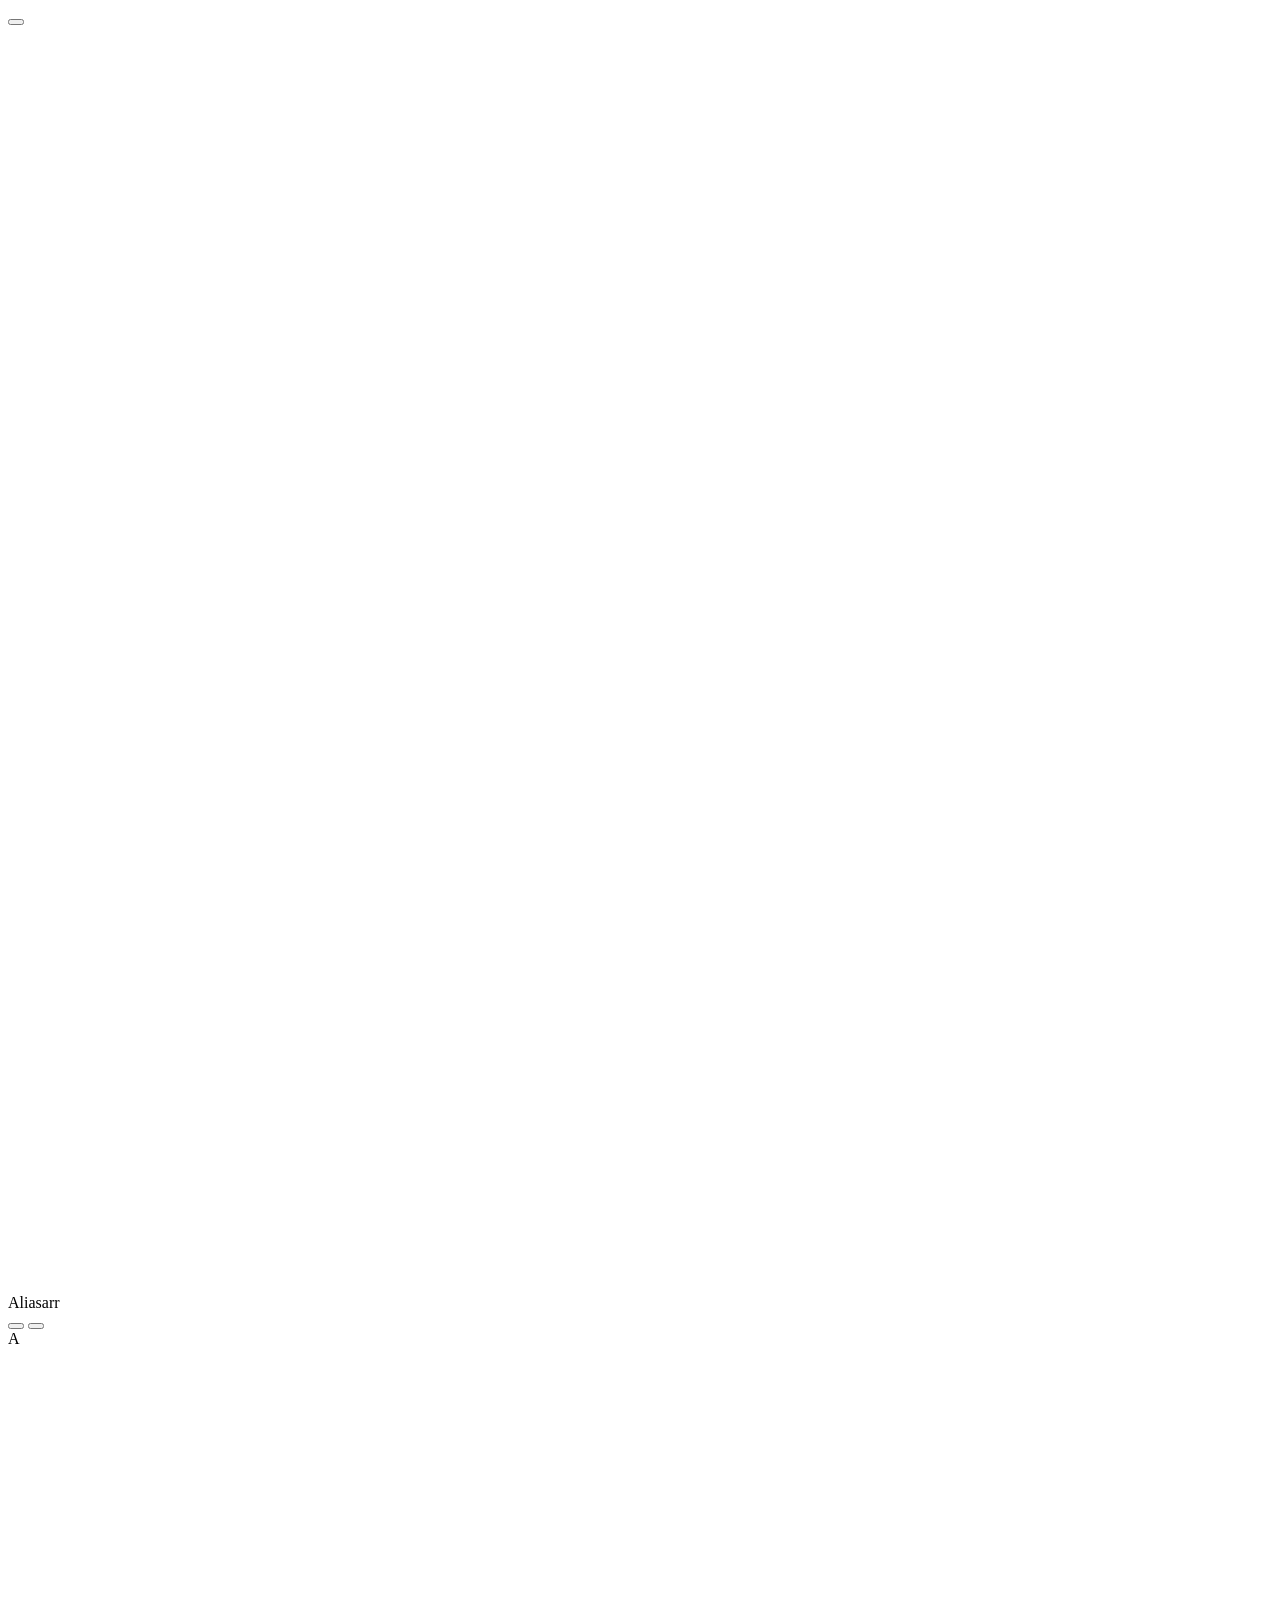
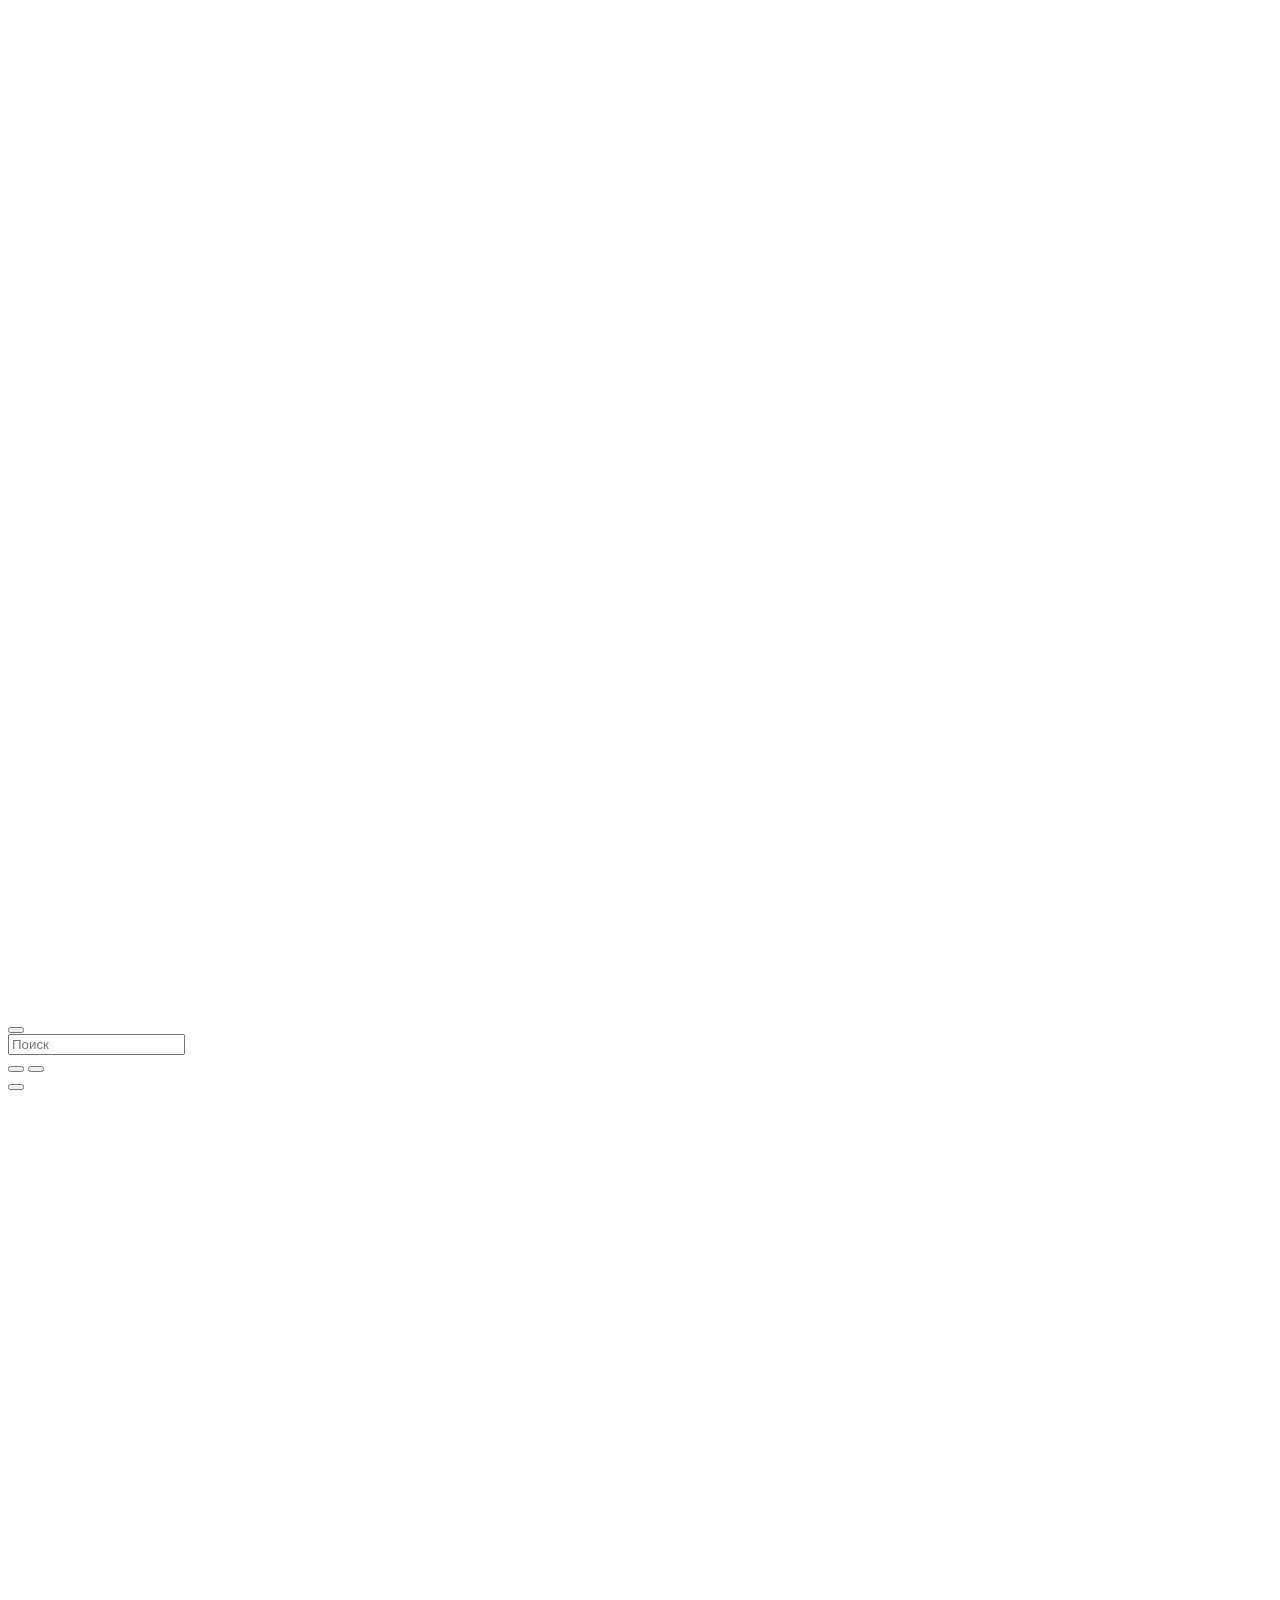
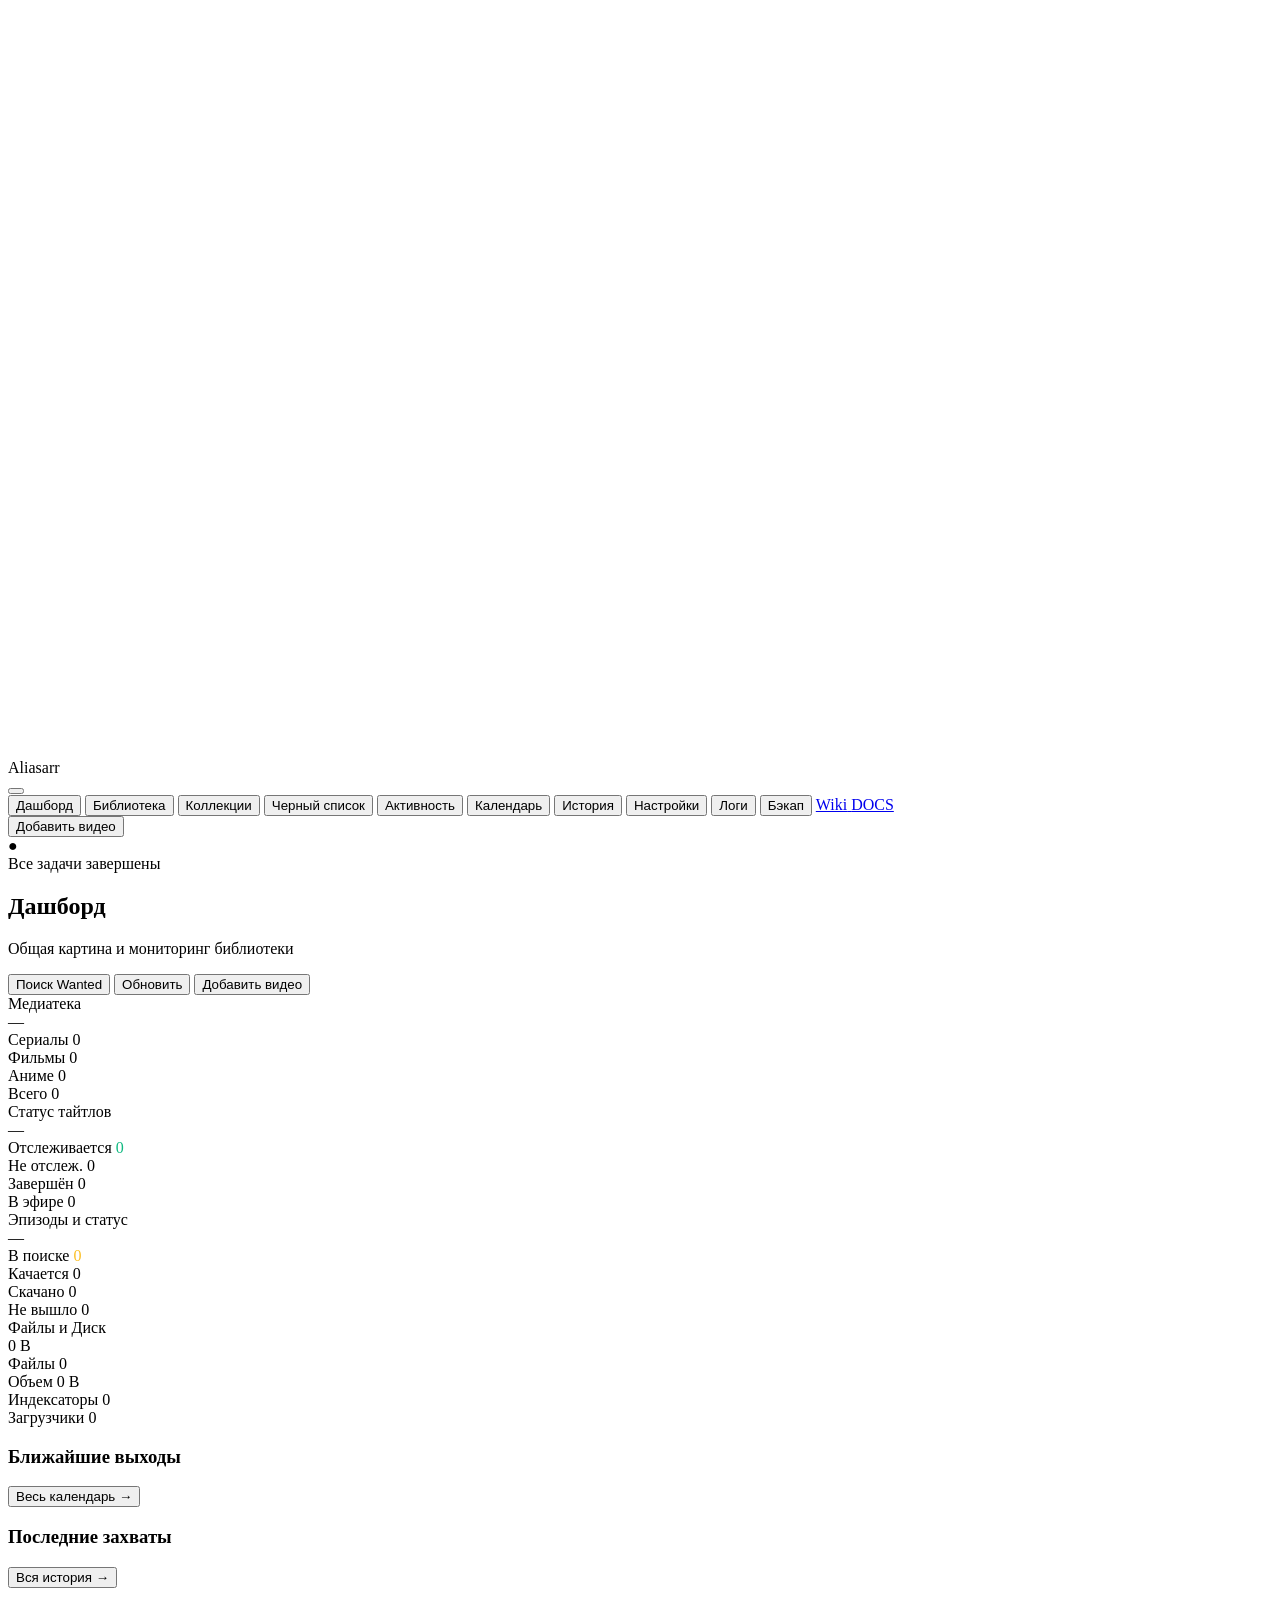
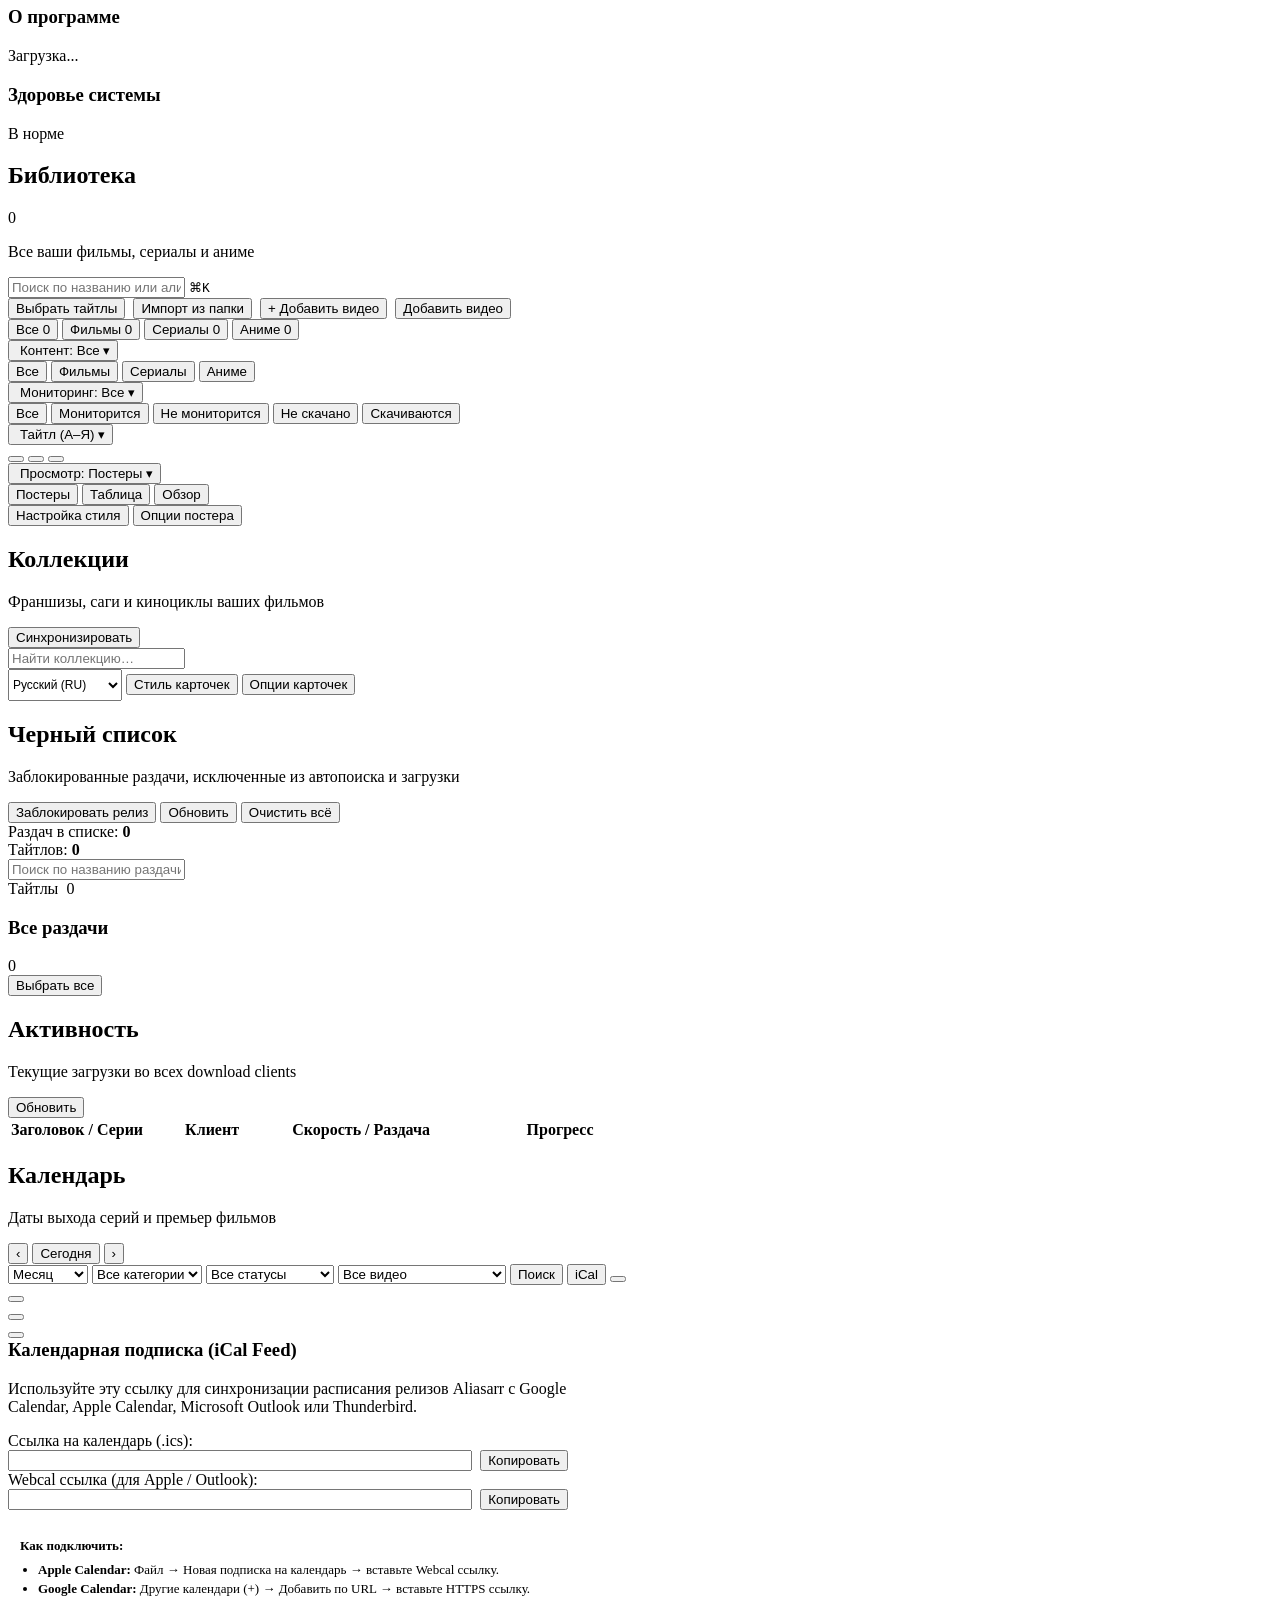
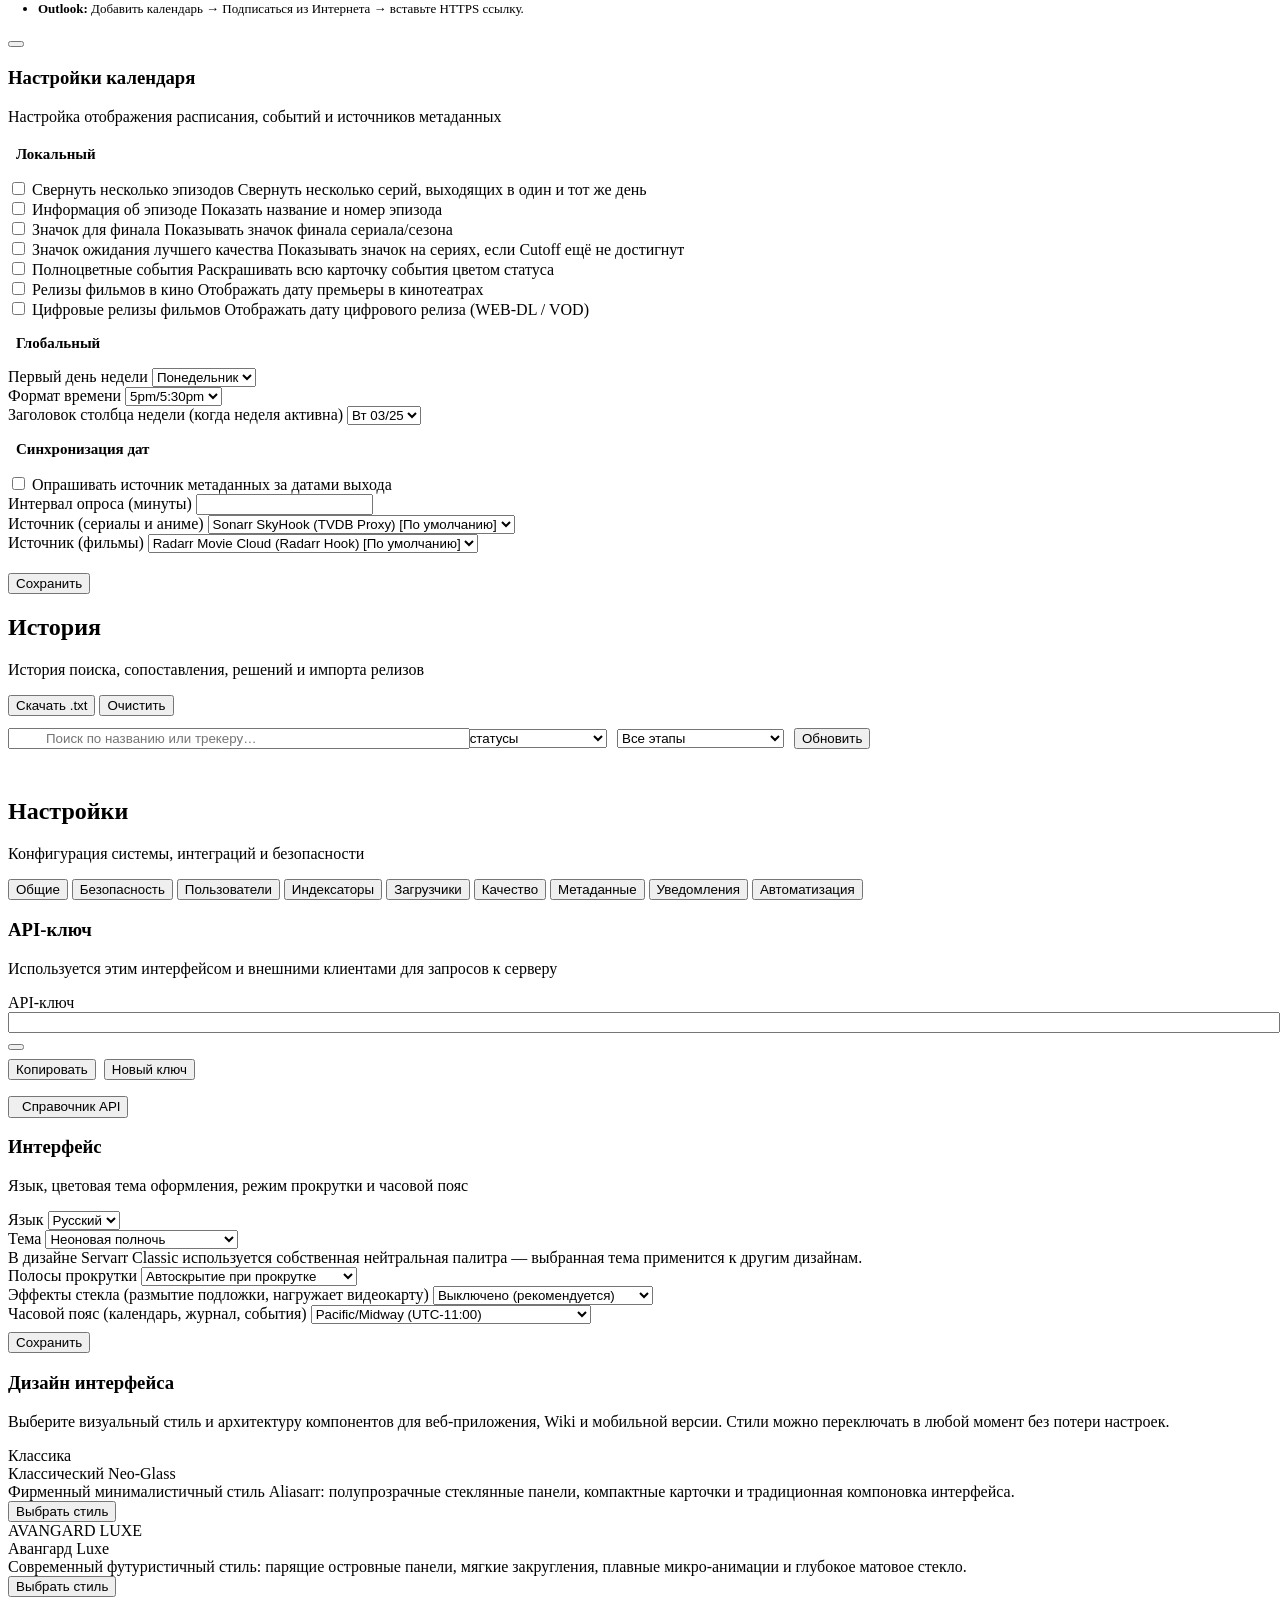
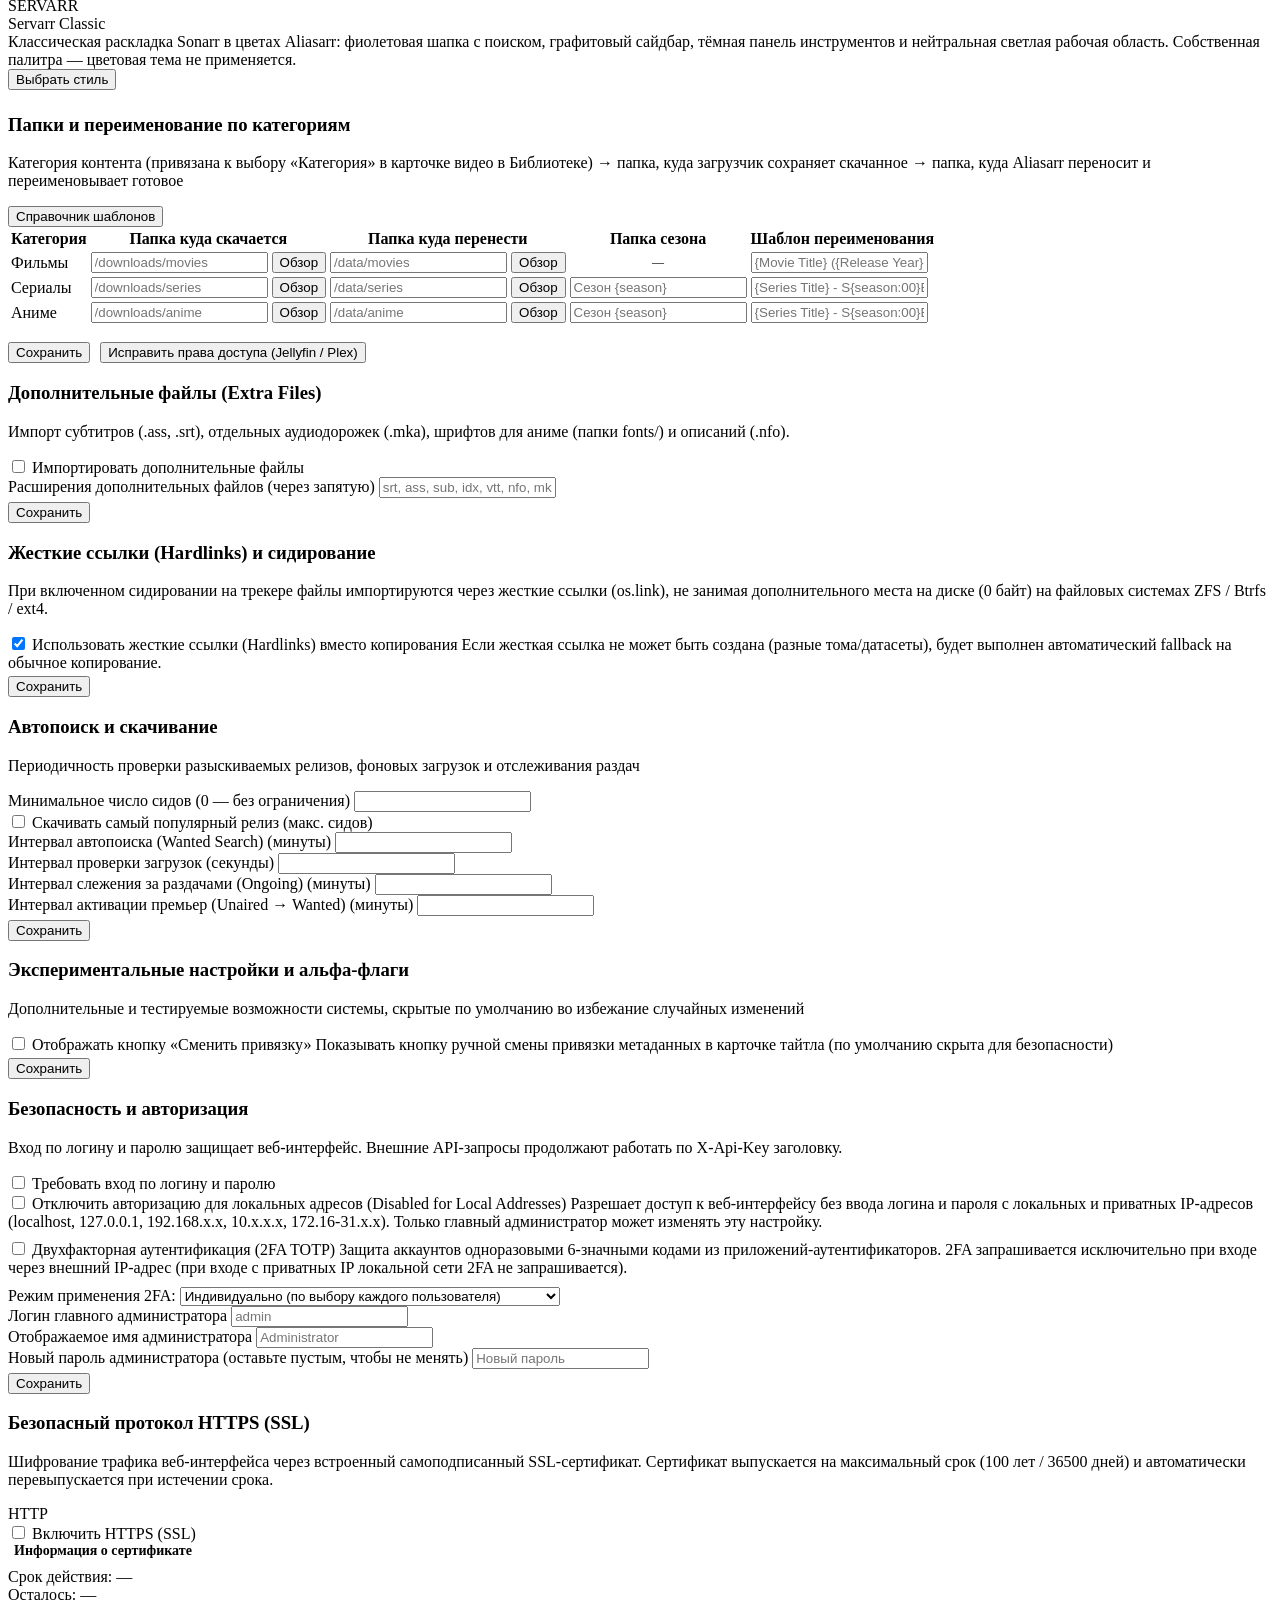
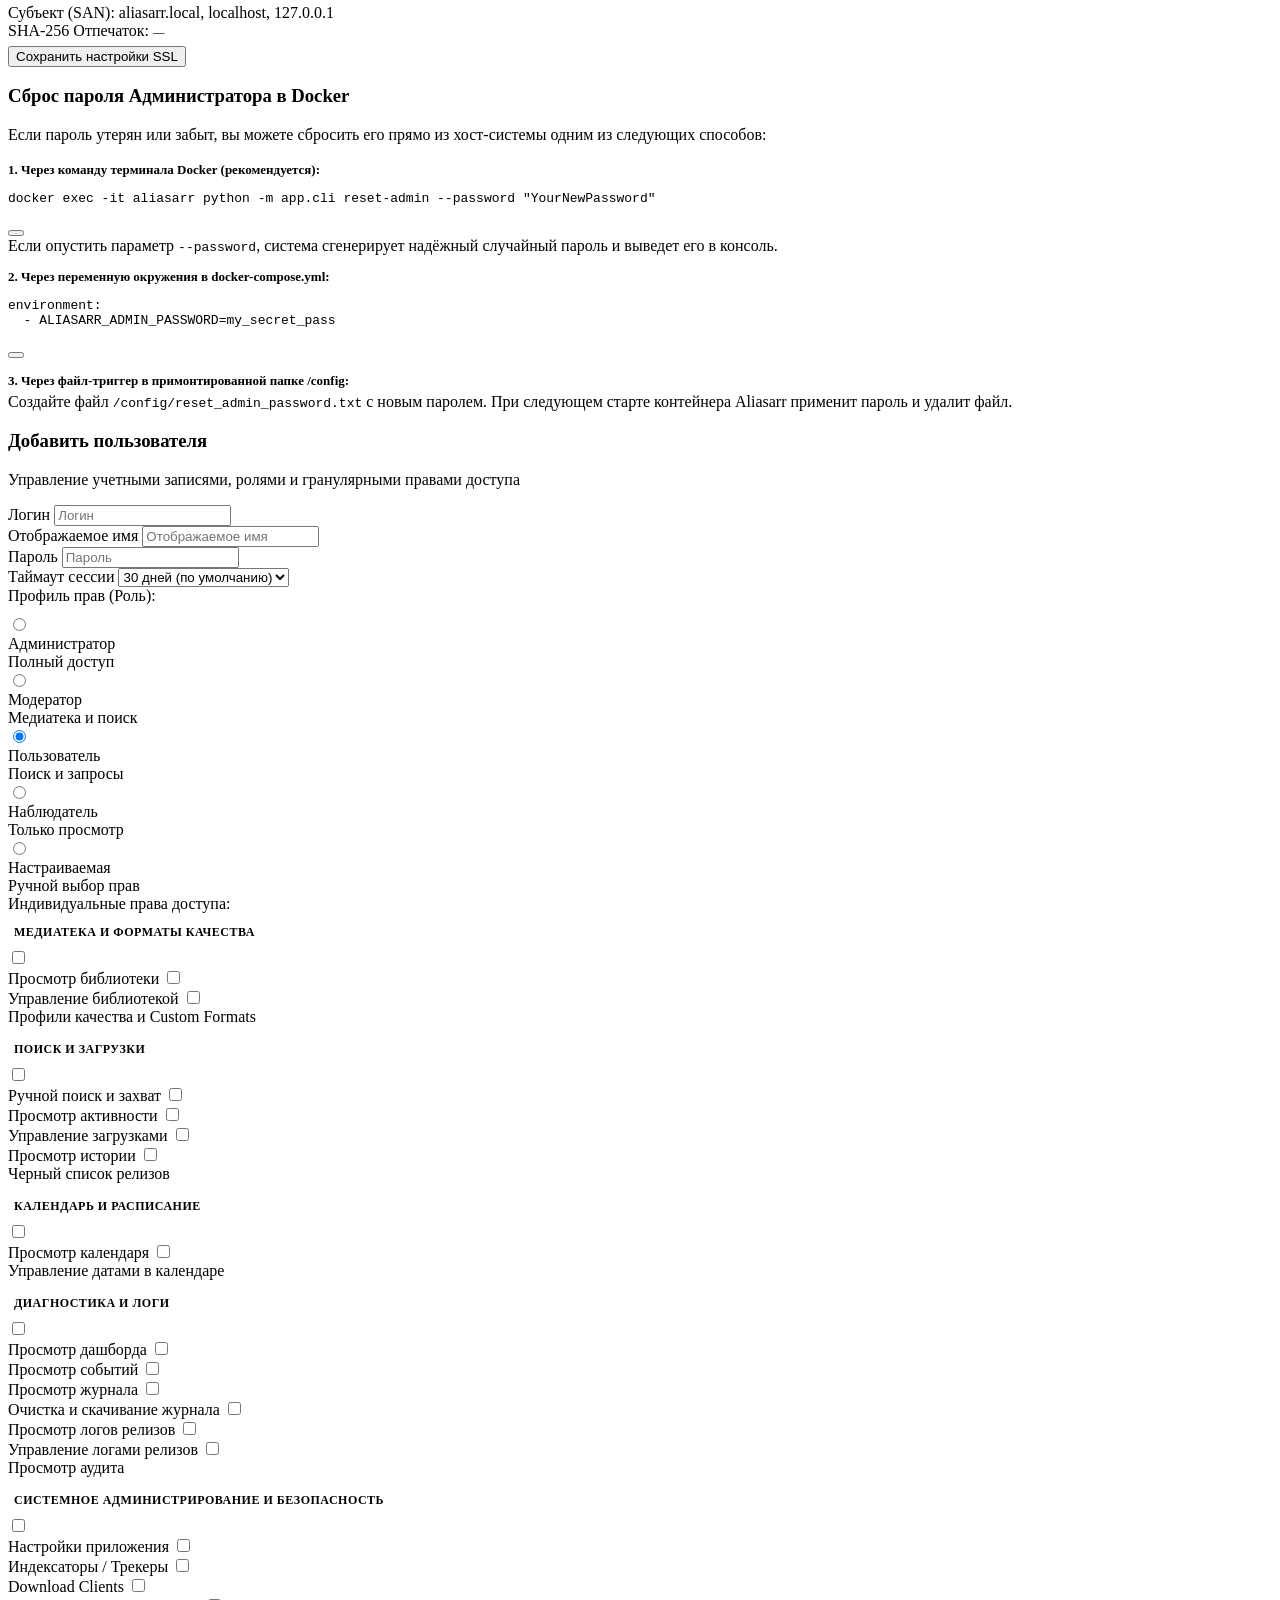
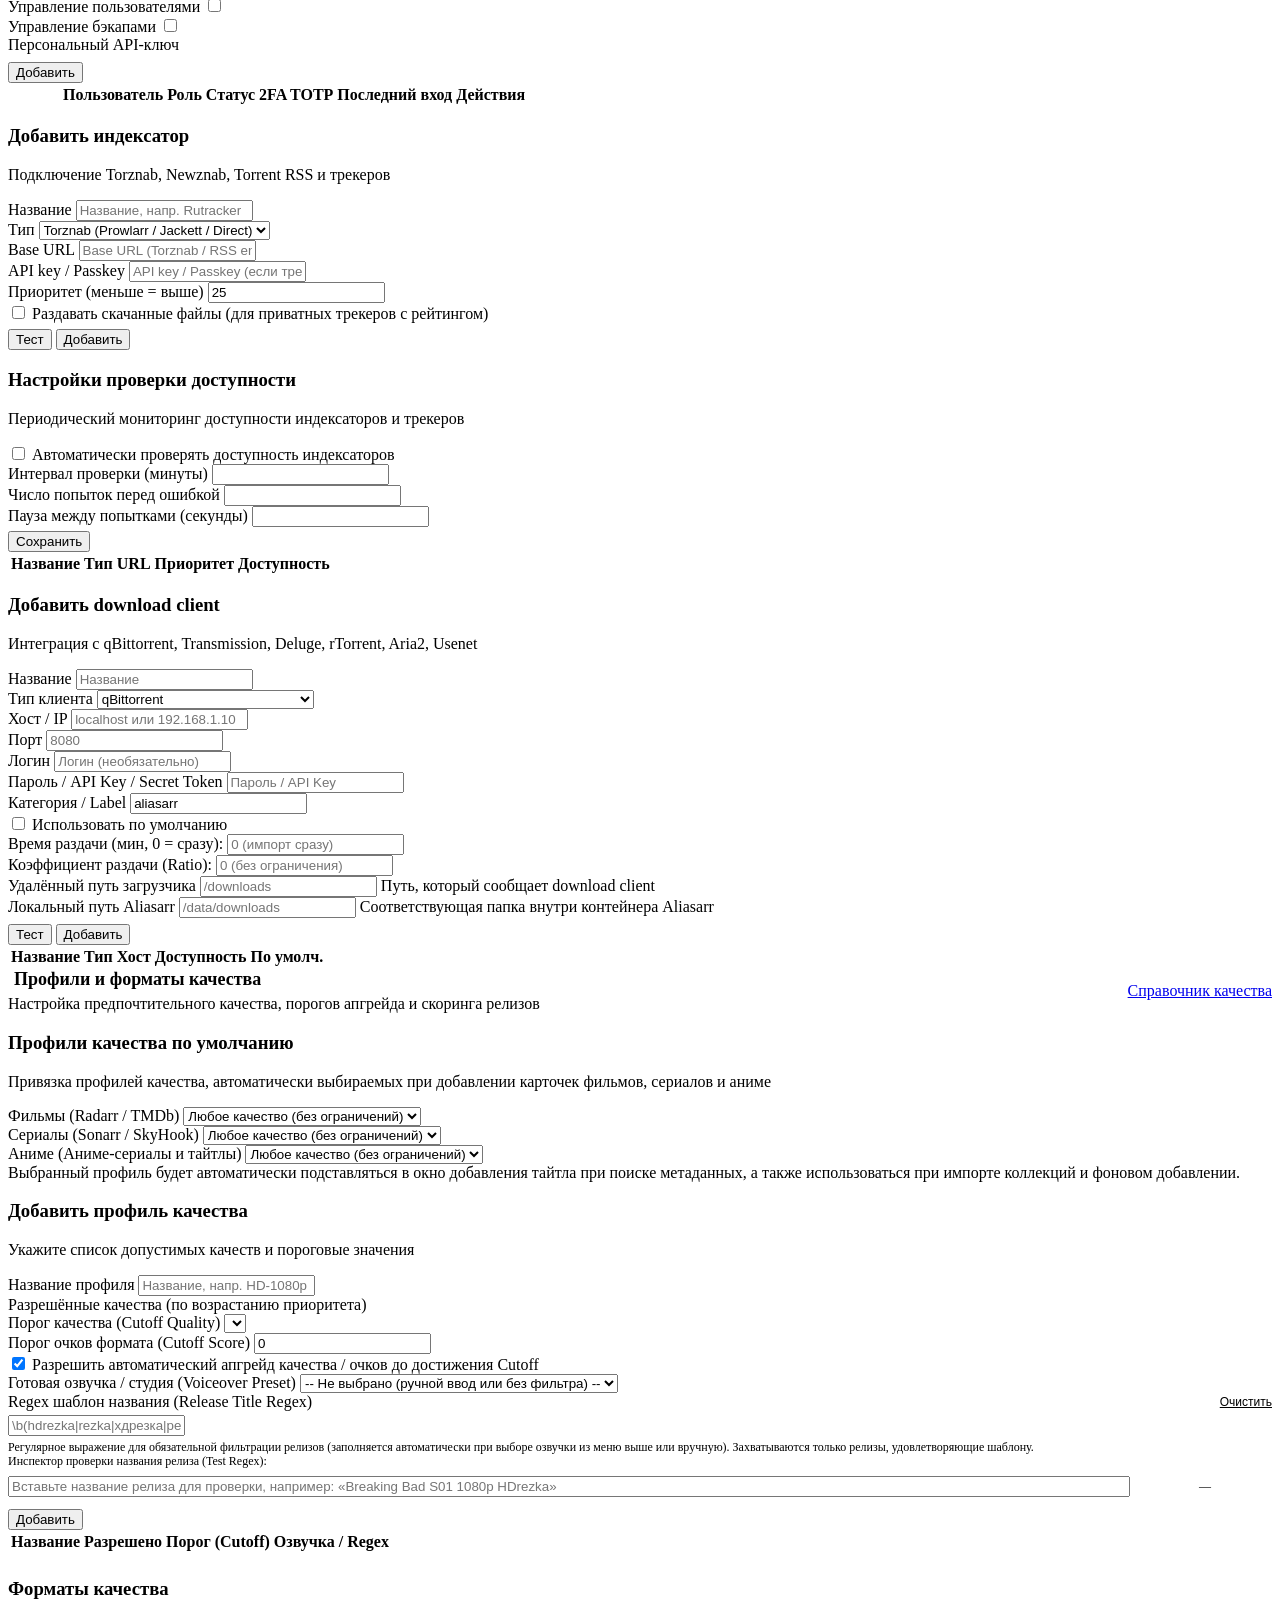
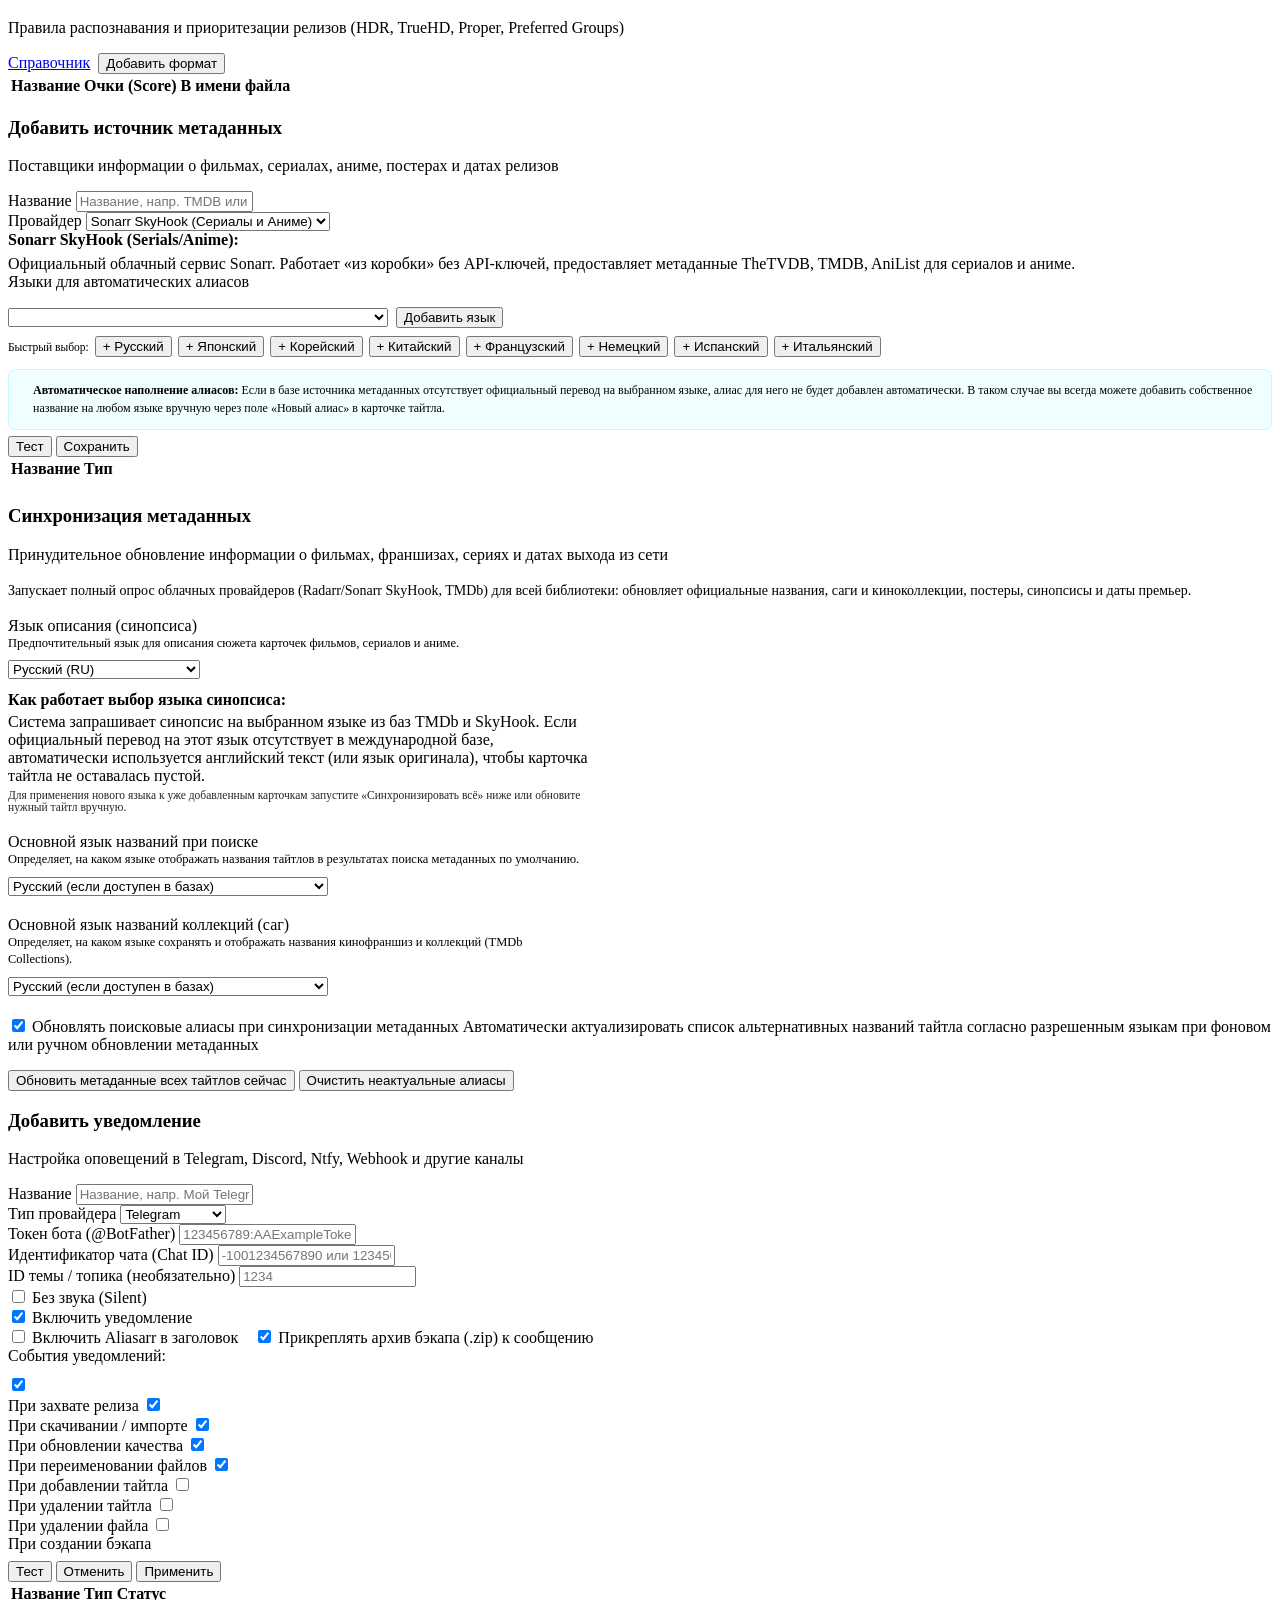
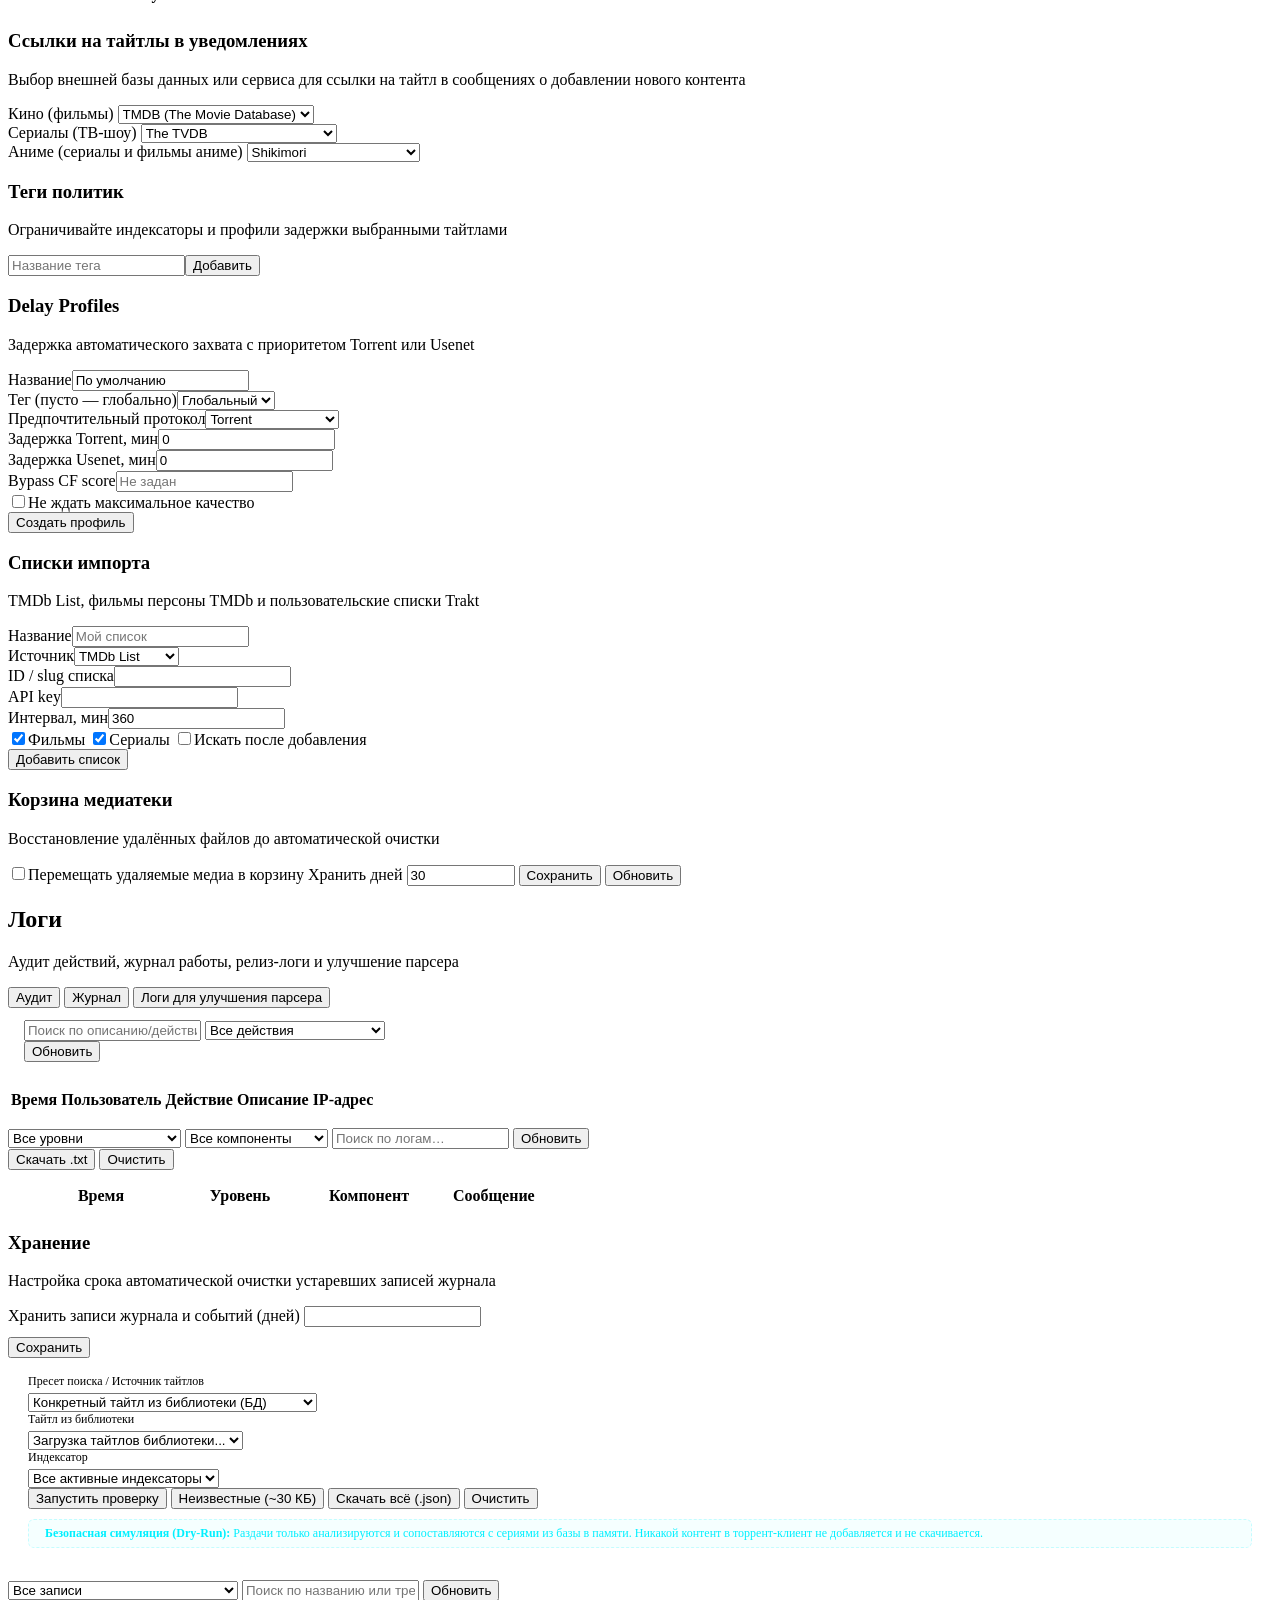
==== commit 4fa96e83: "feat(ui): shorten library subtitle and expand spotlight search bar width" ====
--- a/web/index.html
+++ b/web/index.html
@@ -472,7 +472,7 @@
                 <h1 data-i18n="tab.library">Библиотека</h1>
                 <span class="library-header-count-badge" id="library-total-count">0</span>
               </div>
-              <p class="subtitle" data-i18n="subtitle.library">Все ваши фильмы, сериалы и аниме, с алиасами на всех языках</p>
+              <p class="subtitle" data-i18n="subtitle.library">Все ваши фильмы, сериалы и аниме</p>
             </div>
 
             <!-- Spotlight Search Command Bar for Desktop Header -->
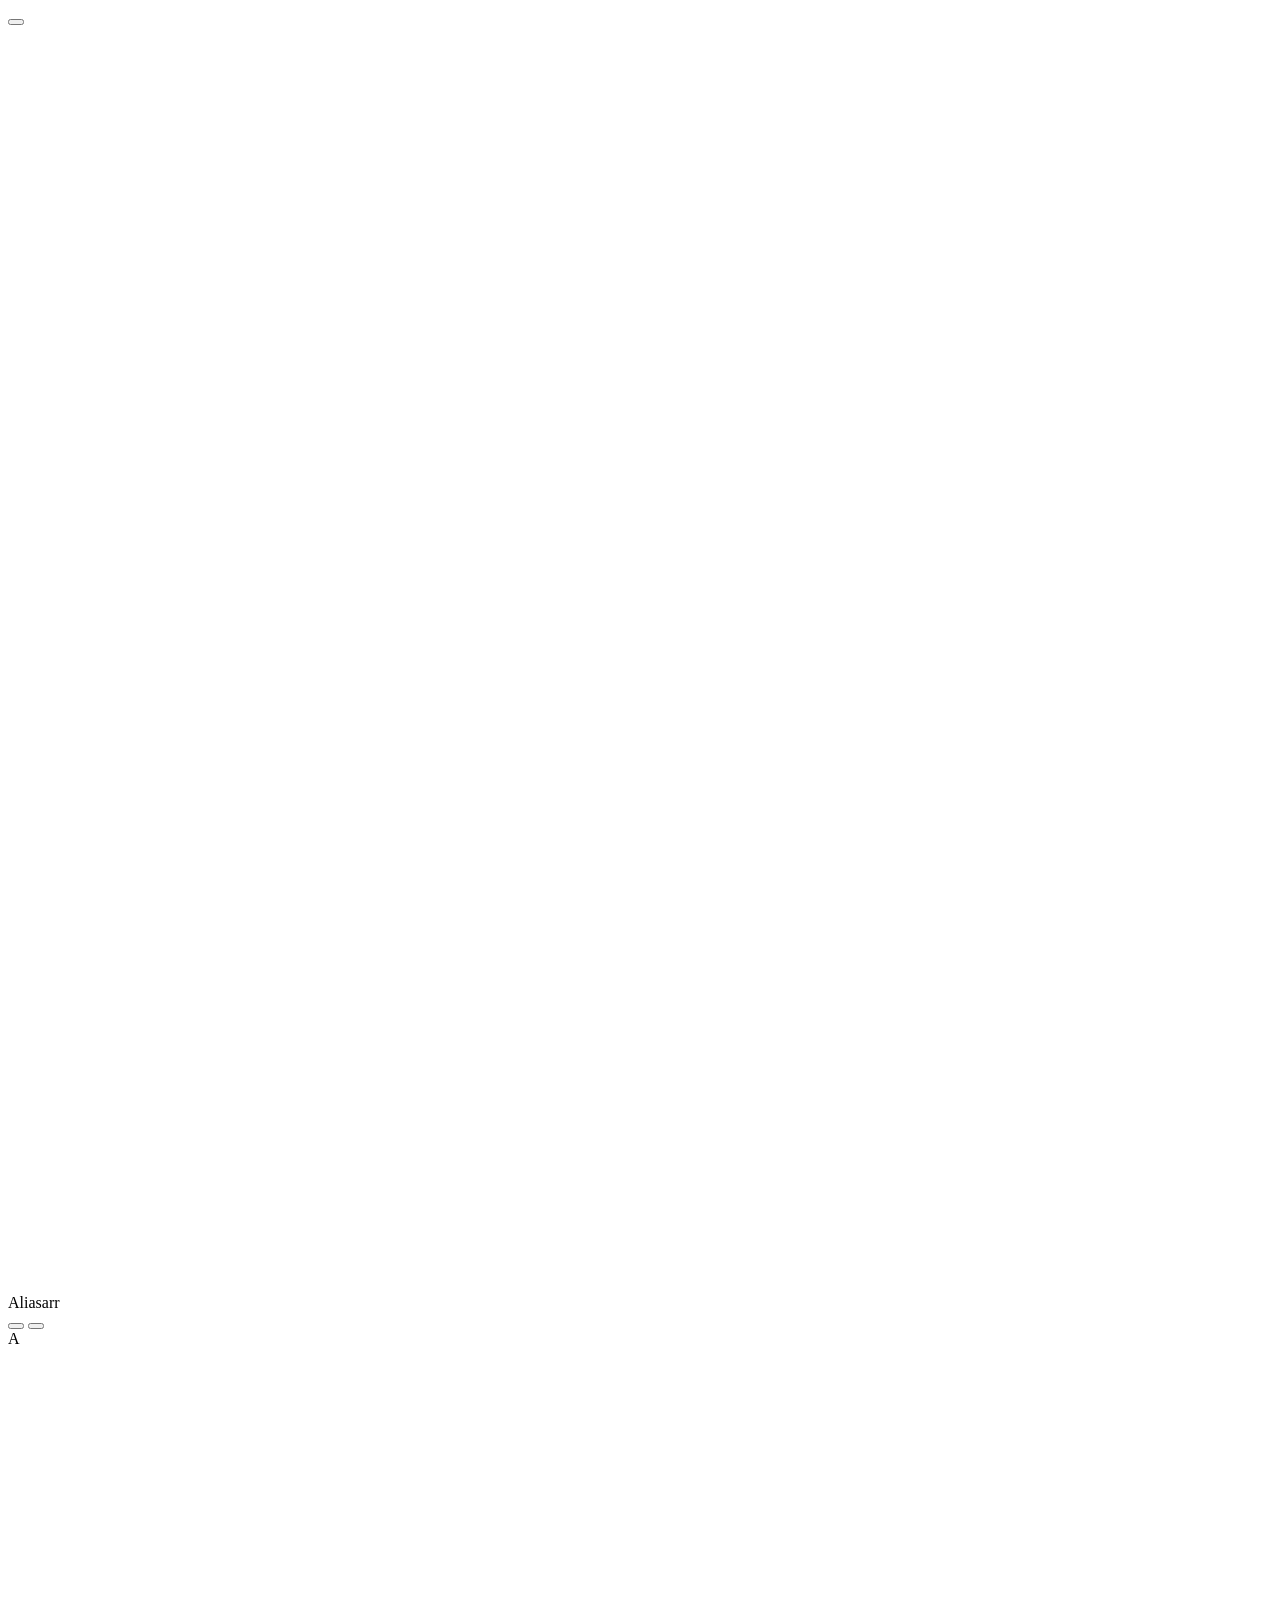
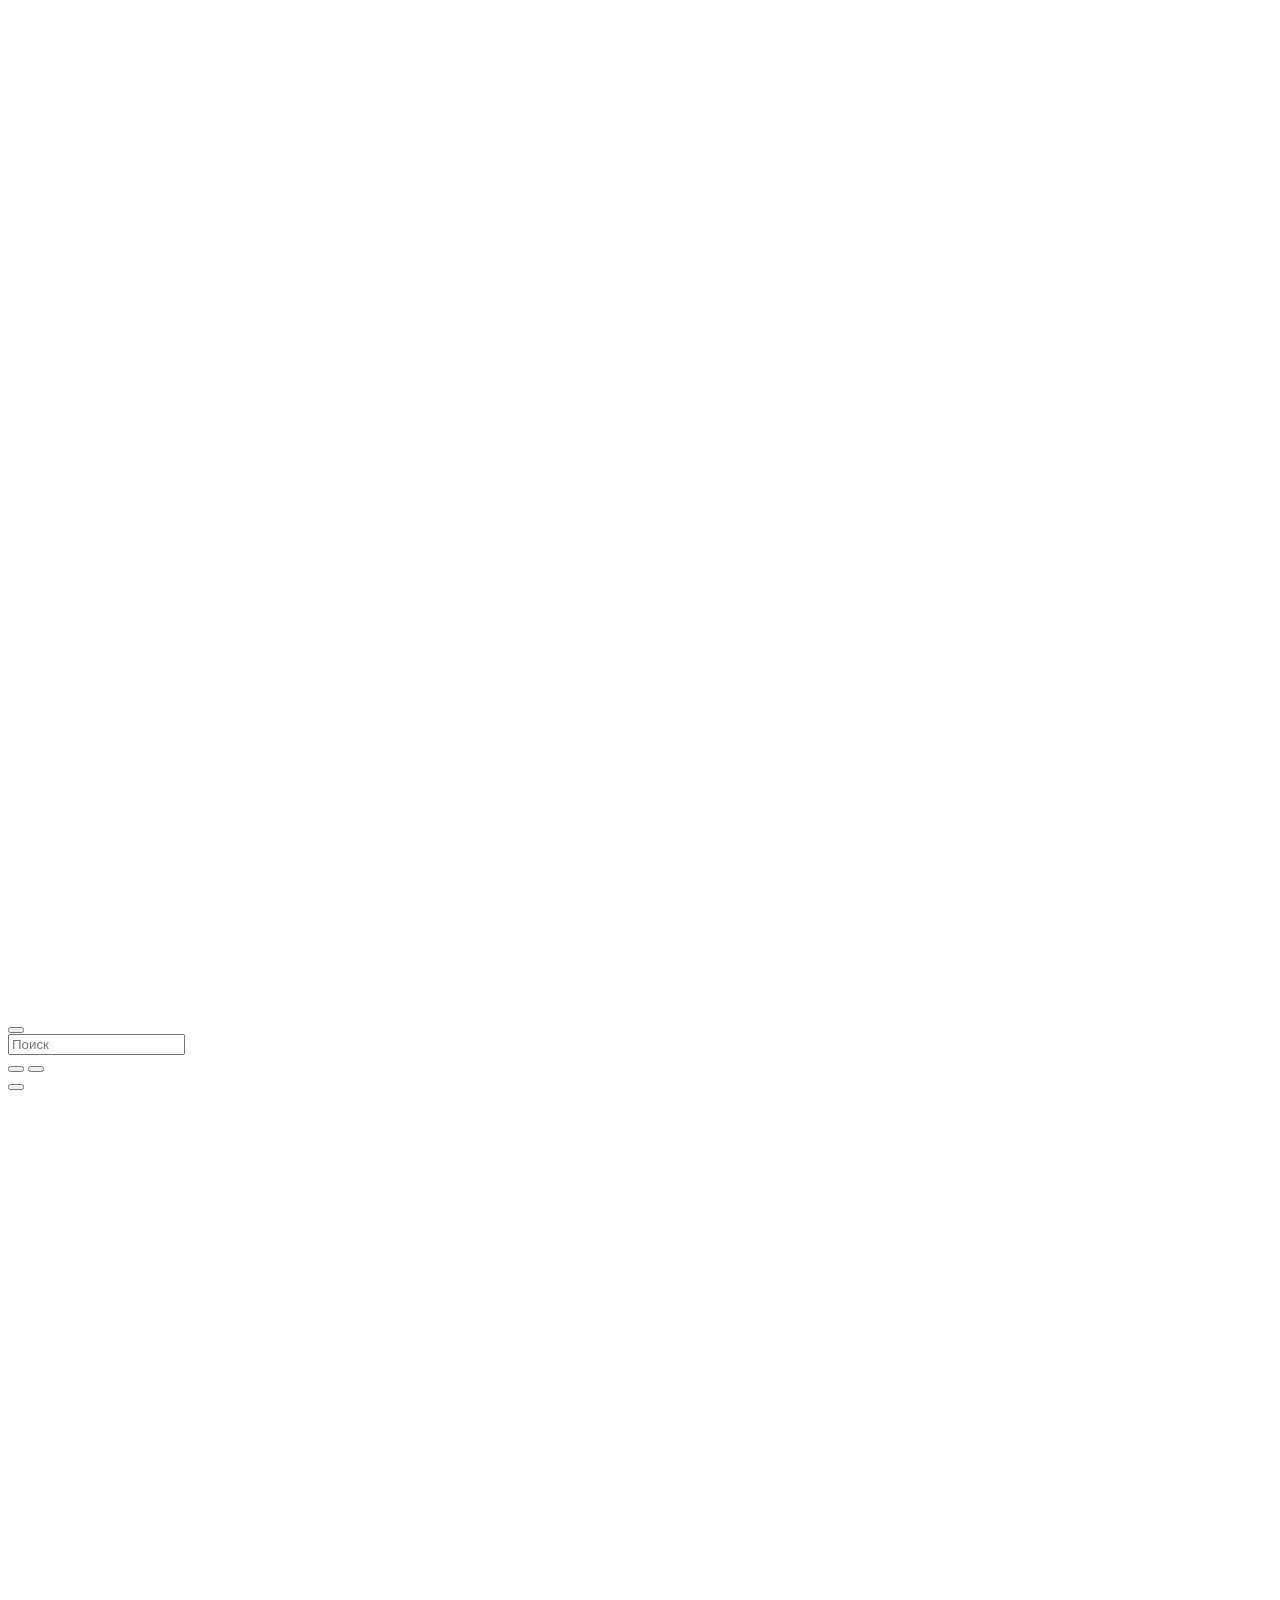
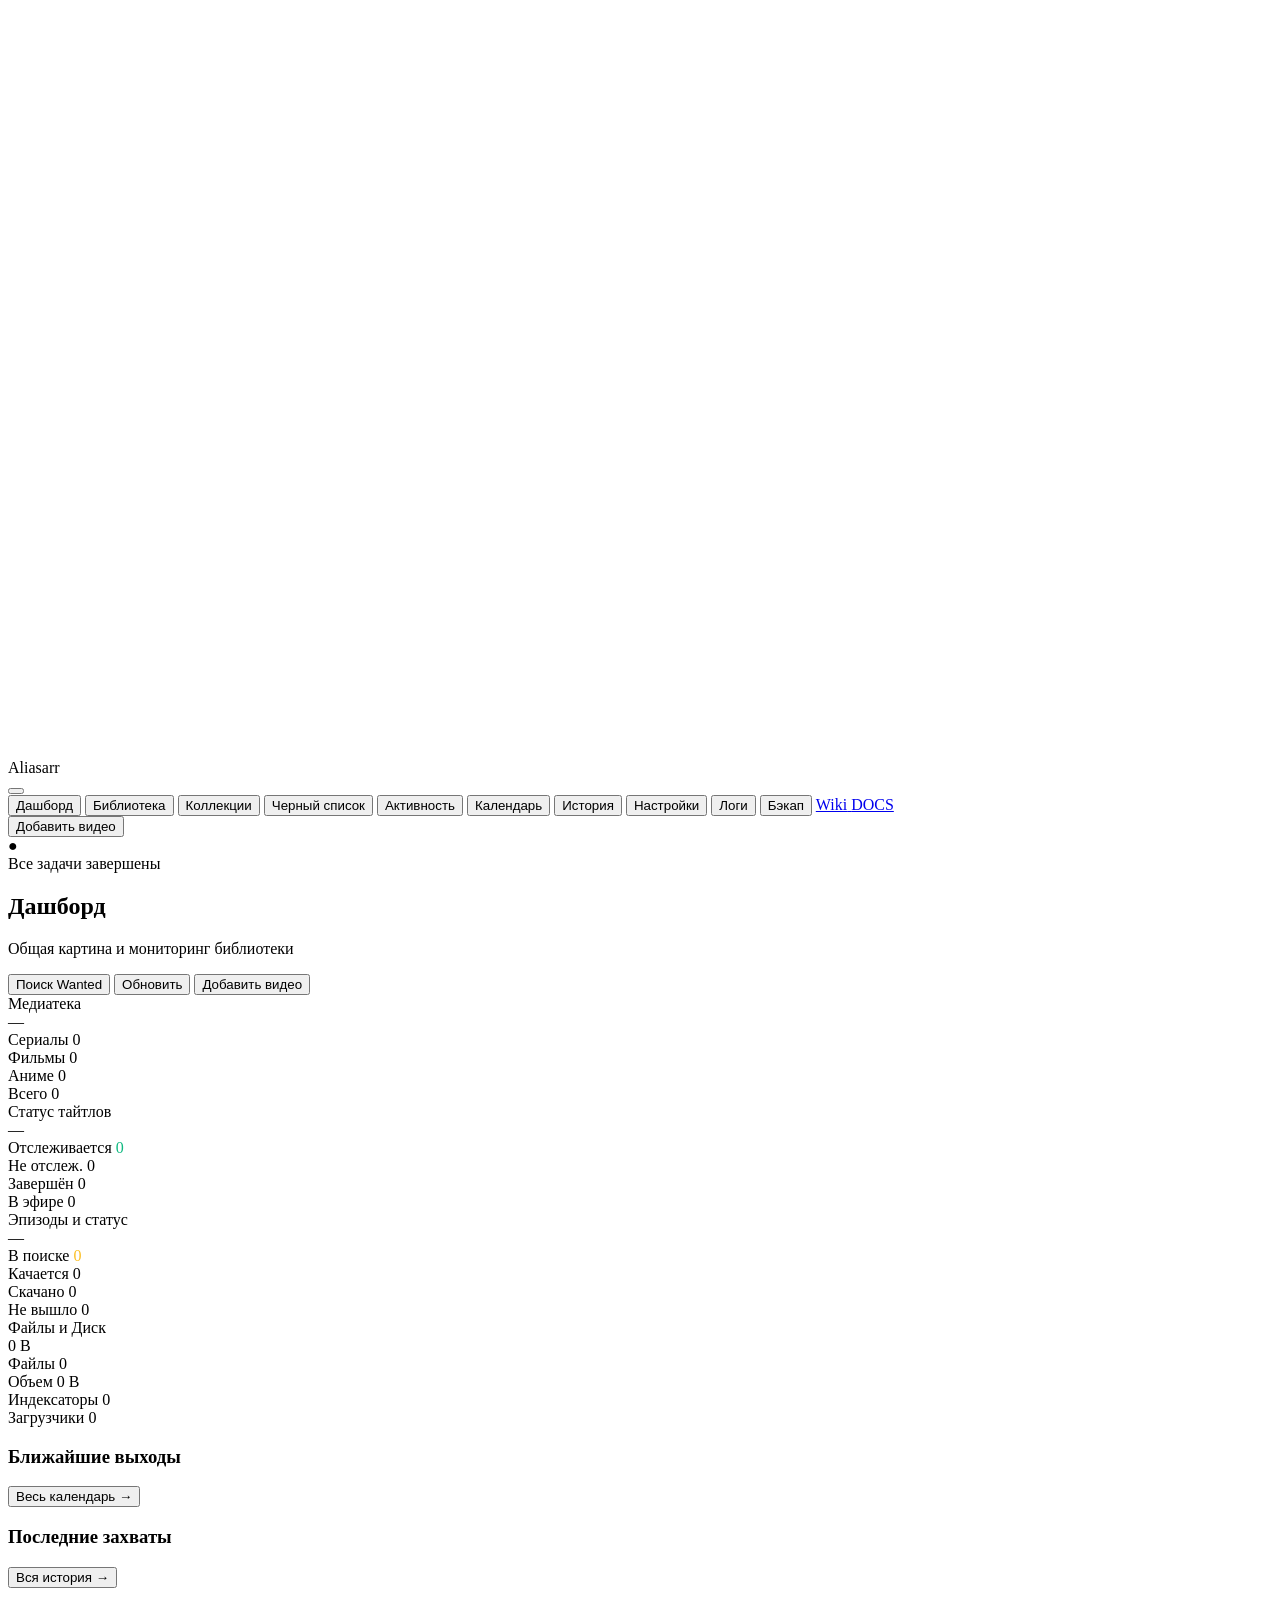
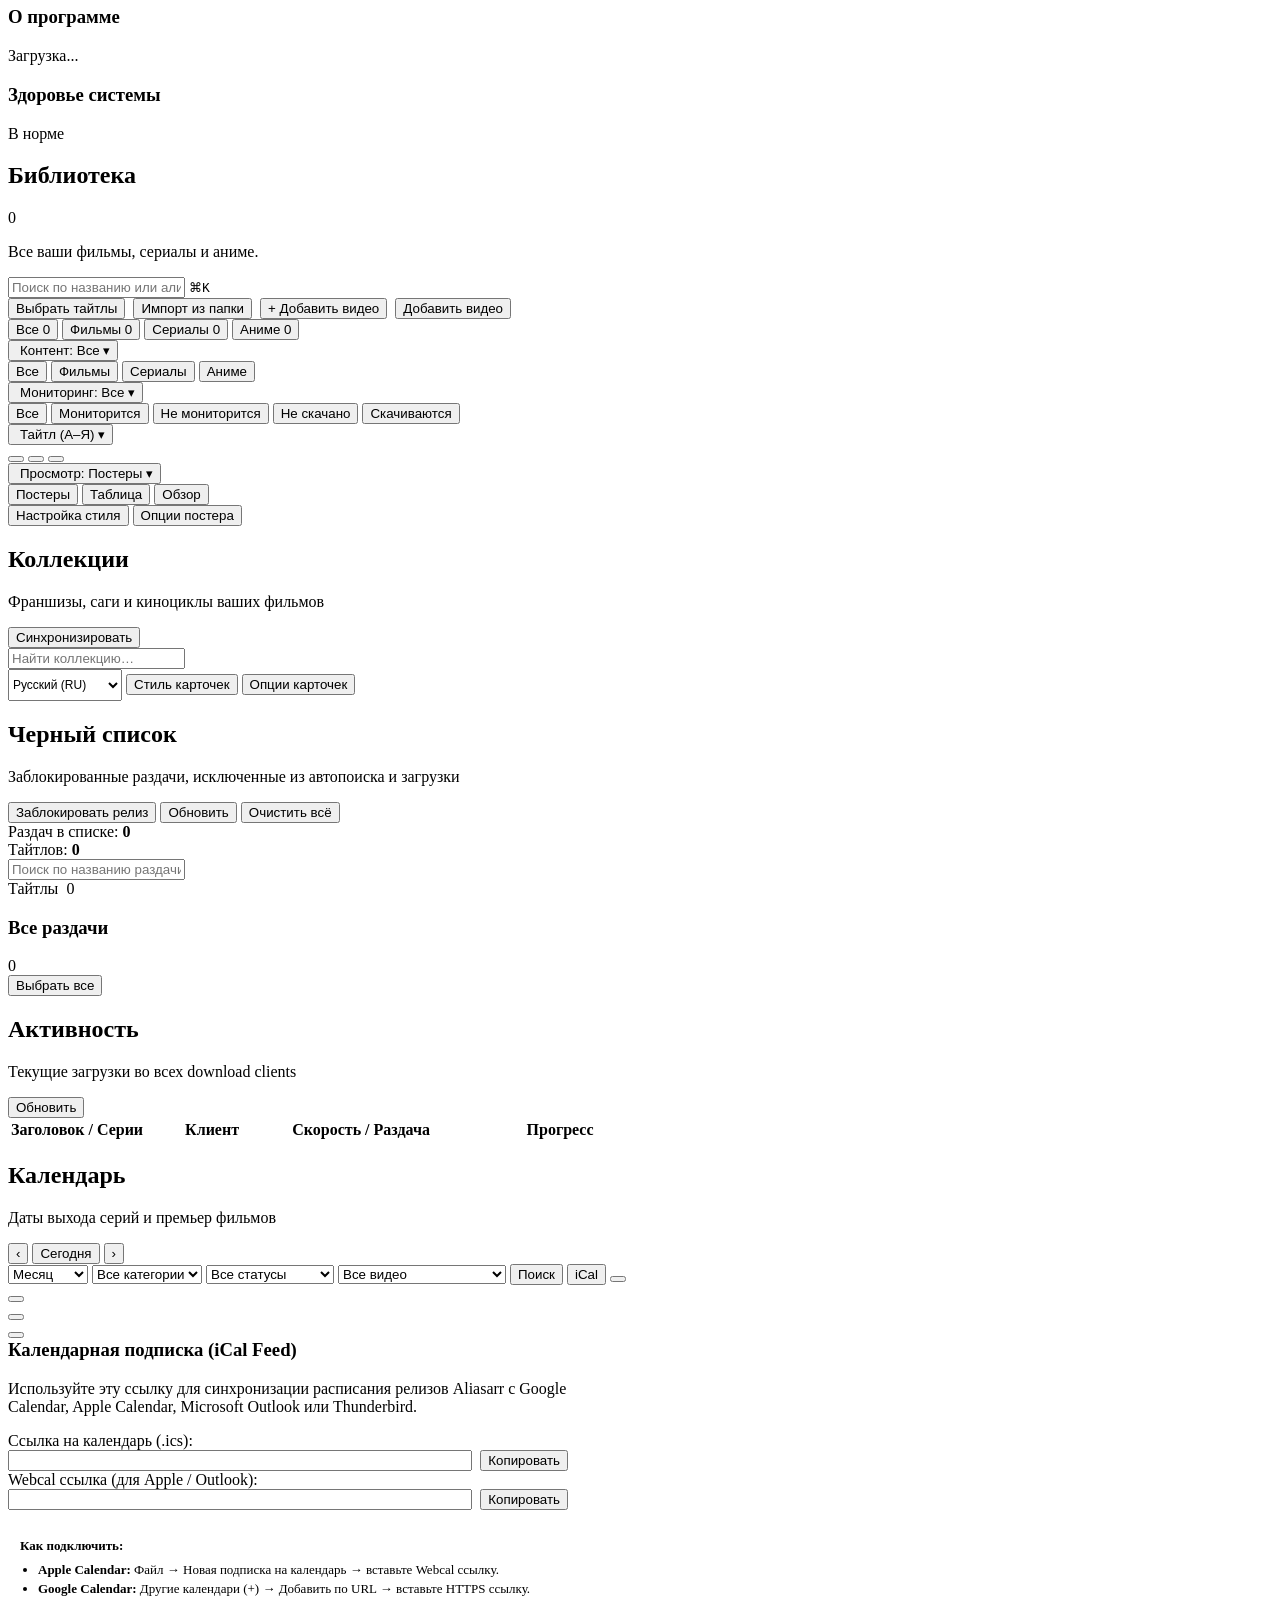
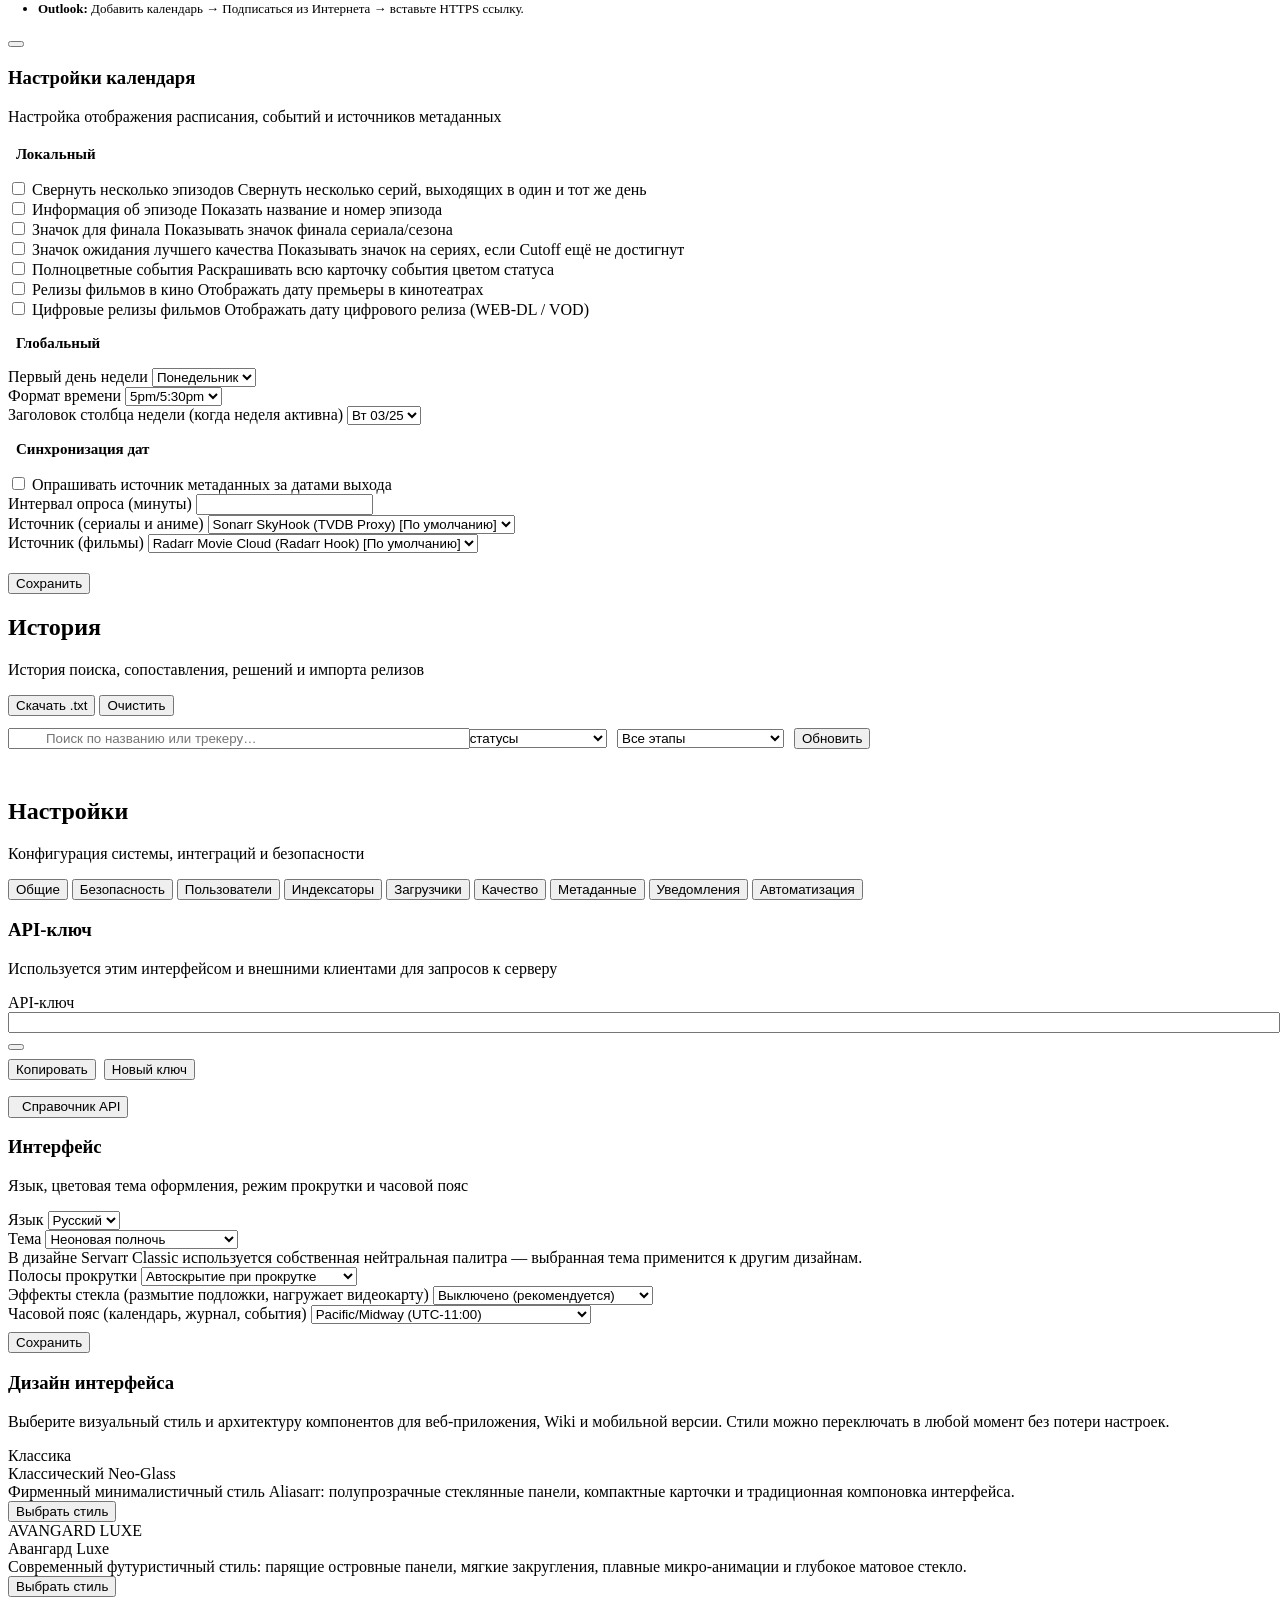
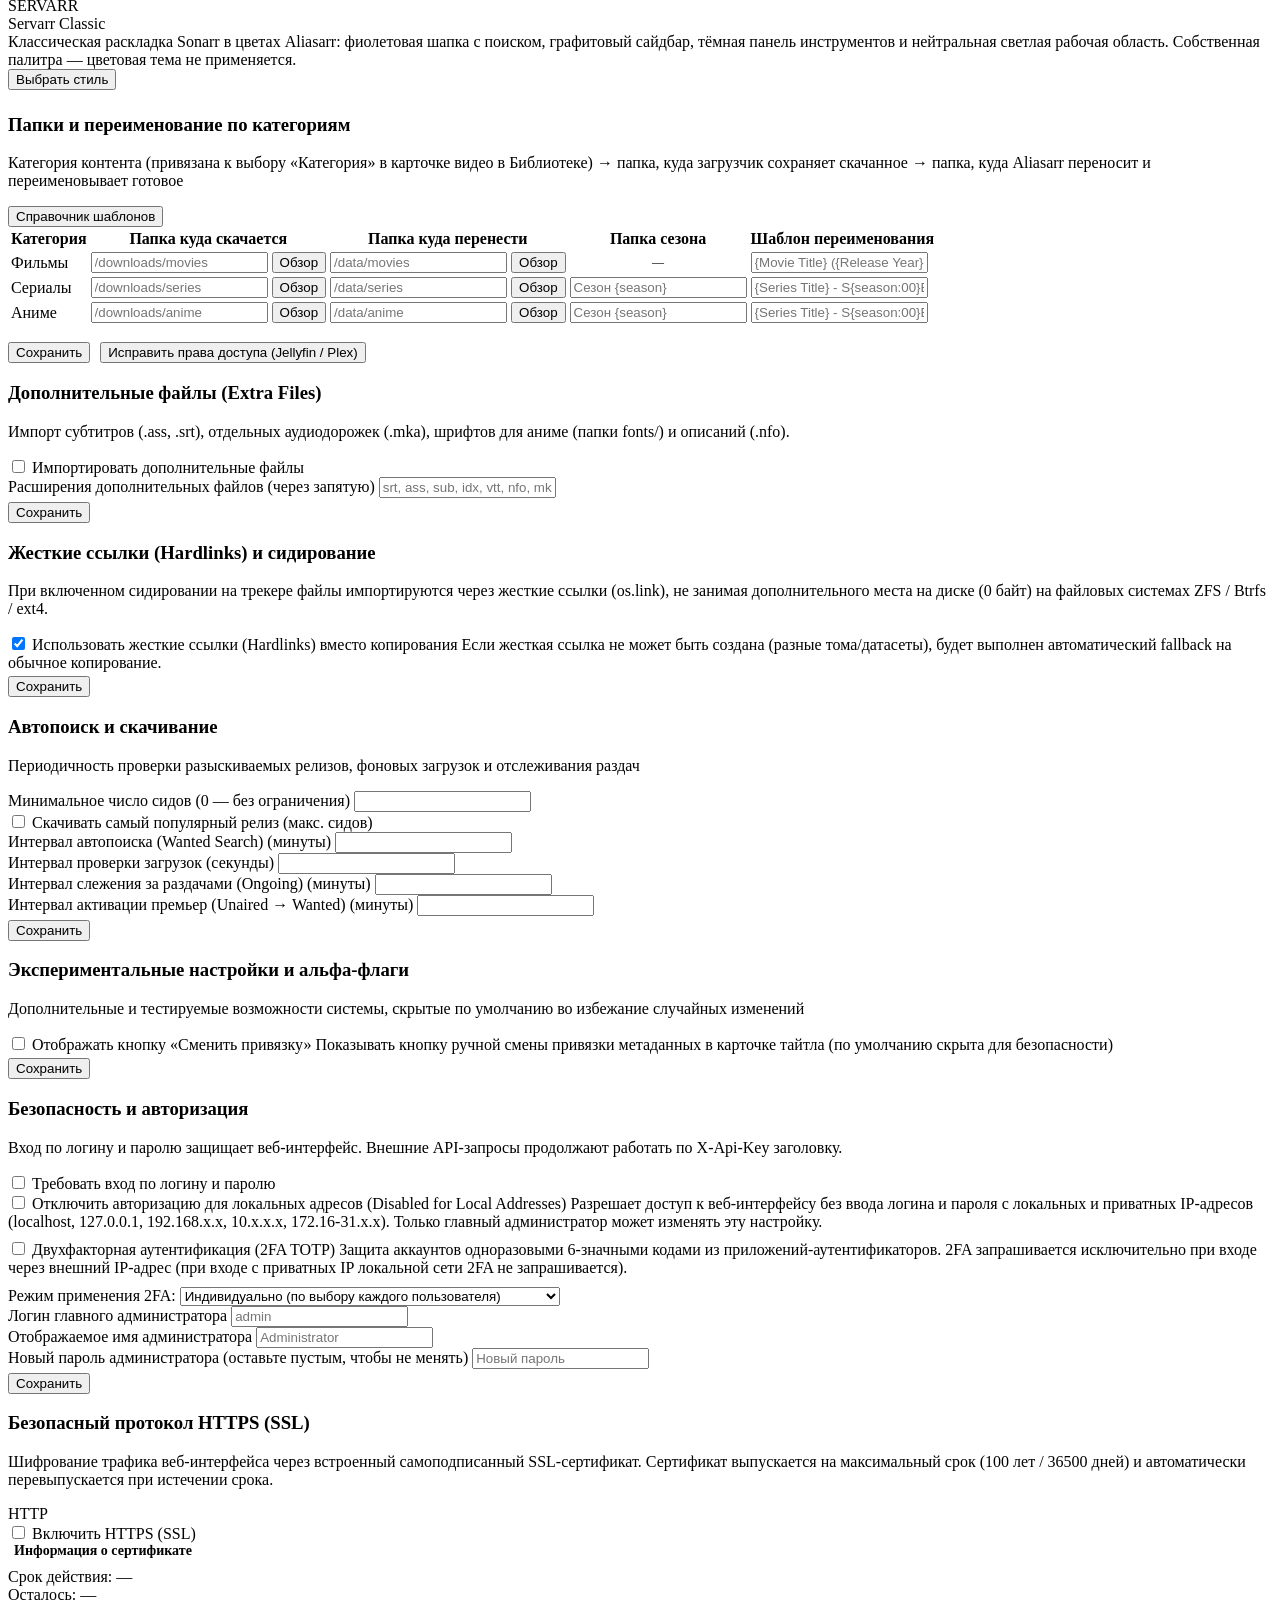
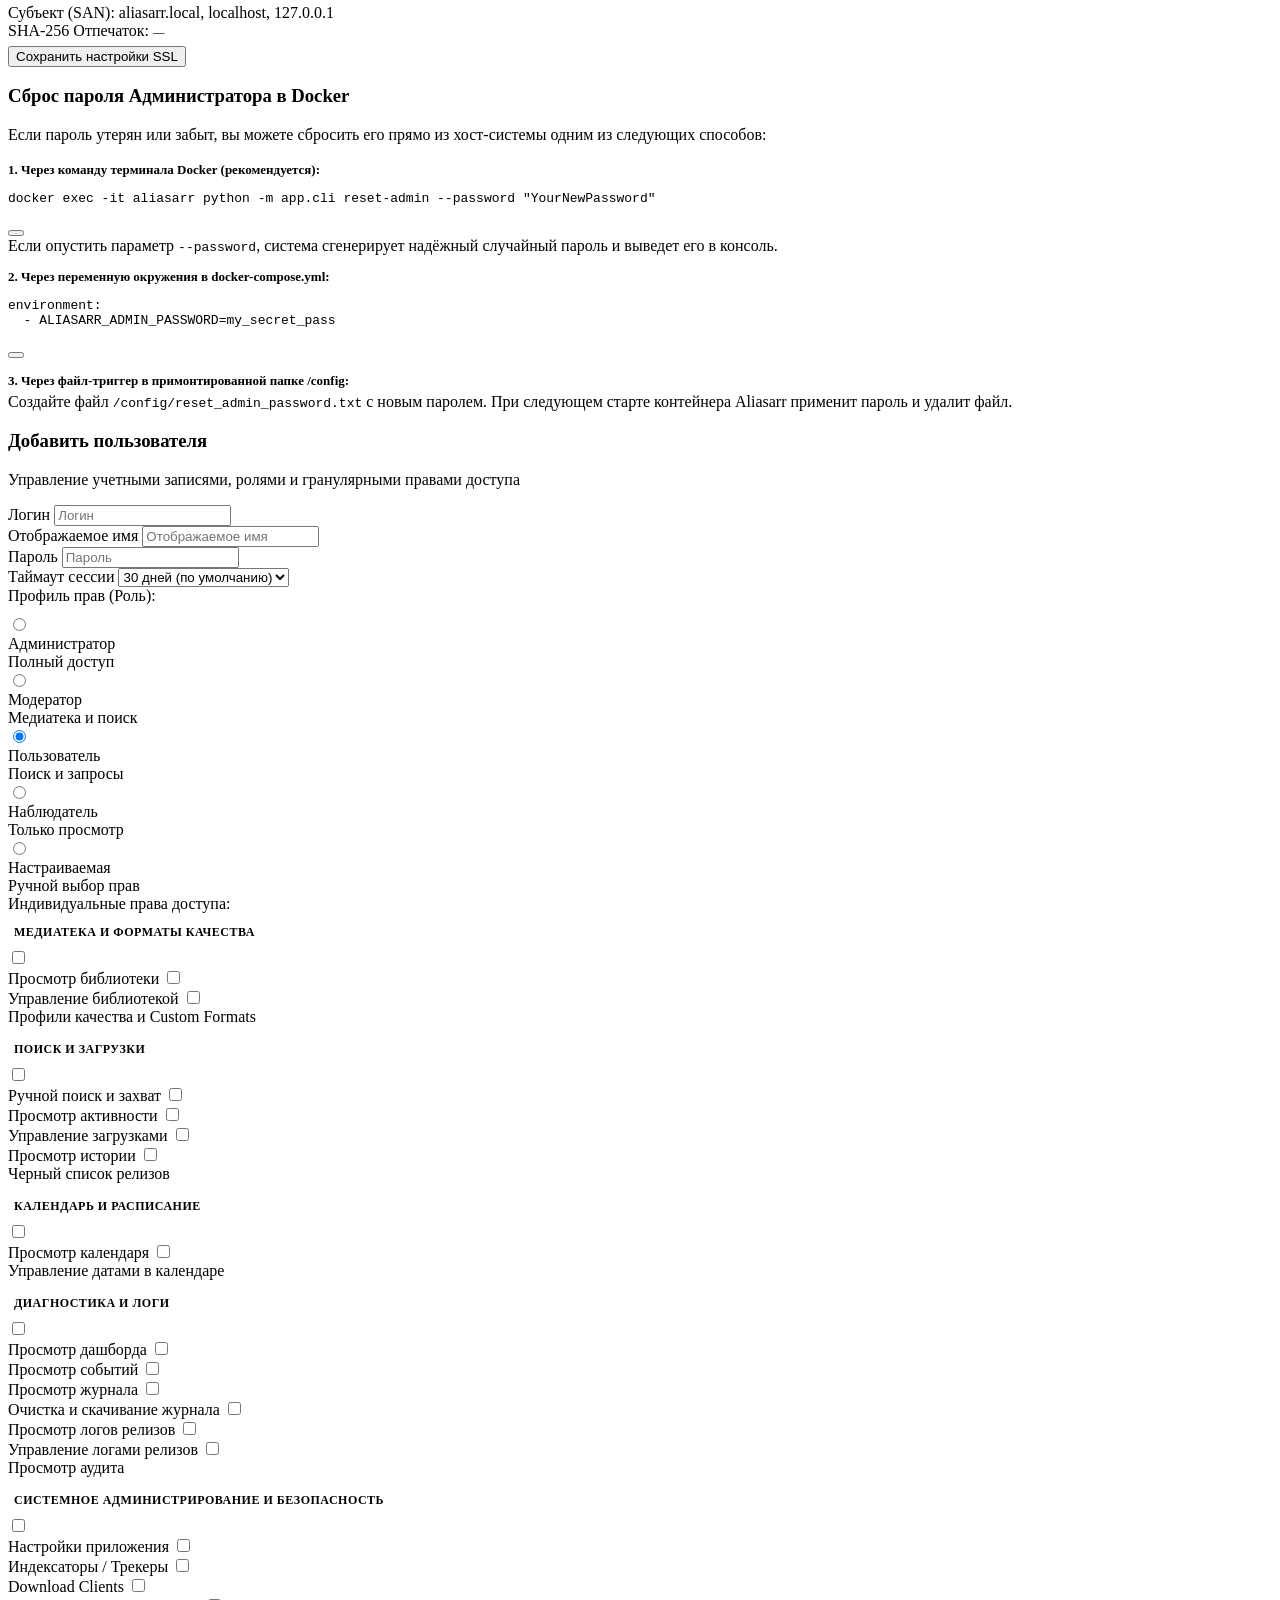
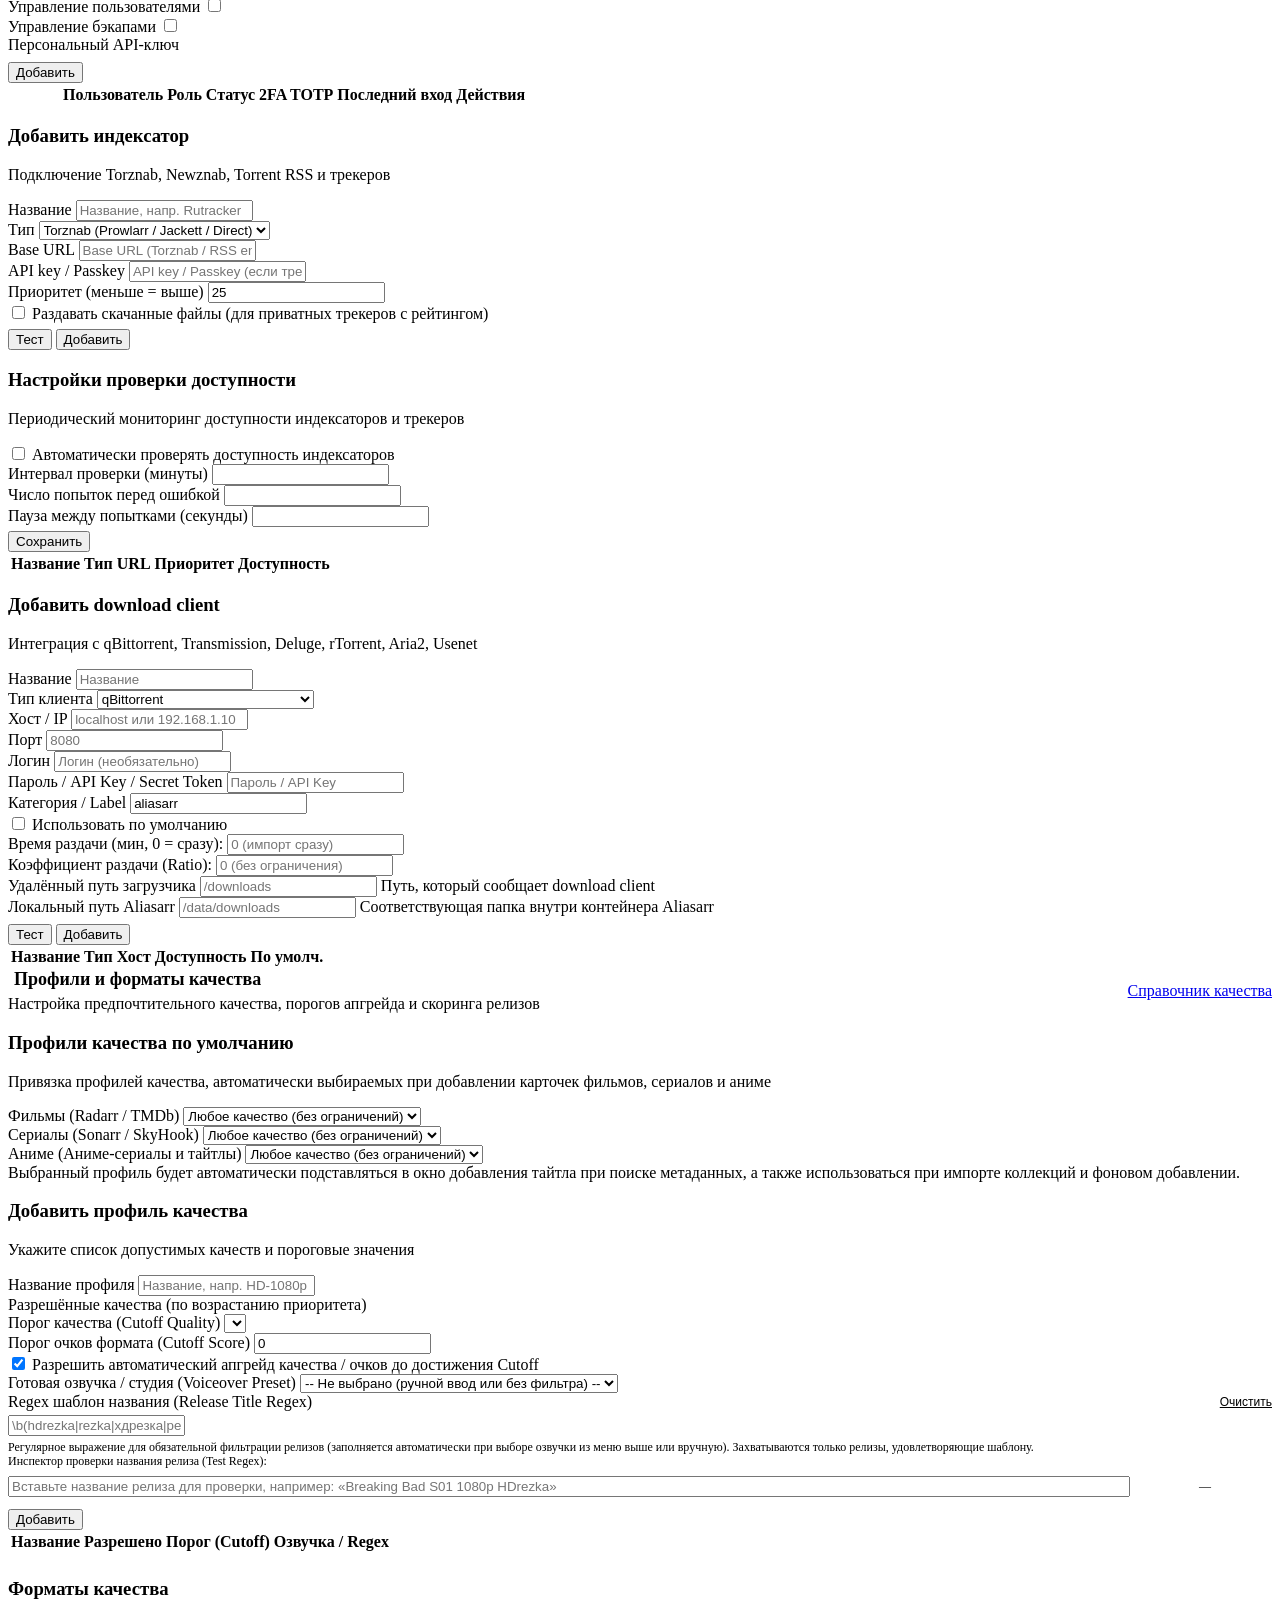
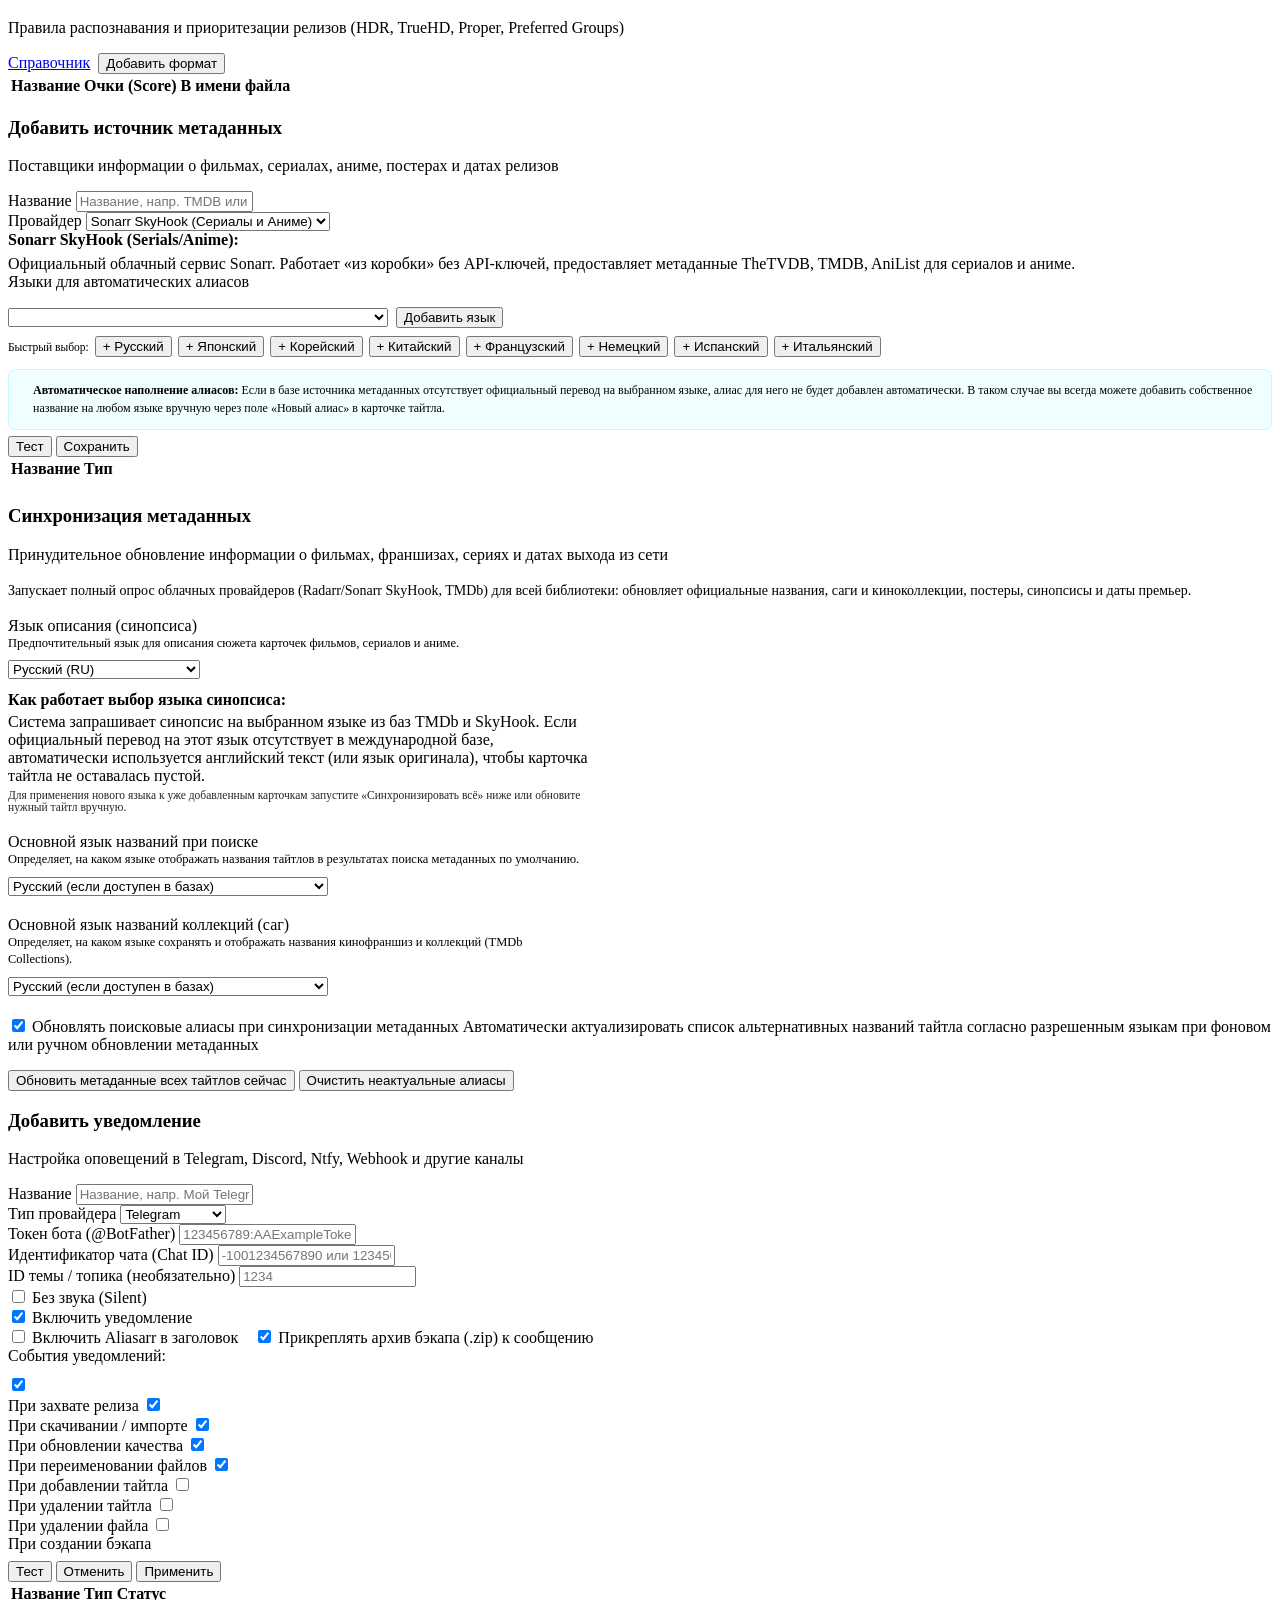
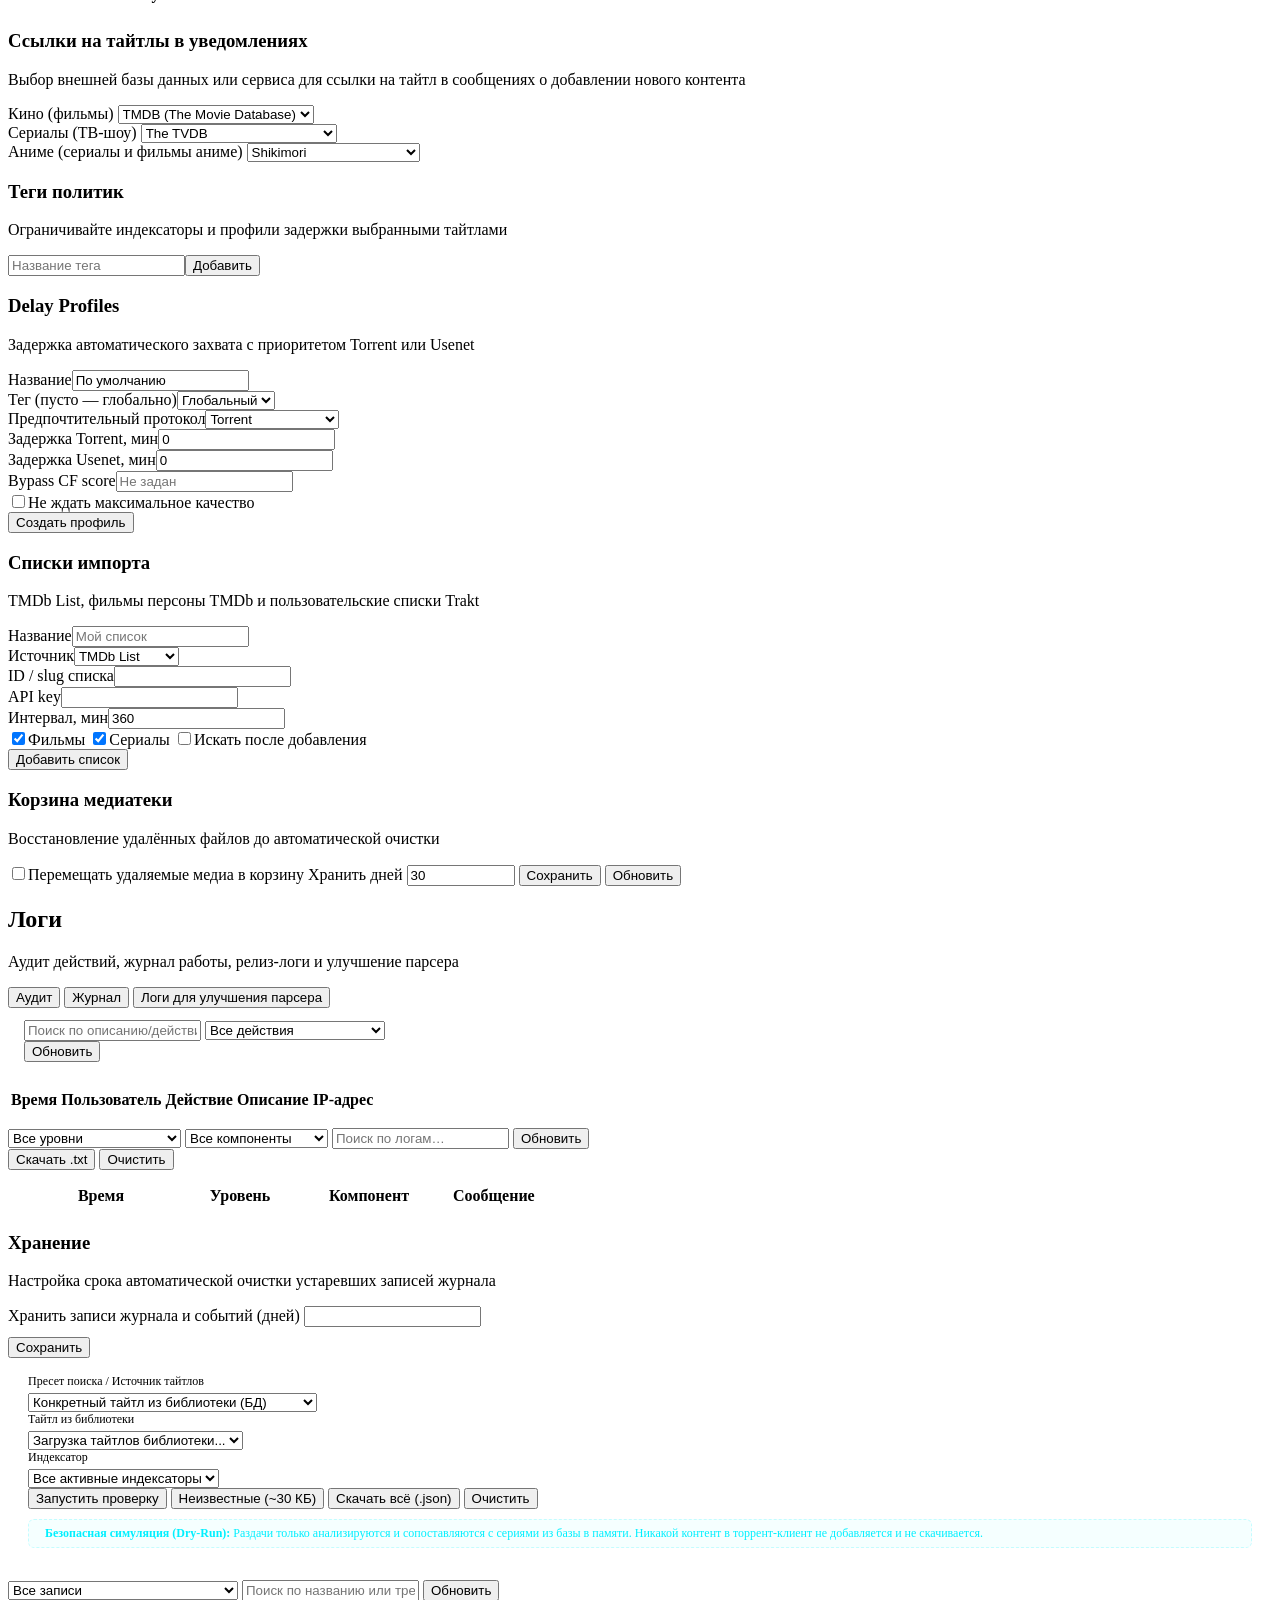
==== commit 9256ec91: "feat(ui): add trailing period to library subtitle and remove ellipsis from search placeholder" ====
--- a/web/index.html
+++ b/web/index.html
@@ -472,13 +472,13 @@
                 <h1 data-i18n="tab.library">Библиотека</h1>
                 <span class="library-header-count-badge" id="library-total-count">0</span>
               </div>
-              <p class="subtitle" data-i18n="subtitle.library">Все ваши фильмы, сериалы и аниме</p>
+              <p class="subtitle" data-i18n="subtitle.library">Все ваши фильмы, сериалы и аниме.</p>
             </div>
 
             <!-- Spotlight Search Command Bar for Desktop Header -->
             <div class="library-search-wrap library-spotlight-search">
               <i data-lucide="search" class="library-search-icon"></i>
-              <input id="library-search" class="input library-search-input" type="text" placeholder="Поиск по названию или алиасу…" data-i18n-placeholder="library.search_placeholder" autocomplete="off" autocorrect="off" autocapitalize="off" spellcheck="false" oninput="onLibrarySearchInput()" onkeydown="onLibrarySearchKeyDown(event)">
+              <input id="library-search" class="input library-search-input" type="text" placeholder="Поиск по названию или алиасу" data-i18n-placeholder="library.search_placeholder" autocomplete="off" autocorrect="off" autocapitalize="off" spellcheck="false" oninput="onLibrarySearchInput()" onkeydown="onLibrarySearchKeyDown(event)">
               <kbd class="search-kbd-badge" title="Шорткат: ⌘K или Ctrl+K">⌘K</kbd>
               <button id="library-search-clear" class="library-search-clear-btn" onclick="clearLibrarySearch()" style="display:none;" title="Очистить поиск" aria-label="Очистить поиск">
                 <i data-lucide="x"></i>
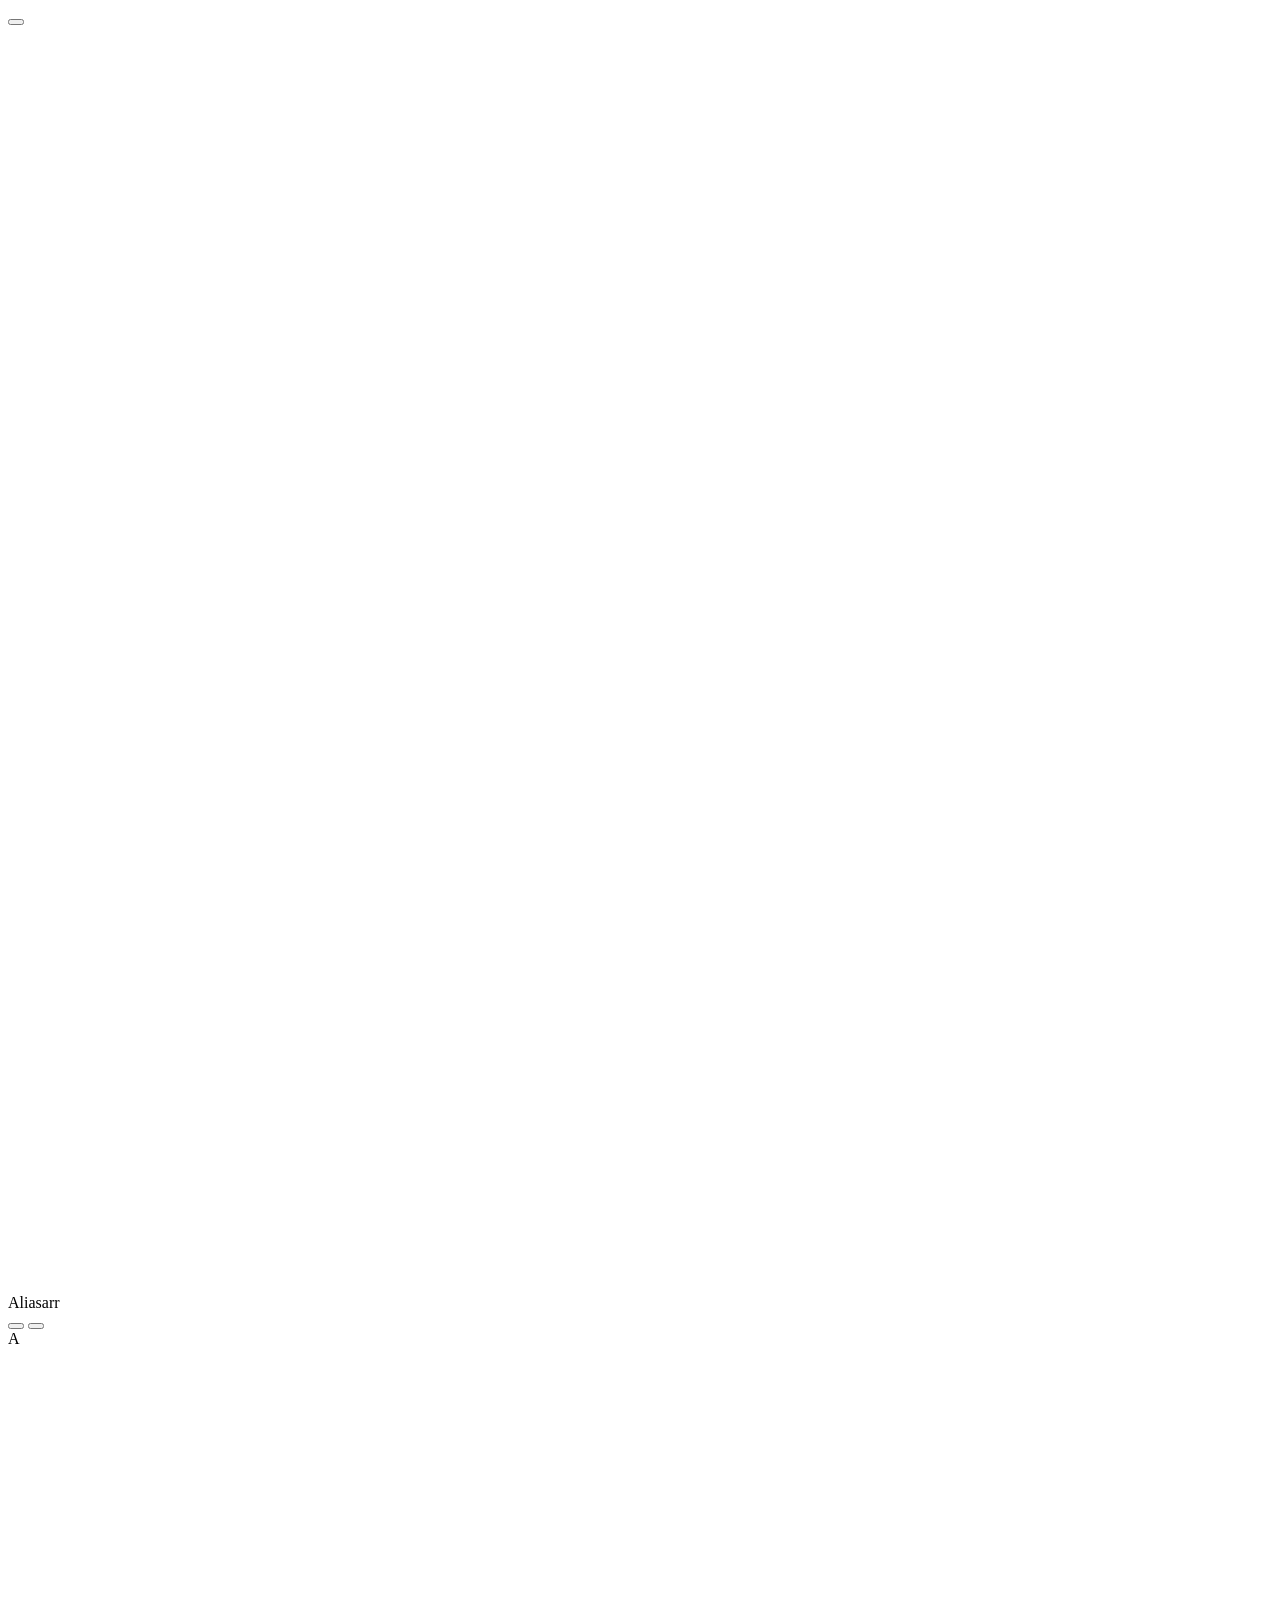
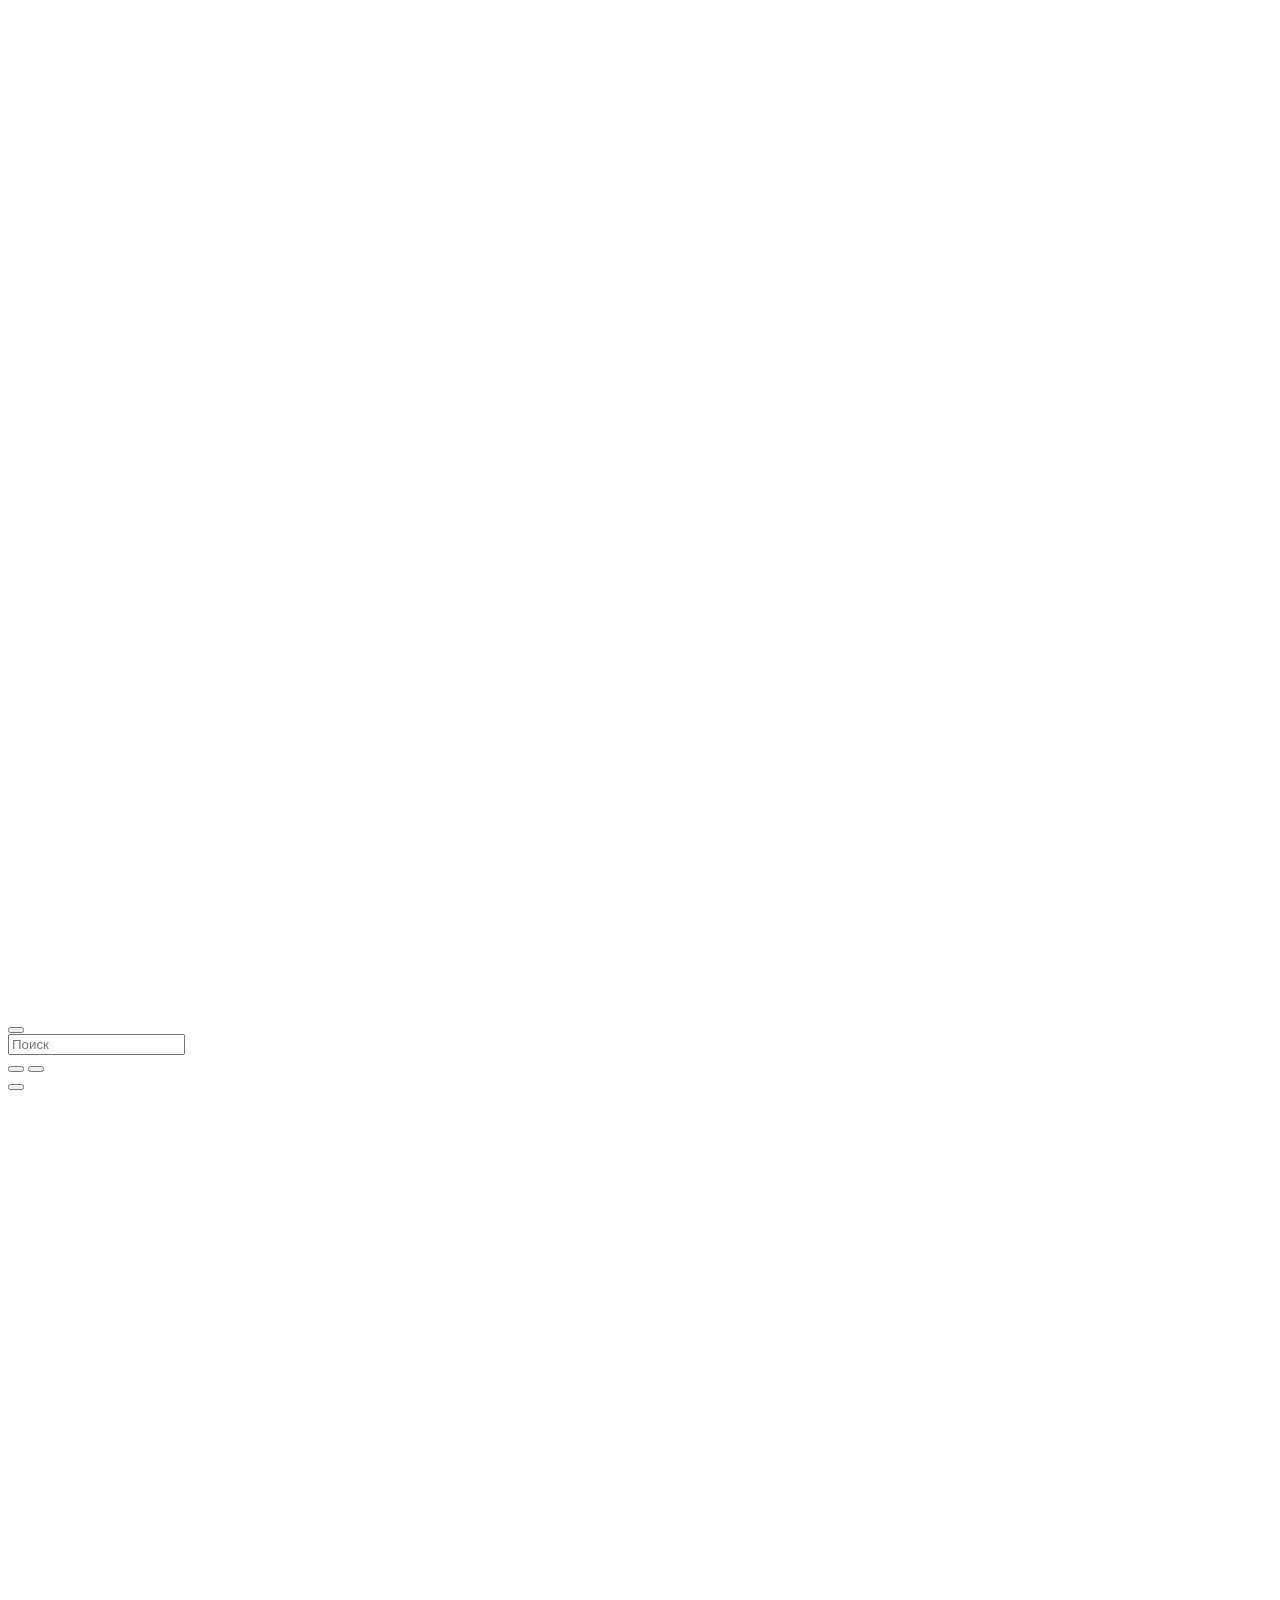
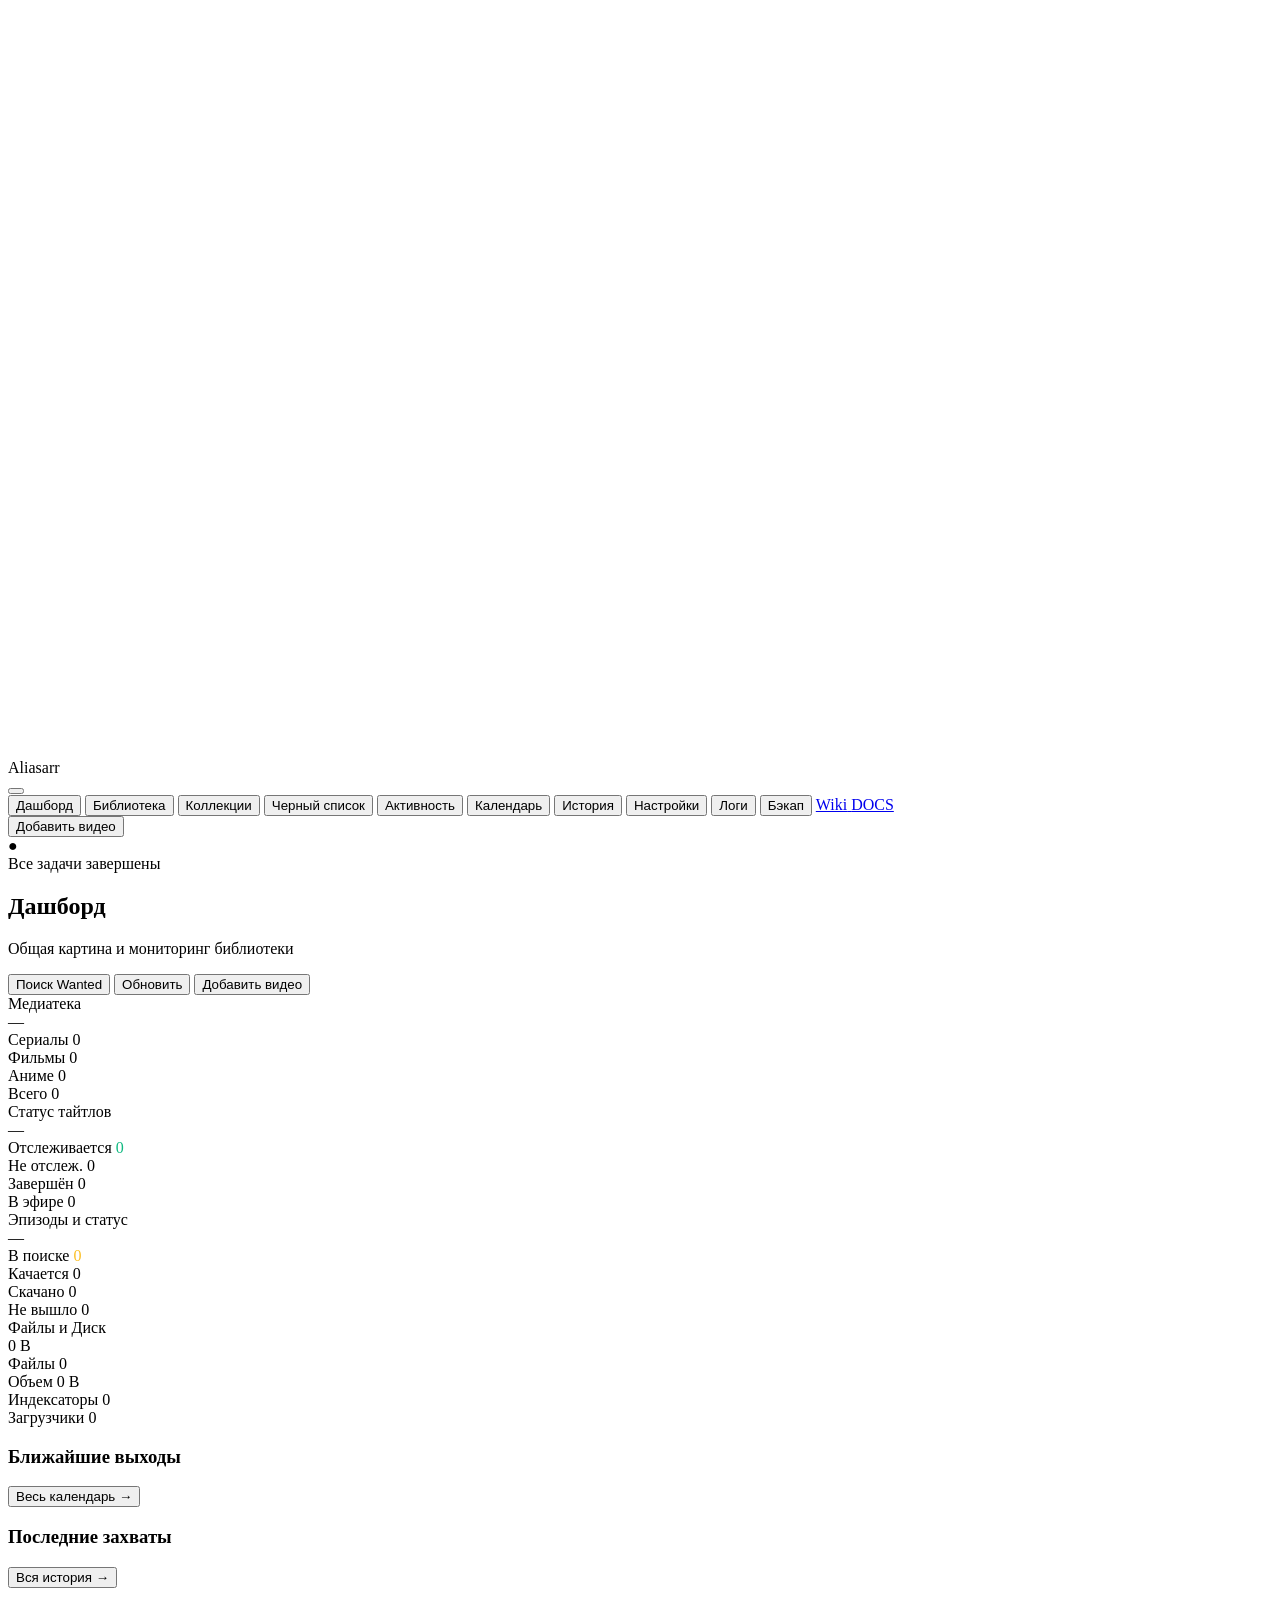
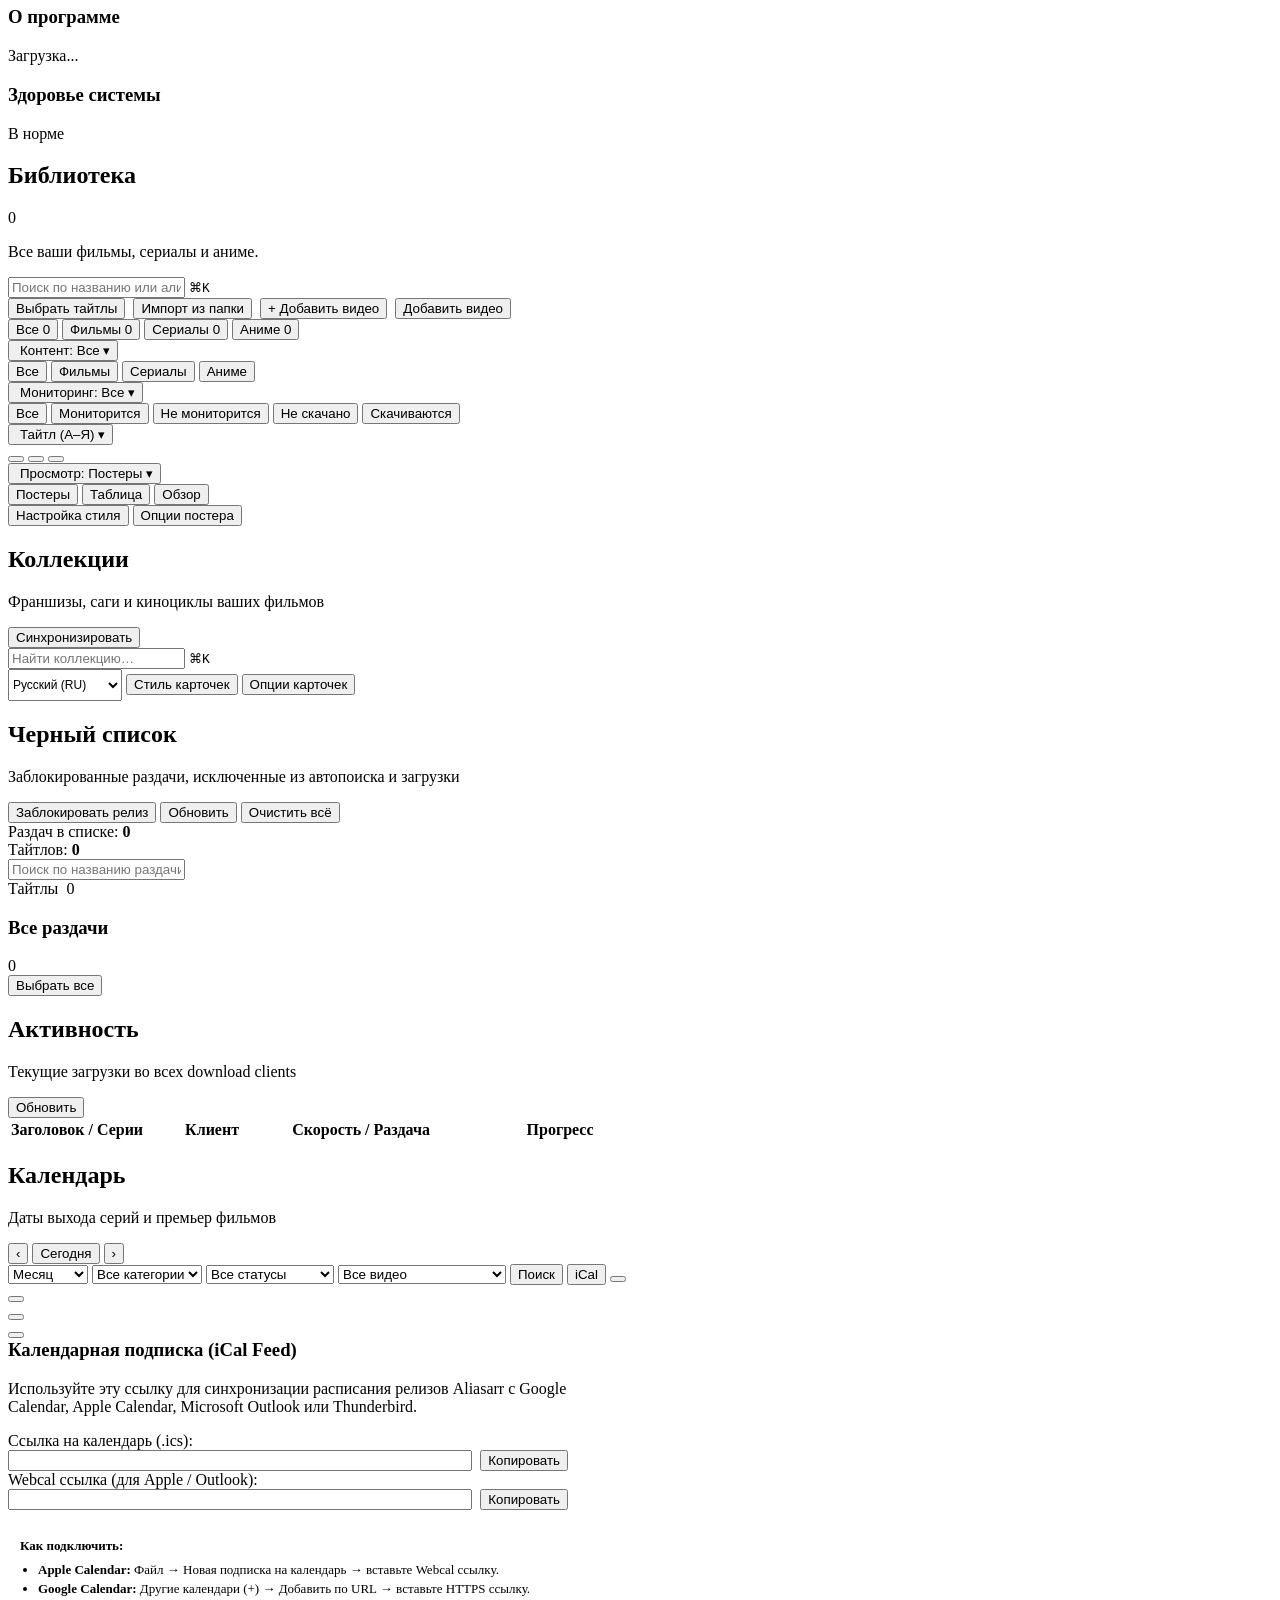
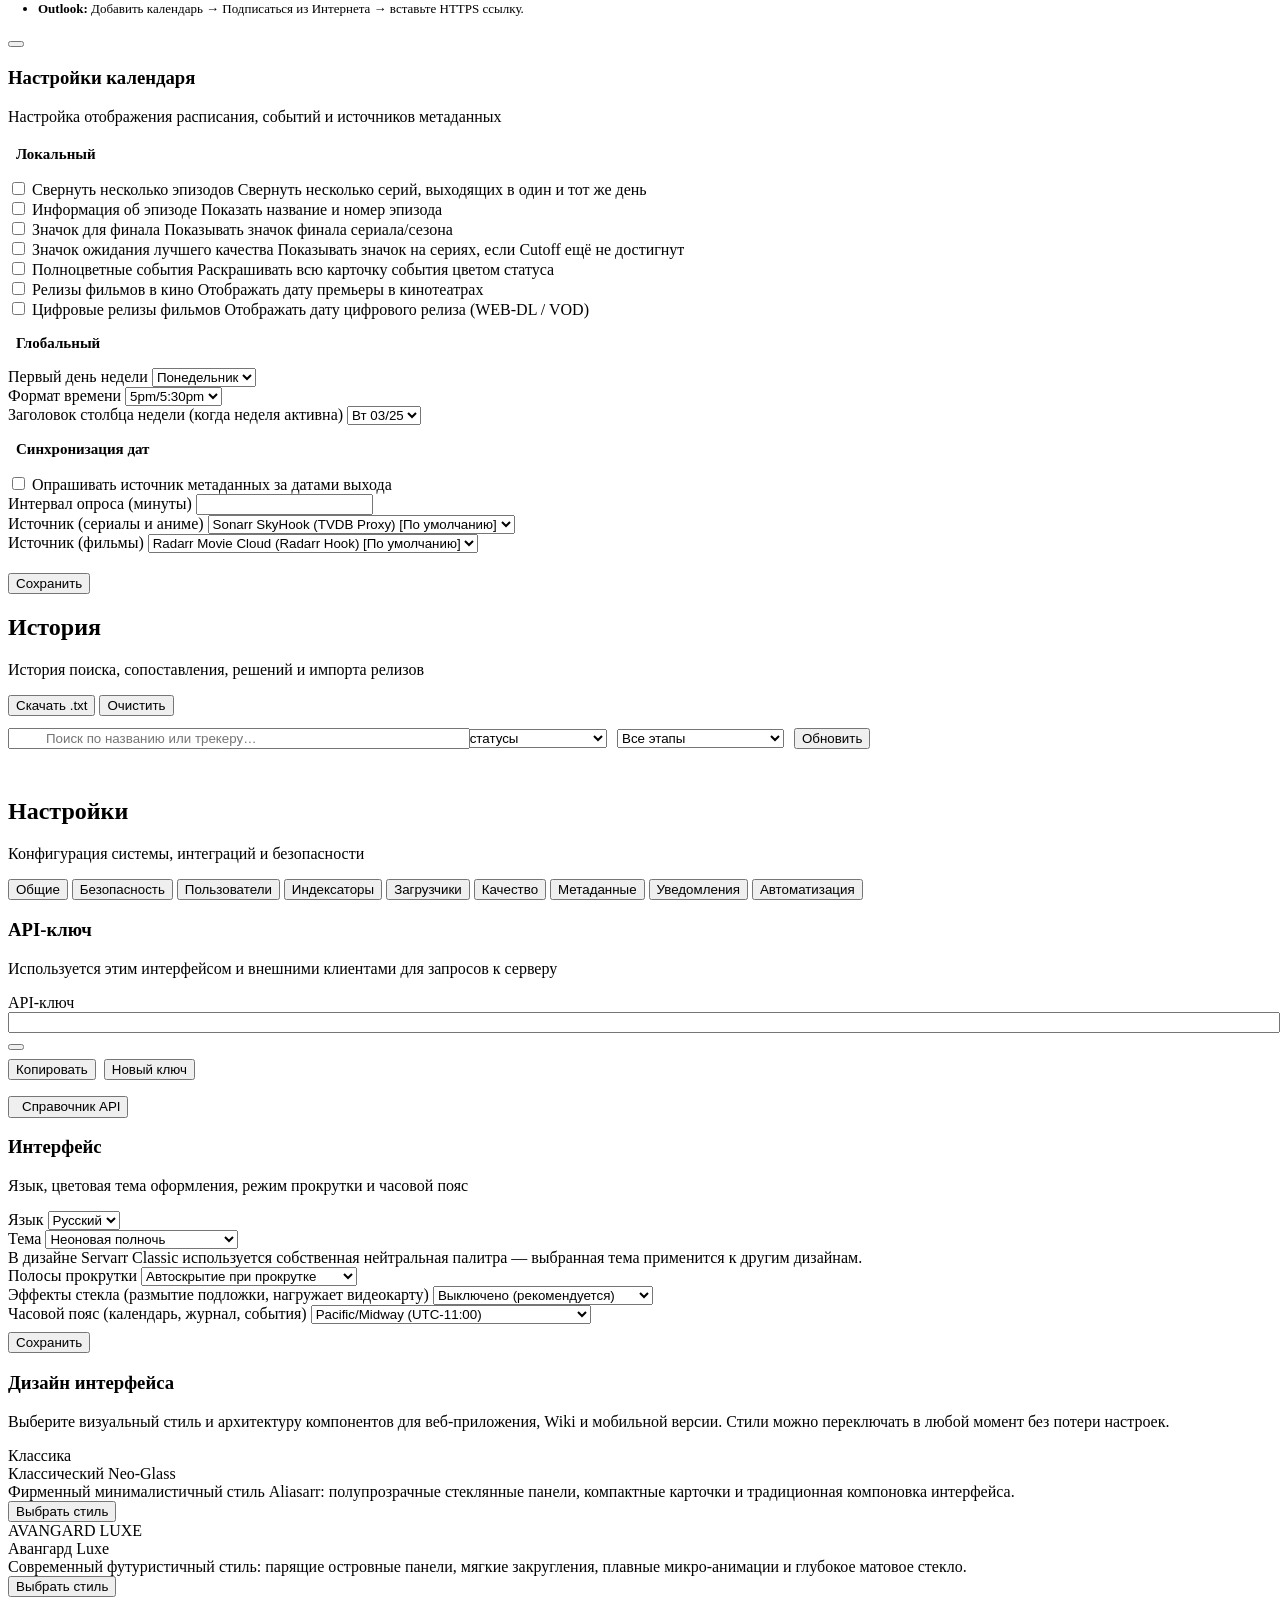
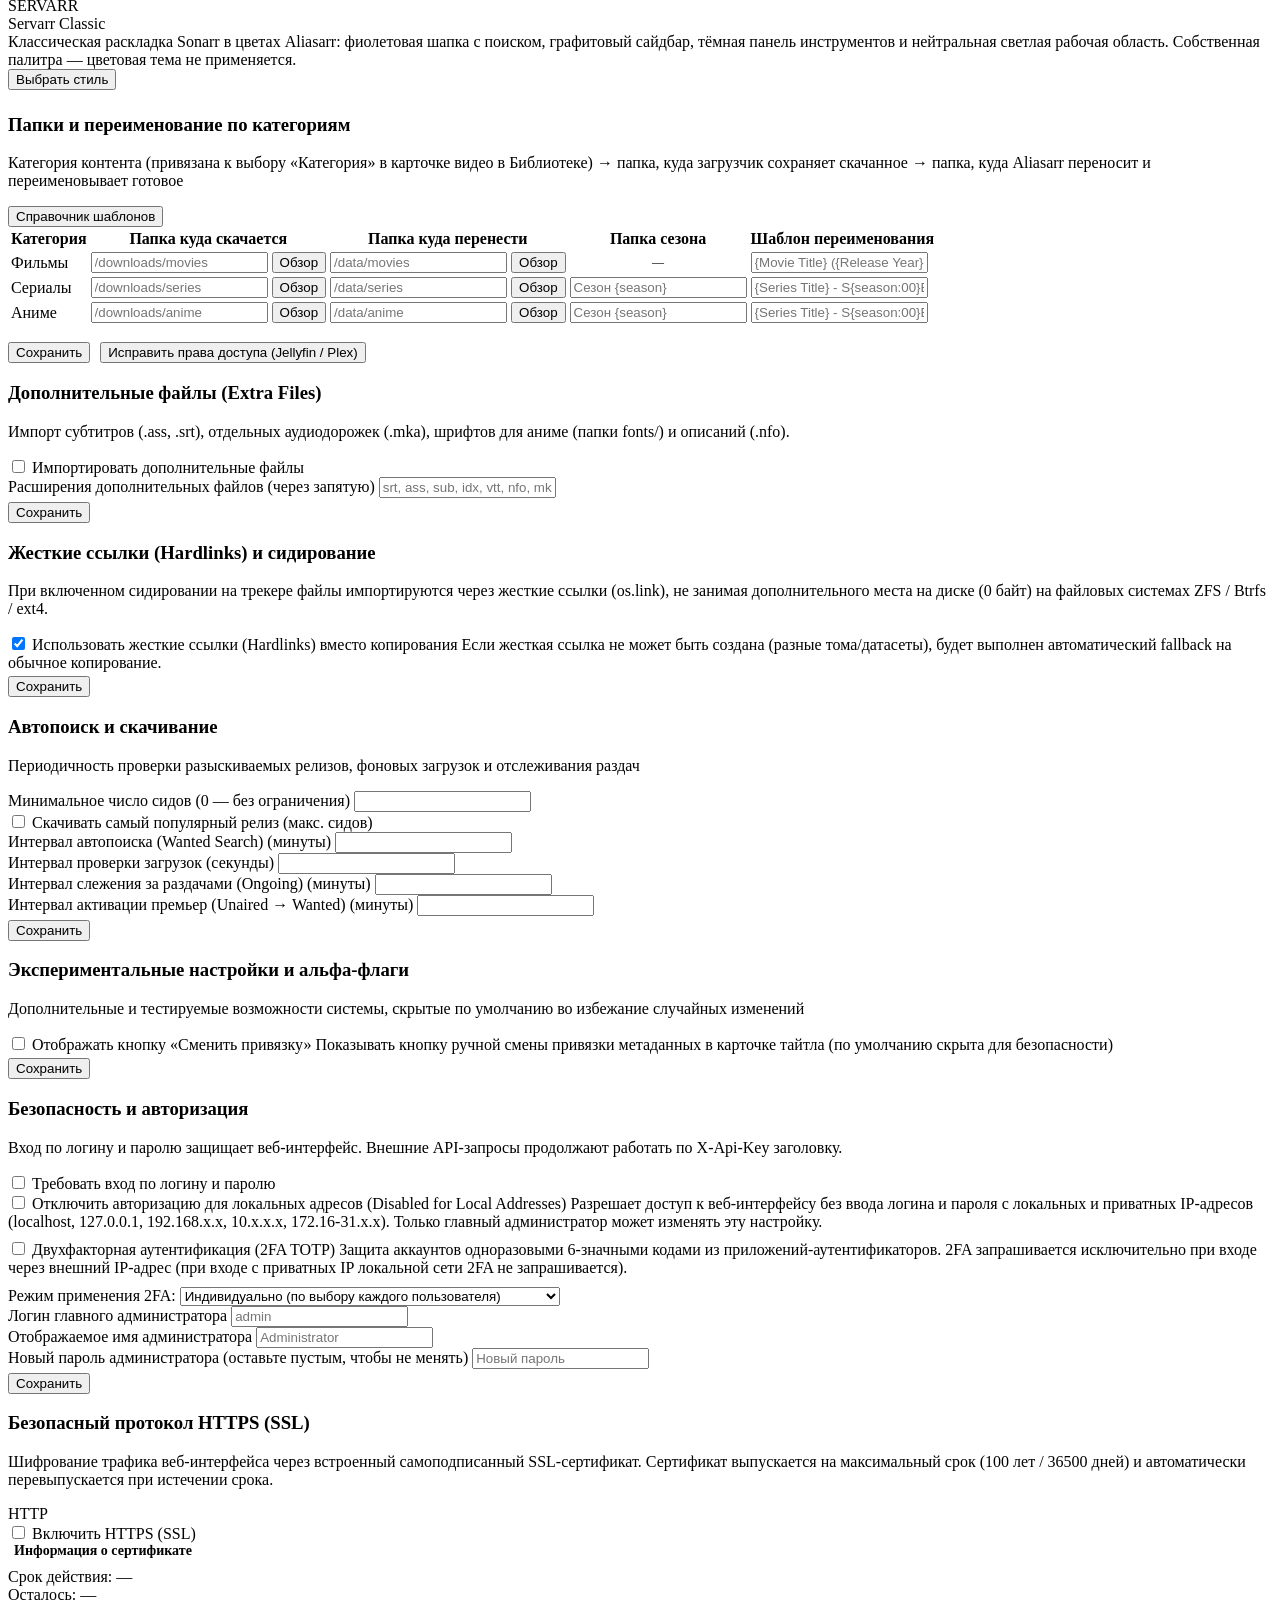
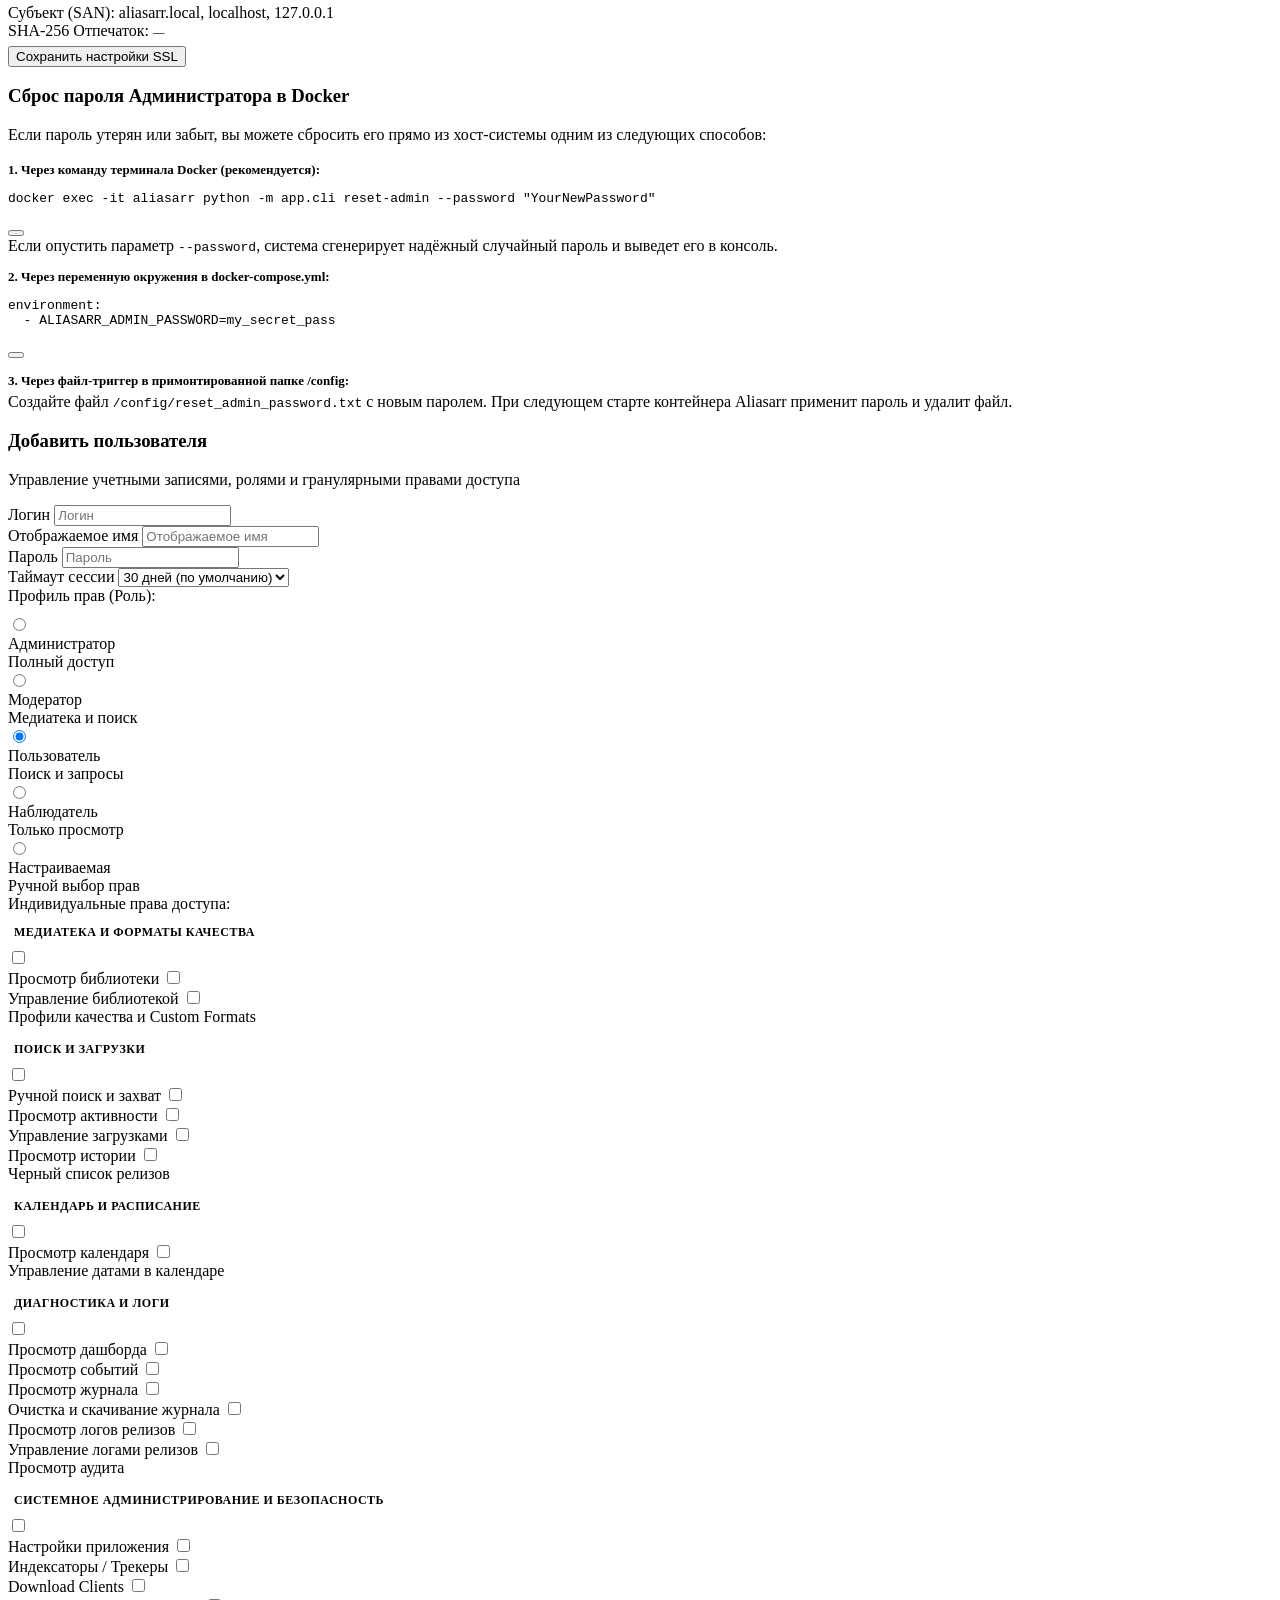
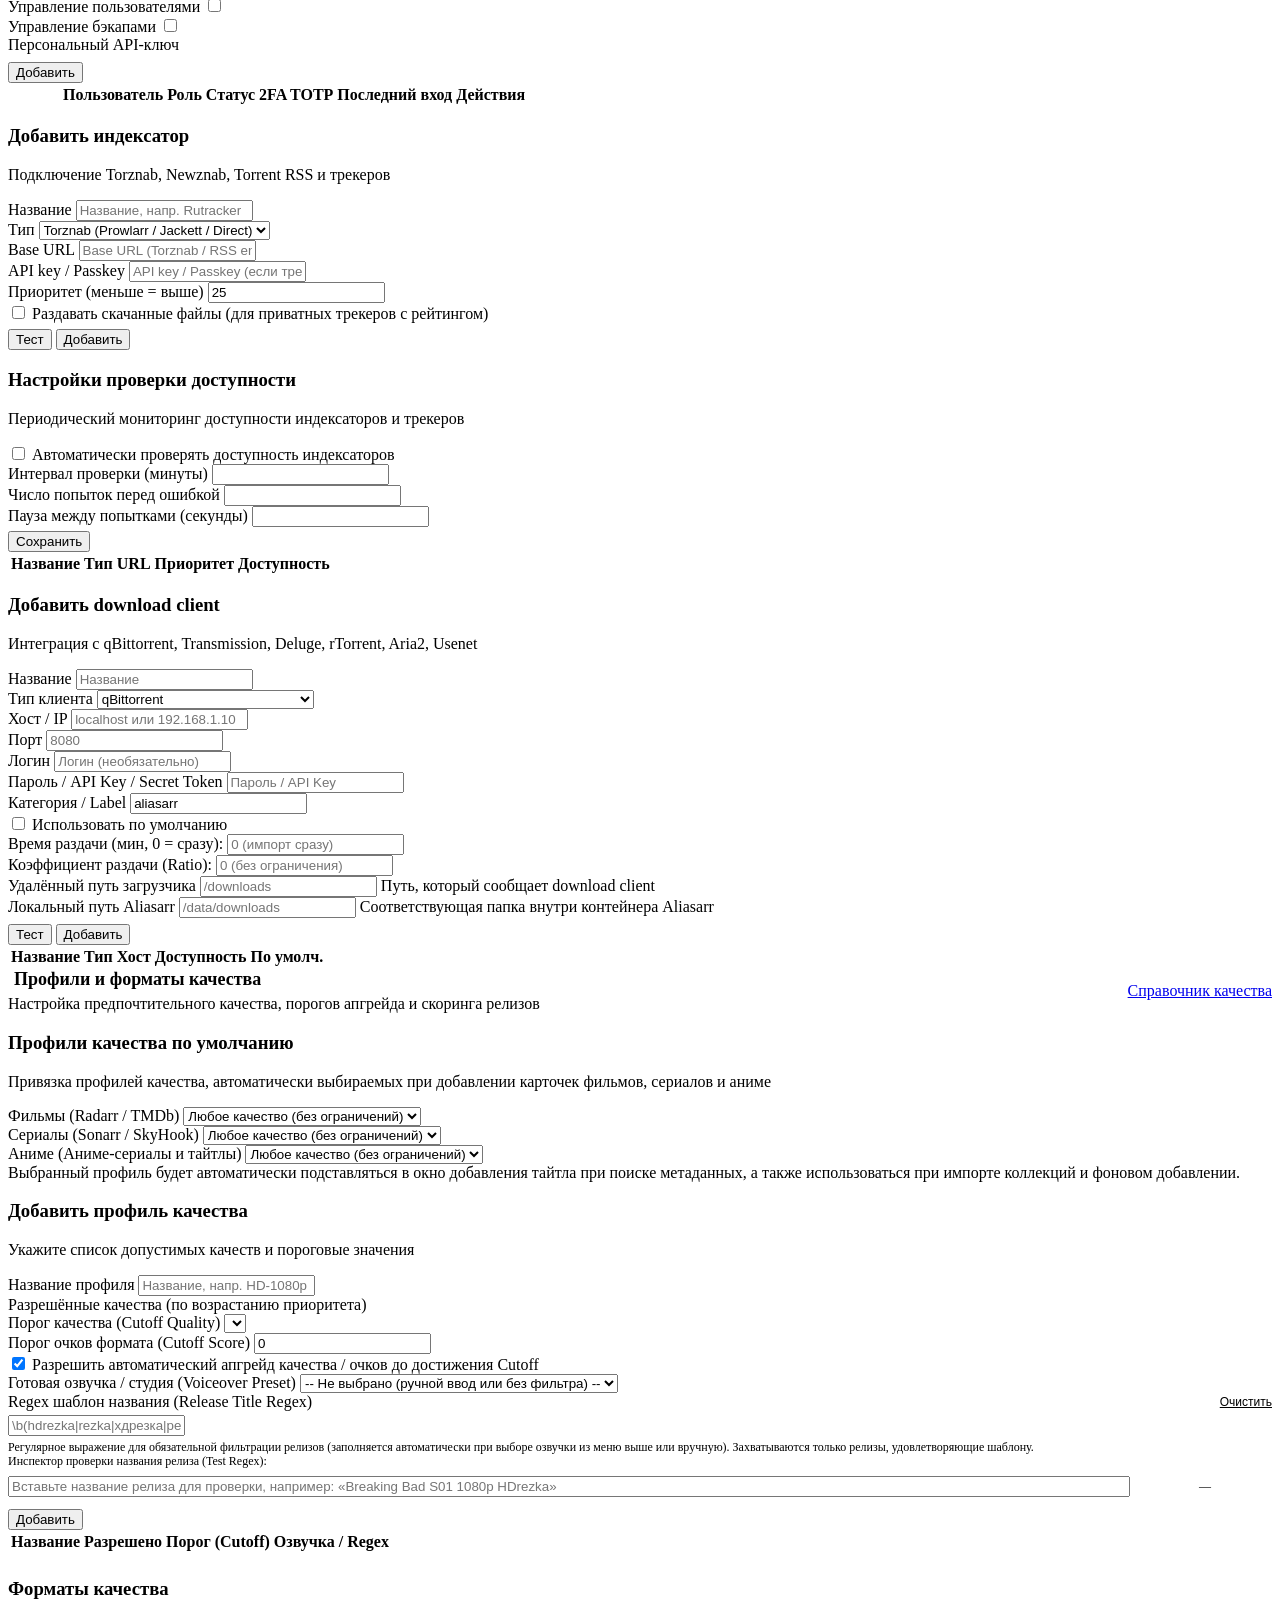
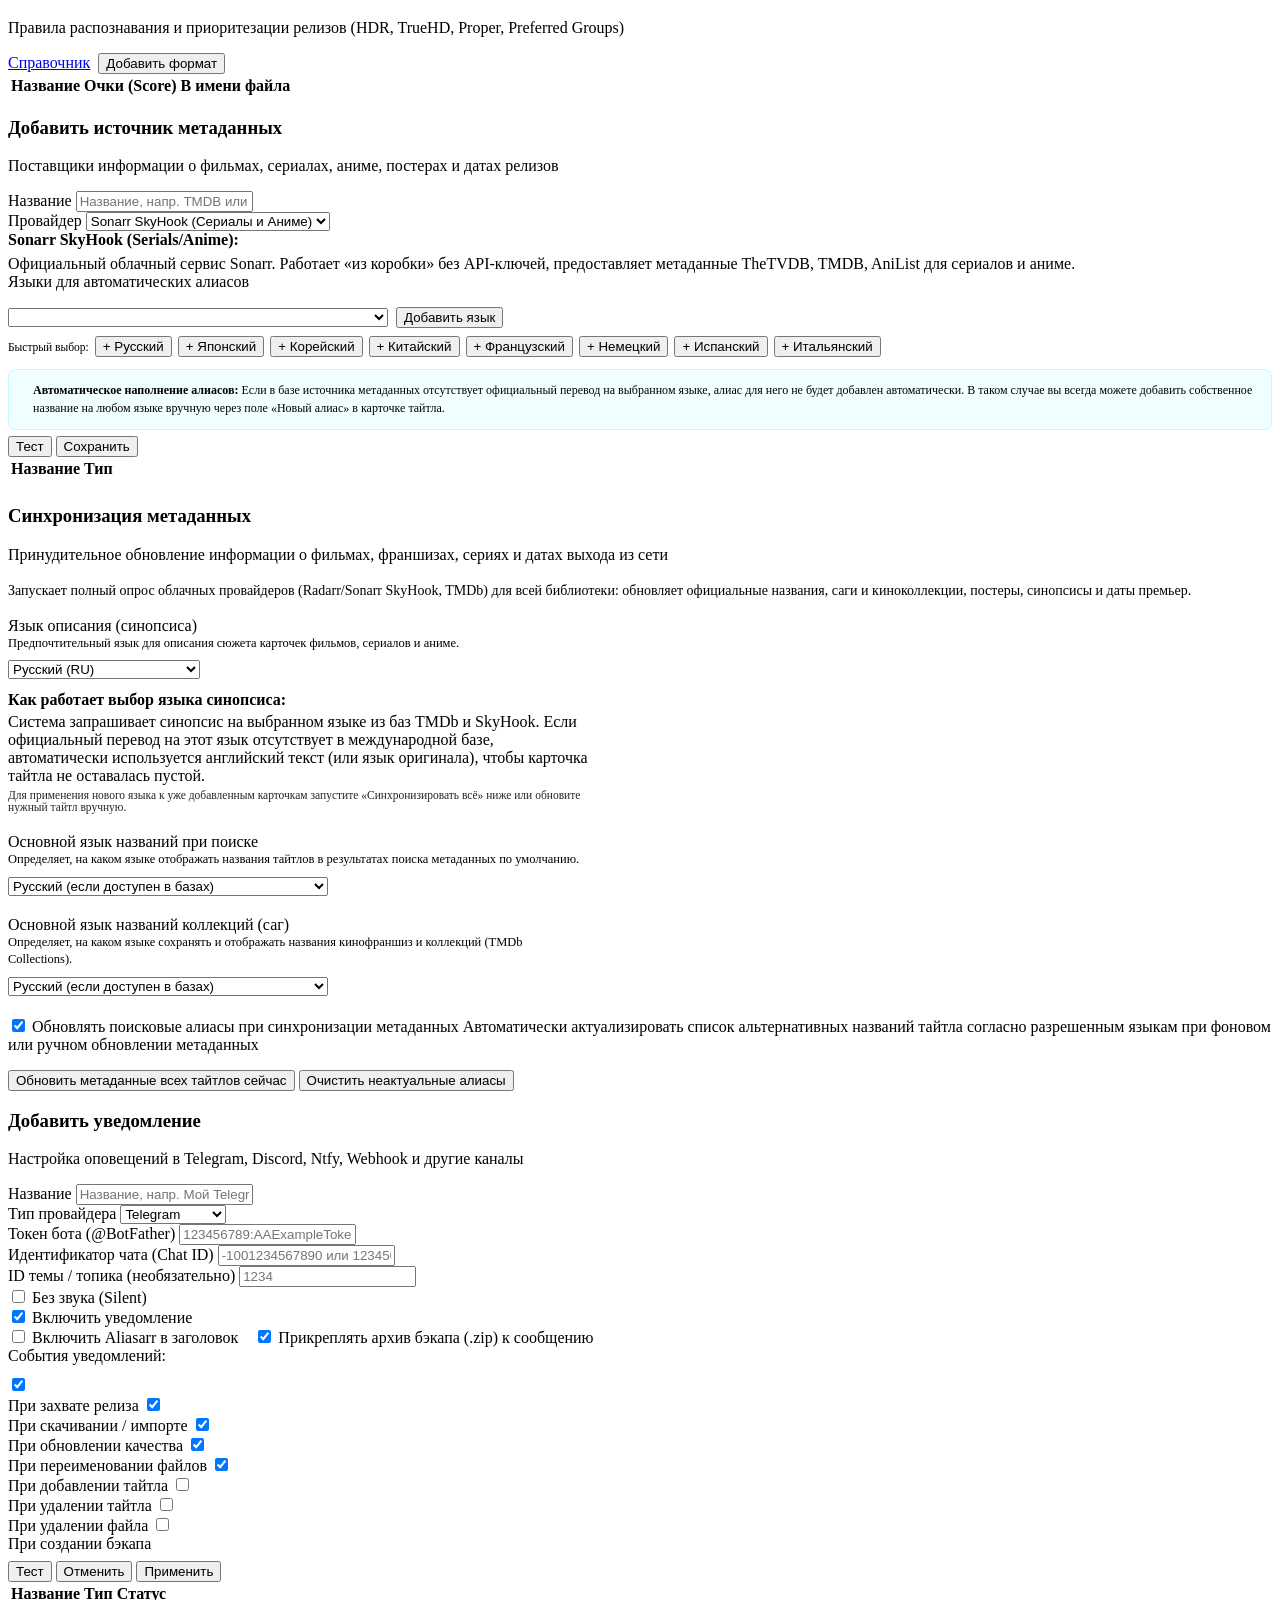
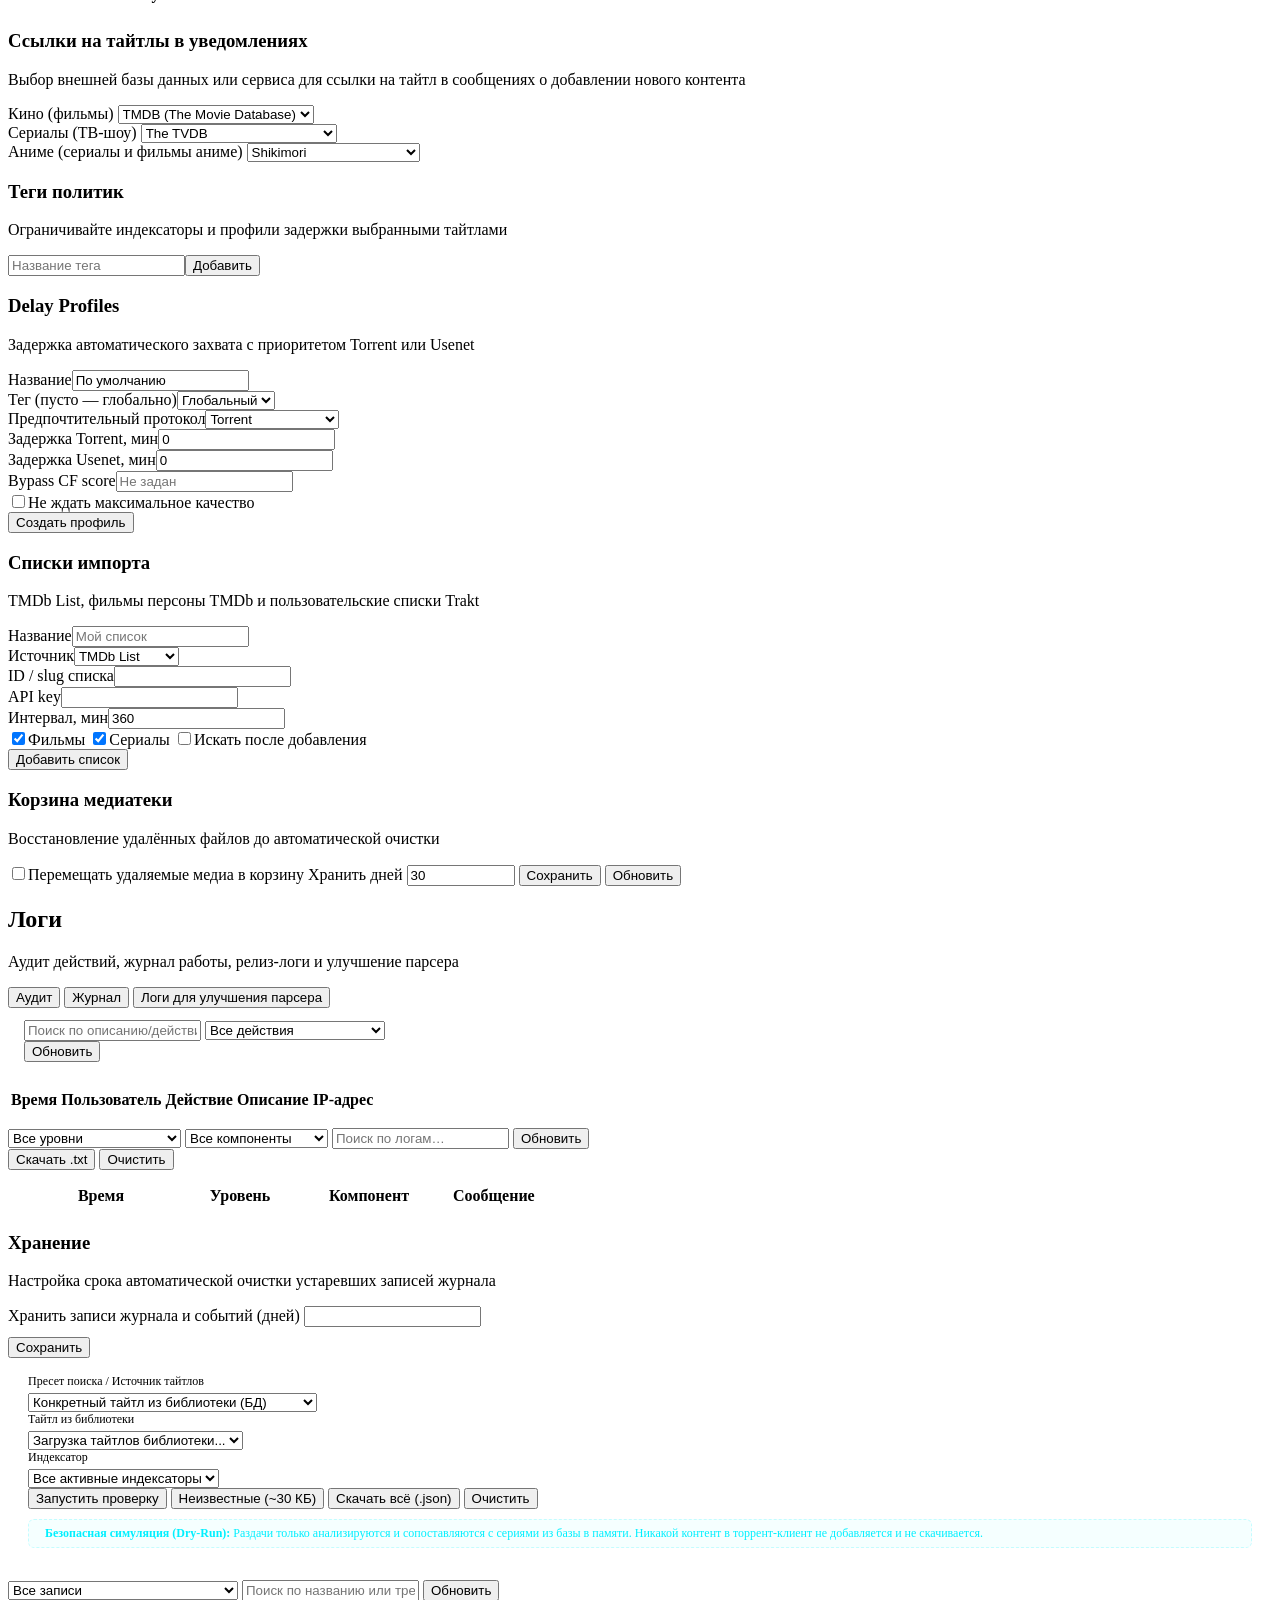
==== commit 4d44e785: "feat(ui): add Command/Ctrl+K search shortcut to collections and auto-detect OS platform badge" ====
--- a/web/index.html
+++ b/web/index.html
@@ -709,6 +709,7 @@
             <div class="library-search-wrap">
               <i data-lucide="search" class="library-search-icon"></i>
               <input id="collections-search" class="input library-search-input" type="text" placeholder="Найти коллекцию…" data-i18n-placeholder="collections.search_placeholder" autocomplete="off" autocorrect="off" autocapitalize="off" spellcheck="false" oninput="onCollectionsSearchInput()">
+              <kbd class="search-kbd-badge" title="Шорткат: ⌘K или Ctrl+K">⌘K</kbd>
               <button id="collections-search-clear" class="library-search-clear-btn" onclick="clearCollectionsSearch()" style="display:none;" title="Очистить поиск" aria-label="Очистить поиск">
                 <i data-lucide="x"></i>
               </button>
